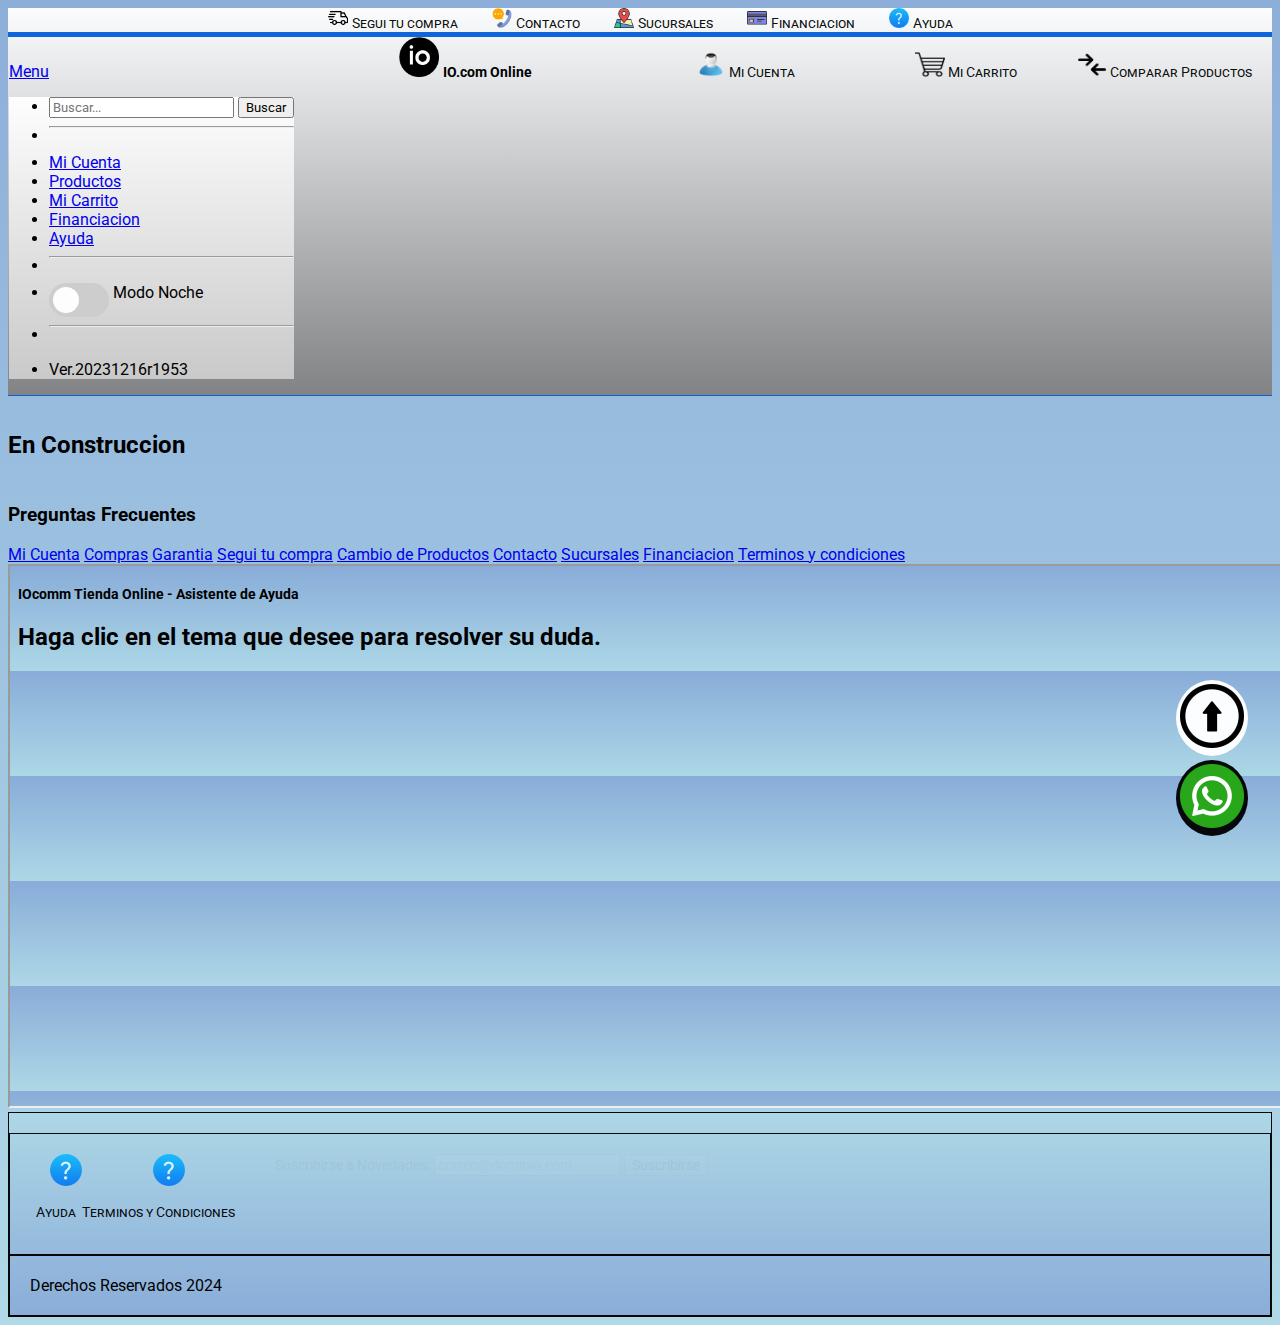
==== pages/ayuda.html @ 638e1729 "Modificacion SASS d" ====
<!--
*********************************************************
Autor: MH
Version: 20231109.1953
Descripcion: TP #2 (FlexBox, Grid, Bootstrap, Git, GitHub) Desarrollo Web para CoderHouse
*********************************************************
ayuda.html 
https://tincho83.github.io/FullStack_1DesarrolloWeb/
https://github.com/Tincho83/FullStack_1DesarrolloWeb
https://docs.github.com/en/authentication/keeping-your-account-and-data-secure/managing-your-personal-access-tokens
*********************************************************
-->
<!DOCTYPE html>
<html lang="es">

<head>
    <meta charset="UTF-8">
    <meta http-equiv="X-UA-Compatible" content="IE=edge">
    <meta name="viewport" content="width=device-width, initial-scale=1.0">

    <!-- Descripcion de sitio -->
    <meta name="description"
        content="Tienda Negocio Comercio de venta de articulos productos insumos de Informatica Computacion Servicio Tecnico Cordoba Argentina">

    <!-- link Bootstraps Online -->
    <link href="https://cdn.jsdelivr.net/npm/bootstrap@5.3.2/dist/css/bootstrap.min.css" rel="stylesheet"
        integrity="sha384-T3c6CoIi6uLrA9TneNEoa7RxnatzjcDSCmG1MXxSR1GAsXEV/Dwwykc2MPK8M2HN" crossorigin="anonymous">

    <!-- link Fuente TrueFont Online -->
    <link rel="preconnect" href="https://fonts.googleapis.com">
    <link rel="preconnect" href="https://fonts.gstatic.com" crossorigin>
    <link
        href="https://fonts.googleapis.com/css2?family=Roboto:ital,wght@0,100;0,300;0,400;0,500;0,700;0,900;1,100;1,300;1,400;1,500;1,700;1,900&display=swap"
        rel="stylesheet">

    <!-- link CSS -->
    <!-- <link rel="preload" href="../css/estilo.css" as="style"> -->
    <link rel="stylesheet" type="text/css" href="../css/estilo.css">

    <!-- link icono en pestaña navegador -->
    <link rel="icon" type="image/svg" href="../imgs/logo.svg" sizes="32x32">

    <!-- Titulo de Pagina -->
    <title>IO.com</title>
</head>

<body>

    <!-- Inicio: mensaje si posee una pantalla incompatible -->
    <div class="webSite_msjPantallaincompat">Use una pantalla que tenga 320px o superior en horizontal.</div>
    <!-- Fin: mensaje si posee una pantalla incompatible -->


    <!-- Inicio: Cabecera contiene vinculos superiores horizontales -->
    <header class="cabecera" id="inicio">

        <!-- Inicio: vinculos superiores horizontales -->
        <div class="cabecera_divEnlacesHorizontales">
            <ul class="cabecera_divEnlacesHorizontales_ul">
                <li class="cabecera_divEnlacesHorizontales_ul_li">
                    <a href="https://www.correoargentino.com.ar/" class="cabecera_divEnlacesHorizontales_ul_li_a"
                        target="_blank">
                        <img src="../imgs/enviosdeliverycorreo.png" alt="Segui tu Compra"
                            class="cabecera_divEnlacesHorizontales_ul_li_a_img">
                        <p class="cabecera_divEnlacesHorizontales_ul_li_a_img_p">Segui tu compra</p>
                    </a>
                </li>
                <li class="cabecera_divEnlacesHorizontales_ul_li">
                    <a href="../index.html#contacto" class="cabecera_divEnlacesHorizontales_ul_li_a" target="_blank">
                        <img src="../imgs/contactos.png" alt="Contactos"
                            class="cabecera_divEnlacesHorizontales_ul_li_a_img">
                        <p class="cabecera_divEnlacesHorizontales_ul_li_a_img_p">Contacto</p>
                    </a>
                </li>
                <li class="cabecera_divEnlacesHorizontales_ul_li">
                    <a href="../index.html#sucursales" class="cabecera_divEnlacesHorizontales_ul_li_a" target="_blank">
                        <img src="../imgs/sucursales.png" alt="Sucursales"
                            class="cabecera_divEnlacesHorizontales_ul_li_a_img">
                        <p class="cabecera_divEnlacesHorizontales_ul_li_a_img_p">Sucursales</p>
                    </a>
                </li>
                <li class="cabecera_divEnlacesHorizontales_ul_li">
                    <a href="../pages/financiacion.html" class="cabecera_divEnlacesHorizontales_ul_li_a"
                        target="_blank">
                        <img src="../imgs/creditos.png" alt="Financiacion"
                            class="cabecera_divEnlacesHorizontales_ul_li_a_img">
                        <p class="cabecera_divEnlacesHorizontales_ul_li_a_img_p">Financiacion</p>
                    </a>
                </li>
                <li class="cabecera_divEnlacesHorizontales_ul_li">
                    <a href="../pages/ayuda.html" class="cabecera_divEnlacesHorizontales_ul_li_a" target="_blank">
                        <img src="../imgs/ayuda.png" alt="Preguntas Frecuentes y Ayuda"
                            class="cabecera_divEnlacesHorizontales_ul_li_a_img">
                        <p class="cabecera_divEnlacesHorizontales_ul_li_a_img_p">Ayuda</p>
                    </a>
                </li>
            </ul>
        </div>
        <!-- Fin: vinculos superiores horizontales -->

        <!-- Inicio: Panel Web !!! Usando Flexbox -->
        <div class="cabecera_divPanelWeb">
            <div class="cabecera_divPanelWeb_divMenuflex">

                <!-- Inicio: Menu Dropdown !!! Usando BootStrat -->
                <div class="cabecera_divPanelWeb_divMenuflex_divMenuDropdown">
                    <a class="btn btn-secondary dropdown-toggle" href="#" role="button" data-bs-toggle="dropdown"
                        aria-expanded="false">
                        Menu
                    </a>

                    <ul class="dropdown-menu">
                        <li>
                            <form class="d-flex" role="search">
                                <input class="form-control me-2" type="search" placeholder="Buscar..."
                                    aria-label="Search">
                                <button class="btn btn-outline-success" type="submit">Buscar</button>
                            </form>
                        </li>

                        <li>
                            <hr class="dropdown-divider">
                        </li>

                        <li><a class="dropdown-item" href="../pages/cuenta.html">Mi Cuenta</a></li>
                        <li><a class="dropdown-item" href="../pages/productos.html">Productos</a></li>
                        <li><a class="dropdown-item" href="../pages/carrito.html">Mi Carrito</a></li>
                        <li><a class="dropdown-item" href="../pages/financiacion.html">Financiacion</a></li>
                        <li><a class="dropdown-item" href="../pages/ayuda.html">Ayuda</a></li>

                        <li>
                            <hr class="dropdown-divider">
                        </li>

                        <li>
                            <!-- Inicio: Switch Modo Noche -->
                            <label class="switch">
                                <input type="checkbox">
                                <span class="slider round"></span>
                            </label>
                            <span class="texto">Modo Noche</span>
                            <!-- Fin: Switch Modo Noche -->

                        </li>
                        <li>
                            <hr class="dropdown-divider">
                        </li>
                        <li>
                            <p>Ver.20231216r1953</p>
                        </li>
                        <!-- <a class="dropdown-item" href="#">Ver.20231203r1953</a></li> -->
                    </ul>
                </div>
                <!-- Fin: Menu Dropdown de BootStrat -->

            </div>

            <!-- Inicio: Logo -->
            <div class="cabecera_divPanelWeb_divMenuflex">
                <a href="../index.html"><img src="../imgs/logo.png" alt="Logo de IOcomm"
                        class="cabecera_divPanelWeb_divMenuflex_a_img-logo"></a>
                <h1>IO.com Online</h1>
            </div>
            <!-- Fin: Logo -->

            <!-- Inicio: SubPanel -->
            <div class="cabecera_divPanelWeb_divMenuflex">
                <!-- Separador -->
                <!-- <div class="cabecera_separadorpanelizq"></div> -->

                <!-- Inicio: Panel Cuenta y Carrito -->
                <div class="cabecera_divPanelWeb_divMenuflex_divPanelCuentaCarrito">
                    <ul class="cabecera_divPanelWeb_divMenuflex_divPanelCuentaCarrito_ul">
                        <li class="cabecera_divPanelWeb_divMenuflex_divPanelCuentaCarrito_ul_li">
                            <a href="../pages/cuenta.html"
                                class="cabecera_divPanelWeb_divMenuflex_divPanelCuentaCarrito_ul_li_a" target="_blank">
                                <img src="../imgs/cuenta.png" alt="Mi Cuenta"
                                    class="cabecera_divPanelWeb_divMenuflex_divPanelCuentaCarrito_ul_li_a_img">
                                <p class="cabecera_divPanelWeb_divMenuflex_divPanelCuentaCarrito_ul_li_a_img_p">Mi
                                    Cuenta</p>
                            </a>
                        </li>
                        <li class="cabecera_divPanelWeb_divMenuflex_divPanelCuentaCarrito_ul_li">
                            <a href="../pages/carrito.html"
                                class="cabecera_divPanelWeb_divMenuflex_divPanelCuentaCarrito_ul_li_a" target="_blank">
                                <img src="../imgs/carrito.png" alt="Mi Carrito"
                                    class="cabecera_divPanelWeb_divMenuflex_divPanelCuentaCarrito_ul_li_a_img">
                                <p class="cabecera_divPanelWeb_divMenuflex_divPanelCuentaCarrito_ul_li_a_img_p">Mi
                                    Carrito</p>
                            </a>
                        </li>
                        <li class="cabecera_divPanelWeb_divMenuflex_divPanelCuentaCarrito_ul_li-sucursal">
                            <a href="../pages/comparar.html"
                                class="cabecera_divPanelWeb_divMenuflex_divPanelCuentaCarrito_ul_li-sucursal_a"
                                target="_blank">
                                <img src="../imgs/comparar2.png" alt="Comparar"
                                    class="cabecera_divPanelWeb_divMenuflex_divPanelCuentaCarrito_ul_li-sucursal_a_img">
                                <p
                                    class="cabecera_divPanelWeb_divMenuflex_divPanelCuentaCarrito_ul_li-sucursal_a_img_p">
                                    Comparar Productos</p>
                            </a>
                        </li>
                    </ul>
                </div>
                <!-- Fin: Panel Cuenta y Carrito -->

                <!-- Separador -->
                <!-- <div class="cabecera_separadorpanelder"></div>                             -->
            </div>
            <!-- Fin: SubPanel -->

        </div>
        <!-- Fin: Panel Web -->

    </header>
    <!-- Fin: Cabecera contiene vinculos superiores horizontales Responsive-->

    <!-- Principal contiene iframe para abrir algunas paginas, slide y vistazo de productos mas visitados -->
    <main class="contenedorprincipal_ayuda">
        <aside class="contenedorprincipal_ayuda_aside">
            <h2>En Construccion</h2>
            <h3>Preguntas Frecuentes</h3>
            <a href="#" target="" class="contenedorprincipal_ayuda_aside_a">Mi Cuenta</a>
            <a href="#" target="" class="contenedorprincipal_ayuda_aside_a">Compras</a>
            <a href="#" target="" class="contenedorprincipal_ayuda_aside_a">Garantia</a>
            <a href="#" target="iframe_pags" class="contenedorprincipal_ayuda_aside_a">Segui tu compra</a>
            <a href="#" target="iframe_pags" class="contenedorprincipal_ayuda_aside_a">Cambio de Productos</a>
            <a href="../index.html#contacto" target="iframe_pags" class="contenedorprincipal_ayuda_aside_a">Contacto</a>
            <a href="../index.html#sucursales" target="iframe_pags"
                class="contenedorprincipal_ayuda_aside_a">Sucursales</a>
            <a href="../pages/financiacion.html" target="iframe_pags"
                class="contenedorprincipal_ayuda_aside_a">Financiacion</a>
            <a href="#" target="" class="contenedorprincipal_ayuda_aside_a">Terminos y condiciones</a>
        </aside>
        <div class="contenedorprincipal_ayuda_iframe">
            <iframe src="../pages/ayuda_asistente.html" class="framedepaginas" name="iframe_pags"
                title="iframepaginasayuda"></iframe>
        </div>

        <!-- Fin: Contenedor Cuenta -->



    </main>

    <!-- Pie de Pagina contiene datos de contacto, horario, ubicacion, links de ayuda y suscripcion de novedades -->
    <footer class="piepagina">

        <!-- Inicio: Ir Arriba Flotante -->
        <div class="piepagina_divflotantesc">
            <a href="#inicio" target="_self">
                <img src="../imgs/subir.png" alt="ir a inicio superior de la pagina"
                    class="piepagina_divflotante_imgsubir">
            </a>
        </div>
        <!-- Fin: Ir Arriba Flotante -->

        <!-- Inicio: Contacto WhatsApps Flotante -->
        <div class="piepagina_divflotante">
            <a href="https://api.whatsapp.com/send?phone=5435156056156&text=%C2%A1Hola%21+Estoy+en+la+tienda+y+quiero+pedir+m%C3%A1s+informaci%C3%B3n.&type=phone_number&app_absent=0"
                target="_blank">
                <img src="../imgs/whatsapp.png" alt="Contacto Whastapp" class="piepagina_divflotante_imgWhatsapps">
            </a>

        </div>
        <!-- Fin: Contacto WhatsApps Flotante -->


        <!-- Inicio: info de ayuda y suscripcion -->
        <div class="piepagina_divSuscripcion">

            <a href="pages/ayuda.html" class="cabecera_divEnlacesHorizontales_ul_li_a" target="_blank">
                <img src="../imgs/ayuda.png" alt="ayuda" class="piepagina_divSuscripcion_img-AyudaTermCondicion">
                <p class="piepagina_divSuscripcion_img-AyudaTermCondicion_p">Ayuda</p>
            </a>

            <a href="#" class="cabecera_divEnlacesHorizontales_ul_li_a" target="_blank">
                <img src="../imgs/ayuda.png" alt="Terminos y Condiciones"
                    class="piepagina_divSuscripcion_img-AyudaTermCondicion">
                <p class="piepagina_divSuscripcion_img-AyudaTermCondicion_p">Terminos y Condiciones</p>
            </a>

            <div class="piepagina_divSuscripcion_divSuscripcionMail">
                <div>
                    <label for="email" class="piepagina_divSuscripcion_divSuscripcionMail_label">
                        <span class="piepagina_divSuscripcion_divSuscripcionMail_label_span">Suscribirse a
                            Novedades:</span></label>
                    <input type="email" id="email" name="email" placeholder="correo@dominio.com"
                        class="piepagina_divSuscripcion_divSuscripcionMail_inputMail">
                    <input type="submit" value="Suscribirse"
                        class="piepagina_divSuscripcion_divSuscripcionMail_inputBTNMail">
                </div>
            </div>
        </div>
        <!-- Fin: info de ayuda y suscripcion -->

        <!-- Inicio: Datos de desarrollador Web -->
        <div class="piepagina_divDatos">
            <label for="comercio">Derechos Reservados 2024</label>
        </div>
        <!-- Fin: Datos de desarrollador Web -->


    </footer>
    <!-- Inicio: Adjunto script Bootstrap -->
    <script src="https://cdn.jsdelivr.net/npm/bootstrap@5.3.2/dist/js/bootstrap.bundle.min.js"
        integrity="sha384-C6RzsynM9kWDrMNeT87bh95OGNyZPhcTNXj1NW7RuBCsyN/o0jlpcV8Qyq46cDfL"
        crossorigin="anonymous"></script>
    <!-- Fin: Adjunto script Bootstrap -->
</body>

</html>
---- css/estilo.css ----
/* $fuenteweb-gral: (
fuente: 'Roboto', 'sans-serif'
)


$carousel-gral: ( 
ancho: 250px,
alto: 250px
)







$titulo-producto: (
tamanio: 2rem,
colorfondo: red,
decoracion: none
) */
/* $fuenteweb-gral: (
fuente: 'Roboto', 'sans-serif'
)


$carousel-gral: ( 
ancho: 250px,
alto: 250px
)







$titulo-producto: (
tamanio: 2rem,
colorfondo: red,
decoracion: none
) */
/* $fuenteweb-gral: (
fuente: 'Roboto', 'sans-serif'
)


$carousel-gral: ( 
ancho: 250px,
alto: 250px
)







$titulo-producto: (
tamanio: 2rem,
colorfondo: red,
decoracion: none
) */
@import url("https://fonts.googleapis.com/css2?family=Roboto:ital,wght@0,100;0,300;0,400;0,500;0,700;0,900;1,100;1,300;1,400;1,500;1,700;1,900&display=swap");
@media only screen and (max-width: 319px) {
  .webSite_msjPantallaincompat {
    visibility: visible;
  }
}
/* $fuenteweb-gral: (
fuente: 'Roboto', 'sans-serif'
)


$carousel-gral: ( 
ancho: 250px,
alto: 250px
)







$titulo-producto: (
tamanio: 2rem,
colorfondo: red,
decoracion: none
) */
/* Comentario se muestra en el compilado */
* {
  font-family: "Roboto", sans-serif;
}

@keyframes animacionsubir {
  0% {
    transform: scale(1, 1);
  }
  100% {
    transform: scale(1.4, 1.4);
  }
}
@keyframes animacionwts {
  0% {
    transform: rotateX(0deg);
  }
  14% {
    transform: rotateX(33deg);
  }
  28% {
    transform: rotateX(0deg);
  }
  43% {
    transform: rotateX(-33deg);
  }
  57% {
    transform: rotateX(0deg);
  }
  73% {
    transform: rotateX(22deg);
  }
  89% {
    transform: rotateX(-22deg);
  }
  100% {
    transform: rotateX(0deg);
  }
}
@media only screen and (max-width: 319px) {
  .webSite_msjPantallaincompat {
    background-color: rgba(255, 255, 192, 0.96);
    color: rgba(0, 0, 0, 0.96);
    border: 3px solid rgba(0, 0, 0, 0.96);
    text-align: center;
    font-style: italic;
  }
  body {
    background-color: rgba(128, 128, 128, 0.96);
  }
  header,
  main,
  footer {
    display: none;
  }
}
@media only screen and (min-width: 320px) {
  .webSite_msjPantallaincompat {
    display: none;
  }
  body {
    /* background-color: $color-celestecielo_usogeneral; */
    background-image: linear-gradient(to top, rgba(173, 216, 230, 0.96), rgba(136, 171, 216, 0.96));
  }
  .snow_wrap {
    width: 10px;
    overflow: hidden;
  }
  .snow {
    position: absolute;
    overflow: hidden;
    width: 5px;
    height: 5px;
    background: rgba(255, 255, 255, 0.96);
    border-radius: 50%;
  }
  .snow:nth-child(1) {
    opacity: 0.0542;
    transform: translate(29.4605vw, -10px) scale(0.0031);
    animation: fall-1 12s -9s linear infinite;
  }
  @keyframes fall-1 {
    31.222% {
      transform: translate(29.4605vw -7.8286vw, 31.222vh) scale(0.0031);
    }
    to {
      transform: translate(25.5462vw, 100vh) scale(0.0031);
    }
  }
  .snow:nth-child(2) {
    opacity: 0.0207;
    transform: translate(83.1408vw, -10px) scale(0.0032);
    animation: fall-2 24s -24s linear infinite;
  }
  @keyframes fall-2 {
    49.561% {
      transform: translate(83.1408vw -7.3525vw, 49.561vh) scale(0.0032);
    }
    to {
      transform: translate(79.46455vw, 100vh) scale(0.0032);
    }
  }
  .snow:nth-child(3) {
    opacity: 0.2433;
    transform: translate(49.2294vw, -10px) scale(0.3154);
    animation: fall-3 10s -30s linear infinite;
  }
  @keyframes fall-3 {
    56.357% {
      transform: translate(49.2294vw -2.2375vw, 56.357vh) scale(0.3154);
    }
    to {
      transform: translate(48.11065vw, 100vh) scale(0.3154);
    }
  }
  .snow:nth-child(4) {
    opacity: 0.7512;
    transform: translate(2.6198vw, -10px) scale(0.5861);
    animation: fall-4 10s -15s linear infinite;
  }
  @keyframes fall-4 {
    33.665% {
      transform: translate(2.6198vw -9.005vw, 33.665vh) scale(0.5861);
    }
    to {
      transform: translate(-1.8827vw, 100vh) scale(0.5861);
    }
  }
  .snow:nth-child(5) {
    opacity: 0.2405;
    transform: translate(75.1178vw, -10px) scale(0.16);
    animation: fall-5 22s -6s linear infinite;
  }
  @keyframes fall-5 {
    31.745% {
      transform: translate(75.1178vw 2.4024vw, 31.745vh) scale(0.16);
    }
    to {
      transform: translate(76.319vw, 100vh) scale(0.16);
    }
  }
  .snow:nth-child(6) {
    opacity: 0.9524;
    transform: translate(49.7406vw, -10px) scale(0.8295);
    animation: fall-6 20s -30s linear infinite;
  }
  @keyframes fall-6 {
    37.245% {
      transform: translate(49.7406vw -1.6332vw, 37.245vh) scale(0.8295);
    }
    to {
      transform: translate(48.924vw, 100vh) scale(0.8295);
    }
  }
  .snow:nth-child(7) {
    opacity: 0.2494;
    transform: translate(3.9647vw, -10px) scale(0.3267);
    animation: fall-7 11s -12s linear infinite;
  }
  @keyframes fall-7 {
    74.278% {
      transform: translate(3.9647vw 8.9304vw, 74.278vh) scale(0.3267);
    }
    to {
      transform: translate(8.4299vw, 100vh) scale(0.3267);
    }
  }
  .snow:nth-child(8) {
    opacity: 0.5833;
    transform: translate(76.4331vw, -10px) scale(0.3206);
    animation: fall-8 17s -11s linear infinite;
  }
  @keyframes fall-8 {
    58.964% {
      transform: translate(76.4331vw -8.8337vw, 58.964vh) scale(0.3206);
    }
    to {
      transform: translate(72.01625vw, 100vh) scale(0.3206);
    }
  }
  .snow:nth-child(9) {
    opacity: 0.2668;
    transform: translate(94.7927vw, -10px) scale(0.2202);
    animation: fall-9 26s -15s linear infinite;
  }
  @keyframes fall-9 {
    54.288% {
      transform: translate(94.7927vw -0.6984vw, 54.288vh) scale(0.2202);
    }
    to {
      transform: translate(94.4435vw, 100vh) scale(0.2202);
    }
  }
  .snow:nth-child(10) {
    opacity: 0.9334;
    transform: translate(78.4781vw, -10px) scale(0.4163);
    animation: fall-10 22s -16s linear infinite;
  }
  @keyframes fall-10 {
    34.947% {
      transform: translate(78.4781vw -3.3273vw, 34.947vh) scale(0.4163);
    }
    to {
      transform: translate(76.81445vw, 100vh) scale(0.4163);
    }
  }
  .snow:nth-child(11) {
    opacity: 0.1829;
    transform: translate(47.2046vw, -10px) scale(0.7298);
    animation: fall-11 18s -27s linear infinite;
  }
  @keyframes fall-11 {
    52.463% {
      transform: translate(47.2046vw -9.9775vw, 52.463vh) scale(0.7298);
    }
    to {
      transform: translate(42.21585vw, 100vh) scale(0.7298);
    }
  }
  .snow:nth-child(12) {
    opacity: 0.55;
    transform: translate(50.0331vw, -10px) scale(0.4997);
    animation: fall-12 15s -3s linear infinite;
  }
  @keyframes fall-12 {
    37.481% {
      transform: translate(50.0331vw 4.8541vw, 37.481vh) scale(0.4997);
    }
    to {
      transform: translate(52.46015vw, 100vh) scale(0.4997);
    }
  }
  .snow:nth-child(13) {
    opacity: 0.1528;
    transform: translate(12.7481vw, -10px) scale(0.3963);
    animation: fall-13 16s -25s linear infinite;
  }
  @keyframes fall-13 {
    41.922% {
      transform: translate(12.7481vw -7.3468vw, 41.922vh) scale(0.3963);
    }
    to {
      transform: translate(9.0747vw, 100vh) scale(0.3963);
    }
  }
  .snow:nth-child(14) {
    opacity: 0.4059;
    transform: translate(92.053vw, -10px) scale(0.1931);
    animation: fall-14 12s -26s linear infinite;
  }
  @keyframes fall-14 {
    30.844% {
      transform: translate(92.053vw -3.3606vw, 30.844vh) scale(0.1931);
    }
    to {
      transform: translate(90.3727vw, 100vh) scale(0.1931);
    }
  }
  .snow:nth-child(15) {
    opacity: 0.9337;
    transform: translate(42.1417vw, -10px) scale(0.2214);
    animation: fall-15 25s -4s linear infinite;
  }
  @keyframes fall-15 {
    41.04% {
      transform: translate(42.1417vw 1.4748vw, 41.04vh) scale(0.2214);
    }
    to {
      transform: translate(42.8791vw, 100vh) scale(0.2214);
    }
  }
  .snow:nth-child(16) {
    opacity: 0.153;
    transform: translate(33.5711vw, -10px) scale(0.3894);
    animation: fall-16 13s -14s linear infinite;
  }
  @keyframes fall-16 {
    64.715% {
      transform: translate(33.5711vw -4.8263vw, 64.715vh) scale(0.3894);
    }
    to {
      transform: translate(31.15795vw, 100vh) scale(0.3894);
    }
  }
  .snow:nth-child(17) {
    opacity: 0.7907;
    transform: translate(75.3236vw, -10px) scale(0.2098);
    animation: fall-17 24s -4s linear infinite;
  }
  @keyframes fall-17 {
    54.024% {
      transform: translate(75.3236vw 1.8059vw, 54.024vh) scale(0.2098);
    }
    to {
      transform: translate(76.22655vw, 100vh) scale(0.2098);
    }
  }
  .snow:nth-child(18) {
    opacity: 0.8335;
    transform: translate(45.1868vw, -10px) scale(0.8064);
    animation: fall-18 16s -13s linear infinite;
  }
  @keyframes fall-18 {
    68.604% {
      transform: translate(45.1868vw 6.0808vw, 68.604vh) scale(0.8064);
    }
    to {
      transform: translate(48.2272vw, 100vh) scale(0.8064);
    }
  }
  .snow:nth-child(19) {
    opacity: 0.9132;
    transform: translate(81.0147vw, -10px) scale(0.4317);
    animation: fall-19 12s -30s linear infinite;
  }
  @keyframes fall-19 {
    65.118% {
      transform: translate(81.0147vw 2.6153vw, 65.118vh) scale(0.4317);
    }
    to {
      transform: translate(82.32235vw, 100vh) scale(0.4317);
    }
  }
  .snow:nth-child(20) {
    opacity: 0.198;
    transform: translate(79.754vw, -10px) scale(0.9906);
    animation: fall-20 25s -15s linear infinite;
  }
  @keyframes fall-20 {
    62.823% {
      transform: translate(79.754vw 7.3912vw, 62.823vh) scale(0.9906);
    }
    to {
      transform: translate(83.4496vw, 100vh) scale(0.9906);
    }
  }
  .snow:nth-child(21) {
    opacity: 0.8711;
    transform: translate(61.9343vw, -10px) scale(0.71);
    animation: fall-21 23s -8s linear infinite;
  }
  @keyframes fall-21 {
    38.578% {
      transform: translate(61.9343vw -4.4328vw, 38.578vh) scale(0.71);
    }
    to {
      transform: translate(59.7179vw, 100vh) scale(0.71);
    }
  }
  .snow:nth-child(22) {
    opacity: 0.6806;
    transform: translate(1.3628vw, -10px) scale(0.9915);
    animation: fall-22 21s -2s linear infinite;
  }
  @keyframes fall-22 {
    70.906% {
      transform: translate(1.3628vw 3.2463vw, 70.906vh) scale(0.9915);
    }
    to {
      transform: translate(2.98595vw, 100vh) scale(0.9915);
    }
  }
  .snow:nth-child(23) {
    opacity: 0.1425;
    transform: translate(61.3485vw, -10px) scale(0.0507);
    animation: fall-23 20s -15s linear infinite;
  }
  @keyframes fall-23 {
    79.922% {
      transform: translate(61.3485vw 0.3982vw, 79.922vh) scale(0.0507);
    }
    to {
      transform: translate(61.5476vw, 100vh) scale(0.0507);
    }
  }
  .snow:nth-child(24) {
    opacity: 0.0229;
    transform: translate(82.2485vw, -10px) scale(0.0793);
    animation: fall-24 12s -20s linear infinite;
  }
  @keyframes fall-24 {
    56.42% {
      transform: translate(82.2485vw 3.3939vw, 56.42vh) scale(0.0793);
    }
    to {
      transform: translate(83.94545vw, 100vh) scale(0.0793);
    }
  }
  .snow:nth-child(25) {
    opacity: 0.1842;
    transform: translate(80.1628vw, -10px) scale(0.8941);
    animation: fall-25 25s -21s linear infinite;
  }
  @keyframes fall-25 {
    47.866% {
      transform: translate(80.1628vw 3.5235vw, 47.866vh) scale(0.8941);
    }
    to {
      transform: translate(81.92455vw, 100vh) scale(0.8941);
    }
  }
  .snow:nth-child(26) {
    opacity: 0.379;
    transform: translate(81.6284vw, -10px) scale(0.4452);
    animation: fall-26 21s -29s linear infinite;
  }
  @keyframes fall-26 {
    59.363% {
      transform: translate(81.6284vw -8.0804vw, 59.363vh) scale(0.4452);
    }
    to {
      transform: translate(77.5882vw, 100vh) scale(0.4452);
    }
  }
  .snow:nth-child(27) {
    opacity: 0.7881;
    transform: translate(11.4775vw, -10px) scale(0.1381);
    animation: fall-27 19s -6s linear infinite;
  }
  @keyframes fall-27 {
    59.969% {
      transform: translate(11.4775vw 6.8324vw, 59.969vh) scale(0.1381);
    }
    to {
      transform: translate(14.8937vw, 100vh) scale(0.1381);
    }
  }
  .snow:nth-child(28) {
    opacity: 0.7458;
    transform: translate(42.5991vw, -10px) scale(0.3382);
    animation: fall-28 14s -10s linear infinite;
  }
  @keyframes fall-28 {
    44.634% {
      transform: translate(42.5991vw -0.0615vw, 44.634vh) scale(0.3382);
    }
    to {
      transform: translate(42.56835vw, 100vh) scale(0.3382);
    }
  }
  .snow:nth-child(29) {
    opacity: 0.5689;
    transform: translate(52.4914vw, -10px) scale(0.3077);
    animation: fall-29 18s -24s linear infinite;
  }
  @keyframes fall-29 {
    44.14% {
      transform: translate(52.4914vw 6.5769vw, 44.14vh) scale(0.3077);
    }
    to {
      transform: translate(55.77985vw, 100vh) scale(0.3077);
    }
  }
  .snow:nth-child(30) {
    opacity: 0.006;
    transform: translate(99.9281vw, -10px) scale(0.2042);
    animation: fall-30 17s -1s linear infinite;
  }
  @keyframes fall-30 {
    53.619% {
      transform: translate(99.9281vw -2.9506vw, 53.619vh) scale(0.2042);
    }
    to {
      transform: translate(98.4528vw, 100vh) scale(0.2042);
    }
  }
  .snow:nth-child(31) {
    opacity: 0.9696;
    transform: translate(56.3559vw, -10px) scale(0.9509);
    animation: fall-31 29s -11s linear infinite;
  }
  @keyframes fall-31 {
    65.14% {
      transform: translate(56.3559vw 2.6012vw, 65.14vh) scale(0.9509);
    }
    to {
      transform: translate(57.6565vw, 100vh) scale(0.9509);
    }
  }
  .snow:nth-child(32) {
    opacity: 0.518;
    transform: translate(68.6696vw, -10px) scale(0.259);
    animation: fall-32 18s -2s linear infinite;
  }
  @keyframes fall-32 {
    38.481% {
      transform: translate(68.6696vw -7.4264vw, 38.481vh) scale(0.259);
    }
    to {
      transform: translate(64.9564vw, 100vh) scale(0.259);
    }
  }
  .snow:nth-child(33) {
    opacity: 0.4506;
    transform: translate(95.0705vw, -10px) scale(0.1348);
    animation: fall-33 21s -16s linear infinite;
  }
  @keyframes fall-33 {
    70.447% {
      transform: translate(95.0705vw -5.6542vw, 70.447vh) scale(0.1348);
    }
    to {
      transform: translate(92.2434vw, 100vh) scale(0.1348);
    }
  }
  .snow:nth-child(34) {
    opacity: 0.9977;
    transform: translate(41.8137vw, -10px) scale(0.4668);
    animation: fall-34 12s -14s linear infinite;
  }
  @keyframes fall-34 {
    55.239% {
      transform: translate(41.8137vw 8.835vw, 55.239vh) scale(0.4668);
    }
    to {
      transform: translate(46.2312vw, 100vh) scale(0.4668);
    }
  }
  .snow:nth-child(35) {
    opacity: 0.7796;
    transform: translate(89.9701vw, -10px) scale(0.6526);
    animation: fall-35 13s -28s linear infinite;
  }
  @keyframes fall-35 {
    62.171% {
      transform: translate(89.9701vw -4.8089vw, 62.171vh) scale(0.6526);
    }
    to {
      transform: translate(87.56565vw, 100vh) scale(0.6526);
    }
  }
  .snow:nth-child(36) {
    opacity: 0.5484;
    transform: translate(41.6787vw, -10px) scale(0.947);
    animation: fall-36 29s -30s linear infinite;
  }
  @keyframes fall-36 {
    65.382% {
      transform: translate(41.6787vw -7.0964vw, 65.382vh) scale(0.947);
    }
    to {
      transform: translate(38.1305vw, 100vh) scale(0.947);
    }
  }
  .snow:nth-child(37) {
    opacity: 0.9658;
    transform: translate(34.5915vw, -10px) scale(0.4222);
    animation: fall-37 28s -21s linear infinite;
  }
  @keyframes fall-37 {
    56.732% {
      transform: translate(34.5915vw 3.104vw, 56.732vh) scale(0.4222);
    }
    to {
      transform: translate(36.1435vw, 100vh) scale(0.4222);
    }
  }
  .snow:nth-child(38) {
    opacity: 0.0261;
    transform: translate(11.5454vw, -10px) scale(0.9242);
    animation: fall-38 10s -20s linear infinite;
  }
  @keyframes fall-38 {
    74.835% {
      transform: translate(11.5454vw -9.3137vw, 74.835vh) scale(0.9242);
    }
    to {
      transform: translate(6.88855vw, 100vh) scale(0.9242);
    }
  }
  .snow:nth-child(39) {
    opacity: 0.4103;
    transform: translate(69.2742vw, -10px) scale(0.9989);
    animation: fall-39 13s -20s linear infinite;
  }
  @keyframes fall-39 {
    61.194% {
      transform: translate(69.2742vw 8.8026vw, 61.194vh) scale(0.9989);
    }
    to {
      transform: translate(73.6755vw, 100vh) scale(0.9989);
    }
  }
  .snow:nth-child(40) {
    opacity: 0.5781;
    transform: translate(1.8394vw, -10px) scale(0.7853);
    animation: fall-40 15s -21s linear infinite;
  }
  @keyframes fall-40 {
    76.345% {
      transform: translate(1.8394vw 5.6366vw, 76.345vh) scale(0.7853);
    }
    to {
      transform: translate(4.6577vw, 100vh) scale(0.7853);
    }
  }
  .snow:nth-child(41) {
    opacity: 0.5531;
    transform: translate(22.0194vw, -10px) scale(0.6705);
    animation: fall-41 17s -25s linear infinite;
  }
  @keyframes fall-41 {
    34.202% {
      transform: translate(22.0194vw -1.944vw, 34.202vh) scale(0.6705);
    }
    to {
      transform: translate(21.0474vw, 100vh) scale(0.6705);
    }
  }
  .snow:nth-child(42) {
    opacity: 0.5076;
    transform: translate(39.0039vw, -10px) scale(0.7802);
    animation: fall-42 28s -5s linear infinite;
  }
  @keyframes fall-42 {
    47.196% {
      transform: translate(39.0039vw -5.2111vw, 47.196vh) scale(0.7802);
    }
    to {
      transform: translate(36.39835vw, 100vh) scale(0.7802);
    }
  }
  .snow:nth-child(43) {
    opacity: 0.6994;
    transform: translate(97.5293vw, -10px) scale(0.3543);
    animation: fall-43 12s -22s linear infinite;
  }
  @keyframes fall-43 {
    58.749% {
      transform: translate(97.5293vw -7.0458vw, 58.749vh) scale(0.3543);
    }
    to {
      transform: translate(94.0064vw, 100vh) scale(0.3543);
    }
  }
  .snow:nth-child(44) {
    opacity: 0.9165;
    transform: translate(22.2354vw, -10px) scale(0.4077);
    animation: fall-44 20s -8s linear infinite;
  }
  @keyframes fall-44 {
    74.738% {
      transform: translate(22.2354vw -3.0205vw, 74.738vh) scale(0.4077);
    }
    to {
      transform: translate(20.72515vw, 100vh) scale(0.4077);
    }
  }
  .snow:nth-child(45) {
    opacity: 0.2035;
    transform: translate(17.4336vw, -10px) scale(0.7901);
    animation: fall-45 30s -12s linear infinite;
  }
  @keyframes fall-45 {
    56.505% {
      transform: translate(17.4336vw -1.2564vw, 56.505vh) scale(0.7901);
    }
    to {
      transform: translate(16.8054vw, 100vh) scale(0.7901);
    }
  }
  .snow:nth-child(46) {
    opacity: 0.9431;
    transform: translate(99.4685vw, -10px) scale(0.4964);
    animation: fall-46 25s -28s linear infinite;
  }
  @keyframes fall-46 {
    66.853% {
      transform: translate(99.4685vw -7.1751vw, 66.853vh) scale(0.4964);
    }
    to {
      transform: translate(95.88095vw, 100vh) scale(0.4964);
    }
  }
  .snow:nth-child(47) {
    opacity: 0.965;
    transform: translate(63.7819vw, -10px) scale(0.875);
    animation: fall-47 30s -4s linear infinite;
  }
  @keyframes fall-47 {
    30.891% {
      transform: translate(63.7819vw -7.8112vw, 30.891vh) scale(0.875);
    }
    to {
      transform: translate(59.8763vw, 100vh) scale(0.875);
    }
  }
  .snow:nth-child(48) {
    opacity: 0.3098;
    transform: translate(68.3923vw, -10px) scale(0.9865);
    animation: fall-48 27s -19s linear infinite;
  }
  @keyframes fall-48 {
    41.089% {
      transform: translate(68.3923vw 2.3581vw, 41.089vh) scale(0.9865);
    }
    to {
      transform: translate(69.57135vw, 100vh) scale(0.9865);
    }
  }
  .snow:nth-child(49) {
    opacity: 0.6886;
    transform: translate(56.8412vw, -10px) scale(0.6711);
    animation: fall-49 28s -16s linear infinite;
  }
  @keyframes fall-49 {
    45.559% {
      transform: translate(56.8412vw -3.5972vw, 45.559vh) scale(0.6711);
    }
    to {
      transform: translate(55.0426vw, 100vh) scale(0.6711);
    }
  }
  .snow:nth-child(50) {
    opacity: 0.9607;
    transform: translate(88.1962vw, -10px) scale(0.1932);
    animation: fall-50 18s -8s linear infinite;
  }
  @keyframes fall-50 {
    71.263% {
      transform: translate(88.1962vw 2.552vw, 71.263vh) scale(0.1932);
    }
    to {
      transform: translate(89.4722vw, 100vh) scale(0.1932);
    }
  }
  .snow:nth-child(51) {
    opacity: 0.2158;
    transform: translate(27.5657vw, -10px) scale(0.1506);
    animation: fall-51 26s -16s linear infinite;
  }
  @keyframes fall-51 {
    60.966% {
      transform: translate(27.5657vw 9.491vw, 60.966vh) scale(0.1506);
    }
    to {
      transform: translate(32.3112vw, 100vh) scale(0.1506);
    }
  }
  .snow:nth-child(52) {
    opacity: 0.4325;
    transform: translate(72.5158vw, -10px) scale(0.16);
    animation: fall-52 27s -27s linear infinite;
  }
  @keyframes fall-52 {
    42.817% {
      transform: translate(72.5158vw -0.5815vw, 42.817vh) scale(0.16);
    }
    to {
      transform: translate(72.22505vw, 100vh) scale(0.16);
    }
  }
  .snow:nth-child(53) {
    opacity: 0.9014;
    transform: translate(3.0402vw, -10px) scale(0.9664);
    animation: fall-53 27s -18s linear infinite;
  }
  @keyframes fall-53 {
    77.522% {
      transform: translate(3.0402vw -9.9797vw, 77.522vh) scale(0.9664);
    }
    to {
      transform: translate(-1.94965vw, 100vh) scale(0.9664);
    }
  }
  .snow:nth-child(54) {
    opacity: 0.2027;
    transform: translate(86.891vw, -10px) scale(0.6904);
    animation: fall-54 18s -18s linear infinite;
  }
  @keyframes fall-54 {
    46.975% {
      transform: translate(86.891vw 7.7762vw, 46.975vh) scale(0.6904);
    }
    to {
      transform: translate(90.7791vw, 100vh) scale(0.6904);
    }
  }
  .snow:nth-child(55) {
    opacity: 0.5575;
    transform: translate(94.2095vw, -10px) scale(0.5894);
    animation: fall-55 30s -19s linear infinite;
  }
  @keyframes fall-55 {
    71.022% {
      transform: translate(94.2095vw -3.6132vw, 71.022vh) scale(0.5894);
    }
    to {
      transform: translate(92.4029vw, 100vh) scale(0.5894);
    }
  }
  .snow:nth-child(56) {
    opacity: 0.4431;
    transform: translate(77.9098vw, -10px) scale(0.4121);
    animation: fall-56 15s -25s linear infinite;
  }
  @keyframes fall-56 {
    78.781% {
      transform: translate(77.9098vw -5.5797vw, 78.781vh) scale(0.4121);
    }
    to {
      transform: translate(75.11995vw, 100vh) scale(0.4121);
    }
  }
  .snow:nth-child(57) {
    opacity: 0.4826;
    transform: translate(1.0643vw, -10px) scale(0.2634);
    animation: fall-57 28s -15s linear infinite;
  }
  @keyframes fall-57 {
    69.624% {
      transform: translate(1.0643vw -5.2999vw, 69.624vh) scale(0.2634);
    }
    to {
      transform: translate(-1.58565vw, 100vh) scale(0.2634);
    }
  }
  .snow:nth-child(58) {
    opacity: 0.857;
    transform: translate(14.7263vw, -10px) scale(0.7755);
    animation: fall-58 12s -30s linear infinite;
  }
  @keyframes fall-58 {
    54.556% {
      transform: translate(14.7263vw -2.2814vw, 54.556vh) scale(0.7755);
    }
    to {
      transform: translate(13.5856vw, 100vh) scale(0.7755);
    }
  }
  .snow:nth-child(59) {
    opacity: 0.8795;
    transform: translate(12.5051vw, -10px) scale(0.0788);
    animation: fall-59 19s -11s linear infinite;
  }
  @keyframes fall-59 {
    62.855% {
      transform: translate(12.5051vw -4.2913vw, 62.855vh) scale(0.0788);
    }
    to {
      transform: translate(10.35945vw, 100vh) scale(0.0788);
    }
  }
  .snow:nth-child(60) {
    opacity: 0.5597;
    transform: translate(74.7272vw, -10px) scale(0.8226);
    animation: fall-60 30s -25s linear infinite;
  }
  @keyframes fall-60 {
    51.636% {
      transform: translate(74.7272vw -2.4859vw, 51.636vh) scale(0.8226);
    }
    to {
      transform: translate(73.48425vw, 100vh) scale(0.8226);
    }
  }
  .snow:nth-child(61) {
    opacity: 0.3136;
    transform: translate(10.1222vw, -10px) scale(0.9658);
    animation: fall-61 18s -28s linear infinite;
  }
  @keyframes fall-61 {
    64.145% {
      transform: translate(10.1222vw 3.8111vw, 64.145vh) scale(0.9658);
    }
    to {
      transform: translate(12.02775vw, 100vh) scale(0.9658);
    }
  }
  .snow:nth-child(62) {
    opacity: 0.5068;
    transform: translate(15.8274vw, -10px) scale(0.4387);
    animation: fall-62 22s -22s linear infinite;
  }
  @keyframes fall-62 {
    70.928% {
      transform: translate(15.8274vw -3.1907vw, 70.928vh) scale(0.4387);
    }
    to {
      transform: translate(14.23205vw, 100vh) scale(0.4387);
    }
  }
  .snow:nth-child(63) {
    opacity: 0.5066;
    transform: translate(1.5167vw, -10px) scale(0.5803);
    animation: fall-63 25s -6s linear infinite;
  }
  @keyframes fall-63 {
    56.921% {
      transform: translate(1.5167vw 7.7781vw, 56.921vh) scale(0.5803);
    }
    to {
      transform: translate(5.40575vw, 100vh) scale(0.5803);
    }
  }
  .snow:nth-child(64) {
    opacity: 0.0271;
    transform: translate(65.2962vw, -10px) scale(0.0068);
    animation: fall-64 18s -22s linear infinite;
  }
  @keyframes fall-64 {
    31.585% {
      transform: translate(65.2962vw 2.6827vw, 31.585vh) scale(0.0068);
    }
    to {
      transform: translate(66.63755vw, 100vh) scale(0.0068);
    }
  }
  .snow:nth-child(65) {
    opacity: 0.5535;
    transform: translate(29.5386vw, -10px) scale(0.7143);
    animation: fall-65 12s -20s linear infinite;
  }
  @keyframes fall-65 {
    72.808% {
      transform: translate(29.5386vw 4.4512vw, 72.808vh) scale(0.7143);
    }
    to {
      transform: translate(31.7642vw, 100vh) scale(0.7143);
    }
  }
  .snow:nth-child(66) {
    opacity: 0.1915;
    transform: translate(49.4134vw, -10px) scale(0.9903);
    animation: fall-66 21s -10s linear infinite;
  }
  @keyframes fall-66 {
    72.454% {
      transform: translate(49.4134vw 2.055vw, 72.454vh) scale(0.9903);
    }
    to {
      transform: translate(50.4409vw, 100vh) scale(0.9903);
    }
  }
  .snow:nth-child(67) {
    opacity: 0.2125;
    transform: translate(41.4571vw, -10px) scale(0.4222);
    animation: fall-67 14s -24s linear infinite;
  }
  @keyframes fall-67 {
    50.778% {
      transform: translate(41.4571vw 2.1404vw, 50.778vh) scale(0.4222);
    }
    to {
      transform: translate(42.5273vw, 100vh) scale(0.4222);
    }
  }
  .snow:nth-child(68) {
    opacity: 0.0792;
    transform: translate(25.4033vw, -10px) scale(0.0335);
    animation: fall-68 10s -28s linear infinite;
  }
  @keyframes fall-68 {
    44.579% {
      transform: translate(25.4033vw -0.4093vw, 44.579vh) scale(0.0335);
    }
    to {
      transform: translate(25.19865vw, 100vh) scale(0.0335);
    }
  }
  .snow:nth-child(69) {
    opacity: 0.3321;
    transform: translate(80.4616vw, -10px) scale(0.3366);
    animation: fall-69 17s -25s linear infinite;
  }
  @keyframes fall-69 {
    41.288% {
      transform: translate(80.4616vw 4.9157vw, 41.288vh) scale(0.3366);
    }
    to {
      transform: translate(82.91945vw, 100vh) scale(0.3366);
    }
  }
  .snow:nth-child(70) {
    opacity: 0.5501;
    transform: translate(55.5621vw, -10px) scale(0.017);
    animation: fall-70 21s -5s linear infinite;
  }
  @keyframes fall-70 {
    40.746% {
      transform: translate(55.5621vw 6.3613vw, 40.746vh) scale(0.017);
    }
    to {
      transform: translate(58.74275vw, 100vh) scale(0.017);
    }
  }
  .snow:nth-child(71) {
    opacity: 0.4238;
    transform: translate(23.445vw, -10px) scale(0.6807);
    animation: fall-71 28s -25s linear infinite;
  }
  @keyframes fall-71 {
    54.407% {
      transform: translate(23.445vw -8.9288vw, 54.407vh) scale(0.6807);
    }
    to {
      transform: translate(18.9806vw, 100vh) scale(0.6807);
    }
  }
  .snow:nth-child(72) {
    opacity: 0.7367;
    transform: translate(21.6485vw, -10px) scale(0.5794);
    animation: fall-72 10s -15s linear infinite;
  }
  @keyframes fall-72 {
    63.133% {
      transform: translate(21.6485vw -9.3229vw, 63.133vh) scale(0.5794);
    }
    to {
      transform: translate(16.98705vw, 100vh) scale(0.5794);
    }
  }
  .snow:nth-child(73) {
    opacity: 0.2068;
    transform: translate(20.945vw, -10px) scale(0.2481);
    animation: fall-73 15s -16s linear infinite;
  }
  @keyframes fall-73 {
    41.174% {
      transform: translate(20.945vw 8.083vw, 41.174vh) scale(0.2481);
    }
    to {
      transform: translate(24.9865vw, 100vh) scale(0.2481);
    }
  }
  .snow:nth-child(74) {
    opacity: 0.3503;
    transform: translate(68.4456vw, -10px) scale(0.484);
    animation: fall-74 17s -28s linear infinite;
  }
  @keyframes fall-74 {
    70.022% {
      transform: translate(68.4456vw 6.9419vw, 70.022vh) scale(0.484);
    }
    to {
      transform: translate(71.91655vw, 100vh) scale(0.484);
    }
  }
  .snow:nth-child(75) {
    opacity: 0.6475;
    transform: translate(58.6381vw, -10px) scale(0.8167);
    animation: fall-75 10s -2s linear infinite;
  }
  @keyframes fall-75 {
    64.465% {
      transform: translate(58.6381vw -0.16vw, 64.465vh) scale(0.8167);
    }
    to {
      transform: translate(58.5581vw, 100vh) scale(0.8167);
    }
  }
  .snow:nth-child(76) {
    opacity: 0.6191;
    transform: translate(4.6759vw, -10px) scale(0.3617);
    animation: fall-76 24s -9s linear infinite;
  }
  @keyframes fall-76 {
    52.19% {
      transform: translate(4.6759vw 9.7715vw, 52.19vh) scale(0.3617);
    }
    to {
      transform: translate(9.56165vw, 100vh) scale(0.3617);
    }
  }
  .snow:nth-child(77) {
    opacity: 0.6435;
    transform: translate(25.6625vw, -10px) scale(0.4054);
    animation: fall-77 30s -20s linear infinite;
  }
  @keyframes fall-77 {
    66.539% {
      transform: translate(25.6625vw -7.4627vw, 66.539vh) scale(0.4054);
    }
    to {
      transform: translate(21.93115vw, 100vh) scale(0.4054);
    }
  }
  .snow:nth-child(78) {
    opacity: 0.5434;
    transform: translate(71.1433vw, -10px) scale(0.0563);
    animation: fall-78 25s -26s linear infinite;
  }
  @keyframes fall-78 {
    70.308% {
      transform: translate(71.1433vw -6.2085vw, 70.308vh) scale(0.0563);
    }
    to {
      transform: translate(68.03905vw, 100vh) scale(0.0563);
    }
  }
  .snow:nth-child(79) {
    opacity: 0.4725;
    transform: translate(27.1745vw, -10px) scale(0.8904);
    animation: fall-79 10s -20s linear infinite;
  }
  @keyframes fall-79 {
    70.128% {
      transform: translate(27.1745vw -6.7532vw, 70.128vh) scale(0.8904);
    }
    to {
      transform: translate(23.7979vw, 100vh) scale(0.8904);
    }
  }
  .snow:nth-child(80) {
    opacity: 0.5951;
    transform: translate(3.281vw, -10px) scale(0.5773);
    animation: fall-80 23s -30s linear infinite;
  }
  @keyframes fall-80 {
    50.093% {
      transform: translate(3.281vw -0.2527vw, 50.093vh) scale(0.5773);
    }
    to {
      transform: translate(3.15465vw, 100vh) scale(0.5773);
    }
  }
  .snow:nth-child(81) {
    opacity: 0.4651;
    transform: translate(53.0154vw, -10px) scale(0.5431);
    animation: fall-81 13s -12s linear infinite;
  }
  @keyframes fall-81 {
    41.939% {
      transform: translate(53.0154vw 6.0434vw, 41.939vh) scale(0.5431);
    }
    to {
      transform: translate(56.0371vw, 100vh) scale(0.5431);
    }
  }
  .snow:nth-child(82) {
    opacity: 0.8206;
    transform: translate(86.3806vw, -10px) scale(0.5615);
    animation: fall-82 10s -10s linear infinite;
  }
  @keyframes fall-82 {
    30.342% {
      transform: translate(86.3806vw -3.1754vw, 30.342vh) scale(0.5615);
    }
    to {
      transform: translate(84.7929vw, 100vh) scale(0.5615);
    }
  }
  .snow:nth-child(83) {
    opacity: 0.1854;
    transform: translate(73.9357vw, -10px) scale(0.484);
    animation: fall-83 29s -23s linear infinite;
  }
  @keyframes fall-83 {
    67.549% {
      transform: translate(73.9357vw -8.018vw, 67.549vh) scale(0.484);
    }
    to {
      transform: translate(69.9267vw, 100vh) scale(0.484);
    }
  }
  .snow:nth-child(84) {
    opacity: 0.1851;
    transform: translate(42.1997vw, -10px) scale(0.2122);
    animation: fall-84 25s -18s linear infinite;
  }
  @keyframes fall-84 {
    78.448% {
      transform: translate(42.1997vw -8.2917vw, 78.448vh) scale(0.2122);
    }
    to {
      transform: translate(38.05385vw, 100vh) scale(0.2122);
    }
  }
  .snow:nth-child(85) {
    opacity: 0.2465;
    transform: translate(36.4946vw, -10px) scale(0.2948);
    animation: fall-85 27s -16s linear infinite;
  }
  @keyframes fall-85 {
    54.689% {
      transform: translate(36.4946vw 6.0008vw, 54.689vh) scale(0.2948);
    }
    to {
      transform: translate(39.495vw, 100vh) scale(0.2948);
    }
  }
  .snow:nth-child(86) {
    opacity: 0.0868;
    transform: translate(1.7166vw, -10px) scale(0.1256);
    animation: fall-86 19s -4s linear infinite;
  }
  @keyframes fall-86 {
    34.954% {
      transform: translate(1.7166vw 1.8984vw, 34.954vh) scale(0.1256);
    }
    to {
      transform: translate(2.6658vw, 100vh) scale(0.1256);
    }
  }
  .snow:nth-child(87) {
    opacity: 0.2754;
    transform: translate(58.5915vw, -10px) scale(0.0752);
    animation: fall-87 30s -3s linear infinite;
  }
  @keyframes fall-87 {
    58.074% {
      transform: translate(58.5915vw 4.0886vw, 58.074vh) scale(0.0752);
    }
    to {
      transform: translate(60.6358vw, 100vh) scale(0.0752);
    }
  }
  .snow:nth-child(88) {
    opacity: 0.5281;
    transform: translate(13.4432vw, -10px) scale(0.7771);
    animation: fall-88 17s -7s linear infinite;
  }
  @keyframes fall-88 {
    79.226% {
      transform: translate(13.4432vw -7.0518vw, 79.226vh) scale(0.7771);
    }
    to {
      transform: translate(9.9173vw, 100vh) scale(0.7771);
    }
  }
  .snow:nth-child(89) {
    opacity: 0.1911;
    transform: translate(40.8526vw, -10px) scale(0.1519);
    animation: fall-89 27s -3s linear infinite;
  }
  @keyframes fall-89 {
    50.818% {
      transform: translate(40.8526vw 4.7632vw, 50.818vh) scale(0.1519);
    }
    to {
      transform: translate(43.2342vw, 100vh) scale(0.1519);
    }
  }
  .snow:nth-child(90) {
    opacity: 0.2372;
    transform: translate(42.8vw, -10px) scale(0.5234);
    animation: fall-90 16s -18s linear infinite;
  }
  @keyframes fall-90 {
    74.236% {
      transform: translate(42.8vw 4.3275vw, 74.236vh) scale(0.5234);
    }
    to {
      transform: translate(44.96375vw, 100vh) scale(0.5234);
    }
  }
  .snow:nth-child(91) {
    opacity: 0.8746;
    transform: translate(93.0047vw, -10px) scale(0.2814);
    animation: fall-91 17s -16s linear infinite;
  }
  @keyframes fall-91 {
    47.059% {
      transform: translate(93.0047vw -7.5129vw, 47.059vh) scale(0.2814);
    }
    to {
      transform: translate(89.24825vw, 100vh) scale(0.2814);
    }
  }
  .snow:nth-child(92) {
    opacity: 0.2285;
    transform: translate(93.2954vw, -10px) scale(0.8371);
    animation: fall-92 10s -19s linear infinite;
  }
  @keyframes fall-92 {
    36.022% {
      transform: translate(93.2954vw 6.6558vw, 36.022vh) scale(0.8371);
    }
    to {
      transform: translate(96.6233vw, 100vh) scale(0.8371);
    }
  }
  .snow:nth-child(93) {
    opacity: 0.1927;
    transform: translate(87.091vw, -10px) scale(0.7084);
    animation: fall-93 19s -7s linear infinite;
  }
  @keyframes fall-93 {
    56.275% {
      transform: translate(87.091vw 3.8587vw, 56.275vh) scale(0.7084);
    }
    to {
      transform: translate(89.02035vw, 100vh) scale(0.7084);
    }
  }
  .snow:nth-child(94) {
    opacity: 0.9049;
    transform: translate(39.8972vw, -10px) scale(0.0034);
    animation: fall-94 25s -11s linear infinite;
  }
  @keyframes fall-94 {
    47.61% {
      transform: translate(39.8972vw -2.2772vw, 47.61vh) scale(0.0034);
    }
    to {
      transform: translate(38.7586vw, 100vh) scale(0.0034);
    }
  }
  .snow:nth-child(95) {
    opacity: 0.3306;
    transform: translate(39.0181vw, -10px) scale(0.1686);
    animation: fall-95 14s -14s linear infinite;
  }
  @keyframes fall-95 {
    36.244% {
      transform: translate(39.0181vw -0.6845vw, 36.244vh) scale(0.1686);
    }
    to {
      transform: translate(38.67585vw, 100vh) scale(0.1686);
    }
  }
  .snow:nth-child(96) {
    opacity: 0.0072;
    transform: translate(43.0439vw, -10px) scale(0.3598);
    animation: fall-96 18s -7s linear infinite;
  }
  @keyframes fall-96 {
    74.751% {
      transform: translate(43.0439vw -1.3482vw, 74.751vh) scale(0.3598);
    }
    to {
      transform: translate(42.3698vw, 100vh) scale(0.3598);
    }
  }
  .snow:nth-child(97) {
    opacity: 0.748;
    transform: translate(14.0983vw, -10px) scale(0.8518);
    animation: fall-97 21s -20s linear infinite;
  }
  @keyframes fall-97 {
    74.412% {
      transform: translate(14.0983vw 3.5759vw, 74.412vh) scale(0.8518);
    }
    to {
      transform: translate(15.88625vw, 100vh) scale(0.8518);
    }
  }
  .snow:nth-child(98) {
    opacity: 0.968;
    transform: translate(41.1545vw, -10px) scale(0.2809);
    animation: fall-98 23s -20s linear infinite;
  }
  @keyframes fall-98 {
    30.122% {
      transform: translate(41.1545vw 0.5259vw, 30.122vh) scale(0.2809);
    }
    to {
      transform: translate(41.41745vw, 100vh) scale(0.2809);
    }
  }
  .snow:nth-child(99) {
    opacity: 0.6096;
    transform: translate(93.2198vw, -10px) scale(0.6083);
    animation: fall-99 25s -17s linear infinite;
  }
  @keyframes fall-99 {
    57.372% {
      transform: translate(93.2198vw -2.2313vw, 57.372vh) scale(0.6083);
    }
    to {
      transform: translate(92.10415vw, 100vh) scale(0.6083);
    }
  }
  .snow:nth-child(100) {
    opacity: 0.1262;
    transform: translate(8.6814vw, -10px) scale(0.7159);
    animation: fall-100 28s -10s linear infinite;
  }
  @keyframes fall-100 {
    36.441% {
      transform: translate(8.6814vw -3.6851vw, 36.441vh) scale(0.7159);
    }
    to {
      transform: translate(6.83885vw, 100vh) scale(0.7159);
    }
  }
  .snow:nth-child(101) {
    opacity: 0.1144;
    transform: translate(88.6599vw, -10px) scale(0.2718);
    animation: fall-101 27s -18s linear infinite;
  }
  @keyframes fall-101 {
    46.751% {
      transform: translate(88.6599vw -8.6809vw, 46.751vh) scale(0.2718);
    }
    to {
      transform: translate(84.31945vw, 100vh) scale(0.2718);
    }
  }
  .snow:nth-child(102) {
    opacity: 0.1621;
    transform: translate(90.8986vw, -10px) scale(0.112);
    animation: fall-102 30s -14s linear infinite;
  }
  @keyframes fall-102 {
    54.181% {
      transform: translate(90.8986vw 0.8831vw, 54.181vh) scale(0.112);
    }
    to {
      transform: translate(91.34015vw, 100vh) scale(0.112);
    }
  }
  .snow:nth-child(103) {
    opacity: 0.7539;
    transform: translate(34.3369vw, -10px) scale(0.9215);
    animation: fall-103 24s -19s linear infinite;
  }
  @keyframes fall-103 {
    64.739% {
      transform: translate(34.3369vw -1.8892vw, 64.739vh) scale(0.9215);
    }
    to {
      transform: translate(33.3923vw, 100vh) scale(0.9215);
    }
  }
  .snow:nth-child(104) {
    opacity: 0.31;
    transform: translate(96.7708vw, -10px) scale(0.896);
    animation: fall-104 25s -10s linear infinite;
  }
  @keyframes fall-104 {
    30.87% {
      transform: translate(96.7708vw -4.7404vw, 30.87vh) scale(0.896);
    }
    to {
      transform: translate(94.4006vw, 100vh) scale(0.896);
    }
  }
  .snow:nth-child(105) {
    opacity: 0.6158;
    transform: translate(75.3836vw, -10px) scale(0.9271);
    animation: fall-105 13s -19s linear infinite;
  }
  @keyframes fall-105 {
    79.35% {
      transform: translate(75.3836vw -6.019vw, 79.35vh) scale(0.9271);
    }
    to {
      transform: translate(72.3741vw, 100vh) scale(0.9271);
    }
  }
  .snow:nth-child(106) {
    opacity: 0.5813;
    transform: translate(39.0496vw, -10px) scale(0.3345);
    animation: fall-106 21s -29s linear infinite;
  }
  @keyframes fall-106 {
    44.13% {
      transform: translate(39.0496vw 4.3897vw, 44.13vh) scale(0.3345);
    }
    to {
      transform: translate(41.24445vw, 100vh) scale(0.3345);
    }
  }
  .snow:nth-child(107) {
    opacity: 0.6274;
    transform: translate(8.2784vw, -10px) scale(0.9712);
    animation: fall-107 24s -11s linear infinite;
  }
  @keyframes fall-107 {
    50.168% {
      transform: translate(8.2784vw 5.7297vw, 50.168vh) scale(0.9712);
    }
    to {
      transform: translate(11.14325vw, 100vh) scale(0.9712);
    }
  }
  .snow:nth-child(108) {
    opacity: 0.6018;
    transform: translate(79.9661vw, -10px) scale(0.6582);
    animation: fall-108 20s -29s linear infinite;
  }
  @keyframes fall-108 {
    36.707% {
      transform: translate(79.9661vw 0.2813vw, 36.707vh) scale(0.6582);
    }
    to {
      transform: translate(80.10675vw, 100vh) scale(0.6582);
    }
  }
  .snow:nth-child(109) {
    opacity: 0.4937;
    transform: translate(67.7646vw, -10px) scale(0.5353);
    animation: fall-109 27s -4s linear infinite;
  }
  @keyframes fall-109 {
    76.202% {
      transform: translate(67.7646vw 8.2473vw, 76.202vh) scale(0.5353);
    }
    to {
      transform: translate(71.88825vw, 100vh) scale(0.5353);
    }
  }
  .snow:nth-child(110) {
    opacity: 0.4412;
    transform: translate(45.4735vw, -10px) scale(0.0422);
    animation: fall-110 18s -24s linear infinite;
  }
  @keyframes fall-110 {
    61.722% {
      transform: translate(45.4735vw -4.0488vw, 61.722vh) scale(0.0422);
    }
    to {
      transform: translate(43.4491vw, 100vh) scale(0.0422);
    }
  }
  .snow:nth-child(111) {
    opacity: 0.7374;
    transform: translate(64.797vw, -10px) scale(0.9781);
    animation: fall-111 22s -26s linear infinite;
  }
  @keyframes fall-111 {
    41.24% {
      transform: translate(64.797vw 9.1369vw, 41.24vh) scale(0.9781);
    }
    to {
      transform: translate(69.36545vw, 100vh) scale(0.9781);
    }
  }
  .snow:nth-child(112) {
    opacity: 0.3154;
    transform: translate(85.0956vw, -10px) scale(0.6162);
    animation: fall-112 22s -18s linear infinite;
  }
  @keyframes fall-112 {
    52.062% {
      transform: translate(85.0956vw -0.5742vw, 52.062vh) scale(0.6162);
    }
    to {
      transform: translate(84.8085vw, 100vh) scale(0.6162);
    }
  }
  .snow:nth-child(113) {
    opacity: 0.6718;
    transform: translate(67.6768vw, -10px) scale(0.8587);
    animation: fall-113 22s -28s linear infinite;
  }
  @keyframes fall-113 {
    47.819% {
      transform: translate(67.6768vw -2.4628vw, 47.819vh) scale(0.8587);
    }
    to {
      transform: translate(66.4454vw, 100vh) scale(0.8587);
    }
  }
  .snow:nth-child(114) {
    opacity: 0.5783;
    transform: translate(76.2758vw, -10px) scale(0.5257);
    animation: fall-114 13s -30s linear infinite;
  }
  @keyframes fall-114 {
    68.12% {
      transform: translate(76.2758vw 7.477vw, 68.12vh) scale(0.5257);
    }
    to {
      transform: translate(80.0143vw, 100vh) scale(0.5257);
    }
  }
  .snow:nth-child(115) {
    opacity: 0.2496;
    transform: translate(15.2639vw, -10px) scale(0.1269);
    animation: fall-115 28s -11s linear infinite;
  }
  @keyframes fall-115 {
    44.876% {
      transform: translate(15.2639vw 3.4542vw, 44.876vh) scale(0.1269);
    }
    to {
      transform: translate(16.991vw, 100vh) scale(0.1269);
    }
  }
  .snow:nth-child(116) {
    opacity: 0.3428;
    transform: translate(32.4984vw, -10px) scale(0.1247);
    animation: fall-116 25s -4s linear infinite;
  }
  @keyframes fall-116 {
    78.426% {
      transform: translate(32.4984vw 5.2261vw, 78.426vh) scale(0.1247);
    }
    to {
      transform: translate(35.11145vw, 100vh) scale(0.1247);
    }
  }
  .snow:nth-child(117) {
    opacity: 0.6462;
    transform: translate(3.5755vw, -10px) scale(0.6297);
    animation: fall-117 25s -27s linear infinite;
  }
  @keyframes fall-117 {
    61.121% {
      transform: translate(3.5755vw -2.2333vw, 61.121vh) scale(0.6297);
    }
    to {
      transform: translate(2.45885vw, 100vh) scale(0.6297);
    }
  }
  .snow:nth-child(118) {
    opacity: 0.7032;
    transform: translate(56.5736vw, -10px) scale(0.2654);
    animation: fall-118 20s -28s linear infinite;
  }
  @keyframes fall-118 {
    77.46% {
      transform: translate(56.5736vw -4.0086vw, 77.46vh) scale(0.2654);
    }
    to {
      transform: translate(54.5693vw, 100vh) scale(0.2654);
    }
  }
  .snow:nth-child(119) {
    opacity: 0.9503;
    transform: translate(21.8196vw, -10px) scale(0.3497);
    animation: fall-119 13s -19s linear infinite;
  }
  @keyframes fall-119 {
    49.956% {
      transform: translate(21.8196vw -0.2275vw, 49.956vh) scale(0.3497);
    }
    to {
      transform: translate(21.70585vw, 100vh) scale(0.3497);
    }
  }
  .snow:nth-child(120) {
    opacity: 0.8854;
    transform: translate(33.7197vw, -10px) scale(0.1877);
    animation: fall-120 17s -20s linear infinite;
  }
  @keyframes fall-120 {
    73.878% {
      transform: translate(33.7197vw 6.0296vw, 73.878vh) scale(0.1877);
    }
    to {
      transform: translate(36.7345vw, 100vh) scale(0.1877);
    }
  }
  .snow:nth-child(121) {
    opacity: 0.6113;
    transform: translate(75.6362vw, -10px) scale(0.4601);
    animation: fall-121 12s -3s linear infinite;
  }
  @keyframes fall-121 {
    71.566% {
      transform: translate(75.6362vw -8.0335vw, 71.566vh) scale(0.4601);
    }
    to {
      transform: translate(71.61945vw, 100vh) scale(0.4601);
    }
  }
  .snow:nth-child(122) {
    opacity: 0.202;
    transform: translate(78.2926vw, -10px) scale(0.194);
    animation: fall-122 25s -6s linear infinite;
  }
  @keyframes fall-122 {
    42.819% {
      transform: translate(78.2926vw 6.9628vw, 42.819vh) scale(0.194);
    }
    to {
      transform: translate(81.774vw, 100vh) scale(0.194);
    }
  }
  .snow:nth-child(123) {
    opacity: 0.1706;
    transform: translate(2.1399vw, -10px) scale(0.1451);
    animation: fall-123 20s -22s linear infinite;
  }
  @keyframes fall-123 {
    56.57% {
      transform: translate(2.1399vw -8.097vw, 56.57vh) scale(0.1451);
    }
    to {
      transform: translate(-1.9086vw, 100vh) scale(0.1451);
    }
  }
  .snow:nth-child(124) {
    opacity: 0.8082;
    transform: translate(52.3676vw, -10px) scale(0.2865);
    animation: fall-124 24s -10s linear infinite;
  }
  @keyframes fall-124 {
    76.453% {
      transform: translate(52.3676vw -7.4406vw, 76.453vh) scale(0.2865);
    }
    to {
      transform: translate(48.6473vw, 100vh) scale(0.2865);
    }
  }
  .snow:nth-child(125) {
    opacity: 0.667;
    transform: translate(16.0962vw, -10px) scale(0.7301);
    animation: fall-125 18s -23s linear infinite;
  }
  @keyframes fall-125 {
    59.003% {
      transform: translate(16.0962vw 9.0069vw, 59.003vh) scale(0.7301);
    }
    to {
      transform: translate(20.59965vw, 100vh) scale(0.7301);
    }
  }
  .snow:nth-child(126) {
    opacity: 0.9575;
    transform: translate(99.5655vw, -10px) scale(0.6718);
    animation: fall-126 26s -12s linear infinite;
  }
  @keyframes fall-126 {
    51.145% {
      transform: translate(99.5655vw -8.4153vw, 51.145vh) scale(0.6718);
    }
    to {
      transform: translate(95.35785vw, 100vh) scale(0.6718);
    }
  }
  .snow:nth-child(127) {
    opacity: 0.9897;
    transform: translate(37.1398vw, -10px) scale(0.4909);
    animation: fall-127 10s -15s linear infinite;
  }
  @keyframes fall-127 {
    79.083% {
      transform: translate(37.1398vw 9.4827vw, 79.083vh) scale(0.4909);
    }
    to {
      transform: translate(41.88115vw, 100vh) scale(0.4909);
    }
  }
  .snow:nth-child(128) {
    opacity: 0.4701;
    transform: translate(78.1105vw, -10px) scale(0.8513);
    animation: fall-128 11s -15s linear infinite;
  }
  @keyframes fall-128 {
    64.02% {
      transform: translate(78.1105vw -5.9525vw, 64.02vh) scale(0.8513);
    }
    to {
      transform: translate(75.13425vw, 100vh) scale(0.8513);
    }
  }
  .snow:nth-child(129) {
    opacity: 0.0257;
    transform: translate(97.1548vw, -10px) scale(0.2037);
    animation: fall-129 12s -3s linear infinite;
  }
  @keyframes fall-129 {
    78.974% {
      transform: translate(97.1548vw 5.166vw, 78.974vh) scale(0.2037);
    }
    to {
      transform: translate(99.7378vw, 100vh) scale(0.2037);
    }
  }
  .snow:nth-child(130) {
    opacity: 0.4958;
    transform: translate(69.6002vw, -10px) scale(0.3105);
    animation: fall-130 24s -17s linear infinite;
  }
  @keyframes fall-130 {
    76.856% {
      transform: translate(69.6002vw -6.3279vw, 76.856vh) scale(0.3105);
    }
    to {
      transform: translate(66.43625vw, 100vh) scale(0.3105);
    }
  }
  .snow:nth-child(131) {
    opacity: 0.9759;
    transform: translate(37.6439vw, -10px) scale(0.3609);
    animation: fall-131 13s -28s linear infinite;
  }
  @keyframes fall-131 {
    64.132% {
      transform: translate(37.6439vw -0.7671vw, 64.132vh) scale(0.3609);
    }
    to {
      transform: translate(37.26035vw, 100vh) scale(0.3609);
    }
  }
  .snow:nth-child(132) {
    opacity: 0.5767;
    transform: translate(16.8845vw, -10px) scale(0.6431);
    animation: fall-132 28s -9s linear infinite;
  }
  @keyframes fall-132 {
    65.537% {
      transform: translate(16.8845vw -1.3307vw, 65.537vh) scale(0.6431);
    }
    to {
      transform: translate(16.21915vw, 100vh) scale(0.6431);
    }
  }
  .snow:nth-child(133) {
    opacity: 0.4964;
    transform: translate(65.769vw, -10px) scale(0.165);
    animation: fall-133 29s -9s linear infinite;
  }
  @keyframes fall-133 {
    52.804% {
      transform: translate(65.769vw 9.5607vw, 52.804vh) scale(0.165);
    }
    to {
      transform: translate(70.54935vw, 100vh) scale(0.165);
    }
  }
  .snow:nth-child(134) {
    opacity: 0.3233;
    transform: translate(4.717vw, -10px) scale(0.0771);
    animation: fall-134 21s -15s linear infinite;
  }
  @keyframes fall-134 {
    48.79% {
      transform: translate(4.717vw 4.9658vw, 48.79vh) scale(0.0771);
    }
    to {
      transform: translate(7.1999vw, 100vh) scale(0.0771);
    }
  }
  .snow:nth-child(135) {
    opacity: 0.7682;
    transform: translate(73.528vw, -10px) scale(0.4676);
    animation: fall-135 22s -9s linear infinite;
  }
  @keyframes fall-135 {
    33.149% {
      transform: translate(73.528vw 7.4134vw, 33.149vh) scale(0.4676);
    }
    to {
      transform: translate(77.2347vw, 100vh) scale(0.4676);
    }
  }
  .snow:nth-child(136) {
    opacity: 0.2735;
    transform: translate(22.4523vw, -10px) scale(0.359);
    animation: fall-136 24s -29s linear infinite;
  }
  @keyframes fall-136 {
    75.709% {
      transform: translate(22.4523vw 2.1034vw, 75.709vh) scale(0.359);
    }
    to {
      transform: translate(23.504vw, 100vh) scale(0.359);
    }
  }
  .snow:nth-child(137) {
    opacity: 0.3008;
    transform: translate(26.6963vw, -10px) scale(0.919);
    animation: fall-137 10s -1s linear infinite;
  }
  @keyframes fall-137 {
    30.563% {
      transform: translate(26.6963vw -7.031vw, 30.563vh) scale(0.919);
    }
    to {
      transform: translate(23.1808vw, 100vh) scale(0.919);
    }
  }
  .snow:nth-child(138) {
    opacity: 0.5985;
    transform: translate(83.2212vw, -10px) scale(0.1028);
    animation: fall-138 15s -25s linear infinite;
  }
  @keyframes fall-138 {
    56.659% {
      transform: translate(83.2212vw 7.1234vw, 56.659vh) scale(0.1028);
    }
    to {
      transform: translate(86.7829vw, 100vh) scale(0.1028);
    }
  }
  .snow:nth-child(139) {
    opacity: 0.6448;
    transform: translate(30.1738vw, -10px) scale(0.951);
    animation: fall-139 21s -28s linear infinite;
  }
  @keyframes fall-139 {
    45.926% {
      transform: translate(30.1738vw 9.1303vw, 45.926vh) scale(0.951);
    }
    to {
      transform: translate(34.73895vw, 100vh) scale(0.951);
    }
  }
  .snow:nth-child(140) {
    opacity: 0.0051;
    transform: translate(13.3149vw, -10px) scale(0.2645);
    animation: fall-140 28s -28s linear infinite;
  }
  @keyframes fall-140 {
    67.994% {
      transform: translate(13.3149vw -7.6065vw, 67.994vh) scale(0.2645);
    }
    to {
      transform: translate(9.51165vw, 100vh) scale(0.2645);
    }
  }
  .snow:nth-child(141) {
    opacity: 0.8503;
    transform: translate(66.8729vw, -10px) scale(0.7503);
    animation: fall-141 27s -11s linear infinite;
  }
  @keyframes fall-141 {
    74.683% {
      transform: translate(66.8729vw 1.0195vw, 74.683vh) scale(0.7503);
    }
    to {
      transform: translate(67.38265vw, 100vh) scale(0.7503);
    }
  }
  .snow:nth-child(142) {
    opacity: 0.8606;
    transform: translate(38.3579vw, -10px) scale(0.879);
    animation: fall-142 20s -2s linear infinite;
  }
  @keyframes fall-142 {
    30.125% {
      transform: translate(38.3579vw 1.1959vw, 30.125vh) scale(0.879);
    }
    to {
      transform: translate(38.95585vw, 100vh) scale(0.879);
    }
  }
  .snow:nth-child(143) {
    opacity: 0.7758;
    transform: translate(79.2713vw, -10px) scale(0.1359);
    animation: fall-143 24s -9s linear infinite;
  }
  @keyframes fall-143 {
    33.639% {
      transform: translate(79.2713vw -4.0493vw, 33.639vh) scale(0.1359);
    }
    to {
      transform: translate(77.24665vw, 100vh) scale(0.1359);
    }
  }
  .snow:nth-child(144) {
    opacity: 0.9803;
    transform: translate(4.9988vw, -10px) scale(0.3019);
    animation: fall-144 13s -25s linear infinite;
  }
  @keyframes fall-144 {
    36.206% {
      transform: translate(4.9988vw -4.7604vw, 36.206vh) scale(0.3019);
    }
    to {
      transform: translate(2.6186vw, 100vh) scale(0.3019);
    }
  }
  .snow:nth-child(145) {
    opacity: 0.3086;
    transform: translate(74.1074vw, -10px) scale(0.1345);
    animation: fall-145 26s -6s linear infinite;
  }
  @keyframes fall-145 {
    34.316% {
      transform: translate(74.1074vw -6.782vw, 34.316vh) scale(0.1345);
    }
    to {
      transform: translate(70.7164vw, 100vh) scale(0.1345);
    }
  }
  .snow:nth-child(146) {
    opacity: 0.0986;
    transform: translate(7.869vw, -10px) scale(0.2586);
    animation: fall-146 27s -14s linear infinite;
  }
  @keyframes fall-146 {
    79.807% {
      transform: translate(7.869vw 2.8051vw, 79.807vh) scale(0.2586);
    }
    to {
      transform: translate(9.27155vw, 100vh) scale(0.2586);
    }
  }
  .snow:nth-child(147) {
    opacity: 0.1769;
    transform: translate(7.6149vw, -10px) scale(0.05);
    animation: fall-147 21s -26s linear infinite;
  }
  @keyframes fall-147 {
    37.522% {
      transform: translate(7.6149vw 5.8311vw, 37.522vh) scale(0.05);
    }
    to {
      transform: translate(10.53045vw, 100vh) scale(0.05);
    }
  }
  .snow:nth-child(148) {
    opacity: 0.5325;
    transform: translate(51.2412vw, -10px) scale(0.0227);
    animation: fall-148 18s -16s linear infinite;
  }
  @keyframes fall-148 {
    38.166% {
      transform: translate(51.2412vw -1.0201vw, 38.166vh) scale(0.0227);
    }
    to {
      transform: translate(50.73115vw, 100vh) scale(0.0227);
    }
  }
  .snow:nth-child(149) {
    opacity: 0.0932;
    transform: translate(52.9559vw, -10px) scale(0.5176);
    animation: fall-149 14s -24s linear infinite;
  }
  @keyframes fall-149 {
    57.625% {
      transform: translate(52.9559vw -3.0557vw, 57.625vh) scale(0.5176);
    }
    to {
      transform: translate(51.42805vw, 100vh) scale(0.5176);
    }
  }
  .snow:nth-child(150) {
    opacity: 0.8366;
    transform: translate(19.2077vw, -10px) scale(0.699);
    animation: fall-150 30s -12s linear infinite;
  }
  @keyframes fall-150 {
    45.936% {
      transform: translate(19.2077vw 7.7089vw, 45.936vh) scale(0.699);
    }
    to {
      transform: translate(23.06215vw, 100vh) scale(0.699);
    }
  }
  .snow:nth-child(151) {
    opacity: 0.0172;
    transform: translate(23.9106vw, -10px) scale(0.3264);
    animation: fall-151 19s -13s linear infinite;
  }
  @keyframes fall-151 {
    56.385% {
      transform: translate(23.9106vw 1.1174vw, 56.385vh) scale(0.3264);
    }
    to {
      transform: translate(24.4693vw, 100vh) scale(0.3264);
    }
  }
  .snow:nth-child(152) {
    opacity: 0.2153;
    transform: translate(85.7214vw, -10px) scale(0.6977);
    animation: fall-152 11s -18s linear infinite;
  }
  @keyframes fall-152 {
    60.907% {
      transform: translate(85.7214vw -4.3347vw, 60.907vh) scale(0.6977);
    }
    to {
      transform: translate(83.55405vw, 100vh) scale(0.6977);
    }
  }
  .snow:nth-child(153) {
    opacity: 0.2085;
    transform: translate(92.9627vw, -10px) scale(0.3255);
    animation: fall-153 27s -7s linear infinite;
  }
  @keyframes fall-153 {
    52.255% {
      transform: translate(92.9627vw -7.2044vw, 52.255vh) scale(0.3255);
    }
    to {
      transform: translate(89.3605vw, 100vh) scale(0.3255);
    }
  }
  .snow:nth-child(154) {
    opacity: 0.864;
    transform: translate(64.4406vw, -10px) scale(0.7818);
    animation: fall-154 12s -8s linear infinite;
  }
  @keyframes fall-154 {
    42.861% {
      transform: translate(64.4406vw -2.8665vw, 42.861vh) scale(0.7818);
    }
    to {
      transform: translate(63.00735vw, 100vh) scale(0.7818);
    }
  }
  .snow:nth-child(155) {
    opacity: 0.7914;
    transform: translate(21.13vw, -10px) scale(0.4825);
    animation: fall-155 22s -30s linear infinite;
  }
  @keyframes fall-155 {
    49.608% {
      transform: translate(21.13vw -7.3468vw, 49.608vh) scale(0.4825);
    }
    to {
      transform: translate(17.4566vw, 100vh) scale(0.4825);
    }
  }
  .snow:nth-child(156) {
    opacity: 0.9028;
    transform: translate(4.0522vw, -10px) scale(0.9345);
    animation: fall-156 10s -13s linear infinite;
  }
  @keyframes fall-156 {
    52.434% {
      transform: translate(4.0522vw -7.4803vw, 52.434vh) scale(0.9345);
    }
    to {
      transform: translate(0.31205vw, 100vh) scale(0.9345);
    }
  }
  .snow:nth-child(157) {
    opacity: 0.1198;
    transform: translate(97.3854vw, -10px) scale(0.149);
    animation: fall-157 15s -17s linear infinite;
  }
  @keyframes fall-157 {
    76.369% {
      transform: translate(97.3854vw 7.9167vw, 76.369vh) scale(0.149);
    }
    to {
      transform: translate(101.34375vw, 100vh) scale(0.149);
    }
  }
  .snow:nth-child(158) {
    opacity: 0.2847;
    transform: translate(92.617vw, -10px) scale(0.2377);
    animation: fall-158 19s -30s linear infinite;
  }
  @keyframes fall-158 {
    37.32% {
      transform: translate(92.617vw 3.9196vw, 37.32vh) scale(0.2377);
    }
    to {
      transform: translate(94.5768vw, 100vh) scale(0.2377);
    }
  }
  .snow:nth-child(159) {
    opacity: 0.8095;
    transform: translate(77.3199vw, -10px) scale(0.7267);
    animation: fall-159 19s -15s linear infinite;
  }
  @keyframes fall-159 {
    40.231% {
      transform: translate(77.3199vw -5.3048vw, 40.231vh) scale(0.7267);
    }
    to {
      transform: translate(74.6675vw, 100vh) scale(0.7267);
    }
  }
  .snow:nth-child(160) {
    opacity: 0.5062;
    transform: translate(69.5597vw, -10px) scale(0.2496);
    animation: fall-160 13s -27s linear infinite;
  }
  @keyframes fall-160 {
    35.257% {
      transform: translate(69.5597vw -4.5135vw, 35.257vh) scale(0.2496);
    }
    to {
      transform: translate(67.30295vw, 100vh) scale(0.2496);
    }
  }
  .snow:nth-child(161) {
    opacity: 0.3028;
    transform: translate(99.0454vw, -10px) scale(0.5103);
    animation: fall-161 27s -6s linear infinite;
  }
  @keyframes fall-161 {
    57.278% {
      transform: translate(99.0454vw 3.7143vw, 57.278vh) scale(0.5103);
    }
    to {
      transform: translate(100.90255vw, 100vh) scale(0.5103);
    }
  }
  .snow:nth-child(162) {
    opacity: 0.9857;
    transform: translate(7.8706vw, -10px) scale(0.5186);
    animation: fall-162 27s -30s linear infinite;
  }
  @keyframes fall-162 {
    66.42% {
      transform: translate(7.8706vw -4.3293vw, 66.42vh) scale(0.5186);
    }
    to {
      transform: translate(5.70595vw, 100vh) scale(0.5186);
    }
  }
  .snow:nth-child(163) {
    opacity: 0.6314;
    transform: translate(19.9863vw, -10px) scale(0.74);
    animation: fall-163 23s -15s linear infinite;
  }
  @keyframes fall-163 {
    50.489% {
      transform: translate(19.9863vw -8.9621vw, 50.489vh) scale(0.74);
    }
    to {
      transform: translate(15.50525vw, 100vh) scale(0.74);
    }
  }
  .snow:nth-child(164) {
    opacity: 0.3552;
    transform: translate(66.4206vw, -10px) scale(0.2071);
    animation: fall-164 10s -19s linear infinite;
  }
  @keyframes fall-164 {
    46.648% {
      transform: translate(66.4206vw -5.443vw, 46.648vh) scale(0.2071);
    }
    to {
      transform: translate(63.6991vw, 100vh) scale(0.2071);
    }
  }
  .snow:nth-child(165) {
    opacity: 0.3326;
    transform: translate(98.8111vw, -10px) scale(0.231);
    animation: fall-165 25s -9s linear infinite;
  }
  @keyframes fall-165 {
    33.157% {
      transform: translate(98.8111vw -4.3053vw, 33.157vh) scale(0.231);
    }
    to {
      transform: translate(96.65845vw, 100vh) scale(0.231);
    }
  }
  .snow:nth-child(166) {
    opacity: 0.815;
    transform: translate(63.3868vw, -10px) scale(0.1942);
    animation: fall-166 15s -21s linear infinite;
  }
  @keyframes fall-166 {
    42.936% {
      transform: translate(63.3868vw 6.5035vw, 42.936vh) scale(0.1942);
    }
    to {
      transform: translate(66.63855vw, 100vh) scale(0.1942);
    }
  }
  .snow:nth-child(167) {
    opacity: 0.6468;
    transform: translate(91.1266vw, -10px) scale(0.4168);
    animation: fall-167 20s -14s linear infinite;
  }
  @keyframes fall-167 {
    76.875% {
      transform: translate(91.1266vw 2.8474vw, 76.875vh) scale(0.4168);
    }
    to {
      transform: translate(92.5503vw, 100vh) scale(0.4168);
    }
  }
  .snow:nth-child(168) {
    opacity: 0.7642;
    transform: translate(63.0492vw, -10px) scale(0.3541);
    animation: fall-168 25s -19s linear infinite;
  }
  @keyframes fall-168 {
    77.558% {
      transform: translate(63.0492vw 8.3105vw, 77.558vh) scale(0.3541);
    }
    to {
      transform: translate(67.20445vw, 100vh) scale(0.3541);
    }
  }
  .snow:nth-child(169) {
    opacity: 0.6181;
    transform: translate(28.837vw, -10px) scale(0.1881);
    animation: fall-169 15s -5s linear infinite;
  }
  @keyframes fall-169 {
    43.649% {
      transform: translate(28.837vw 4.9409vw, 43.649vh) scale(0.1881);
    }
    to {
      transform: translate(31.30745vw, 100vh) scale(0.1881);
    }
  }
  .snow:nth-child(170) {
    opacity: 0.0565;
    transform: translate(84.059vw, -10px) scale(0.3174);
    animation: fall-170 17s -9s linear infinite;
  }
  @keyframes fall-170 {
    36.412% {
      transform: translate(84.059vw -1.9431vw, 36.412vh) scale(0.3174);
    }
    to {
      transform: translate(83.08745vw, 100vh) scale(0.3174);
    }
  }
  .snow:nth-child(171) {
    opacity: 0.5264;
    transform: translate(86.9428vw, -10px) scale(0.5563);
    animation: fall-171 29s -30s linear infinite;
  }
  @keyframes fall-171 {
    35.023% {
      transform: translate(86.9428vw -6.5009vw, 35.023vh) scale(0.5563);
    }
    to {
      transform: translate(83.69235vw, 100vh) scale(0.5563);
    }
  }
  .snow:nth-child(172) {
    opacity: 0.3807;
    transform: translate(55.6429vw, -10px) scale(0.6916);
    animation: fall-172 27s -20s linear infinite;
  }
  @keyframes fall-172 {
    43.17% {
      transform: translate(55.6429vw 7.9363vw, 43.17vh) scale(0.6916);
    }
    to {
      transform: translate(59.61105vw, 100vh) scale(0.6916);
    }
  }
  .snow:nth-child(173) {
    opacity: 0.7062;
    transform: translate(92.8611vw, -10px) scale(0.9258);
    animation: fall-173 21s -29s linear infinite;
  }
  @keyframes fall-173 {
    58.739% {
      transform: translate(92.8611vw -7.2267vw, 58.739vh) scale(0.9258);
    }
    to {
      transform: translate(89.24775vw, 100vh) scale(0.9258);
    }
  }
  .snow:nth-child(174) {
    opacity: 0.3128;
    transform: translate(12.8796vw, -10px) scale(0.8486);
    animation: fall-174 27s -13s linear infinite;
  }
  @keyframes fall-174 {
    68.325% {
      transform: translate(12.8796vw 3.5079vw, 68.325vh) scale(0.8486);
    }
    to {
      transform: translate(14.63355vw, 100vh) scale(0.8486);
    }
  }
  .snow:nth-child(175) {
    opacity: 0.2708;
    transform: translate(34.4239vw, -10px) scale(0.7492);
    animation: fall-175 25s -12s linear infinite;
  }
  @keyframes fall-175 {
    66.432% {
      transform: translate(34.4239vw 1.0779vw, 66.432vh) scale(0.7492);
    }
    to {
      transform: translate(34.96285vw, 100vh) scale(0.7492);
    }
  }
  .snow:nth-child(176) {
    opacity: 0.2673;
    transform: translate(13.8391vw, -10px) scale(0.9287);
    animation: fall-176 18s -19s linear infinite;
  }
  @keyframes fall-176 {
    32.355% {
      transform: translate(13.8391vw 1.719vw, 32.355vh) scale(0.9287);
    }
    to {
      transform: translate(14.6986vw, 100vh) scale(0.9287);
    }
  }
  .snow:nth-child(177) {
    opacity: 0.4392;
    transform: translate(87.8675vw, -10px) scale(0.1289);
    animation: fall-177 12s -8s linear infinite;
  }
  @keyframes fall-177 {
    59.528% {
      transform: translate(87.8675vw -8.3783vw, 59.528vh) scale(0.1289);
    }
    to {
      transform: translate(83.67835vw, 100vh) scale(0.1289);
    }
  }
  .snow:nth-child(178) {
    opacity: 0.7665;
    transform: translate(7.9063vw, -10px) scale(0.5635);
    animation: fall-178 16s -14s linear infinite;
  }
  @keyframes fall-178 {
    54.976% {
      transform: translate(7.9063vw 0.8707vw, 54.976vh) scale(0.5635);
    }
    to {
      transform: translate(8.34165vw, 100vh) scale(0.5635);
    }
  }
  .snow:nth-child(179) {
    opacity: 0.762;
    transform: translate(58.6765vw, -10px) scale(0.9312);
    animation: fall-179 10s -15s linear infinite;
  }
  @keyframes fall-179 {
    54.475% {
      transform: translate(58.6765vw 8.9396vw, 54.475vh) scale(0.9312);
    }
    to {
      transform: translate(63.1463vw, 100vh) scale(0.9312);
    }
  }
  .snow:nth-child(180) {
    opacity: 0.8322;
    transform: translate(27.2358vw, -10px) scale(0.2389);
    animation: fall-180 23s -17s linear infinite;
  }
  @keyframes fall-180 {
    66.063% {
      transform: translate(27.2358vw -1.3897vw, 66.063vh) scale(0.2389);
    }
    to {
      transform: translate(26.54095vw, 100vh) scale(0.2389);
    }
  }
  .snow:nth-child(181) {
    opacity: 0.8521;
    transform: translate(99.213vw, -10px) scale(0.2087);
    animation: fall-181 16s -12s linear infinite;
  }
  @keyframes fall-181 {
    42.386% {
      transform: translate(99.213vw -7.7968vw, 42.386vh) scale(0.2087);
    }
    to {
      transform: translate(95.3146vw, 100vh) scale(0.2087);
    }
  }
  .snow:nth-child(182) {
    opacity: 0.9204;
    transform: translate(6.4444vw, -10px) scale(0.4891);
    animation: fall-182 21s -8s linear infinite;
  }
  @keyframes fall-182 {
    69.344% {
      transform: translate(6.4444vw -8.9413vw, 69.344vh) scale(0.4891);
    }
    to {
      transform: translate(1.97375vw, 100vh) scale(0.4891);
    }
  }
  .snow:nth-child(183) {
    opacity: 0.0915;
    transform: translate(58.4786vw, -10px) scale(0.1668);
    animation: fall-183 25s -18s linear infinite;
  }
  @keyframes fall-183 {
    35.254% {
      transform: translate(58.4786vw -6.1249vw, 35.254vh) scale(0.1668);
    }
    to {
      transform: translate(55.41615vw, 100vh) scale(0.1668);
    }
  }
  .snow:nth-child(184) {
    opacity: 0.7732;
    transform: translate(76.9731vw, -10px) scale(0.1906);
    animation: fall-184 25s -4s linear infinite;
  }
  @keyframes fall-184 {
    72.408% {
      transform: translate(76.9731vw 8.056vw, 72.408vh) scale(0.1906);
    }
    to {
      transform: translate(81.0011vw, 100vh) scale(0.1906);
    }
  }
  .snow:nth-child(185) {
    opacity: 0.2936;
    transform: translate(46.7673vw, -10px) scale(0.0693);
    animation: fall-185 21s -28s linear infinite;
  }
  @keyframes fall-185 {
    70.218% {
      transform: translate(46.7673vw 1.9556vw, 70.218vh) scale(0.0693);
    }
    to {
      transform: translate(47.7451vw, 100vh) scale(0.0693);
    }
  }
  .snow:nth-child(186) {
    opacity: 0.3133;
    transform: translate(64.0549vw, -10px) scale(0.6692);
    animation: fall-186 22s -16s linear infinite;
  }
  @keyframes fall-186 {
    44.929% {
      transform: translate(64.0549vw -0.9377vw, 44.929vh) scale(0.6692);
    }
    to {
      transform: translate(63.58605vw, 100vh) scale(0.6692);
    }
  }
  .snow:nth-child(187) {
    opacity: 0.1208;
    transform: translate(43.6653vw, -10px) scale(0.7479);
    animation: fall-187 18s -8s linear infinite;
  }
  @keyframes fall-187 {
    55.984% {
      transform: translate(43.6653vw 6.7276vw, 55.984vh) scale(0.7479);
    }
    to {
      transform: translate(47.0291vw, 100vh) scale(0.7479);
    }
  }
  .snow:nth-child(188) {
    opacity: 0.1125;
    transform: translate(63.452vw, -10px) scale(0.8329);
    animation: fall-188 23s -23s linear infinite;
  }
  @keyframes fall-188 {
    39.717% {
      transform: translate(63.452vw 7.3907vw, 39.717vh) scale(0.8329);
    }
    to {
      transform: translate(67.14735vw, 100vh) scale(0.8329);
    }
  }
  .snow:nth-child(189) {
    opacity: 0.3867;
    transform: translate(26.1389vw, -10px) scale(0.1116);
    animation: fall-189 29s -16s linear infinite;
  }
  @keyframes fall-189 {
    62.725% {
      transform: translate(26.1389vw -9.4659vw, 62.725vh) scale(0.1116);
    }
    to {
      transform: translate(21.40595vw, 100vh) scale(0.1116);
    }
  }
  .snow:nth-child(190) {
    opacity: 0.4429;
    transform: translate(14.3152vw, -10px) scale(0.096);
    animation: fall-190 27s -19s linear infinite;
  }
  @keyframes fall-190 {
    77.149% {
      transform: translate(14.3152vw -5.9948vw, 77.149vh) scale(0.096);
    }
    to {
      transform: translate(11.3178vw, 100vh) scale(0.096);
    }
  }
  .snow:nth-child(191) {
    opacity: 0.4734;
    transform: translate(71.0015vw, -10px) scale(0.8453);
    animation: fall-191 29s -15s linear infinite;
  }
  @keyframes fall-191 {
    31.14% {
      transform: translate(71.0015vw -3.5436vw, 31.14vh) scale(0.8453);
    }
    to {
      transform: translate(69.2297vw, 100vh) scale(0.8453);
    }
  }
  .snow:nth-child(192) {
    opacity: 0.0416;
    transform: translate(36.0253vw, -10px) scale(1);
    animation: fall-192 14s -27s linear infinite;
  }
  @keyframes fall-192 {
    74.434% {
      transform: translate(36.0253vw -5.1743vw, 74.434vh) scale(1);
    }
    to {
      transform: translate(33.43815vw, 100vh) scale(1);
    }
  }
  .snow:nth-child(193) {
    opacity: 0.0091;
    transform: translate(21.8826vw, -10px) scale(0.0797);
    animation: fall-193 24s -17s linear infinite;
  }
  @keyframes fall-193 {
    53.699% {
      transform: translate(21.8826vw -0.7236vw, 53.699vh) scale(0.0797);
    }
    to {
      transform: translate(21.5208vw, 100vh) scale(0.0797);
    }
  }
  .snow:nth-child(194) {
    opacity: 0.5475;
    transform: translate(97.6381vw, -10px) scale(0.8418);
    animation: fall-194 14s -1s linear infinite;
  }
  @keyframes fall-194 {
    31.541% {
      transform: translate(97.6381vw 6.0112vw, 31.541vh) scale(0.8418);
    }
    to {
      transform: translate(100.6437vw, 100vh) scale(0.8418);
    }
  }
  .snow:nth-child(195) {
    opacity: 0.7581;
    transform: translate(86.5243vw, -10px) scale(0.1558);
    animation: fall-195 11s -19s linear infinite;
  }
  @keyframes fall-195 {
    78.451% {
      transform: translate(86.5243vw 7.8927vw, 78.451vh) scale(0.1558);
    }
    to {
      transform: translate(90.47065vw, 100vh) scale(0.1558);
    }
  }
  .snow:nth-child(196) {
    opacity: 0.1292;
    transform: translate(18.8192vw, -10px) scale(0.9208);
    animation: fall-196 12s -6s linear infinite;
  }
  @keyframes fall-196 {
    49.957% {
      transform: translate(18.8192vw 2.1442vw, 49.957vh) scale(0.9208);
    }
    to {
      transform: translate(19.8913vw, 100vh) scale(0.9208);
    }
  }
  .snow:nth-child(197) {
    opacity: 0.8683;
    transform: translate(88.4412vw, -10px) scale(0.7098);
    animation: fall-197 20s -2s linear infinite;
  }
  @keyframes fall-197 {
    34.504% {
      transform: translate(88.4412vw -6.2686vw, 34.504vh) scale(0.7098);
    }
    to {
      transform: translate(85.3069vw, 100vh) scale(0.7098);
    }
  }
  .snow:nth-child(198) {
    opacity: 0.7449;
    transform: translate(17.9247vw, -10px) scale(0.0564);
    animation: fall-198 16s -1s linear infinite;
  }
  @keyframes fall-198 {
    71.309% {
      transform: translate(17.9247vw 7.7132vw, 71.309vh) scale(0.0564);
    }
    to {
      transform: translate(21.7813vw, 100vh) scale(0.0564);
    }
  }
  .snow:nth-child(199) {
    opacity: 0.6125;
    transform: translate(93.2209vw, -10px) scale(0.3538);
    animation: fall-199 26s -27s linear infinite;
  }
  @keyframes fall-199 {
    37.675% {
      transform: translate(93.2209vw -5.1172vw, 37.675vh) scale(0.3538);
    }
    to {
      transform: translate(90.6623vw, 100vh) scale(0.3538);
    }
  }
  .snow:nth-child(200) {
    opacity: 0.3531;
    transform: translate(14.2259vw, -10px) scale(0.2333);
    animation: fall-200 18s -18s linear infinite;
  }
  @keyframes fall-200 {
    47.253% {
      transform: translate(14.2259vw -9.8263vw, 47.253vh) scale(0.2333);
    }
    to {
      transform: translate(9.31275vw, 100vh) scale(0.2333);
    }
  }
  h1 {
    font-size: 9px;
    margin-bottom: 0rem;
  }
  .btn {
    --bs-btn-font-size: 0.75rem;
  }
  .dropdown-menu {
    --bs-dropdown-min-width: 19rem;
  }
  .cabecera {
    background-image: linear-gradient(to top, rgba(128, 128, 128, 0.96), rgba(255, 255, 255, 0.96));
  }
  .cabecera_divEnlacesHorizontales {
    justify-content: space-between;
    display: none;
  }
  .cabecera_divEnlacesHorizontales_ul {
    margin-top: 0px;
    margin-bottom: 0px;
    padding: 0px 0px 0px 0px;
    text-align: center;
    align-content: center;
    justify-content: space-between;
  }
  .cabecera_divEnlacesHorizontales_ul_li {
    display: inline;
    padding: 0px 15px 0px 15px;
    margin-bottom: 20px;
    font-size: 14px;
    text-align: center;
    align-content: center;
  }
  .cabecera_divEnlacesHorizontales_ul_li_a {
    text-decoration: none;
    text-align: center;
    align-content: center;
    color: rgba(0, 0, 0, 0.96);
    padding: 0px;
    margin-bottom: 0px;
    font-variant: small-caps;
    font-size: 1rem;
  }
  .cabecera_divEnlacesHorizontales_ul_li_a:hover {
    color: rgba(0, 128, 255, 0.96);
    font-weight: bold;
  }
  .cabecera_divEnlacesHorizontales_ul_li_a_img {
    width: 20px;
    height: 20px;
    padding: 0px 0px 0px 0px;
    margin-top: 0px;
    margin-bottom: 0px;
  }
  .cabecera_divEnlacesHorizontales_ul_li_a_img_p {
    display: none;
    border: 1px solid rgba(0, 0, 0, 0.96);
  }
  .cabecera_divPanelWeb {
    display: flex;
    flex-direction: row;
    flex-wrap: nowrap;
    justify-content: space-between;
    align-items: baseline;
    align-content: space-between;
    border-bottom: 1px solid rgba(4, 96, 216, 0.96);
  }
  .cabecera_divPanelWeb_divMenuflex:nth-child(1) {
    display: block;
    flex-grow: 0;
    flex-shrink: 1;
    flex-basis: auto;
    align-self: auto;
    order: 0;
  }
  .cabecera_divPanelWeb_divMenuflex_divMenuDropdown {
    margin-left: 1px;
  }
  .dropdown-menu {
    background-image: linear-gradient(to top, rgba(204, 204, 204, 0.96), rgba(255, 255, 255, 0.96));
  }
  .switch {
    position: relative;
    display: inline-block;
    width: 60px;
    height: 34px;
  }
  .switch input {
    opacity: 0;
    width: 0;
    height: 0;
  }
  .slider {
    position: absolute;
    cursor: pointer;
    top: 0;
    left: 0;
    right: 0;
    bottom: 0;
    background-color: rgba(204, 204, 204, 0.96);
    -webkit-transition: 0.4s;
    transition: 0.4s;
  }
  .slider:before {
    position: absolute;
    content: "";
    height: 26px;
    width: 26px;
    left: 4px;
    bottom: 4px;
    background-color: rgba(255, 255, 255, 0.96);
    -webkit-transition: 0.4s;
    transition: 0.4s;
  }
  input:checked + .slider {
    background-color: rgba(33, 149, 243, 0.96);
  }
  input:checked + .slider:before {
    -webkit-transform: translateX(26px);
    -ms-transform: translateX(26px);
    transform: translateX(26px);
  }
  input:focus + .slider {
    box-shadow: 0 0 1px rgba(33, 149, 243, 0.96);
  }
  .slider.round {
    border-radius: 34px;
  }
  .slider.round:before {
    border-radius: 50%;
  }
  .cabecera_divPanelWeb_divMenuflex:nth-child(2) {
    display: block;
    flex-grow: 0;
    flex-shrink: 1;
    flex-basis: auto;
    align-self: auto;
    order: 0;
    align-items: center;
    align-content: center;
  }
  .cabecera_divPanelWeb_divMenuflex_a_img-logo {
    width: 40px;
    height: 40px;
    padding: 0px 0px 0px 0px;
  }
  h1 {
    font-size: 9px;
    margin-bottom: 0rem;
  }
  .cabecera_divPanelWeb_divMenuflex:nth-child(3) {
    display: block;
    flex-grow: 0;
    flex-shrink: 1;
    flex-basis: auto;
    align-self: auto;
    order: 0;
  }
  .cabecera_divPanelWeb_divMenuflex_divPanelCuentaCarrito {
    justify-content: space-between;
  }
  .cabecera_divPanelWeb_divMenuflex_divPanelCuentaCarrito_ul {
    display: flex;
    justify-content: space-between;
    margin-top: 0px;
    margin-bottom: 0px;
    padding: 0px 0px 0px 0px;
  }
  .cabecera_divPanelWeb_divMenuflex_divPanelCuentaCarrito_ul_li {
    display: inline;
    padding: 0px 0px 0px 0px;
    margin-bottom: 0px;
    font-size: 14px;
    text-align: center;
  }
  .cabecera_divPanelWeb_divMenuflex_divPanelCuentaCarrito_ul_li_a {
    text-decoration: none;
    text-align: center;
    color: rgba(0, 0, 0, 0.96);
    padding: 0px;
    margin-bottom: 0px;
    font-variant: small-caps;
    font-size: 0.8rem;
  }
  .cabecera_divPanelWeb_divMenuflex_divPanelCuentaCarrito_ul_li_a:hover {
    font-weight: bold;
  }
  .cabecera_divPanelWeb_divMenuflex_divPanelCuentaCarrito_ul_li_a_img {
    width: 30px;
    height: 25px;
    padding: 0px 0px 0px 0px;
    margin-top: 0px;
  }
  .cabecera_divPanelWeb_divMenuflex_divPanelCuentaCarrito_ul_li_a_img_p {
    font-size: 9px;
    display: inline;
    margin-bottom: 0px;
  }
  .cabecera_divPanelWeb_divMenuflex_divPanelCuentaCarrito_ul_li-sucursal {
    display: inline;
    padding: 0px 0px 0px 0px;
    margin-bottom: 0px;
    font-size: 14px;
    text-align: center;
    display: none;
  }
  .cabecera_divPanelWeb_divMenuflex_divPanelCuentaCarrito_ul_li-sucursal_a {
    text-decoration: none;
    text-align: center;
    color: rgba(0, 0, 0, 0.96);
    padding: 0px;
    margin-bottom: 0px;
    font-variant: small-caps;
    font-size: 0.8rem;
  }
  .cabecera_divPanelWeb_divMenuflex_divPanelCuentaCarrito_ul_li-sucursal_a:hover {
    font-weight: bold;
  }
  .cabecera_divPanelWeb_divMenuflex_divPanelCuentaCarrito_ul_li-sucursal_a_img {
    width: 30px;
    height: 25px;
    padding: 0px 0px 0px 0px;
    margin-top: 0px;
  }
  .cabecera_divPanelWeb_divMenuflex_divPanelCuentaCarrito_ul_li-sucursal_a_img_p {
    font-size: 9px;
    display: inline;
    margin-bottom: 0px;
  }
  .contenedorprincipal {
    padding: 60px 0px 0px 0px;
    margin-top: 0px;
    margin-bottom: 0px;
    margin: 0px;
  }
  .carousel-inner {
    width: 250px;
    height: 250px;
  }
  .carousel-item {
    transition-duration: 1s;
    transition-timing-function: ease-in;
    transition-delay: 1s;
    transition-property: none;
    text-align: center;
  }
  .contenedorprincipal_divcontenedorFlex {
    display: flex;
    flex-direction: row;
    flex-wrap: nowrap;
    justify-content: space-between;
    align-items: stretch;
    align-content: stretch;
  }
  .contenedorprincipal_divcontenedorFlex_elementosflex:nth-child(1) {
    display: block;
    flex-grow: 0;
    flex-shrink: 1;
    flex-basis: auto;
    align-self: auto;
    order: 0;
  }
  .contenedorprincipal_divcontenedorFlex_elementosflex:nth-child(2) {
    display: block;
    flex-grow: 0;
    flex-shrink: 1;
    flex-basis: auto;
    align-self: auto;
    order: 0;
  }
  .contenedorprincipal_divcontenedorFlex_elementosflex:nth-child(3) {
    display: block;
    flex-grow: 0;
    flex-shrink: 1;
    flex-basis: auto;
    align-self: auto;
    order: 0;
  }
  .containerEjemplo {
    width: 100%;
    padding-left: 10px;
  }
  .containerEjemplo_block,
  .containerEjemplo_inline-block {
    width: 100%;
    padding: 10px 10px 0px 0px;
    text-align: center;
    /*         background-color: $color-celestecielo_usogeneral; */
    margin: 10px 0;
    font-size: 11px;
  }
  .containerEjemplo_inline-block {
    display: none;
  }
  .contenedorprincipal_contenidoprodfrecuente {
    border-top: 1px solid rgba(0, 0, 0, 0.96);
    display: block;
    padding: 0px 10px 0px 10px;
    margin-left: auto;
    margin-right: auto;
  }
  .contenedorprincipal_contenidoprodfrecuente_p {
    font-style: italic;
    padding: 0px 0px 0px 10px;
  }
  .contenedorprincipal_contenidoprodfrecuente_sectionProductosMozaico {
    margin-top: 20px;
    margin-left: 20px;
    margin-right: 20px;
    margin-bottom: 20px;
    border-radius: 1%;
  }
  .contenedorprincipal_contenidoprodfrecuente_sectionProductosMozaico h2 {
    padding-top: 10px;
    border-top: 3px solid rgba(0, 0, 0, 0.96);
  }
  .contenedorprincipal_contenidoprodfrecuente_sectionProductosMozaico_divElemento {
    border: 1px solid rgba(255, 0, 0, 0.96);
    width: 100%;
    padding: 3px 3px 3px 3px;
    text-align: center;
    /*       background-color: $color-celesteuno_usogeneral; */
    background-image: linear-gradient(to top, rgba(33, 149, 243, 0.96), rgba(173, 216, 230, 0.96));
    border-radius: 1%;
    margin: 3px 0;
  }
  .contenedorprincipal_contenidoprodfrecuente_sectionProductosMozaico_divElemento:hover {
    border: 1px solid rgba(0, 0, 0, 0.96);
  }
  .contenedorprincipal_contenidoprodfrecuente_sectionProductosMozaico_divElemento_pProducto {
    border: 1px solid rgba(0, 0, 0, 0.96);
    border-radius: 10%;
  }
  .contenedorprincipal_contenidoprodfrecuente_sectionProductosMozaico_divElemento_pNombreProducto {
    font-size: 9px;
    margin-bottom: 0.2rem;
    font-weight: bold;
  }
  .contenedorprincipal_contenidoprodfrecuente_sectionProductosMozaico_divElemento_checkbxComparar {
    font-size: 9px;
  }
  .contenedorprincipal_contenidoprodfrecuente_sectionProductosMozaico_divElemento_checkbxComparar_label {
    font-size: 9px;
  }
  .contenedorprincipal_contenidoprodfrecuente_sectionProductosMozaico_divElemento_imgproducto {
    width: 154px;
    height: 154px;
    border: 1px solid rgba(0, 0, 0, 0.96);
    border-radius: 2%;
  }
  .contenedorprincipal_contenidoprodfrecuente_sectionProductosMozaico_divElemento_pMarcaProducto {
    padding-top: 10px;
    font-size: 9px;
    margin-bottom: 0.2rem;
    visibility: visible;
  }
  .contenedorprincipal_contenidoprodfrecuente_sectionProductosMozaico_divElemento_pModeloProducto {
    font-size: 9px;
    margin-bottom: 0.2rem;
    visibility: visible;
  }
  .contenedorprincipal_contenidoprodfrecuente_sectionProductosMozaico_divElemento_pPrecioProducto {
    font-size: 9px;
    margin-bottom: 0.2rem;
    visibility: visible;
  }
  .contenedorprincipal_contenidoprodfrecuente_sectionProductosMozaico_divElemento_pPagoProducto {
    font-size: 9px;
    margin-bottom: 0.2rem;
  }
  .contenedorprincipal_contenidoprodfrecuente_sectionProductosMozaico_divElemento_btnAgregarCarrito {
    text-transform: uppercase;
    font-size: 9px;
  }
  .contenedorprincipal_divComunicado {
    padding: 20px 20px 20px 20px;
    background-color: rgba(255, 255, 192, 0.96);
  }
  .contenedorprincipal_divComunicado h3 {
    text-align: center;
    font-style: normal;
    font-weight: bold;
    font-size: 16px;
  }
  .contenedorprincipal_divComunicado h2 {
    text-align: center;
    font-style: normal;
    font-weight: bold;
    font-size: 22px;
    color: rgba(255, 0, 0, 0.96);
  }
  .piepagina {
    border: 1px solid rgba(0, 0, 0, 0.96);
    padding-top: 20px;
    background-image: linear-gradient(to top, rgba(136, 171, 216, 0.96), rgba(173, 216, 230, 0.96));
  }
  .piepagina_divflotantesc {
    display: inline-block;
    border-radius: 100%;
    padding: 0.25rem;
    position: fixed;
    bottom: 9rem;
    right: 2rem;
    background-color: rgba(255, 255, 255, 0.96);
    z-index: 10;
  }
  .piepagina_divflotantesc:hover {
    /* background-color: $color-rojobasico_usogeneral; */
    background-image: radial-gradient(ellipse 25px 60px, rgba(255, 255, 255, 0.96), rgba(255, 0, 0, 0.96));
    animation-name: animacionsubir;
    animation-duration: 2s;
    animation-timing-function: ease-in;
    animation-iteration-count: 1;
  }
  .piepagina_divflotante_imgsubir {
    width: 2rem;
    height: 2rem;
    z-index: 10;
  }
  .piepagina_divflotante {
    display: inline-block;
    border-radius: 100%;
    padding: 0.25rem;
    position: fixed;
    bottom: 4rem;
    right: 2rem;
    background-color: rgba(0, 0, 0, 0.96);
    z-index: 10;
  }
  .piepagina_divflotante:hover {
    background-color: rgba(221, 221, 221, 0.96);
    animation-name: animacionwts;
    animation-duration: 3s;
    animation-timing-function: ease-in;
    animation-iteration-count: infinite;
  }
  .piepagina_divflotante_imgWhatsapps {
    width: 2rem;
    height: 2rem;
    z-index: 10;
  }
  .piepagina_divflotante_imgWhatsapps:hover {
    width: 3rem;
    height: 3rem;
    z-index: 10;
  }
  .piepagina_divcontacto {
    border: 1px solid rgba(0, 0, 0, 0.96);
  }
  .piepagina_divcontacto_h2infocontacto {
    font-weight: bold;
  }
  .piepagina_divcontacto_pinfocontacto {
    font-style: italic;
    padding: 0px 0px 0px 10px;
  }
  .piepagina_divcontacto_ulInfoContacto {
    margin-top: 0px;
    margin-bottom: 0px;
    padding: 0px 0px 0px 0px;
    text-align: center;
    align-content: center;
    justify-content: space-between;
  }
  .piepagina_divcontacto_ulInfoContacto_li {
    display: block;
  }
  .piepagina_divcontacto_ulInfoContacto_li_img {
    width: 32px;
    height: 32px;
    margin-left: 20px;
  }
  .piepagina_divcontacto_ulInfoContacto_li_img_p {
    padding: 0px 0px 0px 0px;
    font-size: 14px;
  }
  .piepagina_divSuscripcion_img-AyudaTermCondicion {
    width: 32px;
    height: 32px;
    margin-left: 20px;
  }
  .piepagina_divSuscripcion_img-AyudaTermCondicion_p {
    font-size: 11px;
  }
  .piepagina_divcontacto_pdatoscontacto {
    display: inline;
  }
  .piepagina_divLocacion {
    border: 1px solid rgba(0, 0, 0, 0.96);
  }
  .piepagina_divLocacion_iframeUbicacion {
    width: auto;
    height: 300px;
  }
  .piepagina_divSuscripcion {
    border: 1px solid rgba(0, 0, 0, 0.96);
    padding: 20px 20px 20px 20px;
    display: flex;
    position: relative;
  }
  .piepagina_divSuscripcion_divSuscripcionMail {
    padding: 0px 0px 0px 40px;
    display: flex;
    z-index: -1;
  }
  .piepagina_divSuscripcion_divSuscripcionMail_label_span {
    font-size: 11px;
  }
  .piepagina_divSuscripcion_divSuscripcionMail_inputMail {
    width: auto;
    font-size: 7px;
  }
  .piepagina_divSuscripcion_divSuscripcionMail_inputBTNMail {
    width: auto;
    font-size: 9px;
  }
  .piepagina_divDatos {
    border: 1px solid rgba(0, 0, 0, 0.96);
    padding: 20px 20px 20px 20px;
  }
  .containergrid {
    display: grid;
    grid-template-columns: 1fr 1fr 1fr;
    grid-template-rows: 0.5fr 0.5fr 0.5fr 0.5fr 0.5fr 0.5fr 0.5fr 0.5fr;
    gap: 0px 0px;
    grid-auto-flow: row;
    grid-template-areas: "Producto Producto Producto" "NombreCatProducto NombreCatProducto NombreCatProducto" "ImgProducto ImgProducto ChBxComparar" "ImgProducto ImgProducto NombreMarca" "ImgProducto ImgProducto NombreModelo" "ImgProducto ImgProducto Precio" "ImgProducto ImgProducto BtnAgregarCarrito" "txtFinanciacion txtFinanciacion txtFinanciacion";
    border: 2px solid rgba(0, 0, 0, 0.96);
  }
  .Producto {
    grid-area: Producto;
  }
  .NombreCatProducto {
    grid-area: NombreCatProducto;
  }
  .ChBxComparar {
    grid-area: ChBxComparar;
  }
  .NombreMarca {
    grid-area: NombreMarca;
  }
  .NombreModelo {
    grid-area: NombreModelo;
  }
  .Precio {
    grid-area: Precio;
  }
  .BtnAgregarCarrito {
    grid-area: BtnAgregarCarrito;
    z-index: 2;
  }
  .txtFinanciacion {
    grid-area: txtFinanciacion;
  }
  .ImgProducto {
    grid-area: ImgProducto;
  }
  .container {
    border: 2px solid rgba(0, 0, 0, 0.96);
  }
  .ul_mediosPago {
    box-sizing: border-box;
    margin: 0px;
    padding: 0px;
    border: 0px;
    vertical-align: baseline;
    list-style: none;
    font-style: normal;
    font-variant-ligatures: normal;
    font-variant-caps: normal;
    font-variant-numeric: inherit;
    font-variant-east-asian: inherit;
    font-weight: 400;
    font-stretch: inherit;
    font-size: 16px;
    line-height: inherit;
    color: rgba(0, 0, 0, 0.96);
    letter-spacing: normal;
    orphans: 2;
    text-align: start;
    text-indent: 0px;
    text-transform: none;
    white-space: normal;
    widows: 2;
    word-spacing: 0px;
    -webkit-text-stroke-width: 0px;
    background-color: rgba(255, 255, 255, 0.96);
    text-decoration-thickness: initial;
    text-decoration-style: initial;
    text-decoration-color: initial;
  }
  .ul_li_mediosPago {
    font: inherit;
    box-sizing: border-box;
    margin: 0px;
    padding: 0px;
    border-top: none;
    border-right: 0px;
    border-bottom: 0px;
    border-left: 0px;
    border-image: initial;
    vertical-align: baseline;
    border-width: 1px 0px 0px;
    border-top-style: solid;
    border-right-style: initial;
    border-bottom-style: initial;
    border-left-style: initial;
    border-top-color: rgba(227, 229, 235, 0.96);
    border-right-color: initial;
    border-bottom-color: initial;
    border-left-color: initial;
  }
  .ul_li_img_mediosPago {
    height: 60px;
    width: 60px;
    font: inherit;
    box-sizing: border-box;
    margin: 0px;
    padding: 0px;
    border: 0px;
    vertical-align: baseline;
  }
  .p_mediosPago {
    font-family: inherit;
    box-sizing: border-box;
    margin: 0px 0px 1em;
    padding: 0px;
    border: 0px;
    font-style: inherit;
    font-variant: inherit;
    font-weight: inherit;
    font-stretch: inherit;
    font-size: inherit;
    line-height: 1.4285em;
    vertical-align: baseline;
    font-weight: bold;
  }
  .p_mediosPago_nobold {
    font-family: inherit;
    box-sizing: border-box;
    margin: 0px 0px 1em;
    padding: 0px;
    border: 0px;
    font-style: inherit;
    font-variant: inherit;
    font-weight: inherit;
    font-stretch: inherit;
    font-size: inherit;
    line-height: 1.4285em;
    vertical-align: baseline;
  }
  .contenedorprincipal_iniciosesionregistro {
    justify-content: space-between;
  }
  .iniciosesioncuenta {
    border: 1px solid rgba(80, 80, 80, 0.96);
    padding: 10px 20px 10px 20px;
  }
  .barraorden {
    border: 1px solid rgba(0, 0, 0, 0.96);
  }
  .containerbarraorden {
    display: flex;
    flex-direction: row;
    flex-wrap: wrap;
    justify-content: center;
    align-items: center;
    align-content: flex-start;
    height: 3vh;
    border: 1px solid rgba(0, 0, 0, 0.96);
  }
  .item-0,
  .item-1,
  .item-2 {
    order: 0;
    flex: 0 1 auto;
    align-self: auto;
    height: auto;
    width: auto;
    border: 1px solid rgba(0, 0, 0, 0.96);
  }
  .contenedorprincipal_ayuda {
    margin-top: 35px;
  }
  .contenedorprincipal_ayuda_aside {
    margin-top: 35px;
  }
  .contenedorprincipal_ayuda_aside h3 {
    margin-top: 35px;
    padding-top: 10px;
  }
  .framedepaginas {
    height: 60vh;
    width: 100vw;
  }
}
@media only screen and (min-width: 768px) {
  .cabecera_divEnlacesHorizontales {
    display: contents;
  }
  .cabecera_divEnlacesHorizontales_ul_li_a_img_p {
    display: contents;
    font-size: 11px;
  }
  .cabecera_divPanelWeb {
    border-top: 5px solid rgba(4, 96, 216, 0.96);
    position: relative;
  }
  .cabecera_divPanelWeb_divMenuflex:nth-child(2) {
    display: inline;
  }
  .cabecera_divPanelWeb_divMenuflex_a_img-logo {
    display: inline;
    width: 40px;
    height: 40px;
    padding: 0px 0px 0px 0px;
  }
  h1 {
    display: inline;
    font-size: 11px;
    margin-bottom: 0rem;
  }
  .cabecera_divPanelWeb_divMenuflex_divPanelCuentaCarrito_ul_li {
    padding: 0px 40px 0px 40px;
  }
  .cabecera_divPanelWeb_divMenuflex_divPanelCuentaCarrito_ul_li_a_img_p {
    font-size: 11px;
  }
  .cabecera_divPanelWeb_divMenuflex_divPanelCuentaCarrito_ul_li-sucursal {
    display: contents;
  }
  .cabecera_divPanelWeb_divMenuflex_divPanelCuentaCarrito_ul_li-sucursal_a_img_p {
    font-size: 11px;
    margin-right: 20px;
  }
  .carousel-inner {
    width: 300px;
    height: 300px;
  }
  .containerEjemplo_block {
    display: none;
  }
  .containerEjemplo_inline-block {
    display: inline-block;
    width: auto;
    padding: 15px 0px 15px 0px;
    font-size: 14px;
  }
  .contenedorprincipal {
    padding: 10px 0px 0px 0px;
  }
  .contenedorprincipal_contenidoprodfrecuente_sectionProductosMozaico_divElemento {
    border: 1px solid rgba(205, 38, 38, 0.96);
    width: 100%;
    padding: 15px;
    text-align: center;
    background-color: rgba(173, 216, 230, 0.96);
    margin: 10px 0;
    display: inline-block;
    width: auto;
  }
  .contenedorprincipal_contenidoprodfrecuente_sectionProductosMozaico_divElemento_imgproducto {
    width: 220px;
    height: 220px;
    border: 1px solid rgba(0, 0, 0, 0.96);
  }
  .contenedorprincipal_contenidoprodfrecuente_sectionProductosMozaico_divElemento_pMarcaProducto {
    visibility: visible;
    font-weight: bold;
  }
  .contenedorprincipal_contenidoprodfrecuente_sectionProductosMozaico_divElemento_pModeloProducto {
    visibility: visible;
    font-weight: bold;
  }
  .contenedorprincipal_contenidoprodfrecuente_sectionProductosMozaico_divElemento_pPrecioProducto {
    visibility: visible;
    font-weight: bold;
  }
  .piepagina_divflotante_imgsubir {
    width: 3rem;
    height: 3rem;
  }
  .piepagina_divflotante_imgWhatsapps {
    width: 3rem;
    height: 3rem;
  }
  .contenedorprincipal_divComunicado {
    display: none;
    font-size: 30px;
  }
  .piepagina_divcontacto_ulInfoContacto {
    padding: 0px 0px 0px 0px;
    margin-bottom: 20px;
    font-size: 16px;
  }
  .piepagina_divcontacto_ulInfoContacto_li {
    display: inline;
    padding: 0px 0px 0px 0px;
    margin-bottom: 20px;
    font-size: 16px;
  }
  .piepagina_divcontacto_ulInfoContacto_li_img {
    width: 32px;
    height: 32px;
    margin-left: 20px;
  }
  .piepagina_divcontacto_ulInfoContacto_li_img_p {
    display: inline;
    font-size: 16px;
  }
  .piepagina_divSuscripcion_img-AyudaTermCondicion_p {
    font-size: 14px;
  }
  .piepagina_divSuscripcion_divSuscripcionMail_label_span {
    font-size: 14px;
  }
  .piepagina_divSuscripcion_divSuscripcionMail_inputMail {
    width: auto;
    font-size: 11px;
  }
  .piepagina_divSuscripcion_divSuscripcionMail_inputBTNMail {
    width: auto;
    font-size: 11px;
  }
}
@media only screen and (min-width: 1024px) {
  .cabecera_divEnlacesHorizontales_ul_li_a_img_p {
    font-size: 14px;
  }
  h1 {
    display: inline;
    font-size: 14px;
    margin-bottom: 0rem;
  }
  .cabecera_divPanelWeb_divMenuflex_divPanelCuentaCarrito_ul_li {
    padding: 0px 60px 0px 60px;
  }
  .cabecera_divPanelWeb_divMenuflex_divPanelCuentaCarrito_ul_li_a_img_p {
    font-size: 14px;
  }
  .cabecera_divPanelWeb_divMenuflex_divPanelCuentaCarrito_ul_li-sucursal_a_img_p {
    font-size: 14px;
  }
  .carousel-inner {
    width: 350px;
    height: 350px;
  }
  .containerEjemplo_inline-block {
    display: inline-block;
    width: auto;
    padding: 15px 0px 15px 0px;
    font-size: 16px;
  }
  .contenedorprincipal_contenidoprodfrecuente_sectionProductosMozaico_divElemento_imgproducto {
    width: 290px;
    height: 290px;
    border: 1px solid rgba(0, 0, 0, 0.96);
  }
  .piepagina_divflotante_imgsubir {
    width: 4rem;
    height: 4rem;
  }
  .piepagina_divflotante_imgWhatsapps {
    width: 4rem;
    height: 4rem;
  }
  .contenedorprincipal_divComunicado {
    display: none;
    font-size: 32px;
  }
  .piepagina_divcontacto_ulInfoContacto_li_img_p {
    display: inline;
    font-size: 17px;
  }
  .piepagina_divSuscripcion_divSuscripcionMail_inputMail {
    width: auto;
    font-size: 14px;
  }
  .piepagina_divSuscripcion_divSuscripcionMail_inputBTNMail {
    width: auto;
    font-size: 14px;
  }
}

/*# sourceMappingURL=estilo.css.map */
---- css/estilo.css ----
/* $fuenteweb-gral: (
fuente: 'Roboto', 'sans-serif'
)


$carousel-gral: ( 
ancho: 250px,
alto: 250px
)







$titulo-producto: (
tamanio: 2rem,
colorfondo: red,
decoracion: none
) */
/* $fuenteweb-gral: (
fuente: 'Roboto', 'sans-serif'
)


$carousel-gral: ( 
ancho: 250px,
alto: 250px
)







$titulo-producto: (
tamanio: 2rem,
colorfondo: red,
decoracion: none
) */
/* $fuenteweb-gral: (
fuente: 'Roboto', 'sans-serif'
)


$carousel-gral: ( 
ancho: 250px,
alto: 250px
)







$titulo-producto: (
tamanio: 2rem,
colorfondo: red,
decoracion: none
) */
@import url("https://fonts.googleapis.com/css2?family=Roboto:ital,wght@0,100;0,300;0,400;0,500;0,700;0,900;1,100;1,300;1,400;1,500;1,700;1,900&display=swap");
@media only screen and (max-width: 319px) {
  .webSite_msjPantallaincompat {
    visibility: visible;
  }
}
/* $fuenteweb-gral: (
fuente: 'Roboto', 'sans-serif'
)


$carousel-gral: ( 
ancho: 250px,
alto: 250px
)







$titulo-producto: (
tamanio: 2rem,
colorfondo: red,
decoracion: none
) */
/* Comentario se muestra en el compilado */
* {
  font-family: "Roboto", sans-serif;
}

@keyframes animacionsubir {
  0% {
    transform: scale(1, 1);
  }
  100% {
    transform: scale(1.4, 1.4);
  }
}
@keyframes animacionwts {
  0% {
    transform: rotateX(0deg);
  }
  14% {
    transform: rotateX(33deg);
  }
  28% {
    transform: rotateX(0deg);
  }
  43% {
    transform: rotateX(-33deg);
  }
  57% {
    transform: rotateX(0deg);
  }
  73% {
    transform: rotateX(22deg);
  }
  89% {
    transform: rotateX(-22deg);
  }
  100% {
    transform: rotateX(0deg);
  }
}
@media only screen and (max-width: 319px) {
  .webSite_msjPantallaincompat {
    background-color: rgba(255, 255, 192, 0.96);
    color: rgba(0, 0, 0, 0.96);
    border: 3px solid rgba(0, 0, 0, 0.96);
    text-align: center;
    font-style: italic;
  }
  body {
    background-color: rgba(128, 128, 128, 0.96);
  }
  header,
  main,
  footer {
    display: none;
  }
}
@media only screen and (min-width: 320px) {
  .webSite_msjPantallaincompat {
    display: none;
  }
  body {
    /* background-color: $color-celestecielo_usogeneral; */
    background-image: linear-gradient(to top, rgba(173, 216, 230, 0.96), rgba(136, 171, 216, 0.96));
  }
  .snow_wrap {
    width: 10px;
    overflow: hidden;
  }
  .snow {
    position: absolute;
    overflow: hidden;
    width: 5px;
    height: 5px;
    background: rgba(255, 255, 255, 0.96);
    border-radius: 50%;
  }
  .snow:nth-child(1) {
    opacity: 0.0542;
    transform: translate(29.4605vw, -10px) scale(0.0031);
    animation: fall-1 12s -9s linear infinite;
  }
  @keyframes fall-1 {
    31.222% {
      transform: translate(29.4605vw -7.8286vw, 31.222vh) scale(0.0031);
    }
    to {
      transform: translate(25.5462vw, 100vh) scale(0.0031);
    }
  }
  .snow:nth-child(2) {
    opacity: 0.0207;
    transform: translate(83.1408vw, -10px) scale(0.0032);
    animation: fall-2 24s -24s linear infinite;
  }
  @keyframes fall-2 {
    49.561% {
      transform: translate(83.1408vw -7.3525vw, 49.561vh) scale(0.0032);
    }
    to {
      transform: translate(79.46455vw, 100vh) scale(0.0032);
    }
  }
  .snow:nth-child(3) {
    opacity: 0.2433;
    transform: translate(49.2294vw, -10px) scale(0.3154);
    animation: fall-3 10s -30s linear infinite;
  }
  @keyframes fall-3 {
    56.357% {
      transform: translate(49.2294vw -2.2375vw, 56.357vh) scale(0.3154);
    }
    to {
      transform: translate(48.11065vw, 100vh) scale(0.3154);
    }
  }
  .snow:nth-child(4) {
    opacity: 0.7512;
    transform: translate(2.6198vw, -10px) scale(0.5861);
    animation: fall-4 10s -15s linear infinite;
  }
  @keyframes fall-4 {
    33.665% {
      transform: translate(2.6198vw -9.005vw, 33.665vh) scale(0.5861);
    }
    to {
      transform: translate(-1.8827vw, 100vh) scale(0.5861);
    }
  }
  .snow:nth-child(5) {
    opacity: 0.2405;
    transform: translate(75.1178vw, -10px) scale(0.16);
    animation: fall-5 22s -6s linear infinite;
  }
  @keyframes fall-5 {
    31.745% {
      transform: translate(75.1178vw 2.4024vw, 31.745vh) scale(0.16);
    }
    to {
      transform: translate(76.319vw, 100vh) scale(0.16);
    }
  }
  .snow:nth-child(6) {
    opacity: 0.9524;
    transform: translate(49.7406vw, -10px) scale(0.8295);
    animation: fall-6 20s -30s linear infinite;
  }
  @keyframes fall-6 {
    37.245% {
      transform: translate(49.7406vw -1.6332vw, 37.245vh) scale(0.8295);
    }
    to {
      transform: translate(48.924vw, 100vh) scale(0.8295);
    }
  }
  .snow:nth-child(7) {
    opacity: 0.2494;
    transform: translate(3.9647vw, -10px) scale(0.3267);
    animation: fall-7 11s -12s linear infinite;
  }
  @keyframes fall-7 {
    74.278% {
      transform: translate(3.9647vw 8.9304vw, 74.278vh) scale(0.3267);
    }
    to {
      transform: translate(8.4299vw, 100vh) scale(0.3267);
    }
  }
  .snow:nth-child(8) {
    opacity: 0.5833;
    transform: translate(76.4331vw, -10px) scale(0.3206);
    animation: fall-8 17s -11s linear infinite;
  }
  @keyframes fall-8 {
    58.964% {
      transform: translate(76.4331vw -8.8337vw, 58.964vh) scale(0.3206);
    }
    to {
      transform: translate(72.01625vw, 100vh) scale(0.3206);
    }
  }
  .snow:nth-child(9) {
    opacity: 0.2668;
    transform: translate(94.7927vw, -10px) scale(0.2202);
    animation: fall-9 26s -15s linear infinite;
  }
  @keyframes fall-9 {
    54.288% {
      transform: translate(94.7927vw -0.6984vw, 54.288vh) scale(0.2202);
    }
    to {
      transform: translate(94.4435vw, 100vh) scale(0.2202);
    }
  }
  .snow:nth-child(10) {
    opacity: 0.9334;
    transform: translate(78.4781vw, -10px) scale(0.4163);
    animation: fall-10 22s -16s linear infinite;
  }
  @keyframes fall-10 {
    34.947% {
      transform: translate(78.4781vw -3.3273vw, 34.947vh) scale(0.4163);
    }
    to {
      transform: translate(76.81445vw, 100vh) scale(0.4163);
    }
  }
  .snow:nth-child(11) {
    opacity: 0.1829;
    transform: translate(47.2046vw, -10px) scale(0.7298);
    animation: fall-11 18s -27s linear infinite;
  }
  @keyframes fall-11 {
    52.463% {
      transform: translate(47.2046vw -9.9775vw, 52.463vh) scale(0.7298);
    }
    to {
      transform: translate(42.21585vw, 100vh) scale(0.7298);
    }
  }
  .snow:nth-child(12) {
    opacity: 0.55;
    transform: translate(50.0331vw, -10px) scale(0.4997);
    animation: fall-12 15s -3s linear infinite;
  }
  @keyframes fall-12 {
    37.481% {
      transform: translate(50.0331vw 4.8541vw, 37.481vh) scale(0.4997);
    }
    to {
      transform: translate(52.46015vw, 100vh) scale(0.4997);
    }
  }
  .snow:nth-child(13) {
    opacity: 0.1528;
    transform: translate(12.7481vw, -10px) scale(0.3963);
    animation: fall-13 16s -25s linear infinite;
  }
  @keyframes fall-13 {
    41.922% {
      transform: translate(12.7481vw -7.3468vw, 41.922vh) scale(0.3963);
    }
    to {
      transform: translate(9.0747vw, 100vh) scale(0.3963);
    }
  }
  .snow:nth-child(14) {
    opacity: 0.4059;
    transform: translate(92.053vw, -10px) scale(0.1931);
    animation: fall-14 12s -26s linear infinite;
  }
  @keyframes fall-14 {
    30.844% {
      transform: translate(92.053vw -3.3606vw, 30.844vh) scale(0.1931);
    }
    to {
      transform: translate(90.3727vw, 100vh) scale(0.1931);
    }
  }
  .snow:nth-child(15) {
    opacity: 0.9337;
    transform: translate(42.1417vw, -10px) scale(0.2214);
    animation: fall-15 25s -4s linear infinite;
  }
  @keyframes fall-15 {
    41.04% {
      transform: translate(42.1417vw 1.4748vw, 41.04vh) scale(0.2214);
    }
    to {
      transform: translate(42.8791vw, 100vh) scale(0.2214);
    }
  }
  .snow:nth-child(16) {
    opacity: 0.153;
    transform: translate(33.5711vw, -10px) scale(0.3894);
    animation: fall-16 13s -14s linear infinite;
  }
  @keyframes fall-16 {
    64.715% {
      transform: translate(33.5711vw -4.8263vw, 64.715vh) scale(0.3894);
    }
    to {
      transform: translate(31.15795vw, 100vh) scale(0.3894);
    }
  }
  .snow:nth-child(17) {
    opacity: 0.7907;
    transform: translate(75.3236vw, -10px) scale(0.2098);
    animation: fall-17 24s -4s linear infinite;
  }
  @keyframes fall-17 {
    54.024% {
      transform: translate(75.3236vw 1.8059vw, 54.024vh) scale(0.2098);
    }
    to {
      transform: translate(76.22655vw, 100vh) scale(0.2098);
    }
  }
  .snow:nth-child(18) {
    opacity: 0.8335;
    transform: translate(45.1868vw, -10px) scale(0.8064);
    animation: fall-18 16s -13s linear infinite;
  }
  @keyframes fall-18 {
    68.604% {
      transform: translate(45.1868vw 6.0808vw, 68.604vh) scale(0.8064);
    }
    to {
      transform: translate(48.2272vw, 100vh) scale(0.8064);
    }
  }
  .snow:nth-child(19) {
    opacity: 0.9132;
    transform: translate(81.0147vw, -10px) scale(0.4317);
    animation: fall-19 12s -30s linear infinite;
  }
  @keyframes fall-19 {
    65.118% {
      transform: translate(81.0147vw 2.6153vw, 65.118vh) scale(0.4317);
    }
    to {
      transform: translate(82.32235vw, 100vh) scale(0.4317);
    }
  }
  .snow:nth-child(20) {
    opacity: 0.198;
    transform: translate(79.754vw, -10px) scale(0.9906);
    animation: fall-20 25s -15s linear infinite;
  }
  @keyframes fall-20 {
    62.823% {
      transform: translate(79.754vw 7.3912vw, 62.823vh) scale(0.9906);
    }
    to {
      transform: translate(83.4496vw, 100vh) scale(0.9906);
    }
  }
  .snow:nth-child(21) {
    opacity: 0.8711;
    transform: translate(61.9343vw, -10px) scale(0.71);
    animation: fall-21 23s -8s linear infinite;
  }
  @keyframes fall-21 {
    38.578% {
      transform: translate(61.9343vw -4.4328vw, 38.578vh) scale(0.71);
    }
    to {
      transform: translate(59.7179vw, 100vh) scale(0.71);
    }
  }
  .snow:nth-child(22) {
    opacity: 0.6806;
    transform: translate(1.3628vw, -10px) scale(0.9915);
    animation: fall-22 21s -2s linear infinite;
  }
  @keyframes fall-22 {
    70.906% {
      transform: translate(1.3628vw 3.2463vw, 70.906vh) scale(0.9915);
    }
    to {
      transform: translate(2.98595vw, 100vh) scale(0.9915);
    }
  }
  .snow:nth-child(23) {
    opacity: 0.1425;
    transform: translate(61.3485vw, -10px) scale(0.0507);
    animation: fall-23 20s -15s linear infinite;
  }
  @keyframes fall-23 {
    79.922% {
      transform: translate(61.3485vw 0.3982vw, 79.922vh) scale(0.0507);
    }
    to {
      transform: translate(61.5476vw, 100vh) scale(0.0507);
    }
  }
  .snow:nth-child(24) {
    opacity: 0.0229;
    transform: translate(82.2485vw, -10px) scale(0.0793);
    animation: fall-24 12s -20s linear infinite;
  }
  @keyframes fall-24 {
    56.42% {
      transform: translate(82.2485vw 3.3939vw, 56.42vh) scale(0.0793);
    }
    to {
      transform: translate(83.94545vw, 100vh) scale(0.0793);
    }
  }
  .snow:nth-child(25) {
    opacity: 0.1842;
    transform: translate(80.1628vw, -10px) scale(0.8941);
    animation: fall-25 25s -21s linear infinite;
  }
  @keyframes fall-25 {
    47.866% {
      transform: translate(80.1628vw 3.5235vw, 47.866vh) scale(0.8941);
    }
    to {
      transform: translate(81.92455vw, 100vh) scale(0.8941);
    }
  }
  .snow:nth-child(26) {
    opacity: 0.379;
    transform: translate(81.6284vw, -10px) scale(0.4452);
    animation: fall-26 21s -29s linear infinite;
  }
  @keyframes fall-26 {
    59.363% {
      transform: translate(81.6284vw -8.0804vw, 59.363vh) scale(0.4452);
    }
    to {
      transform: translate(77.5882vw, 100vh) scale(0.4452);
    }
  }
  .snow:nth-child(27) {
    opacity: 0.7881;
    transform: translate(11.4775vw, -10px) scale(0.1381);
    animation: fall-27 19s -6s linear infinite;
  }
  @keyframes fall-27 {
    59.969% {
      transform: translate(11.4775vw 6.8324vw, 59.969vh) scale(0.1381);
    }
    to {
      transform: translate(14.8937vw, 100vh) scale(0.1381);
    }
  }
  .snow:nth-child(28) {
    opacity: 0.7458;
    transform: translate(42.5991vw, -10px) scale(0.3382);
    animation: fall-28 14s -10s linear infinite;
  }
  @keyframes fall-28 {
    44.634% {
      transform: translate(42.5991vw -0.0615vw, 44.634vh) scale(0.3382);
    }
    to {
      transform: translate(42.56835vw, 100vh) scale(0.3382);
    }
  }
  .snow:nth-child(29) {
    opacity: 0.5689;
    transform: translate(52.4914vw, -10px) scale(0.3077);
    animation: fall-29 18s -24s linear infinite;
  }
  @keyframes fall-29 {
    44.14% {
      transform: translate(52.4914vw 6.5769vw, 44.14vh) scale(0.3077);
    }
    to {
      transform: translate(55.77985vw, 100vh) scale(0.3077);
    }
  }
  .snow:nth-child(30) {
    opacity: 0.006;
    transform: translate(99.9281vw, -10px) scale(0.2042);
    animation: fall-30 17s -1s linear infinite;
  }
  @keyframes fall-30 {
    53.619% {
      transform: translate(99.9281vw -2.9506vw, 53.619vh) scale(0.2042);
    }
    to {
      transform: translate(98.4528vw, 100vh) scale(0.2042);
    }
  }
  .snow:nth-child(31) {
    opacity: 0.9696;
    transform: translate(56.3559vw, -10px) scale(0.9509);
    animation: fall-31 29s -11s linear infinite;
  }
  @keyframes fall-31 {
    65.14% {
      transform: translate(56.3559vw 2.6012vw, 65.14vh) scale(0.9509);
    }
    to {
      transform: translate(57.6565vw, 100vh) scale(0.9509);
    }
  }
  .snow:nth-child(32) {
    opacity: 0.518;
    transform: translate(68.6696vw, -10px) scale(0.259);
    animation: fall-32 18s -2s linear infinite;
  }
  @keyframes fall-32 {
    38.481% {
      transform: translate(68.6696vw -7.4264vw, 38.481vh) scale(0.259);
    }
    to {
      transform: translate(64.9564vw, 100vh) scale(0.259);
    }
  }
  .snow:nth-child(33) {
    opacity: 0.4506;
    transform: translate(95.0705vw, -10px) scale(0.1348);
    animation: fall-33 21s -16s linear infinite;
  }
  @keyframes fall-33 {
    70.447% {
      transform: translate(95.0705vw -5.6542vw, 70.447vh) scale(0.1348);
    }
    to {
      transform: translate(92.2434vw, 100vh) scale(0.1348);
    }
  }
  .snow:nth-child(34) {
    opacity: 0.9977;
    transform: translate(41.8137vw, -10px) scale(0.4668);
    animation: fall-34 12s -14s linear infinite;
  }
  @keyframes fall-34 {
    55.239% {
      transform: translate(41.8137vw 8.835vw, 55.239vh) scale(0.4668);
    }
    to {
      transform: translate(46.2312vw, 100vh) scale(0.4668);
    }
  }
  .snow:nth-child(35) {
    opacity: 0.7796;
    transform: translate(89.9701vw, -10px) scale(0.6526);
    animation: fall-35 13s -28s linear infinite;
  }
  @keyframes fall-35 {
    62.171% {
      transform: translate(89.9701vw -4.8089vw, 62.171vh) scale(0.6526);
    }
    to {
      transform: translate(87.56565vw, 100vh) scale(0.6526);
    }
  }
  .snow:nth-child(36) {
    opacity: 0.5484;
    transform: translate(41.6787vw, -10px) scale(0.947);
    animation: fall-36 29s -30s linear infinite;
  }
  @keyframes fall-36 {
    65.382% {
      transform: translate(41.6787vw -7.0964vw, 65.382vh) scale(0.947);
    }
    to {
      transform: translate(38.1305vw, 100vh) scale(0.947);
    }
  }
  .snow:nth-child(37) {
    opacity: 0.9658;
    transform: translate(34.5915vw, -10px) scale(0.4222);
    animation: fall-37 28s -21s linear infinite;
  }
  @keyframes fall-37 {
    56.732% {
      transform: translate(34.5915vw 3.104vw, 56.732vh) scale(0.4222);
    }
    to {
      transform: translate(36.1435vw, 100vh) scale(0.4222);
    }
  }
  .snow:nth-child(38) {
    opacity: 0.0261;
    transform: translate(11.5454vw, -10px) scale(0.9242);
    animation: fall-38 10s -20s linear infinite;
  }
  @keyframes fall-38 {
    74.835% {
      transform: translate(11.5454vw -9.3137vw, 74.835vh) scale(0.9242);
    }
    to {
      transform: translate(6.88855vw, 100vh) scale(0.9242);
    }
  }
  .snow:nth-child(39) {
    opacity: 0.4103;
    transform: translate(69.2742vw, -10px) scale(0.9989);
    animation: fall-39 13s -20s linear infinite;
  }
  @keyframes fall-39 {
    61.194% {
      transform: translate(69.2742vw 8.8026vw, 61.194vh) scale(0.9989);
    }
    to {
      transform: translate(73.6755vw, 100vh) scale(0.9989);
    }
  }
  .snow:nth-child(40) {
    opacity: 0.5781;
    transform: translate(1.8394vw, -10px) scale(0.7853);
    animation: fall-40 15s -21s linear infinite;
  }
  @keyframes fall-40 {
    76.345% {
      transform: translate(1.8394vw 5.6366vw, 76.345vh) scale(0.7853);
    }
    to {
      transform: translate(4.6577vw, 100vh) scale(0.7853);
    }
  }
  .snow:nth-child(41) {
    opacity: 0.5531;
    transform: translate(22.0194vw, -10px) scale(0.6705);
    animation: fall-41 17s -25s linear infinite;
  }
  @keyframes fall-41 {
    34.202% {
      transform: translate(22.0194vw -1.944vw, 34.202vh) scale(0.6705);
    }
    to {
      transform: translate(21.0474vw, 100vh) scale(0.6705);
    }
  }
  .snow:nth-child(42) {
    opacity: 0.5076;
    transform: translate(39.0039vw, -10px) scale(0.7802);
    animation: fall-42 28s -5s linear infinite;
  }
  @keyframes fall-42 {
    47.196% {
      transform: translate(39.0039vw -5.2111vw, 47.196vh) scale(0.7802);
    }
    to {
      transform: translate(36.39835vw, 100vh) scale(0.7802);
    }
  }
  .snow:nth-child(43) {
    opacity: 0.6994;
    transform: translate(97.5293vw, -10px) scale(0.3543);
    animation: fall-43 12s -22s linear infinite;
  }
  @keyframes fall-43 {
    58.749% {
      transform: translate(97.5293vw -7.0458vw, 58.749vh) scale(0.3543);
    }
    to {
      transform: translate(94.0064vw, 100vh) scale(0.3543);
    }
  }
  .snow:nth-child(44) {
    opacity: 0.9165;
    transform: translate(22.2354vw, -10px) scale(0.4077);
    animation: fall-44 20s -8s linear infinite;
  }
  @keyframes fall-44 {
    74.738% {
      transform: translate(22.2354vw -3.0205vw, 74.738vh) scale(0.4077);
    }
    to {
      transform: translate(20.72515vw, 100vh) scale(0.4077);
    }
  }
  .snow:nth-child(45) {
    opacity: 0.2035;
    transform: translate(17.4336vw, -10px) scale(0.7901);
    animation: fall-45 30s -12s linear infinite;
  }
  @keyframes fall-45 {
    56.505% {
      transform: translate(17.4336vw -1.2564vw, 56.505vh) scale(0.7901);
    }
    to {
      transform: translate(16.8054vw, 100vh) scale(0.7901);
    }
  }
  .snow:nth-child(46) {
    opacity: 0.9431;
    transform: translate(99.4685vw, -10px) scale(0.4964);
    animation: fall-46 25s -28s linear infinite;
  }
  @keyframes fall-46 {
    66.853% {
      transform: translate(99.4685vw -7.1751vw, 66.853vh) scale(0.4964);
    }
    to {
      transform: translate(95.88095vw, 100vh) scale(0.4964);
    }
  }
  .snow:nth-child(47) {
    opacity: 0.965;
    transform: translate(63.7819vw, -10px) scale(0.875);
    animation: fall-47 30s -4s linear infinite;
  }
  @keyframes fall-47 {
    30.891% {
      transform: translate(63.7819vw -7.8112vw, 30.891vh) scale(0.875);
    }
    to {
      transform: translate(59.8763vw, 100vh) scale(0.875);
    }
  }
  .snow:nth-child(48) {
    opacity: 0.3098;
    transform: translate(68.3923vw, -10px) scale(0.9865);
    animation: fall-48 27s -19s linear infinite;
  }
  @keyframes fall-48 {
    41.089% {
      transform: translate(68.3923vw 2.3581vw, 41.089vh) scale(0.9865);
    }
    to {
      transform: translate(69.57135vw, 100vh) scale(0.9865);
    }
  }
  .snow:nth-child(49) {
    opacity: 0.6886;
    transform: translate(56.8412vw, -10px) scale(0.6711);
    animation: fall-49 28s -16s linear infinite;
  }
  @keyframes fall-49 {
    45.559% {
      transform: translate(56.8412vw -3.5972vw, 45.559vh) scale(0.6711);
    }
    to {
      transform: translate(55.0426vw, 100vh) scale(0.6711);
    }
  }
  .snow:nth-child(50) {
    opacity: 0.9607;
    transform: translate(88.1962vw, -10px) scale(0.1932);
    animation: fall-50 18s -8s linear infinite;
  }
  @keyframes fall-50 {
    71.263% {
      transform: translate(88.1962vw 2.552vw, 71.263vh) scale(0.1932);
    }
    to {
      transform: translate(89.4722vw, 100vh) scale(0.1932);
    }
  }
  .snow:nth-child(51) {
    opacity: 0.2158;
    transform: translate(27.5657vw, -10px) scale(0.1506);
    animation: fall-51 26s -16s linear infinite;
  }
  @keyframes fall-51 {
    60.966% {
      transform: translate(27.5657vw 9.491vw, 60.966vh) scale(0.1506);
    }
    to {
      transform: translate(32.3112vw, 100vh) scale(0.1506);
    }
  }
  .snow:nth-child(52) {
    opacity: 0.4325;
    transform: translate(72.5158vw, -10px) scale(0.16);
    animation: fall-52 27s -27s linear infinite;
  }
  @keyframes fall-52 {
    42.817% {
      transform: translate(72.5158vw -0.5815vw, 42.817vh) scale(0.16);
    }
    to {
      transform: translate(72.22505vw, 100vh) scale(0.16);
    }
  }
  .snow:nth-child(53) {
    opacity: 0.9014;
    transform: translate(3.0402vw, -10px) scale(0.9664);
    animation: fall-53 27s -18s linear infinite;
  }
  @keyframes fall-53 {
    77.522% {
      transform: translate(3.0402vw -9.9797vw, 77.522vh) scale(0.9664);
    }
    to {
      transform: translate(-1.94965vw, 100vh) scale(0.9664);
    }
  }
  .snow:nth-child(54) {
    opacity: 0.2027;
    transform: translate(86.891vw, -10px) scale(0.6904);
    animation: fall-54 18s -18s linear infinite;
  }
  @keyframes fall-54 {
    46.975% {
      transform: translate(86.891vw 7.7762vw, 46.975vh) scale(0.6904);
    }
    to {
      transform: translate(90.7791vw, 100vh) scale(0.6904);
    }
  }
  .snow:nth-child(55) {
    opacity: 0.5575;
    transform: translate(94.2095vw, -10px) scale(0.5894);
    animation: fall-55 30s -19s linear infinite;
  }
  @keyframes fall-55 {
    71.022% {
      transform: translate(94.2095vw -3.6132vw, 71.022vh) scale(0.5894);
    }
    to {
      transform: translate(92.4029vw, 100vh) scale(0.5894);
    }
  }
  .snow:nth-child(56) {
    opacity: 0.4431;
    transform: translate(77.9098vw, -10px) scale(0.4121);
    animation: fall-56 15s -25s linear infinite;
  }
  @keyframes fall-56 {
    78.781% {
      transform: translate(77.9098vw -5.5797vw, 78.781vh) scale(0.4121);
    }
    to {
      transform: translate(75.11995vw, 100vh) scale(0.4121);
    }
  }
  .snow:nth-child(57) {
    opacity: 0.4826;
    transform: translate(1.0643vw, -10px) scale(0.2634);
    animation: fall-57 28s -15s linear infinite;
  }
  @keyframes fall-57 {
    69.624% {
      transform: translate(1.0643vw -5.2999vw, 69.624vh) scale(0.2634);
    }
    to {
      transform: translate(-1.58565vw, 100vh) scale(0.2634);
    }
  }
  .snow:nth-child(58) {
    opacity: 0.857;
    transform: translate(14.7263vw, -10px) scale(0.7755);
    animation: fall-58 12s -30s linear infinite;
  }
  @keyframes fall-58 {
    54.556% {
      transform: translate(14.7263vw -2.2814vw, 54.556vh) scale(0.7755);
    }
    to {
      transform: translate(13.5856vw, 100vh) scale(0.7755);
    }
  }
  .snow:nth-child(59) {
    opacity: 0.8795;
    transform: translate(12.5051vw, -10px) scale(0.0788);
    animation: fall-59 19s -11s linear infinite;
  }
  @keyframes fall-59 {
    62.855% {
      transform: translate(12.5051vw -4.2913vw, 62.855vh) scale(0.0788);
    }
    to {
      transform: translate(10.35945vw, 100vh) scale(0.0788);
    }
  }
  .snow:nth-child(60) {
    opacity: 0.5597;
    transform: translate(74.7272vw, -10px) scale(0.8226);
    animation: fall-60 30s -25s linear infinite;
  }
  @keyframes fall-60 {
    51.636% {
      transform: translate(74.7272vw -2.4859vw, 51.636vh) scale(0.8226);
    }
    to {
      transform: translate(73.48425vw, 100vh) scale(0.8226);
    }
  }
  .snow:nth-child(61) {
    opacity: 0.3136;
    transform: translate(10.1222vw, -10px) scale(0.9658);
    animation: fall-61 18s -28s linear infinite;
  }
  @keyframes fall-61 {
    64.145% {
      transform: translate(10.1222vw 3.8111vw, 64.145vh) scale(0.9658);
    }
    to {
      transform: translate(12.02775vw, 100vh) scale(0.9658);
    }
  }
  .snow:nth-child(62) {
    opacity: 0.5068;
    transform: translate(15.8274vw, -10px) scale(0.4387);
    animation: fall-62 22s -22s linear infinite;
  }
  @keyframes fall-62 {
    70.928% {
      transform: translate(15.8274vw -3.1907vw, 70.928vh) scale(0.4387);
    }
    to {
      transform: translate(14.23205vw, 100vh) scale(0.4387);
    }
  }
  .snow:nth-child(63) {
    opacity: 0.5066;
    transform: translate(1.5167vw, -10px) scale(0.5803);
    animation: fall-63 25s -6s linear infinite;
  }
  @keyframes fall-63 {
    56.921% {
      transform: translate(1.5167vw 7.7781vw, 56.921vh) scale(0.5803);
    }
    to {
      transform: translate(5.40575vw, 100vh) scale(0.5803);
    }
  }
  .snow:nth-child(64) {
    opacity: 0.0271;
    transform: translate(65.2962vw, -10px) scale(0.0068);
    animation: fall-64 18s -22s linear infinite;
  }
  @keyframes fall-64 {
    31.585% {
      transform: translate(65.2962vw 2.6827vw, 31.585vh) scale(0.0068);
    }
    to {
      transform: translate(66.63755vw, 100vh) scale(0.0068);
    }
  }
  .snow:nth-child(65) {
    opacity: 0.5535;
    transform: translate(29.5386vw, -10px) scale(0.7143);
    animation: fall-65 12s -20s linear infinite;
  }
  @keyframes fall-65 {
    72.808% {
      transform: translate(29.5386vw 4.4512vw, 72.808vh) scale(0.7143);
    }
    to {
      transform: translate(31.7642vw, 100vh) scale(0.7143);
    }
  }
  .snow:nth-child(66) {
    opacity: 0.1915;
    transform: translate(49.4134vw, -10px) scale(0.9903);
    animation: fall-66 21s -10s linear infinite;
  }
  @keyframes fall-66 {
    72.454% {
      transform: translate(49.4134vw 2.055vw, 72.454vh) scale(0.9903);
    }
    to {
      transform: translate(50.4409vw, 100vh) scale(0.9903);
    }
  }
  .snow:nth-child(67) {
    opacity: 0.2125;
    transform: translate(41.4571vw, -10px) scale(0.4222);
    animation: fall-67 14s -24s linear infinite;
  }
  @keyframes fall-67 {
    50.778% {
      transform: translate(41.4571vw 2.1404vw, 50.778vh) scale(0.4222);
    }
    to {
      transform: translate(42.5273vw, 100vh) scale(0.4222);
    }
  }
  .snow:nth-child(68) {
    opacity: 0.0792;
    transform: translate(25.4033vw, -10px) scale(0.0335);
    animation: fall-68 10s -28s linear infinite;
  }
  @keyframes fall-68 {
    44.579% {
      transform: translate(25.4033vw -0.4093vw, 44.579vh) scale(0.0335);
    }
    to {
      transform: translate(25.19865vw, 100vh) scale(0.0335);
    }
  }
  .snow:nth-child(69) {
    opacity: 0.3321;
    transform: translate(80.4616vw, -10px) scale(0.3366);
    animation: fall-69 17s -25s linear infinite;
  }
  @keyframes fall-69 {
    41.288% {
      transform: translate(80.4616vw 4.9157vw, 41.288vh) scale(0.3366);
    }
    to {
      transform: translate(82.91945vw, 100vh) scale(0.3366);
    }
  }
  .snow:nth-child(70) {
    opacity: 0.5501;
    transform: translate(55.5621vw, -10px) scale(0.017);
    animation: fall-70 21s -5s linear infinite;
  }
  @keyframes fall-70 {
    40.746% {
      transform: translate(55.5621vw 6.3613vw, 40.746vh) scale(0.017);
    }
    to {
      transform: translate(58.74275vw, 100vh) scale(0.017);
    }
  }
  .snow:nth-child(71) {
    opacity: 0.4238;
    transform: translate(23.445vw, -10px) scale(0.6807);
    animation: fall-71 28s -25s linear infinite;
  }
  @keyframes fall-71 {
    54.407% {
      transform: translate(23.445vw -8.9288vw, 54.407vh) scale(0.6807);
    }
    to {
      transform: translate(18.9806vw, 100vh) scale(0.6807);
    }
  }
  .snow:nth-child(72) {
    opacity: 0.7367;
    transform: translate(21.6485vw, -10px) scale(0.5794);
    animation: fall-72 10s -15s linear infinite;
  }
  @keyframes fall-72 {
    63.133% {
      transform: translate(21.6485vw -9.3229vw, 63.133vh) scale(0.5794);
    }
    to {
      transform: translate(16.98705vw, 100vh) scale(0.5794);
    }
  }
  .snow:nth-child(73) {
    opacity: 0.2068;
    transform: translate(20.945vw, -10px) scale(0.2481);
    animation: fall-73 15s -16s linear infinite;
  }
  @keyframes fall-73 {
    41.174% {
      transform: translate(20.945vw 8.083vw, 41.174vh) scale(0.2481);
    }
    to {
      transform: translate(24.9865vw, 100vh) scale(0.2481);
    }
  }
  .snow:nth-child(74) {
    opacity: 0.3503;
    transform: translate(68.4456vw, -10px) scale(0.484);
    animation: fall-74 17s -28s linear infinite;
  }
  @keyframes fall-74 {
    70.022% {
      transform: translate(68.4456vw 6.9419vw, 70.022vh) scale(0.484);
    }
    to {
      transform: translate(71.91655vw, 100vh) scale(0.484);
    }
  }
  .snow:nth-child(75) {
    opacity: 0.6475;
    transform: translate(58.6381vw, -10px) scale(0.8167);
    animation: fall-75 10s -2s linear infinite;
  }
  @keyframes fall-75 {
    64.465% {
      transform: translate(58.6381vw -0.16vw, 64.465vh) scale(0.8167);
    }
    to {
      transform: translate(58.5581vw, 100vh) scale(0.8167);
    }
  }
  .snow:nth-child(76) {
    opacity: 0.6191;
    transform: translate(4.6759vw, -10px) scale(0.3617);
    animation: fall-76 24s -9s linear infinite;
  }
  @keyframes fall-76 {
    52.19% {
      transform: translate(4.6759vw 9.7715vw, 52.19vh) scale(0.3617);
    }
    to {
      transform: translate(9.56165vw, 100vh) scale(0.3617);
    }
  }
  .snow:nth-child(77) {
    opacity: 0.6435;
    transform: translate(25.6625vw, -10px) scale(0.4054);
    animation: fall-77 30s -20s linear infinite;
  }
  @keyframes fall-77 {
    66.539% {
      transform: translate(25.6625vw -7.4627vw, 66.539vh) scale(0.4054);
    }
    to {
      transform: translate(21.93115vw, 100vh) scale(0.4054);
    }
  }
  .snow:nth-child(78) {
    opacity: 0.5434;
    transform: translate(71.1433vw, -10px) scale(0.0563);
    animation: fall-78 25s -26s linear infinite;
  }
  @keyframes fall-78 {
    70.308% {
      transform: translate(71.1433vw -6.2085vw, 70.308vh) scale(0.0563);
    }
    to {
      transform: translate(68.03905vw, 100vh) scale(0.0563);
    }
  }
  .snow:nth-child(79) {
    opacity: 0.4725;
    transform: translate(27.1745vw, -10px) scale(0.8904);
    animation: fall-79 10s -20s linear infinite;
  }
  @keyframes fall-79 {
    70.128% {
      transform: translate(27.1745vw -6.7532vw, 70.128vh) scale(0.8904);
    }
    to {
      transform: translate(23.7979vw, 100vh) scale(0.8904);
    }
  }
  .snow:nth-child(80) {
    opacity: 0.5951;
    transform: translate(3.281vw, -10px) scale(0.5773);
    animation: fall-80 23s -30s linear infinite;
  }
  @keyframes fall-80 {
    50.093% {
      transform: translate(3.281vw -0.2527vw, 50.093vh) scale(0.5773);
    }
    to {
      transform: translate(3.15465vw, 100vh) scale(0.5773);
    }
  }
  .snow:nth-child(81) {
    opacity: 0.4651;
    transform: translate(53.0154vw, -10px) scale(0.5431);
    animation: fall-81 13s -12s linear infinite;
  }
  @keyframes fall-81 {
    41.939% {
      transform: translate(53.0154vw 6.0434vw, 41.939vh) scale(0.5431);
    }
    to {
      transform: translate(56.0371vw, 100vh) scale(0.5431);
    }
  }
  .snow:nth-child(82) {
    opacity: 0.8206;
    transform: translate(86.3806vw, -10px) scale(0.5615);
    animation: fall-82 10s -10s linear infinite;
  }
  @keyframes fall-82 {
    30.342% {
      transform: translate(86.3806vw -3.1754vw, 30.342vh) scale(0.5615);
    }
    to {
      transform: translate(84.7929vw, 100vh) scale(0.5615);
    }
  }
  .snow:nth-child(83) {
    opacity: 0.1854;
    transform: translate(73.9357vw, -10px) scale(0.484);
    animation: fall-83 29s -23s linear infinite;
  }
  @keyframes fall-83 {
    67.549% {
      transform: translate(73.9357vw -8.018vw, 67.549vh) scale(0.484);
    }
    to {
      transform: translate(69.9267vw, 100vh) scale(0.484);
    }
  }
  .snow:nth-child(84) {
    opacity: 0.1851;
    transform: translate(42.1997vw, -10px) scale(0.2122);
    animation: fall-84 25s -18s linear infinite;
  }
  @keyframes fall-84 {
    78.448% {
      transform: translate(42.1997vw -8.2917vw, 78.448vh) scale(0.2122);
    }
    to {
      transform: translate(38.05385vw, 100vh) scale(0.2122);
    }
  }
  .snow:nth-child(85) {
    opacity: 0.2465;
    transform: translate(36.4946vw, -10px) scale(0.2948);
    animation: fall-85 27s -16s linear infinite;
  }
  @keyframes fall-85 {
    54.689% {
      transform: translate(36.4946vw 6.0008vw, 54.689vh) scale(0.2948);
    }
    to {
      transform: translate(39.495vw, 100vh) scale(0.2948);
    }
  }
  .snow:nth-child(86) {
    opacity: 0.0868;
    transform: translate(1.7166vw, -10px) scale(0.1256);
    animation: fall-86 19s -4s linear infinite;
  }
  @keyframes fall-86 {
    34.954% {
      transform: translate(1.7166vw 1.8984vw, 34.954vh) scale(0.1256);
    }
    to {
      transform: translate(2.6658vw, 100vh) scale(0.1256);
    }
  }
  .snow:nth-child(87) {
    opacity: 0.2754;
    transform: translate(58.5915vw, -10px) scale(0.0752);
    animation: fall-87 30s -3s linear infinite;
  }
  @keyframes fall-87 {
    58.074% {
      transform: translate(58.5915vw 4.0886vw, 58.074vh) scale(0.0752);
    }
    to {
      transform: translate(60.6358vw, 100vh) scale(0.0752);
    }
  }
  .snow:nth-child(88) {
    opacity: 0.5281;
    transform: translate(13.4432vw, -10px) scale(0.7771);
    animation: fall-88 17s -7s linear infinite;
  }
  @keyframes fall-88 {
    79.226% {
      transform: translate(13.4432vw -7.0518vw, 79.226vh) scale(0.7771);
    }
    to {
      transform: translate(9.9173vw, 100vh) scale(0.7771);
    }
  }
  .snow:nth-child(89) {
    opacity: 0.1911;
    transform: translate(40.8526vw, -10px) scale(0.1519);
    animation: fall-89 27s -3s linear infinite;
  }
  @keyframes fall-89 {
    50.818% {
      transform: translate(40.8526vw 4.7632vw, 50.818vh) scale(0.1519);
    }
    to {
      transform: translate(43.2342vw, 100vh) scale(0.1519);
    }
  }
  .snow:nth-child(90) {
    opacity: 0.2372;
    transform: translate(42.8vw, -10px) scale(0.5234);
    animation: fall-90 16s -18s linear infinite;
  }
  @keyframes fall-90 {
    74.236% {
      transform: translate(42.8vw 4.3275vw, 74.236vh) scale(0.5234);
    }
    to {
      transform: translate(44.96375vw, 100vh) scale(0.5234);
    }
  }
  .snow:nth-child(91) {
    opacity: 0.8746;
    transform: translate(93.0047vw, -10px) scale(0.2814);
    animation: fall-91 17s -16s linear infinite;
  }
  @keyframes fall-91 {
    47.059% {
      transform: translate(93.0047vw -7.5129vw, 47.059vh) scale(0.2814);
    }
    to {
      transform: translate(89.24825vw, 100vh) scale(0.2814);
    }
  }
  .snow:nth-child(92) {
    opacity: 0.2285;
    transform: translate(93.2954vw, -10px) scale(0.8371);
    animation: fall-92 10s -19s linear infinite;
  }
  @keyframes fall-92 {
    36.022% {
      transform: translate(93.2954vw 6.6558vw, 36.022vh) scale(0.8371);
    }
    to {
      transform: translate(96.6233vw, 100vh) scale(0.8371);
    }
  }
  .snow:nth-child(93) {
    opacity: 0.1927;
    transform: translate(87.091vw, -10px) scale(0.7084);
    animation: fall-93 19s -7s linear infinite;
  }
  @keyframes fall-93 {
    56.275% {
      transform: translate(87.091vw 3.8587vw, 56.275vh) scale(0.7084);
    }
    to {
      transform: translate(89.02035vw, 100vh) scale(0.7084);
    }
  }
  .snow:nth-child(94) {
    opacity: 0.9049;
    transform: translate(39.8972vw, -10px) scale(0.0034);
    animation: fall-94 25s -11s linear infinite;
  }
  @keyframes fall-94 {
    47.61% {
      transform: translate(39.8972vw -2.2772vw, 47.61vh) scale(0.0034);
    }
    to {
      transform: translate(38.7586vw, 100vh) scale(0.0034);
    }
  }
  .snow:nth-child(95) {
    opacity: 0.3306;
    transform: translate(39.0181vw, -10px) scale(0.1686);
    animation: fall-95 14s -14s linear infinite;
  }
  @keyframes fall-95 {
    36.244% {
      transform: translate(39.0181vw -0.6845vw, 36.244vh) scale(0.1686);
    }
    to {
      transform: translate(38.67585vw, 100vh) scale(0.1686);
    }
  }
  .snow:nth-child(96) {
    opacity: 0.0072;
    transform: translate(43.0439vw, -10px) scale(0.3598);
    animation: fall-96 18s -7s linear infinite;
  }
  @keyframes fall-96 {
    74.751% {
      transform: translate(43.0439vw -1.3482vw, 74.751vh) scale(0.3598);
    }
    to {
      transform: translate(42.3698vw, 100vh) scale(0.3598);
    }
  }
  .snow:nth-child(97) {
    opacity: 0.748;
    transform: translate(14.0983vw, -10px) scale(0.8518);
    animation: fall-97 21s -20s linear infinite;
  }
  @keyframes fall-97 {
    74.412% {
      transform: translate(14.0983vw 3.5759vw, 74.412vh) scale(0.8518);
    }
    to {
      transform: translate(15.88625vw, 100vh) scale(0.8518);
    }
  }
  .snow:nth-child(98) {
    opacity: 0.968;
    transform: translate(41.1545vw, -10px) scale(0.2809);
    animation: fall-98 23s -20s linear infinite;
  }
  @keyframes fall-98 {
    30.122% {
      transform: translate(41.1545vw 0.5259vw, 30.122vh) scale(0.2809);
    }
    to {
      transform: translate(41.41745vw, 100vh) scale(0.2809);
    }
  }
  .snow:nth-child(99) {
    opacity: 0.6096;
    transform: translate(93.2198vw, -10px) scale(0.6083);
    animation: fall-99 25s -17s linear infinite;
  }
  @keyframes fall-99 {
    57.372% {
      transform: translate(93.2198vw -2.2313vw, 57.372vh) scale(0.6083);
    }
    to {
      transform: translate(92.10415vw, 100vh) scale(0.6083);
    }
  }
  .snow:nth-child(100) {
    opacity: 0.1262;
    transform: translate(8.6814vw, -10px) scale(0.7159);
    animation: fall-100 28s -10s linear infinite;
  }
  @keyframes fall-100 {
    36.441% {
      transform: translate(8.6814vw -3.6851vw, 36.441vh) scale(0.7159);
    }
    to {
      transform: translate(6.83885vw, 100vh) scale(0.7159);
    }
  }
  .snow:nth-child(101) {
    opacity: 0.1144;
    transform: translate(88.6599vw, -10px) scale(0.2718);
    animation: fall-101 27s -18s linear infinite;
  }
  @keyframes fall-101 {
    46.751% {
      transform: translate(88.6599vw -8.6809vw, 46.751vh) scale(0.2718);
    }
    to {
      transform: translate(84.31945vw, 100vh) scale(0.2718);
    }
  }
  .snow:nth-child(102) {
    opacity: 0.1621;
    transform: translate(90.8986vw, -10px) scale(0.112);
    animation: fall-102 30s -14s linear infinite;
  }
  @keyframes fall-102 {
    54.181% {
      transform: translate(90.8986vw 0.8831vw, 54.181vh) scale(0.112);
    }
    to {
      transform: translate(91.34015vw, 100vh) scale(0.112);
    }
  }
  .snow:nth-child(103) {
    opacity: 0.7539;
    transform: translate(34.3369vw, -10px) scale(0.9215);
    animation: fall-103 24s -19s linear infinite;
  }
  @keyframes fall-103 {
    64.739% {
      transform: translate(34.3369vw -1.8892vw, 64.739vh) scale(0.9215);
    }
    to {
      transform: translate(33.3923vw, 100vh) scale(0.9215);
    }
  }
  .snow:nth-child(104) {
    opacity: 0.31;
    transform: translate(96.7708vw, -10px) scale(0.896);
    animation: fall-104 25s -10s linear infinite;
  }
  @keyframes fall-104 {
    30.87% {
      transform: translate(96.7708vw -4.7404vw, 30.87vh) scale(0.896);
    }
    to {
      transform: translate(94.4006vw, 100vh) scale(0.896);
    }
  }
  .snow:nth-child(105) {
    opacity: 0.6158;
    transform: translate(75.3836vw, -10px) scale(0.9271);
    animation: fall-105 13s -19s linear infinite;
  }
  @keyframes fall-105 {
    79.35% {
      transform: translate(75.3836vw -6.019vw, 79.35vh) scale(0.9271);
    }
    to {
      transform: translate(72.3741vw, 100vh) scale(0.9271);
    }
  }
  .snow:nth-child(106) {
    opacity: 0.5813;
    transform: translate(39.0496vw, -10px) scale(0.3345);
    animation: fall-106 21s -29s linear infinite;
  }
  @keyframes fall-106 {
    44.13% {
      transform: translate(39.0496vw 4.3897vw, 44.13vh) scale(0.3345);
    }
    to {
      transform: translate(41.24445vw, 100vh) scale(0.3345);
    }
  }
  .snow:nth-child(107) {
    opacity: 0.6274;
    transform: translate(8.2784vw, -10px) scale(0.9712);
    animation: fall-107 24s -11s linear infinite;
  }
  @keyframes fall-107 {
    50.168% {
      transform: translate(8.2784vw 5.7297vw, 50.168vh) scale(0.9712);
    }
    to {
      transform: translate(11.14325vw, 100vh) scale(0.9712);
    }
  }
  .snow:nth-child(108) {
    opacity: 0.6018;
    transform: translate(79.9661vw, -10px) scale(0.6582);
    animation: fall-108 20s -29s linear infinite;
  }
  @keyframes fall-108 {
    36.707% {
      transform: translate(79.9661vw 0.2813vw, 36.707vh) scale(0.6582);
    }
    to {
      transform: translate(80.10675vw, 100vh) scale(0.6582);
    }
  }
  .snow:nth-child(109) {
    opacity: 0.4937;
    transform: translate(67.7646vw, -10px) scale(0.5353);
    animation: fall-109 27s -4s linear infinite;
  }
  @keyframes fall-109 {
    76.202% {
      transform: translate(67.7646vw 8.2473vw, 76.202vh) scale(0.5353);
    }
    to {
      transform: translate(71.88825vw, 100vh) scale(0.5353);
    }
  }
  .snow:nth-child(110) {
    opacity: 0.4412;
    transform: translate(45.4735vw, -10px) scale(0.0422);
    animation: fall-110 18s -24s linear infinite;
  }
  @keyframes fall-110 {
    61.722% {
      transform: translate(45.4735vw -4.0488vw, 61.722vh) scale(0.0422);
    }
    to {
      transform: translate(43.4491vw, 100vh) scale(0.0422);
    }
  }
  .snow:nth-child(111) {
    opacity: 0.7374;
    transform: translate(64.797vw, -10px) scale(0.9781);
    animation: fall-111 22s -26s linear infinite;
  }
  @keyframes fall-111 {
    41.24% {
      transform: translate(64.797vw 9.1369vw, 41.24vh) scale(0.9781);
    }
    to {
      transform: translate(69.36545vw, 100vh) scale(0.9781);
    }
  }
  .snow:nth-child(112) {
    opacity: 0.3154;
    transform: translate(85.0956vw, -10px) scale(0.6162);
    animation: fall-112 22s -18s linear infinite;
  }
  @keyframes fall-112 {
    52.062% {
      transform: translate(85.0956vw -0.5742vw, 52.062vh) scale(0.6162);
    }
    to {
      transform: translate(84.8085vw, 100vh) scale(0.6162);
    }
  }
  .snow:nth-child(113) {
    opacity: 0.6718;
    transform: translate(67.6768vw, -10px) scale(0.8587);
    animation: fall-113 22s -28s linear infinite;
  }
  @keyframes fall-113 {
    47.819% {
      transform: translate(67.6768vw -2.4628vw, 47.819vh) scale(0.8587);
    }
    to {
      transform: translate(66.4454vw, 100vh) scale(0.8587);
    }
  }
  .snow:nth-child(114) {
    opacity: 0.5783;
    transform: translate(76.2758vw, -10px) scale(0.5257);
    animation: fall-114 13s -30s linear infinite;
  }
  @keyframes fall-114 {
    68.12% {
      transform: translate(76.2758vw 7.477vw, 68.12vh) scale(0.5257);
    }
    to {
      transform: translate(80.0143vw, 100vh) scale(0.5257);
    }
  }
  .snow:nth-child(115) {
    opacity: 0.2496;
    transform: translate(15.2639vw, -10px) scale(0.1269);
    animation: fall-115 28s -11s linear infinite;
  }
  @keyframes fall-115 {
    44.876% {
      transform: translate(15.2639vw 3.4542vw, 44.876vh) scale(0.1269);
    }
    to {
      transform: translate(16.991vw, 100vh) scale(0.1269);
    }
  }
  .snow:nth-child(116) {
    opacity: 0.3428;
    transform: translate(32.4984vw, -10px) scale(0.1247);
    animation: fall-116 25s -4s linear infinite;
  }
  @keyframes fall-116 {
    78.426% {
      transform: translate(32.4984vw 5.2261vw, 78.426vh) scale(0.1247);
    }
    to {
      transform: translate(35.11145vw, 100vh) scale(0.1247);
    }
  }
  .snow:nth-child(117) {
    opacity: 0.6462;
    transform: translate(3.5755vw, -10px) scale(0.6297);
    animation: fall-117 25s -27s linear infinite;
  }
  @keyframes fall-117 {
    61.121% {
      transform: translate(3.5755vw -2.2333vw, 61.121vh) scale(0.6297);
    }
    to {
      transform: translate(2.45885vw, 100vh) scale(0.6297);
    }
  }
  .snow:nth-child(118) {
    opacity: 0.7032;
    transform: translate(56.5736vw, -10px) scale(0.2654);
    animation: fall-118 20s -28s linear infinite;
  }
  @keyframes fall-118 {
    77.46% {
      transform: translate(56.5736vw -4.0086vw, 77.46vh) scale(0.2654);
    }
    to {
      transform: translate(54.5693vw, 100vh) scale(0.2654);
    }
  }
  .snow:nth-child(119) {
    opacity: 0.9503;
    transform: translate(21.8196vw, -10px) scale(0.3497);
    animation: fall-119 13s -19s linear infinite;
  }
  @keyframes fall-119 {
    49.956% {
      transform: translate(21.8196vw -0.2275vw, 49.956vh) scale(0.3497);
    }
    to {
      transform: translate(21.70585vw, 100vh) scale(0.3497);
    }
  }
  .snow:nth-child(120) {
    opacity: 0.8854;
    transform: translate(33.7197vw, -10px) scale(0.1877);
    animation: fall-120 17s -20s linear infinite;
  }
  @keyframes fall-120 {
    73.878% {
      transform: translate(33.7197vw 6.0296vw, 73.878vh) scale(0.1877);
    }
    to {
      transform: translate(36.7345vw, 100vh) scale(0.1877);
    }
  }
  .snow:nth-child(121) {
    opacity: 0.6113;
    transform: translate(75.6362vw, -10px) scale(0.4601);
    animation: fall-121 12s -3s linear infinite;
  }
  @keyframes fall-121 {
    71.566% {
      transform: translate(75.6362vw -8.0335vw, 71.566vh) scale(0.4601);
    }
    to {
      transform: translate(71.61945vw, 100vh) scale(0.4601);
    }
  }
  .snow:nth-child(122) {
    opacity: 0.202;
    transform: translate(78.2926vw, -10px) scale(0.194);
    animation: fall-122 25s -6s linear infinite;
  }
  @keyframes fall-122 {
    42.819% {
      transform: translate(78.2926vw 6.9628vw, 42.819vh) scale(0.194);
    }
    to {
      transform: translate(81.774vw, 100vh) scale(0.194);
    }
  }
  .snow:nth-child(123) {
    opacity: 0.1706;
    transform: translate(2.1399vw, -10px) scale(0.1451);
    animation: fall-123 20s -22s linear infinite;
  }
  @keyframes fall-123 {
    56.57% {
      transform: translate(2.1399vw -8.097vw, 56.57vh) scale(0.1451);
    }
    to {
      transform: translate(-1.9086vw, 100vh) scale(0.1451);
    }
  }
  .snow:nth-child(124) {
    opacity: 0.8082;
    transform: translate(52.3676vw, -10px) scale(0.2865);
    animation: fall-124 24s -10s linear infinite;
  }
  @keyframes fall-124 {
    76.453% {
      transform: translate(52.3676vw -7.4406vw, 76.453vh) scale(0.2865);
    }
    to {
      transform: translate(48.6473vw, 100vh) scale(0.2865);
    }
  }
  .snow:nth-child(125) {
    opacity: 0.667;
    transform: translate(16.0962vw, -10px) scale(0.7301);
    animation: fall-125 18s -23s linear infinite;
  }
  @keyframes fall-125 {
    59.003% {
      transform: translate(16.0962vw 9.0069vw, 59.003vh) scale(0.7301);
    }
    to {
      transform: translate(20.59965vw, 100vh) scale(0.7301);
    }
  }
  .snow:nth-child(126) {
    opacity: 0.9575;
    transform: translate(99.5655vw, -10px) scale(0.6718);
    animation: fall-126 26s -12s linear infinite;
  }
  @keyframes fall-126 {
    51.145% {
      transform: translate(99.5655vw -8.4153vw, 51.145vh) scale(0.6718);
    }
    to {
      transform: translate(95.35785vw, 100vh) scale(0.6718);
    }
  }
  .snow:nth-child(127) {
    opacity: 0.9897;
    transform: translate(37.1398vw, -10px) scale(0.4909);
    animation: fall-127 10s -15s linear infinite;
  }
  @keyframes fall-127 {
    79.083% {
      transform: translate(37.1398vw 9.4827vw, 79.083vh) scale(0.4909);
    }
    to {
      transform: translate(41.88115vw, 100vh) scale(0.4909);
    }
  }
  .snow:nth-child(128) {
    opacity: 0.4701;
    transform: translate(78.1105vw, -10px) scale(0.8513);
    animation: fall-128 11s -15s linear infinite;
  }
  @keyframes fall-128 {
    64.02% {
      transform: translate(78.1105vw -5.9525vw, 64.02vh) scale(0.8513);
    }
    to {
      transform: translate(75.13425vw, 100vh) scale(0.8513);
    }
  }
  .snow:nth-child(129) {
    opacity: 0.0257;
    transform: translate(97.1548vw, -10px) scale(0.2037);
    animation: fall-129 12s -3s linear infinite;
  }
  @keyframes fall-129 {
    78.974% {
      transform: translate(97.1548vw 5.166vw, 78.974vh) scale(0.2037);
    }
    to {
      transform: translate(99.7378vw, 100vh) scale(0.2037);
    }
  }
  .snow:nth-child(130) {
    opacity: 0.4958;
    transform: translate(69.6002vw, -10px) scale(0.3105);
    animation: fall-130 24s -17s linear infinite;
  }
  @keyframes fall-130 {
    76.856% {
      transform: translate(69.6002vw -6.3279vw, 76.856vh) scale(0.3105);
    }
    to {
      transform: translate(66.43625vw, 100vh) scale(0.3105);
    }
  }
  .snow:nth-child(131) {
    opacity: 0.9759;
    transform: translate(37.6439vw, -10px) scale(0.3609);
    animation: fall-131 13s -28s linear infinite;
  }
  @keyframes fall-131 {
    64.132% {
      transform: translate(37.6439vw -0.7671vw, 64.132vh) scale(0.3609);
    }
    to {
      transform: translate(37.26035vw, 100vh) scale(0.3609);
    }
  }
  .snow:nth-child(132) {
    opacity: 0.5767;
    transform: translate(16.8845vw, -10px) scale(0.6431);
    animation: fall-132 28s -9s linear infinite;
  }
  @keyframes fall-132 {
    65.537% {
      transform: translate(16.8845vw -1.3307vw, 65.537vh) scale(0.6431);
    }
    to {
      transform: translate(16.21915vw, 100vh) scale(0.6431);
    }
  }
  .snow:nth-child(133) {
    opacity: 0.4964;
    transform: translate(65.769vw, -10px) scale(0.165);
    animation: fall-133 29s -9s linear infinite;
  }
  @keyframes fall-133 {
    52.804% {
      transform: translate(65.769vw 9.5607vw, 52.804vh) scale(0.165);
    }
    to {
      transform: translate(70.54935vw, 100vh) scale(0.165);
    }
  }
  .snow:nth-child(134) {
    opacity: 0.3233;
    transform: translate(4.717vw, -10px) scale(0.0771);
    animation: fall-134 21s -15s linear infinite;
  }
  @keyframes fall-134 {
    48.79% {
      transform: translate(4.717vw 4.9658vw, 48.79vh) scale(0.0771);
    }
    to {
      transform: translate(7.1999vw, 100vh) scale(0.0771);
    }
  }
  .snow:nth-child(135) {
    opacity: 0.7682;
    transform: translate(73.528vw, -10px) scale(0.4676);
    animation: fall-135 22s -9s linear infinite;
  }
  @keyframes fall-135 {
    33.149% {
      transform: translate(73.528vw 7.4134vw, 33.149vh) scale(0.4676);
    }
    to {
      transform: translate(77.2347vw, 100vh) scale(0.4676);
    }
  }
  .snow:nth-child(136) {
    opacity: 0.2735;
    transform: translate(22.4523vw, -10px) scale(0.359);
    animation: fall-136 24s -29s linear infinite;
  }
  @keyframes fall-136 {
    75.709% {
      transform: translate(22.4523vw 2.1034vw, 75.709vh) scale(0.359);
    }
    to {
      transform: translate(23.504vw, 100vh) scale(0.359);
    }
  }
  .snow:nth-child(137) {
    opacity: 0.3008;
    transform: translate(26.6963vw, -10px) scale(0.919);
    animation: fall-137 10s -1s linear infinite;
  }
  @keyframes fall-137 {
    30.563% {
      transform: translate(26.6963vw -7.031vw, 30.563vh) scale(0.919);
    }
    to {
      transform: translate(23.1808vw, 100vh) scale(0.919);
    }
  }
  .snow:nth-child(138) {
    opacity: 0.5985;
    transform: translate(83.2212vw, -10px) scale(0.1028);
    animation: fall-138 15s -25s linear infinite;
  }
  @keyframes fall-138 {
    56.659% {
      transform: translate(83.2212vw 7.1234vw, 56.659vh) scale(0.1028);
    }
    to {
      transform: translate(86.7829vw, 100vh) scale(0.1028);
    }
  }
  .snow:nth-child(139) {
    opacity: 0.6448;
    transform: translate(30.1738vw, -10px) scale(0.951);
    animation: fall-139 21s -28s linear infinite;
  }
  @keyframes fall-139 {
    45.926% {
      transform: translate(30.1738vw 9.1303vw, 45.926vh) scale(0.951);
    }
    to {
      transform: translate(34.73895vw, 100vh) scale(0.951);
    }
  }
  .snow:nth-child(140) {
    opacity: 0.0051;
    transform: translate(13.3149vw, -10px) scale(0.2645);
    animation: fall-140 28s -28s linear infinite;
  }
  @keyframes fall-140 {
    67.994% {
      transform: translate(13.3149vw -7.6065vw, 67.994vh) scale(0.2645);
    }
    to {
      transform: translate(9.51165vw, 100vh) scale(0.2645);
    }
  }
  .snow:nth-child(141) {
    opacity: 0.8503;
    transform: translate(66.8729vw, -10px) scale(0.7503);
    animation: fall-141 27s -11s linear infinite;
  }
  @keyframes fall-141 {
    74.683% {
      transform: translate(66.8729vw 1.0195vw, 74.683vh) scale(0.7503);
    }
    to {
      transform: translate(67.38265vw, 100vh) scale(0.7503);
    }
  }
  .snow:nth-child(142) {
    opacity: 0.8606;
    transform: translate(38.3579vw, -10px) scale(0.879);
    animation: fall-142 20s -2s linear infinite;
  }
  @keyframes fall-142 {
    30.125% {
      transform: translate(38.3579vw 1.1959vw, 30.125vh) scale(0.879);
    }
    to {
      transform: translate(38.95585vw, 100vh) scale(0.879);
    }
  }
  .snow:nth-child(143) {
    opacity: 0.7758;
    transform: translate(79.2713vw, -10px) scale(0.1359);
    animation: fall-143 24s -9s linear infinite;
  }
  @keyframes fall-143 {
    33.639% {
      transform: translate(79.2713vw -4.0493vw, 33.639vh) scale(0.1359);
    }
    to {
      transform: translate(77.24665vw, 100vh) scale(0.1359);
    }
  }
  .snow:nth-child(144) {
    opacity: 0.9803;
    transform: translate(4.9988vw, -10px) scale(0.3019);
    animation: fall-144 13s -25s linear infinite;
  }
  @keyframes fall-144 {
    36.206% {
      transform: translate(4.9988vw -4.7604vw, 36.206vh) scale(0.3019);
    }
    to {
      transform: translate(2.6186vw, 100vh) scale(0.3019);
    }
  }
  .snow:nth-child(145) {
    opacity: 0.3086;
    transform: translate(74.1074vw, -10px) scale(0.1345);
    animation: fall-145 26s -6s linear infinite;
  }
  @keyframes fall-145 {
    34.316% {
      transform: translate(74.1074vw -6.782vw, 34.316vh) scale(0.1345);
    }
    to {
      transform: translate(70.7164vw, 100vh) scale(0.1345);
    }
  }
  .snow:nth-child(146) {
    opacity: 0.0986;
    transform: translate(7.869vw, -10px) scale(0.2586);
    animation: fall-146 27s -14s linear infinite;
  }
  @keyframes fall-146 {
    79.807% {
      transform: translate(7.869vw 2.8051vw, 79.807vh) scale(0.2586);
    }
    to {
      transform: translate(9.27155vw, 100vh) scale(0.2586);
    }
  }
  .snow:nth-child(147) {
    opacity: 0.1769;
    transform: translate(7.6149vw, -10px) scale(0.05);
    animation: fall-147 21s -26s linear infinite;
  }
  @keyframes fall-147 {
    37.522% {
      transform: translate(7.6149vw 5.8311vw, 37.522vh) scale(0.05);
    }
    to {
      transform: translate(10.53045vw, 100vh) scale(0.05);
    }
  }
  .snow:nth-child(148) {
    opacity: 0.5325;
    transform: translate(51.2412vw, -10px) scale(0.0227);
    animation: fall-148 18s -16s linear infinite;
  }
  @keyframes fall-148 {
    38.166% {
      transform: translate(51.2412vw -1.0201vw, 38.166vh) scale(0.0227);
    }
    to {
      transform: translate(50.73115vw, 100vh) scale(0.0227);
    }
  }
  .snow:nth-child(149) {
    opacity: 0.0932;
    transform: translate(52.9559vw, -10px) scale(0.5176);
    animation: fall-149 14s -24s linear infinite;
  }
  @keyframes fall-149 {
    57.625% {
      transform: translate(52.9559vw -3.0557vw, 57.625vh) scale(0.5176);
    }
    to {
      transform: translate(51.42805vw, 100vh) scale(0.5176);
    }
  }
  .snow:nth-child(150) {
    opacity: 0.8366;
    transform: translate(19.2077vw, -10px) scale(0.699);
    animation: fall-150 30s -12s linear infinite;
  }
  @keyframes fall-150 {
    45.936% {
      transform: translate(19.2077vw 7.7089vw, 45.936vh) scale(0.699);
    }
    to {
      transform: translate(23.06215vw, 100vh) scale(0.699);
    }
  }
  .snow:nth-child(151) {
    opacity: 0.0172;
    transform: translate(23.9106vw, -10px) scale(0.3264);
    animation: fall-151 19s -13s linear infinite;
  }
  @keyframes fall-151 {
    56.385% {
      transform: translate(23.9106vw 1.1174vw, 56.385vh) scale(0.3264);
    }
    to {
      transform: translate(24.4693vw, 100vh) scale(0.3264);
    }
  }
  .snow:nth-child(152) {
    opacity: 0.2153;
    transform: translate(85.7214vw, -10px) scale(0.6977);
    animation: fall-152 11s -18s linear infinite;
  }
  @keyframes fall-152 {
    60.907% {
      transform: translate(85.7214vw -4.3347vw, 60.907vh) scale(0.6977);
    }
    to {
      transform: translate(83.55405vw, 100vh) scale(0.6977);
    }
  }
  .snow:nth-child(153) {
    opacity: 0.2085;
    transform: translate(92.9627vw, -10px) scale(0.3255);
    animation: fall-153 27s -7s linear infinite;
  }
  @keyframes fall-153 {
    52.255% {
      transform: translate(92.9627vw -7.2044vw, 52.255vh) scale(0.3255);
    }
    to {
      transform: translate(89.3605vw, 100vh) scale(0.3255);
    }
  }
  .snow:nth-child(154) {
    opacity: 0.864;
    transform: translate(64.4406vw, -10px) scale(0.7818);
    animation: fall-154 12s -8s linear infinite;
  }
  @keyframes fall-154 {
    42.861% {
      transform: translate(64.4406vw -2.8665vw, 42.861vh) scale(0.7818);
    }
    to {
      transform: translate(63.00735vw, 100vh) scale(0.7818);
    }
  }
  .snow:nth-child(155) {
    opacity: 0.7914;
    transform: translate(21.13vw, -10px) scale(0.4825);
    animation: fall-155 22s -30s linear infinite;
  }
  @keyframes fall-155 {
    49.608% {
      transform: translate(21.13vw -7.3468vw, 49.608vh) scale(0.4825);
    }
    to {
      transform: translate(17.4566vw, 100vh) scale(0.4825);
    }
  }
  .snow:nth-child(156) {
    opacity: 0.9028;
    transform: translate(4.0522vw, -10px) scale(0.9345);
    animation: fall-156 10s -13s linear infinite;
  }
  @keyframes fall-156 {
    52.434% {
      transform: translate(4.0522vw -7.4803vw, 52.434vh) scale(0.9345);
    }
    to {
      transform: translate(0.31205vw, 100vh) scale(0.9345);
    }
  }
  .snow:nth-child(157) {
    opacity: 0.1198;
    transform: translate(97.3854vw, -10px) scale(0.149);
    animation: fall-157 15s -17s linear infinite;
  }
  @keyframes fall-157 {
    76.369% {
      transform: translate(97.3854vw 7.9167vw, 76.369vh) scale(0.149);
    }
    to {
      transform: translate(101.34375vw, 100vh) scale(0.149);
    }
  }
  .snow:nth-child(158) {
    opacity: 0.2847;
    transform: translate(92.617vw, -10px) scale(0.2377);
    animation: fall-158 19s -30s linear infinite;
  }
  @keyframes fall-158 {
    37.32% {
      transform: translate(92.617vw 3.9196vw, 37.32vh) scale(0.2377);
    }
    to {
      transform: translate(94.5768vw, 100vh) scale(0.2377);
    }
  }
  .snow:nth-child(159) {
    opacity: 0.8095;
    transform: translate(77.3199vw, -10px) scale(0.7267);
    animation: fall-159 19s -15s linear infinite;
  }
  @keyframes fall-159 {
    40.231% {
      transform: translate(77.3199vw -5.3048vw, 40.231vh) scale(0.7267);
    }
    to {
      transform: translate(74.6675vw, 100vh) scale(0.7267);
    }
  }
  .snow:nth-child(160) {
    opacity: 0.5062;
    transform: translate(69.5597vw, -10px) scale(0.2496);
    animation: fall-160 13s -27s linear infinite;
  }
  @keyframes fall-160 {
    35.257% {
      transform: translate(69.5597vw -4.5135vw, 35.257vh) scale(0.2496);
    }
    to {
      transform: translate(67.30295vw, 100vh) scale(0.2496);
    }
  }
  .snow:nth-child(161) {
    opacity: 0.3028;
    transform: translate(99.0454vw, -10px) scale(0.5103);
    animation: fall-161 27s -6s linear infinite;
  }
  @keyframes fall-161 {
    57.278% {
      transform: translate(99.0454vw 3.7143vw, 57.278vh) scale(0.5103);
    }
    to {
      transform: translate(100.90255vw, 100vh) scale(0.5103);
    }
  }
  .snow:nth-child(162) {
    opacity: 0.9857;
    transform: translate(7.8706vw, -10px) scale(0.5186);
    animation: fall-162 27s -30s linear infinite;
  }
  @keyframes fall-162 {
    66.42% {
      transform: translate(7.8706vw -4.3293vw, 66.42vh) scale(0.5186);
    }
    to {
      transform: translate(5.70595vw, 100vh) scale(0.5186);
    }
  }
  .snow:nth-child(163) {
    opacity: 0.6314;
    transform: translate(19.9863vw, -10px) scale(0.74);
    animation: fall-163 23s -15s linear infinite;
  }
  @keyframes fall-163 {
    50.489% {
      transform: translate(19.9863vw -8.9621vw, 50.489vh) scale(0.74);
    }
    to {
      transform: translate(15.50525vw, 100vh) scale(0.74);
    }
  }
  .snow:nth-child(164) {
    opacity: 0.3552;
    transform: translate(66.4206vw, -10px) scale(0.2071);
    animation: fall-164 10s -19s linear infinite;
  }
  @keyframes fall-164 {
    46.648% {
      transform: translate(66.4206vw -5.443vw, 46.648vh) scale(0.2071);
    }
    to {
      transform: translate(63.6991vw, 100vh) scale(0.2071);
    }
  }
  .snow:nth-child(165) {
    opacity: 0.3326;
    transform: translate(98.8111vw, -10px) scale(0.231);
    animation: fall-165 25s -9s linear infinite;
  }
  @keyframes fall-165 {
    33.157% {
      transform: translate(98.8111vw -4.3053vw, 33.157vh) scale(0.231);
    }
    to {
      transform: translate(96.65845vw, 100vh) scale(0.231);
    }
  }
  .snow:nth-child(166) {
    opacity: 0.815;
    transform: translate(63.3868vw, -10px) scale(0.1942);
    animation: fall-166 15s -21s linear infinite;
  }
  @keyframes fall-166 {
    42.936% {
      transform: translate(63.3868vw 6.5035vw, 42.936vh) scale(0.1942);
    }
    to {
      transform: translate(66.63855vw, 100vh) scale(0.1942);
    }
  }
  .snow:nth-child(167) {
    opacity: 0.6468;
    transform: translate(91.1266vw, -10px) scale(0.4168);
    animation: fall-167 20s -14s linear infinite;
  }
  @keyframes fall-167 {
    76.875% {
      transform: translate(91.1266vw 2.8474vw, 76.875vh) scale(0.4168);
    }
    to {
      transform: translate(92.5503vw, 100vh) scale(0.4168);
    }
  }
  .snow:nth-child(168) {
    opacity: 0.7642;
    transform: translate(63.0492vw, -10px) scale(0.3541);
    animation: fall-168 25s -19s linear infinite;
  }
  @keyframes fall-168 {
    77.558% {
      transform: translate(63.0492vw 8.3105vw, 77.558vh) scale(0.3541);
    }
    to {
      transform: translate(67.20445vw, 100vh) scale(0.3541);
    }
  }
  .snow:nth-child(169) {
    opacity: 0.6181;
    transform: translate(28.837vw, -10px) scale(0.1881);
    animation: fall-169 15s -5s linear infinite;
  }
  @keyframes fall-169 {
    43.649% {
      transform: translate(28.837vw 4.9409vw, 43.649vh) scale(0.1881);
    }
    to {
      transform: translate(31.30745vw, 100vh) scale(0.1881);
    }
  }
  .snow:nth-child(170) {
    opacity: 0.0565;
    transform: translate(84.059vw, -10px) scale(0.3174);
    animation: fall-170 17s -9s linear infinite;
  }
  @keyframes fall-170 {
    36.412% {
      transform: translate(84.059vw -1.9431vw, 36.412vh) scale(0.3174);
    }
    to {
      transform: translate(83.08745vw, 100vh) scale(0.3174);
    }
  }
  .snow:nth-child(171) {
    opacity: 0.5264;
    transform: translate(86.9428vw, -10px) scale(0.5563);
    animation: fall-171 29s -30s linear infinite;
  }
  @keyframes fall-171 {
    35.023% {
      transform: translate(86.9428vw -6.5009vw, 35.023vh) scale(0.5563);
    }
    to {
      transform: translate(83.69235vw, 100vh) scale(0.5563);
    }
  }
  .snow:nth-child(172) {
    opacity: 0.3807;
    transform: translate(55.6429vw, -10px) scale(0.6916);
    animation: fall-172 27s -20s linear infinite;
  }
  @keyframes fall-172 {
    43.17% {
      transform: translate(55.6429vw 7.9363vw, 43.17vh) scale(0.6916);
    }
    to {
      transform: translate(59.61105vw, 100vh) scale(0.6916);
    }
  }
  .snow:nth-child(173) {
    opacity: 0.7062;
    transform: translate(92.8611vw, -10px) scale(0.9258);
    animation: fall-173 21s -29s linear infinite;
  }
  @keyframes fall-173 {
    58.739% {
      transform: translate(92.8611vw -7.2267vw, 58.739vh) scale(0.9258);
    }
    to {
      transform: translate(89.24775vw, 100vh) scale(0.9258);
    }
  }
  .snow:nth-child(174) {
    opacity: 0.3128;
    transform: translate(12.8796vw, -10px) scale(0.8486);
    animation: fall-174 27s -13s linear infinite;
  }
  @keyframes fall-174 {
    68.325% {
      transform: translate(12.8796vw 3.5079vw, 68.325vh) scale(0.8486);
    }
    to {
      transform: translate(14.63355vw, 100vh) scale(0.8486);
    }
  }
  .snow:nth-child(175) {
    opacity: 0.2708;
    transform: translate(34.4239vw, -10px) scale(0.7492);
    animation: fall-175 25s -12s linear infinite;
  }
  @keyframes fall-175 {
    66.432% {
      transform: translate(34.4239vw 1.0779vw, 66.432vh) scale(0.7492);
    }
    to {
      transform: translate(34.96285vw, 100vh) scale(0.7492);
    }
  }
  .snow:nth-child(176) {
    opacity: 0.2673;
    transform: translate(13.8391vw, -10px) scale(0.9287);
    animation: fall-176 18s -19s linear infinite;
  }
  @keyframes fall-176 {
    32.355% {
      transform: translate(13.8391vw 1.719vw, 32.355vh) scale(0.9287);
    }
    to {
      transform: translate(14.6986vw, 100vh) scale(0.9287);
    }
  }
  .snow:nth-child(177) {
    opacity: 0.4392;
    transform: translate(87.8675vw, -10px) scale(0.1289);
    animation: fall-177 12s -8s linear infinite;
  }
  @keyframes fall-177 {
    59.528% {
      transform: translate(87.8675vw -8.3783vw, 59.528vh) scale(0.1289);
    }
    to {
      transform: translate(83.67835vw, 100vh) scale(0.1289);
    }
  }
  .snow:nth-child(178) {
    opacity: 0.7665;
    transform: translate(7.9063vw, -10px) scale(0.5635);
    animation: fall-178 16s -14s linear infinite;
  }
  @keyframes fall-178 {
    54.976% {
      transform: translate(7.9063vw 0.8707vw, 54.976vh) scale(0.5635);
    }
    to {
      transform: translate(8.34165vw, 100vh) scale(0.5635);
    }
  }
  .snow:nth-child(179) {
    opacity: 0.762;
    transform: translate(58.6765vw, -10px) scale(0.9312);
    animation: fall-179 10s -15s linear infinite;
  }
  @keyframes fall-179 {
    54.475% {
      transform: translate(58.6765vw 8.9396vw, 54.475vh) scale(0.9312);
    }
    to {
      transform: translate(63.1463vw, 100vh) scale(0.9312);
    }
  }
  .snow:nth-child(180) {
    opacity: 0.8322;
    transform: translate(27.2358vw, -10px) scale(0.2389);
    animation: fall-180 23s -17s linear infinite;
  }
  @keyframes fall-180 {
    66.063% {
      transform: translate(27.2358vw -1.3897vw, 66.063vh) scale(0.2389);
    }
    to {
      transform: translate(26.54095vw, 100vh) scale(0.2389);
    }
  }
  .snow:nth-child(181) {
    opacity: 0.8521;
    transform: translate(99.213vw, -10px) scale(0.2087);
    animation: fall-181 16s -12s linear infinite;
  }
  @keyframes fall-181 {
    42.386% {
      transform: translate(99.213vw -7.7968vw, 42.386vh) scale(0.2087);
    }
    to {
      transform: translate(95.3146vw, 100vh) scale(0.2087);
    }
  }
  .snow:nth-child(182) {
    opacity: 0.9204;
    transform: translate(6.4444vw, -10px) scale(0.4891);
    animation: fall-182 21s -8s linear infinite;
  }
  @keyframes fall-182 {
    69.344% {
      transform: translate(6.4444vw -8.9413vw, 69.344vh) scale(0.4891);
    }
    to {
      transform: translate(1.97375vw, 100vh) scale(0.4891);
    }
  }
  .snow:nth-child(183) {
    opacity: 0.0915;
    transform: translate(58.4786vw, -10px) scale(0.1668);
    animation: fall-183 25s -18s linear infinite;
  }
  @keyframes fall-183 {
    35.254% {
      transform: translate(58.4786vw -6.1249vw, 35.254vh) scale(0.1668);
    }
    to {
      transform: translate(55.41615vw, 100vh) scale(0.1668);
    }
  }
  .snow:nth-child(184) {
    opacity: 0.7732;
    transform: translate(76.9731vw, -10px) scale(0.1906);
    animation: fall-184 25s -4s linear infinite;
  }
  @keyframes fall-184 {
    72.408% {
      transform: translate(76.9731vw 8.056vw, 72.408vh) scale(0.1906);
    }
    to {
      transform: translate(81.0011vw, 100vh) scale(0.1906);
    }
  }
  .snow:nth-child(185) {
    opacity: 0.2936;
    transform: translate(46.7673vw, -10px) scale(0.0693);
    animation: fall-185 21s -28s linear infinite;
  }
  @keyframes fall-185 {
    70.218% {
      transform: translate(46.7673vw 1.9556vw, 70.218vh) scale(0.0693);
    }
    to {
      transform: translate(47.7451vw, 100vh) scale(0.0693);
    }
  }
  .snow:nth-child(186) {
    opacity: 0.3133;
    transform: translate(64.0549vw, -10px) scale(0.6692);
    animation: fall-186 22s -16s linear infinite;
  }
  @keyframes fall-186 {
    44.929% {
      transform: translate(64.0549vw -0.9377vw, 44.929vh) scale(0.6692);
    }
    to {
      transform: translate(63.58605vw, 100vh) scale(0.6692);
    }
  }
  .snow:nth-child(187) {
    opacity: 0.1208;
    transform: translate(43.6653vw, -10px) scale(0.7479);
    animation: fall-187 18s -8s linear infinite;
  }
  @keyframes fall-187 {
    55.984% {
      transform: translate(43.6653vw 6.7276vw, 55.984vh) scale(0.7479);
    }
    to {
      transform: translate(47.0291vw, 100vh) scale(0.7479);
    }
  }
  .snow:nth-child(188) {
    opacity: 0.1125;
    transform: translate(63.452vw, -10px) scale(0.8329);
    animation: fall-188 23s -23s linear infinite;
  }
  @keyframes fall-188 {
    39.717% {
      transform: translate(63.452vw 7.3907vw, 39.717vh) scale(0.8329);
    }
    to {
      transform: translate(67.14735vw, 100vh) scale(0.8329);
    }
  }
  .snow:nth-child(189) {
    opacity: 0.3867;
    transform: translate(26.1389vw, -10px) scale(0.1116);
    animation: fall-189 29s -16s linear infinite;
  }
  @keyframes fall-189 {
    62.725% {
      transform: translate(26.1389vw -9.4659vw, 62.725vh) scale(0.1116);
    }
    to {
      transform: translate(21.40595vw, 100vh) scale(0.1116);
    }
  }
  .snow:nth-child(190) {
    opacity: 0.4429;
    transform: translate(14.3152vw, -10px) scale(0.096);
    animation: fall-190 27s -19s linear infinite;
  }
  @keyframes fall-190 {
    77.149% {
      transform: translate(14.3152vw -5.9948vw, 77.149vh) scale(0.096);
    }
    to {
      transform: translate(11.3178vw, 100vh) scale(0.096);
    }
  }
  .snow:nth-child(191) {
    opacity: 0.4734;
    transform: translate(71.0015vw, -10px) scale(0.8453);
    animation: fall-191 29s -15s linear infinite;
  }
  @keyframes fall-191 {
    31.14% {
      transform: translate(71.0015vw -3.5436vw, 31.14vh) scale(0.8453);
    }
    to {
      transform: translate(69.2297vw, 100vh) scale(0.8453);
    }
  }
  .snow:nth-child(192) {
    opacity: 0.0416;
    transform: translate(36.0253vw, -10px) scale(1);
    animation: fall-192 14s -27s linear infinite;
  }
  @keyframes fall-192 {
    74.434% {
      transform: translate(36.0253vw -5.1743vw, 74.434vh) scale(1);
    }
    to {
      transform: translate(33.43815vw, 100vh) scale(1);
    }
  }
  .snow:nth-child(193) {
    opacity: 0.0091;
    transform: translate(21.8826vw, -10px) scale(0.0797);
    animation: fall-193 24s -17s linear infinite;
  }
  @keyframes fall-193 {
    53.699% {
      transform: translate(21.8826vw -0.7236vw, 53.699vh) scale(0.0797);
    }
    to {
      transform: translate(21.5208vw, 100vh) scale(0.0797);
    }
  }
  .snow:nth-child(194) {
    opacity: 0.5475;
    transform: translate(97.6381vw, -10px) scale(0.8418);
    animation: fall-194 14s -1s linear infinite;
  }
  @keyframes fall-194 {
    31.541% {
      transform: translate(97.6381vw 6.0112vw, 31.541vh) scale(0.8418);
    }
    to {
      transform: translate(100.6437vw, 100vh) scale(0.8418);
    }
  }
  .snow:nth-child(195) {
    opacity: 0.7581;
    transform: translate(86.5243vw, -10px) scale(0.1558);
    animation: fall-195 11s -19s linear infinite;
  }
  @keyframes fall-195 {
    78.451% {
      transform: translate(86.5243vw 7.8927vw, 78.451vh) scale(0.1558);
    }
    to {
      transform: translate(90.47065vw, 100vh) scale(0.1558);
    }
  }
  .snow:nth-child(196) {
    opacity: 0.1292;
    transform: translate(18.8192vw, -10px) scale(0.9208);
    animation: fall-196 12s -6s linear infinite;
  }
  @keyframes fall-196 {
    49.957% {
      transform: translate(18.8192vw 2.1442vw, 49.957vh) scale(0.9208);
    }
    to {
      transform: translate(19.8913vw, 100vh) scale(0.9208);
    }
  }
  .snow:nth-child(197) {
    opacity: 0.8683;
    transform: translate(88.4412vw, -10px) scale(0.7098);
    animation: fall-197 20s -2s linear infinite;
  }
  @keyframes fall-197 {
    34.504% {
      transform: translate(88.4412vw -6.2686vw, 34.504vh) scale(0.7098);
    }
    to {
      transform: translate(85.3069vw, 100vh) scale(0.7098);
    }
  }
  .snow:nth-child(198) {
    opacity: 0.7449;
    transform: translate(17.9247vw, -10px) scale(0.0564);
    animation: fall-198 16s -1s linear infinite;
  }
  @keyframes fall-198 {
    71.309% {
      transform: translate(17.9247vw 7.7132vw, 71.309vh) scale(0.0564);
    }
    to {
      transform: translate(21.7813vw, 100vh) scale(0.0564);
    }
  }
  .snow:nth-child(199) {
    opacity: 0.6125;
    transform: translate(93.2209vw, -10px) scale(0.3538);
    animation: fall-199 26s -27s linear infinite;
  }
  @keyframes fall-199 {
    37.675% {
      transform: translate(93.2209vw -5.1172vw, 37.675vh) scale(0.3538);
    }
    to {
      transform: translate(90.6623vw, 100vh) scale(0.3538);
    }
  }
  .snow:nth-child(200) {
    opacity: 0.3531;
    transform: translate(14.2259vw, -10px) scale(0.2333);
    animation: fall-200 18s -18s linear infinite;
  }
  @keyframes fall-200 {
    47.253% {
      transform: translate(14.2259vw -9.8263vw, 47.253vh) scale(0.2333);
    }
    to {
      transform: translate(9.31275vw, 100vh) scale(0.2333);
    }
  }
  h1 {
    font-size: 9px;
    margin-bottom: 0rem;
  }
  .btn {
    --bs-btn-font-size: 0.75rem;
  }
  .dropdown-menu {
    --bs-dropdown-min-width: 19rem;
  }
  .cabecera {
    background-image: linear-gradient(to top, rgba(128, 128, 128, 0.96), rgba(255, 255, 255, 0.96));
  }
  .cabecera_divEnlacesHorizontales {
    justify-content: space-between;
    display: none;
  }
  .cabecera_divEnlacesHorizontales_ul {
    margin-top: 0px;
    margin-bottom: 0px;
    padding: 0px 0px 0px 0px;
    text-align: center;
    align-content: center;
    justify-content: space-between;
  }
  .cabecera_divEnlacesHorizontales_ul_li {
    display: inline;
    padding: 0px 15px 0px 15px;
    margin-bottom: 20px;
    font-size: 14px;
    text-align: center;
    align-content: center;
  }
  .cabecera_divEnlacesHorizontales_ul_li_a {
    text-decoration: none;
    text-align: center;
    align-content: center;
    color: rgba(0, 0, 0, 0.96);
    padding: 0px;
    margin-bottom: 0px;
    font-variant: small-caps;
    font-size: 1rem;
  }
  .cabecera_divEnlacesHorizontales_ul_li_a:hover {
    color: rgba(0, 128, 255, 0.96);
    font-weight: bold;
  }
  .cabecera_divEnlacesHorizontales_ul_li_a_img {
    width: 20px;
    height: 20px;
    padding: 0px 0px 0px 0px;
    margin-top: 0px;
    margin-bottom: 0px;
  }
  .cabecera_divEnlacesHorizontales_ul_li_a_img_p {
    display: none;
    border: 1px solid rgba(0, 0, 0, 0.96);
  }
  .cabecera_divPanelWeb {
    display: flex;
    flex-direction: row;
    flex-wrap: nowrap;
    justify-content: space-between;
    align-items: baseline;
    align-content: space-between;
    border-bottom: 1px solid rgba(4, 96, 216, 0.96);
  }
  .cabecera_divPanelWeb_divMenuflex:nth-child(1) {
    display: block;
    flex-grow: 0;
    flex-shrink: 1;
    flex-basis: auto;
    align-self: auto;
    order: 0;
  }
  .cabecera_divPanelWeb_divMenuflex_divMenuDropdown {
    margin-left: 1px;
  }
  .dropdown-menu {
    background-image: linear-gradient(to top, rgba(204, 204, 204, 0.96), rgba(255, 255, 255, 0.96));
  }
  .switch {
    position: relative;
    display: inline-block;
    width: 60px;
    height: 34px;
  }
  .switch input {
    opacity: 0;
    width: 0;
    height: 0;
  }
  .slider {
    position: absolute;
    cursor: pointer;
    top: 0;
    left: 0;
    right: 0;
    bottom: 0;
    background-color: rgba(204, 204, 204, 0.96);
    -webkit-transition: 0.4s;
    transition: 0.4s;
  }
  .slider:before {
    position: absolute;
    content: "";
    height: 26px;
    width: 26px;
    left: 4px;
    bottom: 4px;
    background-color: rgba(255, 255, 255, 0.96);
    -webkit-transition: 0.4s;
    transition: 0.4s;
  }
  input:checked + .slider {
    background-color: rgba(33, 149, 243, 0.96);
  }
  input:checked + .slider:before {
    -webkit-transform: translateX(26px);
    -ms-transform: translateX(26px);
    transform: translateX(26px);
  }
  input:focus + .slider {
    box-shadow: 0 0 1px rgba(33, 149, 243, 0.96);
  }
  .slider.round {
    border-radius: 34px;
  }
  .slider.round:before {
    border-radius: 50%;
  }
  .cabecera_divPanelWeb_divMenuflex:nth-child(2) {
    display: block;
    flex-grow: 0;
    flex-shrink: 1;
    flex-basis: auto;
    align-self: auto;
    order: 0;
    align-items: center;
    align-content: center;
  }
  .cabecera_divPanelWeb_divMenuflex_a_img-logo {
    width: 40px;
    height: 40px;
    padding: 0px 0px 0px 0px;
  }
  h1 {
    font-size: 9px;
    margin-bottom: 0rem;
  }
  .cabecera_divPanelWeb_divMenuflex:nth-child(3) {
    display: block;
    flex-grow: 0;
    flex-shrink: 1;
    flex-basis: auto;
    align-self: auto;
    order: 0;
  }
  .cabecera_divPanelWeb_divMenuflex_divPanelCuentaCarrito {
    justify-content: space-between;
  }
  .cabecera_divPanelWeb_divMenuflex_divPanelCuentaCarrito_ul {
    display: flex;
    justify-content: space-between;
    margin-top: 0px;
    margin-bottom: 0px;
    padding: 0px 0px 0px 0px;
  }
  .cabecera_divPanelWeb_divMenuflex_divPanelCuentaCarrito_ul_li {
    display: inline;
    padding: 0px 0px 0px 0px;
    margin-bottom: 0px;
    font-size: 14px;
    text-align: center;
  }
  .cabecera_divPanelWeb_divMenuflex_divPanelCuentaCarrito_ul_li_a {
    text-decoration: none;
    text-align: center;
    color: rgba(0, 0, 0, 0.96);
    padding: 0px;
    margin-bottom: 0px;
    font-variant: small-caps;
    font-size: 0.8rem;
  }
  .cabecera_divPanelWeb_divMenuflex_divPanelCuentaCarrito_ul_li_a:hover {
    font-weight: bold;
  }
  .cabecera_divPanelWeb_divMenuflex_divPanelCuentaCarrito_ul_li_a_img {
    width: 30px;
    height: 25px;
    padding: 0px 0px 0px 0px;
    margin-top: 0px;
  }
  .cabecera_divPanelWeb_divMenuflex_divPanelCuentaCarrito_ul_li_a_img_p {
    font-size: 9px;
    display: inline;
    margin-bottom: 0px;
  }
  .cabecera_divPanelWeb_divMenuflex_divPanelCuentaCarrito_ul_li-sucursal {
    display: inline;
    padding: 0px 0px 0px 0px;
    margin-bottom: 0px;
    font-size: 14px;
    text-align: center;
    display: none;
  }
  .cabecera_divPanelWeb_divMenuflex_divPanelCuentaCarrito_ul_li-sucursal_a {
    text-decoration: none;
    text-align: center;
    color: rgba(0, 0, 0, 0.96);
    padding: 0px;
    margin-bottom: 0px;
    font-variant: small-caps;
    font-size: 0.8rem;
  }
  .cabecera_divPanelWeb_divMenuflex_divPanelCuentaCarrito_ul_li-sucursal_a:hover {
    font-weight: bold;
  }
  .cabecera_divPanelWeb_divMenuflex_divPanelCuentaCarrito_ul_li-sucursal_a_img {
    width: 30px;
    height: 25px;
    padding: 0px 0px 0px 0px;
    margin-top: 0px;
  }
  .cabecera_divPanelWeb_divMenuflex_divPanelCuentaCarrito_ul_li-sucursal_a_img_p {
    font-size: 9px;
    display: inline;
    margin-bottom: 0px;
  }
  .contenedorprincipal {
    padding: 60px 0px 0px 0px;
    margin-top: 0px;
    margin-bottom: 0px;
    margin: 0px;
  }
  .carousel-inner {
    width: 250px;
    height: 250px;
  }
  .carousel-item {
    transition-duration: 1s;
    transition-timing-function: ease-in;
    transition-delay: 1s;
    transition-property: none;
    text-align: center;
  }
  .contenedorprincipal_divcontenedorFlex {
    display: flex;
    flex-direction: row;
    flex-wrap: nowrap;
    justify-content: space-between;
    align-items: stretch;
    align-content: stretch;
  }
  .contenedorprincipal_divcontenedorFlex_elementosflex:nth-child(1) {
    display: block;
    flex-grow: 0;
    flex-shrink: 1;
    flex-basis: auto;
    align-self: auto;
    order: 0;
  }
  .contenedorprincipal_divcontenedorFlex_elementosflex:nth-child(2) {
    display: block;
    flex-grow: 0;
    flex-shrink: 1;
    flex-basis: auto;
    align-self: auto;
    order: 0;
  }
  .contenedorprincipal_divcontenedorFlex_elementosflex:nth-child(3) {
    display: block;
    flex-grow: 0;
    flex-shrink: 1;
    flex-basis: auto;
    align-self: auto;
    order: 0;
  }
  .containerEjemplo {
    width: 100%;
    padding-left: 10px;
  }
  .containerEjemplo_block,
  .containerEjemplo_inline-block {
    width: 100%;
    padding: 10px 10px 0px 0px;
    text-align: center;
    /*         background-color: $color-celestecielo_usogeneral; */
    margin: 10px 0;
    font-size: 11px;
  }
  .containerEjemplo_inline-block {
    display: none;
  }
  .contenedorprincipal_contenidoprodfrecuente {
    border-top: 1px solid rgba(0, 0, 0, 0.96);
    display: block;
    padding: 0px 10px 0px 10px;
    margin-left: auto;
    margin-right: auto;
  }
  .contenedorprincipal_contenidoprodfrecuente_p {
    font-style: italic;
    padding: 0px 0px 0px 10px;
  }
  .contenedorprincipal_contenidoprodfrecuente_sectionProductosMozaico {
    margin-top: 20px;
    margin-left: 20px;
    margin-right: 20px;
    margin-bottom: 20px;
    border-radius: 1%;
  }
  .contenedorprincipal_contenidoprodfrecuente_sectionProductosMozaico h2 {
    padding-top: 10px;
    border-top: 3px solid rgba(0, 0, 0, 0.96);
  }
  .contenedorprincipal_contenidoprodfrecuente_sectionProductosMozaico_divElemento {
    border: 1px solid rgba(255, 0, 0, 0.96);
    width: 100%;
    padding: 3px 3px 3px 3px;
    text-align: center;
    /*       background-color: $color-celesteuno_usogeneral; */
    background-image: linear-gradient(to top, rgba(33, 149, 243, 0.96), rgba(173, 216, 230, 0.96));
    border-radius: 1%;
    margin: 3px 0;
  }
  .contenedorprincipal_contenidoprodfrecuente_sectionProductosMozaico_divElemento:hover {
    border: 1px solid rgba(0, 0, 0, 0.96);
  }
  .contenedorprincipal_contenidoprodfrecuente_sectionProductosMozaico_divElemento_pProducto {
    border: 1px solid rgba(0, 0, 0, 0.96);
    border-radius: 10%;
  }
  .contenedorprincipal_contenidoprodfrecuente_sectionProductosMozaico_divElemento_pNombreProducto {
    font-size: 9px;
    margin-bottom: 0.2rem;
    font-weight: bold;
  }
  .contenedorprincipal_contenidoprodfrecuente_sectionProductosMozaico_divElemento_checkbxComparar {
    font-size: 9px;
  }
  .contenedorprincipal_contenidoprodfrecuente_sectionProductosMozaico_divElemento_checkbxComparar_label {
    font-size: 9px;
  }
  .contenedorprincipal_contenidoprodfrecuente_sectionProductosMozaico_divElemento_imgproducto {
    width: 154px;
    height: 154px;
    border: 1px solid rgba(0, 0, 0, 0.96);
    border-radius: 2%;
  }
  .contenedorprincipal_contenidoprodfrecuente_sectionProductosMozaico_divElemento_pMarcaProducto {
    padding-top: 10px;
    font-size: 9px;
    margin-bottom: 0.2rem;
    visibility: visible;
  }
  .contenedorprincipal_contenidoprodfrecuente_sectionProductosMozaico_divElemento_pModeloProducto {
    font-size: 9px;
    margin-bottom: 0.2rem;
    visibility: visible;
  }
  .contenedorprincipal_contenidoprodfrecuente_sectionProductosMozaico_divElemento_pPrecioProducto {
    font-size: 9px;
    margin-bottom: 0.2rem;
    visibility: visible;
  }
  .contenedorprincipal_contenidoprodfrecuente_sectionProductosMozaico_divElemento_pPagoProducto {
    font-size: 9px;
    margin-bottom: 0.2rem;
  }
  .contenedorprincipal_contenidoprodfrecuente_sectionProductosMozaico_divElemento_btnAgregarCarrito {
    text-transform: uppercase;
    font-size: 9px;
  }
  .contenedorprincipal_divComunicado {
    padding: 20px 20px 20px 20px;
    background-color: rgba(255, 255, 192, 0.96);
  }
  .contenedorprincipal_divComunicado h3 {
    text-align: center;
    font-style: normal;
    font-weight: bold;
    font-size: 16px;
  }
  .contenedorprincipal_divComunicado h2 {
    text-align: center;
    font-style: normal;
    font-weight: bold;
    font-size: 22px;
    color: rgba(255, 0, 0, 0.96);
  }
  .piepagina {
    border: 1px solid rgba(0, 0, 0, 0.96);
    padding-top: 20px;
    background-image: linear-gradient(to top, rgba(136, 171, 216, 0.96), rgba(173, 216, 230, 0.96));
  }
  .piepagina_divflotantesc {
    display: inline-block;
    border-radius: 100%;
    padding: 0.25rem;
    position: fixed;
    bottom: 9rem;
    right: 2rem;
    background-color: rgba(255, 255, 255, 0.96);
    z-index: 10;
  }
  .piepagina_divflotantesc:hover {
    /* background-color: $color-rojobasico_usogeneral; */
    background-image: radial-gradient(ellipse 25px 60px, rgba(255, 255, 255, 0.96), rgba(255, 0, 0, 0.96));
    animation-name: animacionsubir;
    animation-duration: 2s;
    animation-timing-function: ease-in;
    animation-iteration-count: 1;
  }
  .piepagina_divflotante_imgsubir {
    width: 2rem;
    height: 2rem;
    z-index: 10;
  }
  .piepagina_divflotante {
    display: inline-block;
    border-radius: 100%;
    padding: 0.25rem;
    position: fixed;
    bottom: 4rem;
    right: 2rem;
    background-color: rgba(0, 0, 0, 0.96);
    z-index: 10;
  }
  .piepagina_divflotante:hover {
    background-color: rgba(221, 221, 221, 0.96);
    animation-name: animacionwts;
    animation-duration: 3s;
    animation-timing-function: ease-in;
    animation-iteration-count: infinite;
  }
  .piepagina_divflotante_imgWhatsapps {
    width: 2rem;
    height: 2rem;
    z-index: 10;
  }
  .piepagina_divflotante_imgWhatsapps:hover {
    width: 3rem;
    height: 3rem;
    z-index: 10;
  }
  .piepagina_divcontacto {
    border: 1px solid rgba(0, 0, 0, 0.96);
  }
  .piepagina_divcontacto_h2infocontacto {
    font-weight: bold;
  }
  .piepagina_divcontacto_pinfocontacto {
    font-style: italic;
    padding: 0px 0px 0px 10px;
  }
  .piepagina_divcontacto_ulInfoContacto {
    margin-top: 0px;
    margin-bottom: 0px;
    padding: 0px 0px 0px 0px;
    text-align: center;
    align-content: center;
    justify-content: space-between;
  }
  .piepagina_divcontacto_ulInfoContacto_li {
    display: block;
  }
  .piepagina_divcontacto_ulInfoContacto_li_img {
    width: 32px;
    height: 32px;
    margin-left: 20px;
  }
  .piepagina_divcontacto_ulInfoContacto_li_img_p {
    padding: 0px 0px 0px 0px;
    font-size: 14px;
  }
  .piepagina_divSuscripcion_img-AyudaTermCondicion {
    width: 32px;
    height: 32px;
    margin-left: 20px;
  }
  .piepagina_divSuscripcion_img-AyudaTermCondicion_p {
    font-size: 11px;
  }
  .piepagina_divcontacto_pdatoscontacto {
    display: inline;
  }
  .piepagina_divLocacion {
    border: 1px solid rgba(0, 0, 0, 0.96);
  }
  .piepagina_divLocacion_iframeUbicacion {
    width: auto;
    height: 300px;
  }
  .piepagina_divSuscripcion {
    border: 1px solid rgba(0, 0, 0, 0.96);
    padding: 20px 20px 20px 20px;
    display: flex;
    position: relative;
  }
  .piepagina_divSuscripcion_divSuscripcionMail {
    padding: 0px 0px 0px 40px;
    display: flex;
    z-index: -1;
  }
  .piepagina_divSuscripcion_divSuscripcionMail_label_span {
    font-size: 11px;
  }
  .piepagina_divSuscripcion_divSuscripcionMail_inputMail {
    width: auto;
    font-size: 7px;
  }
  .piepagina_divSuscripcion_divSuscripcionMail_inputBTNMail {
    width: auto;
    font-size: 9px;
  }
  .piepagina_divDatos {
    border: 1px solid rgba(0, 0, 0, 0.96);
    padding: 20px 20px 20px 20px;
  }
  .containergrid {
    display: grid;
    grid-template-columns: 1fr 1fr 1fr;
    grid-template-rows: 0.5fr 0.5fr 0.5fr 0.5fr 0.5fr 0.5fr 0.5fr 0.5fr;
    gap: 0px 0px;
    grid-auto-flow: row;
    grid-template-areas: "Producto Producto Producto" "NombreCatProducto NombreCatProducto NombreCatProducto" "ImgProducto ImgProducto ChBxComparar" "ImgProducto ImgProducto NombreMarca" "ImgProducto ImgProducto NombreModelo" "ImgProducto ImgProducto Precio" "ImgProducto ImgProducto BtnAgregarCarrito" "txtFinanciacion txtFinanciacion txtFinanciacion";
    border: 2px solid rgba(0, 0, 0, 0.96);
  }
  .Producto {
    grid-area: Producto;
  }
  .NombreCatProducto {
    grid-area: NombreCatProducto;
  }
  .ChBxComparar {
    grid-area: ChBxComparar;
  }
  .NombreMarca {
    grid-area: NombreMarca;
  }
  .NombreModelo {
    grid-area: NombreModelo;
  }
  .Precio {
    grid-area: Precio;
  }
  .BtnAgregarCarrito {
    grid-area: BtnAgregarCarrito;
    z-index: 2;
  }
  .txtFinanciacion {
    grid-area: txtFinanciacion;
  }
  .ImgProducto {
    grid-area: ImgProducto;
  }
  .container {
    border: 2px solid rgba(0, 0, 0, 0.96);
  }
  .ul_mediosPago {
    box-sizing: border-box;
    margin: 0px;
    padding: 0px;
    border: 0px;
    vertical-align: baseline;
    list-style: none;
    font-style: normal;
    font-variant-ligatures: normal;
    font-variant-caps: normal;
    font-variant-numeric: inherit;
    font-variant-east-asian: inherit;
    font-weight: 400;
    font-stretch: inherit;
    font-size: 16px;
    line-height: inherit;
    color: rgba(0, 0, 0, 0.96);
    letter-spacing: normal;
    orphans: 2;
    text-align: start;
    text-indent: 0px;
    text-transform: none;
    white-space: normal;
    widows: 2;
    word-spacing: 0px;
    -webkit-text-stroke-width: 0px;
    background-color: rgba(255, 255, 255, 0.96);
    text-decoration-thickness: initial;
    text-decoration-style: initial;
    text-decoration-color: initial;
  }
  .ul_li_mediosPago {
    font: inherit;
    box-sizing: border-box;
    margin: 0px;
    padding: 0px;
    border-top: none;
    border-right: 0px;
    border-bottom: 0px;
    border-left: 0px;
    border-image: initial;
    vertical-align: baseline;
    border-width: 1px 0px 0px;
    border-top-style: solid;
    border-right-style: initial;
    border-bottom-style: initial;
    border-left-style: initial;
    border-top-color: rgba(227, 229, 235, 0.96);
    border-right-color: initial;
    border-bottom-color: initial;
    border-left-color: initial;
  }
  .ul_li_img_mediosPago {
    height: 60px;
    width: 60px;
    font: inherit;
    box-sizing: border-box;
    margin: 0px;
    padding: 0px;
    border: 0px;
    vertical-align: baseline;
  }
  .p_mediosPago {
    font-family: inherit;
    box-sizing: border-box;
    margin: 0px 0px 1em;
    padding: 0px;
    border: 0px;
    font-style: inherit;
    font-variant: inherit;
    font-weight: inherit;
    font-stretch: inherit;
    font-size: inherit;
    line-height: 1.4285em;
    vertical-align: baseline;
    font-weight: bold;
  }
  .p_mediosPago_nobold {
    font-family: inherit;
    box-sizing: border-box;
    margin: 0px 0px 1em;
    padding: 0px;
    border: 0px;
    font-style: inherit;
    font-variant: inherit;
    font-weight: inherit;
    font-stretch: inherit;
    font-size: inherit;
    line-height: 1.4285em;
    vertical-align: baseline;
  }
  .contenedorprincipal_iniciosesionregistro {
    justify-content: space-between;
  }
  .iniciosesioncuenta {
    border: 1px solid rgba(80, 80, 80, 0.96);
    padding: 10px 20px 10px 20px;
  }
  .barraorden {
    border: 1px solid rgba(0, 0, 0, 0.96);
  }
  .containerbarraorden {
    display: flex;
    flex-direction: row;
    flex-wrap: wrap;
    justify-content: center;
    align-items: center;
    align-content: flex-start;
    height: 3vh;
    border: 1px solid rgba(0, 0, 0, 0.96);
  }
  .item-0,
  .item-1,
  .item-2 {
    order: 0;
    flex: 0 1 auto;
    align-self: auto;
    height: auto;
    width: auto;
    border: 1px solid rgba(0, 0, 0, 0.96);
  }
  .contenedorprincipal_ayuda {
    margin-top: 35px;
  }
  .contenedorprincipal_ayuda_aside {
    margin-top: 35px;
  }
  .contenedorprincipal_ayuda_aside h3 {
    margin-top: 35px;
    padding-top: 10px;
  }
  .framedepaginas {
    height: 60vh;
    width: 100vw;
  }
}
@media only screen and (min-width: 768px) {
  .cabecera_divEnlacesHorizontales {
    display: contents;
  }
  .cabecera_divEnlacesHorizontales_ul_li_a_img_p {
    display: contents;
    font-size: 11px;
  }
  .cabecera_divPanelWeb {
    border-top: 5px solid rgba(4, 96, 216, 0.96);
    position: relative;
  }
  .cabecera_divPanelWeb_divMenuflex:nth-child(2) {
    display: inline;
  }
  .cabecera_divPanelWeb_divMenuflex_a_img-logo {
    display: inline;
    width: 40px;
    height: 40px;
    padding: 0px 0px 0px 0px;
  }
  h1 {
    display: inline;
    font-size: 11px;
    margin-bottom: 0rem;
  }
  .cabecera_divPanelWeb_divMenuflex_divPanelCuentaCarrito_ul_li {
    padding: 0px 40px 0px 40px;
  }
  .cabecera_divPanelWeb_divMenuflex_divPanelCuentaCarrito_ul_li_a_img_p {
    font-size: 11px;
  }
  .cabecera_divPanelWeb_divMenuflex_divPanelCuentaCarrito_ul_li-sucursal {
    display: contents;
  }
  .cabecera_divPanelWeb_divMenuflex_divPanelCuentaCarrito_ul_li-sucursal_a_img_p {
    font-size: 11px;
    margin-right: 20px;
  }
  .carousel-inner {
    width: 300px;
    height: 300px;
  }
  .containerEjemplo_block {
    display: none;
  }
  .containerEjemplo_inline-block {
    display: inline-block;
    width: auto;
    padding: 15px 0px 15px 0px;
    font-size: 14px;
  }
  .contenedorprincipal {
    padding: 10px 0px 0px 0px;
  }
  .contenedorprincipal_contenidoprodfrecuente_sectionProductosMozaico_divElemento {
    border: 1px solid rgba(205, 38, 38, 0.96);
    width: 100%;
    padding: 15px;
    text-align: center;
    background-color: rgba(173, 216, 230, 0.96);
    margin: 10px 0;
    display: inline-block;
    width: auto;
  }
  .contenedorprincipal_contenidoprodfrecuente_sectionProductosMozaico_divElemento_imgproducto {
    width: 220px;
    height: 220px;
    border: 1px solid rgba(0, 0, 0, 0.96);
  }
  .contenedorprincipal_contenidoprodfrecuente_sectionProductosMozaico_divElemento_pMarcaProducto {
    visibility: visible;
    font-weight: bold;
  }
  .contenedorprincipal_contenidoprodfrecuente_sectionProductosMozaico_divElemento_pModeloProducto {
    visibility: visible;
    font-weight: bold;
  }
  .contenedorprincipal_contenidoprodfrecuente_sectionProductosMozaico_divElemento_pPrecioProducto {
    visibility: visible;
    font-weight: bold;
  }
  .piepagina_divflotante_imgsubir {
    width: 3rem;
    height: 3rem;
  }
  .piepagina_divflotante_imgWhatsapps {
    width: 3rem;
    height: 3rem;
  }
  .contenedorprincipal_divComunicado {
    display: none;
    font-size: 30px;
  }
  .piepagina_divcontacto_ulInfoContacto {
    padding: 0px 0px 0px 0px;
    margin-bottom: 20px;
    font-size: 16px;
  }
  .piepagina_divcontacto_ulInfoContacto_li {
    display: inline;
    padding: 0px 0px 0px 0px;
    margin-bottom: 20px;
    font-size: 16px;
  }
  .piepagina_divcontacto_ulInfoContacto_li_img {
    width: 32px;
    height: 32px;
    margin-left: 20px;
  }
  .piepagina_divcontacto_ulInfoContacto_li_img_p {
    display: inline;
    font-size: 16px;
  }
  .piepagina_divSuscripcion_img-AyudaTermCondicion_p {
    font-size: 14px;
  }
  .piepagina_divSuscripcion_divSuscripcionMail_label_span {
    font-size: 14px;
  }
  .piepagina_divSuscripcion_divSuscripcionMail_inputMail {
    width: auto;
    font-size: 11px;
  }
  .piepagina_divSuscripcion_divSuscripcionMail_inputBTNMail {
    width: auto;
    font-size: 11px;
  }
}
@media only screen and (min-width: 1024px) {
  .cabecera_divEnlacesHorizontales_ul_li_a_img_p {
    font-size: 14px;
  }
  h1 {
    display: inline;
    font-size: 14px;
    margin-bottom: 0rem;
  }
  .cabecera_divPanelWeb_divMenuflex_divPanelCuentaCarrito_ul_li {
    padding: 0px 60px 0px 60px;
  }
  .cabecera_divPanelWeb_divMenuflex_divPanelCuentaCarrito_ul_li_a_img_p {
    font-size: 14px;
  }
  .cabecera_divPanelWeb_divMenuflex_divPanelCuentaCarrito_ul_li-sucursal_a_img_p {
    font-size: 14px;
  }
  .carousel-inner {
    width: 350px;
    height: 350px;
  }
  .containerEjemplo_inline-block {
    display: inline-block;
    width: auto;
    padding: 15px 0px 15px 0px;
    font-size: 16px;
  }
  .contenedorprincipal_contenidoprodfrecuente_sectionProductosMozaico_divElemento_imgproducto {
    width: 290px;
    height: 290px;
    border: 1px solid rgba(0, 0, 0, 0.96);
  }
  .piepagina_divflotante_imgsubir {
    width: 4rem;
    height: 4rem;
  }
  .piepagina_divflotante_imgWhatsapps {
    width: 4rem;
    height: 4rem;
  }
  .contenedorprincipal_divComunicado {
    display: none;
    font-size: 32px;
  }
  .piepagina_divcontacto_ulInfoContacto_li_img_p {
    display: inline;
    font-size: 17px;
  }
  .piepagina_divSuscripcion_divSuscripcionMail_inputMail {
    width: auto;
    font-size: 14px;
  }
  .piepagina_divSuscripcion_divSuscripcionMail_inputBTNMail {
    width: auto;
    font-size: 14px;
  }
}

/*# sourceMappingURL=estilo.css.map */
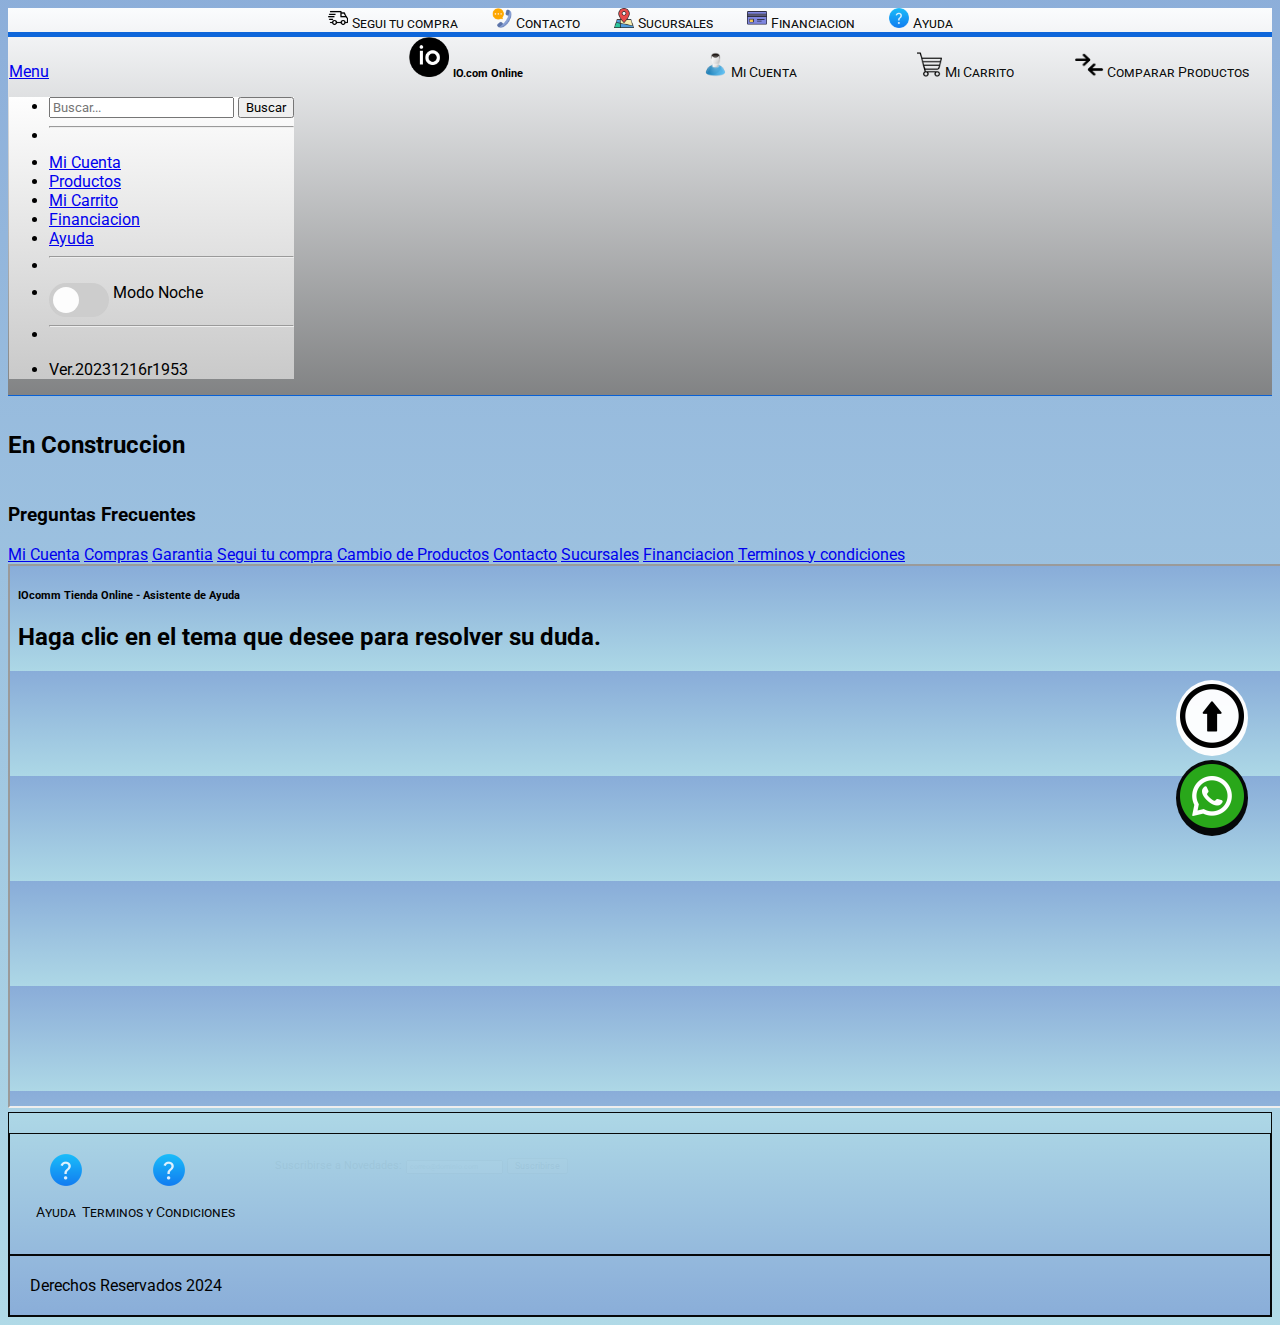
==== commit 06f26d54: "Modificacion 11012024c" ====
--- a/pages/ayuda.html
+++ b/pages/ayuda.html
@@ -18,9 +18,12 @@
     <meta http-equiv="X-UA-Compatible" content="IE=edge">
     <meta name="viewport" content="width=device-width, initial-scale=1.0">
 
-    <!-- Descripcion de sitio -->
+    <!-- Descripcion de sitio y SEO -->
     <meta name="description"
-        content="Tienda Negocio Comercio de venta de articulos productos insumos de Informatica Computacion Servicio Tecnico Cordoba Argentina">
+        content="Compra en IOcom tus productos informaticos con envio a toda la Argentina o solicita servicio tecnico en Cordoba Capital, con la mejor financiacion.">
+    <meta name="keywords" content="IOCOM, Tienda Negocio Comercio de venta de articulos productos insumos de Informatica Computacion Servicio Tecnico Cordoba Argentina">
+    <link rel="icon" type="image/svg" href="imgs/logo.svg" sizes="32x32">
+    <title>Tienda Informatica IO.com - Ayuda</title>
 
     <!-- link Bootstraps Online -->
     <link href="https://cdn.jsdelivr.net/npm/bootstrap@5.3.2/dist/css/bootstrap.min.css" rel="stylesheet"
@@ -37,11 +40,6 @@
     <!-- <link rel="preload" href="../css/estilo.css" as="style"> -->
     <link rel="stylesheet" type="text/css" href="../css/estilo.css">
 
-    <!-- link icono en pestaña navegador -->
-    <link rel="icon" type="image/svg" href="../imgs/logo.svg" sizes="32x32">
-
-    <!-- Titulo de Pagina -->
-    <title>IO.com</title>
 </head>
 
 <body>
@@ -230,7 +228,7 @@
                 class="contenedorprincipal_ayuda_aside_a">Sucursales</a>
             <a href="../pages/financiacion.html" target="iframe_pags"
                 class="contenedorprincipal_ayuda_aside_a">Financiacion</a>
-            <a href="#" target="" class="contenedorprincipal_ayuda_aside_a">Terminos y condiciones</a>
+            <a href="../pages/terminoscond.html" target="" class="contenedorprincipal_ayuda_aside_a">Terminos y condiciones</a>
         </aside>
         <div class="contenedorprincipal_ayuda_iframe">
             <iframe src="../pages/ayuda_asistente.html" class="framedepaginas" name="iframe_pags"
--- a/css/estilo.css
+++ b/css/estilo.css
@@ -1,3 +1,12 @@
+@import url("https://fonts.googleapis.com/css2?family=Roboto:ital,wght@0,100;0,300;0,400;0,500;0,700;0,900;1,100;1,300;1,400;1,500;1,700;1,900&display=swap");
+.bloquemensaje {
+  width: 100%;
+  padding: 10px 10px 0px 0px;
+  text-align: center;
+  margin: 10px 0;
+  font-size: 11px;
+}
+
 /* $fuenteweb-gral: (
 fuente: 'Roboto', 'sans-serif'
 )
@@ -19,6 +28,14 @@
 colorfondo: red,
 decoracion: none
 ) */
+.bloquemensaje {
+  width: 100%;
+  padding: 10px 10px 0px 0px;
+  text-align: center;
+  margin: 10px 0;
+  font-size: 11px;
+}
+
 /* $fuenteweb-gral: (
 fuente: 'Roboto', 'sans-serif'
 )
@@ -40,6 +57,44 @@
 colorfondo: red,
 decoracion: none
 ) */
+@media only screen and (max-width: 319px) {
+  .webSite_msjPantallaincompat {
+    background-color: rgba(255, 255, 192, 0.96);
+    color: rgba(0, 0, 0, 0.96);
+    border: 3px solid rgba(0, 0, 0, 0.96);
+    text-align: center;
+    font-style: italic;
+  }
+  .snow_wrap {
+    visibility: hidden;
+    display: none;
+  }
+  #contenamin {
+    position: absolute;
+    top: -24px;
+    width: 99%;
+    text-align: right;
+  }
+  body {
+    background-color: rgba(128, 128, 128, 0.96);
+  }
+  header,
+  .portada,
+  main,
+  footer {
+    display: none;
+  }
+}
+/* @import "./components/nieve"; */
+/* @import "./components/muerdago"; */
+.bloquemensaje {
+  width: 100%;
+  padding: 10px 10px 0px 0px;
+  text-align: center;
+  margin: 10px 0;
+  font-size: 11px;
+}
+
 /* $fuenteweb-gral: (
 fuente: 'Roboto', 'sans-serif'
 )
@@ -61,2708 +116,10 @@
 colorfondo: red,
 decoracion: none
 ) */
-@import url("https://fonts.googleapis.com/css2?family=Roboto:ital,wght@0,100;0,300;0,400;0,500;0,700;0,900;1,100;1,300;1,400;1,500;1,700;1,900&display=swap");
-@media only screen and (max-width: 319px) {
-  .webSite_msjPantallaincompat {
-    visibility: visible;
-  }
-}
-/* $fuenteweb-gral: (
-fuente: 'Roboto', 'sans-serif'
-)
-
-
-$carousel-gral: ( 
-ancho: 250px,
-alto: 250px
-)
-
-
-
-
-
-
-
-$titulo-producto: (
-tamanio: 2rem,
-colorfondo: red,
-decoracion: none
-) */
-/* Comentario se muestra en el compilado */
-* {
-  font-family: "Roboto", sans-serif;
-}
-
-@keyframes animacionsubir {
-  0% {
-    transform: scale(1, 1);
-  }
-  100% {
-    transform: scale(1.4, 1.4);
-  }
-}
-@keyframes animacionwts {
-  0% {
-    transform: rotateX(0deg);
-  }
-  14% {
-    transform: rotateX(33deg);
-  }
-  28% {
-    transform: rotateX(0deg);
-  }
-  43% {
-    transform: rotateX(-33deg);
-  }
-  57% {
-    transform: rotateX(0deg);
-  }
-  73% {
-    transform: rotateX(22deg);
-  }
-  89% {
-    transform: rotateX(-22deg);
-  }
-  100% {
-    transform: rotateX(0deg);
-  }
-}
-@media only screen and (max-width: 319px) {
-  .webSite_msjPantallaincompat {
-    background-color: rgba(255, 255, 192, 0.96);
-    color: rgba(0, 0, 0, 0.96);
-    border: 3px solid rgba(0, 0, 0, 0.96);
-    text-align: center;
-    font-style: italic;
-  }
+@media only screen and (min-width: 320px) {
   body {
-    background-color: rgba(128, 128, 128, 0.96);
-  }
-  header,
-  main,
-  footer {
-    display: none;
-  }
-}
-@media only screen and (min-width: 320px) {
-  .webSite_msjPantallaincompat {
-    display: none;
-  }
-  body {
-    /* background-color: $color-celestecielo_usogeneral; */
     background-image: linear-gradient(to top, rgba(173, 216, 230, 0.96), rgba(136, 171, 216, 0.96));
-  }
-  .snow_wrap {
-    width: 10px;
-    overflow: hidden;
-  }
-  .snow {
-    position: absolute;
-    overflow: hidden;
-    width: 5px;
-    height: 5px;
-    background: rgba(255, 255, 255, 0.96);
-    border-radius: 50%;
-  }
-  .snow:nth-child(1) {
-    opacity: 0.0542;
-    transform: translate(29.4605vw, -10px) scale(0.0031);
-    animation: fall-1 12s -9s linear infinite;
-  }
-  @keyframes fall-1 {
-    31.222% {
-      transform: translate(29.4605vw -7.8286vw, 31.222vh) scale(0.0031);
-    }
-    to {
-      transform: translate(25.5462vw, 100vh) scale(0.0031);
-    }
-  }
-  .snow:nth-child(2) {
-    opacity: 0.0207;
-    transform: translate(83.1408vw, -10px) scale(0.0032);
-    animation: fall-2 24s -24s linear infinite;
-  }
-  @keyframes fall-2 {
-    49.561% {
-      transform: translate(83.1408vw -7.3525vw, 49.561vh) scale(0.0032);
-    }
-    to {
-      transform: translate(79.46455vw, 100vh) scale(0.0032);
-    }
-  }
-  .snow:nth-child(3) {
-    opacity: 0.2433;
-    transform: translate(49.2294vw, -10px) scale(0.3154);
-    animation: fall-3 10s -30s linear infinite;
-  }
-  @keyframes fall-3 {
-    56.357% {
-      transform: translate(49.2294vw -2.2375vw, 56.357vh) scale(0.3154);
-    }
-    to {
-      transform: translate(48.11065vw, 100vh) scale(0.3154);
-    }
-  }
-  .snow:nth-child(4) {
-    opacity: 0.7512;
-    transform: translate(2.6198vw, -10px) scale(0.5861);
-    animation: fall-4 10s -15s linear infinite;
-  }
-  @keyframes fall-4 {
-    33.665% {
-      transform: translate(2.6198vw -9.005vw, 33.665vh) scale(0.5861);
-    }
-    to {
-      transform: translate(-1.8827vw, 100vh) scale(0.5861);
-    }
-  }
-  .snow:nth-child(5) {
-    opacity: 0.2405;
-    transform: translate(75.1178vw, -10px) scale(0.16);
-    animation: fall-5 22s -6s linear infinite;
-  }
-  @keyframes fall-5 {
-    31.745% {
-      transform: translate(75.1178vw 2.4024vw, 31.745vh) scale(0.16);
-    }
-    to {
-      transform: translate(76.319vw, 100vh) scale(0.16);
-    }
-  }
-  .snow:nth-child(6) {
-    opacity: 0.9524;
-    transform: translate(49.7406vw, -10px) scale(0.8295);
-    animation: fall-6 20s -30s linear infinite;
-  }
-  @keyframes fall-6 {
-    37.245% {
-      transform: translate(49.7406vw -1.6332vw, 37.245vh) scale(0.8295);
-    }
-    to {
-      transform: translate(48.924vw, 100vh) scale(0.8295);
-    }
-  }
-  .snow:nth-child(7) {
-    opacity: 0.2494;
-    transform: translate(3.9647vw, -10px) scale(0.3267);
-    animation: fall-7 11s -12s linear infinite;
-  }
-  @keyframes fall-7 {
-    74.278% {
-      transform: translate(3.9647vw 8.9304vw, 74.278vh) scale(0.3267);
-    }
-    to {
-      transform: translate(8.4299vw, 100vh) scale(0.3267);
-    }
-  }
-  .snow:nth-child(8) {
-    opacity: 0.5833;
-    transform: translate(76.4331vw, -10px) scale(0.3206);
-    animation: fall-8 17s -11s linear infinite;
-  }
-  @keyframes fall-8 {
-    58.964% {
-      transform: translate(76.4331vw -8.8337vw, 58.964vh) scale(0.3206);
-    }
-    to {
-      transform: translate(72.01625vw, 100vh) scale(0.3206);
-    }
-  }
-  .snow:nth-child(9) {
-    opacity: 0.2668;
-    transform: translate(94.7927vw, -10px) scale(0.2202);
-    animation: fall-9 26s -15s linear infinite;
-  }
-  @keyframes fall-9 {
-    54.288% {
-      transform: translate(94.7927vw -0.6984vw, 54.288vh) scale(0.2202);
-    }
-    to {
-      transform: translate(94.4435vw, 100vh) scale(0.2202);
-    }
-  }
-  .snow:nth-child(10) {
-    opacity: 0.9334;
-    transform: translate(78.4781vw, -10px) scale(0.4163);
-    animation: fall-10 22s -16s linear infinite;
-  }
-  @keyframes fall-10 {
-    34.947% {
-      transform: translate(78.4781vw -3.3273vw, 34.947vh) scale(0.4163);
-    }
-    to {
-      transform: translate(76.81445vw, 100vh) scale(0.4163);
-    }
-  }
-  .snow:nth-child(11) {
-    opacity: 0.1829;
-    transform: translate(47.2046vw, -10px) scale(0.7298);
-    animation: fall-11 18s -27s linear infinite;
-  }
-  @keyframes fall-11 {
-    52.463% {
-      transform: translate(47.2046vw -9.9775vw, 52.463vh) scale(0.7298);
-    }
-    to {
-      transform: translate(42.21585vw, 100vh) scale(0.7298);
-    }
-  }
-  .snow:nth-child(12) {
-    opacity: 0.55;
-    transform: translate(50.0331vw, -10px) scale(0.4997);
-    animation: fall-12 15s -3s linear infinite;
-  }
-  @keyframes fall-12 {
-    37.481% {
-      transform: translate(50.0331vw 4.8541vw, 37.481vh) scale(0.4997);
-    }
-    to {
-      transform: translate(52.46015vw, 100vh) scale(0.4997);
-    }
-  }
-  .snow:nth-child(13) {
-    opacity: 0.1528;
-    transform: translate(12.7481vw, -10px) scale(0.3963);
-    animation: fall-13 16s -25s linear infinite;
-  }
-  @keyframes fall-13 {
-    41.922% {
-      transform: translate(12.7481vw -7.3468vw, 41.922vh) scale(0.3963);
-    }
-    to {
-      transform: translate(9.0747vw, 100vh) scale(0.3963);
-    }
-  }
-  .snow:nth-child(14) {
-    opacity: 0.4059;
-    transform: translate(92.053vw, -10px) scale(0.1931);
-    animation: fall-14 12s -26s linear infinite;
-  }
-  @keyframes fall-14 {
-    30.844% {
-      transform: translate(92.053vw -3.3606vw, 30.844vh) scale(0.1931);
-    }
-    to {
-      transform: translate(90.3727vw, 100vh) scale(0.1931);
-    }
-  }
-  .snow:nth-child(15) {
-    opacity: 0.9337;
-    transform: translate(42.1417vw, -10px) scale(0.2214);
-    animation: fall-15 25s -4s linear infinite;
-  }
-  @keyframes fall-15 {
-    41.04% {
-      transform: translate(42.1417vw 1.4748vw, 41.04vh) scale(0.2214);
-    }
-    to {
-      transform: translate(42.8791vw, 100vh) scale(0.2214);
-    }
-  }
-  .snow:nth-child(16) {
-    opacity: 0.153;
-    transform: translate(33.5711vw, -10px) scale(0.3894);
-    animation: fall-16 13s -14s linear infinite;
-  }
-  @keyframes fall-16 {
-    64.715% {
-      transform: translate(33.5711vw -4.8263vw, 64.715vh) scale(0.3894);
-    }
-    to {
-      transform: translate(31.15795vw, 100vh) scale(0.3894);
-    }
-  }
-  .snow:nth-child(17) {
-    opacity: 0.7907;
-    transform: translate(75.3236vw, -10px) scale(0.2098);
-    animation: fall-17 24s -4s linear infinite;
-  }
-  @keyframes fall-17 {
-    54.024% {
-      transform: translate(75.3236vw 1.8059vw, 54.024vh) scale(0.2098);
-    }
-    to {
-      transform: translate(76.22655vw, 100vh) scale(0.2098);
-    }
-  }
-  .snow:nth-child(18) {
-    opacity: 0.8335;
-    transform: translate(45.1868vw, -10px) scale(0.8064);
-    animation: fall-18 16s -13s linear infinite;
-  }
-  @keyframes fall-18 {
-    68.604% {
-      transform: translate(45.1868vw 6.0808vw, 68.604vh) scale(0.8064);
-    }
-    to {
-      transform: translate(48.2272vw, 100vh) scale(0.8064);
-    }
-  }
-  .snow:nth-child(19) {
-    opacity: 0.9132;
-    transform: translate(81.0147vw, -10px) scale(0.4317);
-    animation: fall-19 12s -30s linear infinite;
-  }
-  @keyframes fall-19 {
-    65.118% {
-      transform: translate(81.0147vw 2.6153vw, 65.118vh) scale(0.4317);
-    }
-    to {
-      transform: translate(82.32235vw, 100vh) scale(0.4317);
-    }
-  }
-  .snow:nth-child(20) {
-    opacity: 0.198;
-    transform: translate(79.754vw, -10px) scale(0.9906);
-    animation: fall-20 25s -15s linear infinite;
-  }
-  @keyframes fall-20 {
-    62.823% {
-      transform: translate(79.754vw 7.3912vw, 62.823vh) scale(0.9906);
-    }
-    to {
-      transform: translate(83.4496vw, 100vh) scale(0.9906);
-    }
-  }
-  .snow:nth-child(21) {
-    opacity: 0.8711;
-    transform: translate(61.9343vw, -10px) scale(0.71);
-    animation: fall-21 23s -8s linear infinite;
-  }
-  @keyframes fall-21 {
-    38.578% {
-      transform: translate(61.9343vw -4.4328vw, 38.578vh) scale(0.71);
-    }
-    to {
-      transform: translate(59.7179vw, 100vh) scale(0.71);
-    }
-  }
-  .snow:nth-child(22) {
-    opacity: 0.6806;
-    transform: translate(1.3628vw, -10px) scale(0.9915);
-    animation: fall-22 21s -2s linear infinite;
-  }
-  @keyframes fall-22 {
-    70.906% {
-      transform: translate(1.3628vw 3.2463vw, 70.906vh) scale(0.9915);
-    }
-    to {
-      transform: translate(2.98595vw, 100vh) scale(0.9915);
-    }
-  }
-  .snow:nth-child(23) {
-    opacity: 0.1425;
-    transform: translate(61.3485vw, -10px) scale(0.0507);
-    animation: fall-23 20s -15s linear infinite;
-  }
-  @keyframes fall-23 {
-    79.922% {
-      transform: translate(61.3485vw 0.3982vw, 79.922vh) scale(0.0507);
-    }
-    to {
-      transform: translate(61.5476vw, 100vh) scale(0.0507);
-    }
-  }
-  .snow:nth-child(24) {
-    opacity: 0.0229;
-    transform: translate(82.2485vw, -10px) scale(0.0793);
-    animation: fall-24 12s -20s linear infinite;
-  }
-  @keyframes fall-24 {
-    56.42% {
-      transform: translate(82.2485vw 3.3939vw, 56.42vh) scale(0.0793);
-    }
-    to {
-      transform: translate(83.94545vw, 100vh) scale(0.0793);
-    }
-  }
-  .snow:nth-child(25) {
-    opacity: 0.1842;
-    transform: translate(80.1628vw, -10px) scale(0.8941);
-    animation: fall-25 25s -21s linear infinite;
-  }
-  @keyframes fall-25 {
-    47.866% {
-      transform: translate(80.1628vw 3.5235vw, 47.866vh) scale(0.8941);
-    }
-    to {
-      transform: translate(81.92455vw, 100vh) scale(0.8941);
-    }
-  }
-  .snow:nth-child(26) {
-    opacity: 0.379;
-    transform: translate(81.6284vw, -10px) scale(0.4452);
-    animation: fall-26 21s -29s linear infinite;
-  }
-  @keyframes fall-26 {
-    59.363% {
-      transform: translate(81.6284vw -8.0804vw, 59.363vh) scale(0.4452);
-    }
-    to {
-      transform: translate(77.5882vw, 100vh) scale(0.4452);
-    }
-  }
-  .snow:nth-child(27) {
-    opacity: 0.7881;
-    transform: translate(11.4775vw, -10px) scale(0.1381);
-    animation: fall-27 19s -6s linear infinite;
-  }
-  @keyframes fall-27 {
-    59.969% {
-      transform: translate(11.4775vw 6.8324vw, 59.969vh) scale(0.1381);
-    }
-    to {
-      transform: translate(14.8937vw, 100vh) scale(0.1381);
-    }
-  }
-  .snow:nth-child(28) {
-    opacity: 0.7458;
-    transform: translate(42.5991vw, -10px) scale(0.3382);
-    animation: fall-28 14s -10s linear infinite;
-  }
-  @keyframes fall-28 {
-    44.634% {
-      transform: translate(42.5991vw -0.0615vw, 44.634vh) scale(0.3382);
-    }
-    to {
-      transform: translate(42.56835vw, 100vh) scale(0.3382);
-    }
-  }
-  .snow:nth-child(29) {
-    opacity: 0.5689;
-    transform: translate(52.4914vw, -10px) scale(0.3077);
-    animation: fall-29 18s -24s linear infinite;
-  }
-  @keyframes fall-29 {
-    44.14% {
-      transform: translate(52.4914vw 6.5769vw, 44.14vh) scale(0.3077);
-    }
-    to {
-      transform: translate(55.77985vw, 100vh) scale(0.3077);
-    }
-  }
-  .snow:nth-child(30) {
-    opacity: 0.006;
-    transform: translate(99.9281vw, -10px) scale(0.2042);
-    animation: fall-30 17s -1s linear infinite;
-  }
-  @keyframes fall-30 {
-    53.619% {
-      transform: translate(99.9281vw -2.9506vw, 53.619vh) scale(0.2042);
-    }
-    to {
-      transform: translate(98.4528vw, 100vh) scale(0.2042);
-    }
-  }
-  .snow:nth-child(31) {
-    opacity: 0.9696;
-    transform: translate(56.3559vw, -10px) scale(0.9509);
-    animation: fall-31 29s -11s linear infinite;
-  }
-  @keyframes fall-31 {
-    65.14% {
-      transform: translate(56.3559vw 2.6012vw, 65.14vh) scale(0.9509);
-    }
-    to {
-      transform: translate(57.6565vw, 100vh) scale(0.9509);
-    }
-  }
-  .snow:nth-child(32) {
-    opacity: 0.518;
-    transform: translate(68.6696vw, -10px) scale(0.259);
-    animation: fall-32 18s -2s linear infinite;
-  }
-  @keyframes fall-32 {
-    38.481% {
-      transform: translate(68.6696vw -7.4264vw, 38.481vh) scale(0.259);
-    }
-    to {
-      transform: translate(64.9564vw, 100vh) scale(0.259);
-    }
-  }
-  .snow:nth-child(33) {
-    opacity: 0.4506;
-    transform: translate(95.0705vw, -10px) scale(0.1348);
-    animation: fall-33 21s -16s linear infinite;
-  }
-  @keyframes fall-33 {
-    70.447% {
-      transform: translate(95.0705vw -5.6542vw, 70.447vh) scale(0.1348);
-    }
-    to {
-      transform: translate(92.2434vw, 100vh) scale(0.1348);
-    }
-  }
-  .snow:nth-child(34) {
-    opacity: 0.9977;
-    transform: translate(41.8137vw, -10px) scale(0.4668);
-    animation: fall-34 12s -14s linear infinite;
-  }
-  @keyframes fall-34 {
-    55.239% {
-      transform: translate(41.8137vw 8.835vw, 55.239vh) scale(0.4668);
-    }
-    to {
-      transform: translate(46.2312vw, 100vh) scale(0.4668);
-    }
-  }
-  .snow:nth-child(35) {
-    opacity: 0.7796;
-    transform: translate(89.9701vw, -10px) scale(0.6526);
-    animation: fall-35 13s -28s linear infinite;
-  }
-  @keyframes fall-35 {
-    62.171% {
-      transform: translate(89.9701vw -4.8089vw, 62.171vh) scale(0.6526);
-    }
-    to {
-      transform: translate(87.56565vw, 100vh) scale(0.6526);
-    }
-  }
-  .snow:nth-child(36) {
-    opacity: 0.5484;
-    transform: translate(41.6787vw, -10px) scale(0.947);
-    animation: fall-36 29s -30s linear infinite;
-  }
-  @keyframes fall-36 {
-    65.382% {
-      transform: translate(41.6787vw -7.0964vw, 65.382vh) scale(0.947);
-    }
-    to {
-      transform: translate(38.1305vw, 100vh) scale(0.947);
-    }
-  }
-  .snow:nth-child(37) {
-    opacity: 0.9658;
-    transform: translate(34.5915vw, -10px) scale(0.4222);
-    animation: fall-37 28s -21s linear infinite;
-  }
-  @keyframes fall-37 {
-    56.732% {
-      transform: translate(34.5915vw 3.104vw, 56.732vh) scale(0.4222);
-    }
-    to {
-      transform: translate(36.1435vw, 100vh) scale(0.4222);
-    }
-  }
-  .snow:nth-child(38) {
-    opacity: 0.0261;
-    transform: translate(11.5454vw, -10px) scale(0.9242);
-    animation: fall-38 10s -20s linear infinite;
-  }
-  @keyframes fall-38 {
-    74.835% {
-      transform: translate(11.5454vw -9.3137vw, 74.835vh) scale(0.9242);
-    }
-    to {
-      transform: translate(6.88855vw, 100vh) scale(0.9242);
-    }
-  }
-  .snow:nth-child(39) {
-    opacity: 0.4103;
-    transform: translate(69.2742vw, -10px) scale(0.9989);
-    animation: fall-39 13s -20s linear infinite;
-  }
-  @keyframes fall-39 {
-    61.194% {
-      transform: translate(69.2742vw 8.8026vw, 61.194vh) scale(0.9989);
-    }
-    to {
-      transform: translate(73.6755vw, 100vh) scale(0.9989);
-    }
-  }
-  .snow:nth-child(40) {
-    opacity: 0.5781;
-    transform: translate(1.8394vw, -10px) scale(0.7853);
-    animation: fall-40 15s -21s linear infinite;
-  }
-  @keyframes fall-40 {
-    76.345% {
-      transform: translate(1.8394vw 5.6366vw, 76.345vh) scale(0.7853);
-    }
-    to {
-      transform: translate(4.6577vw, 100vh) scale(0.7853);
-    }
-  }
-  .snow:nth-child(41) {
-    opacity: 0.5531;
-    transform: translate(22.0194vw, -10px) scale(0.6705);
-    animation: fall-41 17s -25s linear infinite;
-  }
-  @keyframes fall-41 {
-    34.202% {
-      transform: translate(22.0194vw -1.944vw, 34.202vh) scale(0.6705);
-    }
-    to {
-      transform: translate(21.0474vw, 100vh) scale(0.6705);
-    }
-  }
-  .snow:nth-child(42) {
-    opacity: 0.5076;
-    transform: translate(39.0039vw, -10px) scale(0.7802);
-    animation: fall-42 28s -5s linear infinite;
-  }
-  @keyframes fall-42 {
-    47.196% {
-      transform: translate(39.0039vw -5.2111vw, 47.196vh) scale(0.7802);
-    }
-    to {
-      transform: translate(36.39835vw, 100vh) scale(0.7802);
-    }
-  }
-  .snow:nth-child(43) {
-    opacity: 0.6994;
-    transform: translate(97.5293vw, -10px) scale(0.3543);
-    animation: fall-43 12s -22s linear infinite;
-  }
-  @keyframes fall-43 {
-    58.749% {
-      transform: translate(97.5293vw -7.0458vw, 58.749vh) scale(0.3543);
-    }
-    to {
-      transform: translate(94.0064vw, 100vh) scale(0.3543);
-    }
-  }
-  .snow:nth-child(44) {
-    opacity: 0.9165;
-    transform: translate(22.2354vw, -10px) scale(0.4077);
-    animation: fall-44 20s -8s linear infinite;
-  }
-  @keyframes fall-44 {
-    74.738% {
-      transform: translate(22.2354vw -3.0205vw, 74.738vh) scale(0.4077);
-    }
-    to {
-      transform: translate(20.72515vw, 100vh) scale(0.4077);
-    }
-  }
-  .snow:nth-child(45) {
-    opacity: 0.2035;
-    transform: translate(17.4336vw, -10px) scale(0.7901);
-    animation: fall-45 30s -12s linear infinite;
-  }
-  @keyframes fall-45 {
-    56.505% {
-      transform: translate(17.4336vw -1.2564vw, 56.505vh) scale(0.7901);
-    }
-    to {
-      transform: translate(16.8054vw, 100vh) scale(0.7901);
-    }
-  }
-  .snow:nth-child(46) {
-    opacity: 0.9431;
-    transform: translate(99.4685vw, -10px) scale(0.4964);
-    animation: fall-46 25s -28s linear infinite;
-  }
-  @keyframes fall-46 {
-    66.853% {
-      transform: translate(99.4685vw -7.1751vw, 66.853vh) scale(0.4964);
-    }
-    to {
-      transform: translate(95.88095vw, 100vh) scale(0.4964);
-    }
-  }
-  .snow:nth-child(47) {
-    opacity: 0.965;
-    transform: translate(63.7819vw, -10px) scale(0.875);
-    animation: fall-47 30s -4s linear infinite;
-  }
-  @keyframes fall-47 {
-    30.891% {
-      transform: translate(63.7819vw -7.8112vw, 30.891vh) scale(0.875);
-    }
-    to {
-      transform: translate(59.8763vw, 100vh) scale(0.875);
-    }
-  }
-  .snow:nth-child(48) {
-    opacity: 0.3098;
-    transform: translate(68.3923vw, -10px) scale(0.9865);
-    animation: fall-48 27s -19s linear infinite;
-  }
-  @keyframes fall-48 {
-    41.089% {
-      transform: translate(68.3923vw 2.3581vw, 41.089vh) scale(0.9865);
-    }
-    to {
-      transform: translate(69.57135vw, 100vh) scale(0.9865);
-    }
-  }
-  .snow:nth-child(49) {
-    opacity: 0.6886;
-    transform: translate(56.8412vw, -10px) scale(0.6711);
-    animation: fall-49 28s -16s linear infinite;
-  }
-  @keyframes fall-49 {
-    45.559% {
-      transform: translate(56.8412vw -3.5972vw, 45.559vh) scale(0.6711);
-    }
-    to {
-      transform: translate(55.0426vw, 100vh) scale(0.6711);
-    }
-  }
-  .snow:nth-child(50) {
-    opacity: 0.9607;
-    transform: translate(88.1962vw, -10px) scale(0.1932);
-    animation: fall-50 18s -8s linear infinite;
-  }
-  @keyframes fall-50 {
-    71.263% {
-      transform: translate(88.1962vw 2.552vw, 71.263vh) scale(0.1932);
-    }
-    to {
-      transform: translate(89.4722vw, 100vh) scale(0.1932);
-    }
-  }
-  .snow:nth-child(51) {
-    opacity: 0.2158;
-    transform: translate(27.5657vw, -10px) scale(0.1506);
-    animation: fall-51 26s -16s linear infinite;
-  }
-  @keyframes fall-51 {
-    60.966% {
-      transform: translate(27.5657vw 9.491vw, 60.966vh) scale(0.1506);
-    }
-    to {
-      transform: translate(32.3112vw, 100vh) scale(0.1506);
-    }
-  }
-  .snow:nth-child(52) {
-    opacity: 0.4325;
-    transform: translate(72.5158vw, -10px) scale(0.16);
-    animation: fall-52 27s -27s linear infinite;
-  }
-  @keyframes fall-52 {
-    42.817% {
-      transform: translate(72.5158vw -0.5815vw, 42.817vh) scale(0.16);
-    }
-    to {
-      transform: translate(72.22505vw, 100vh) scale(0.16);
-    }
-  }
-  .snow:nth-child(53) {
-    opacity: 0.9014;
-    transform: translate(3.0402vw, -10px) scale(0.9664);
-    animation: fall-53 27s -18s linear infinite;
-  }
-  @keyframes fall-53 {
-    77.522% {
-      transform: translate(3.0402vw -9.9797vw, 77.522vh) scale(0.9664);
-    }
-    to {
-      transform: translate(-1.94965vw, 100vh) scale(0.9664);
-    }
-  }
-  .snow:nth-child(54) {
-    opacity: 0.2027;
-    transform: translate(86.891vw, -10px) scale(0.6904);
-    animation: fall-54 18s -18s linear infinite;
-  }
-  @keyframes fall-54 {
-    46.975% {
-      transform: translate(86.891vw 7.7762vw, 46.975vh) scale(0.6904);
-    }
-    to {
-      transform: translate(90.7791vw, 100vh) scale(0.6904);
-    }
-  }
-  .snow:nth-child(55) {
-    opacity: 0.5575;
-    transform: translate(94.2095vw, -10px) scale(0.5894);
-    animation: fall-55 30s -19s linear infinite;
-  }
-  @keyframes fall-55 {
-    71.022% {
-      transform: translate(94.2095vw -3.6132vw, 71.022vh) scale(0.5894);
-    }
-    to {
-      transform: translate(92.4029vw, 100vh) scale(0.5894);
-    }
-  }
-  .snow:nth-child(56) {
-    opacity: 0.4431;
-    transform: translate(77.9098vw, -10px) scale(0.4121);
-    animation: fall-56 15s -25s linear infinite;
-  }
-  @keyframes fall-56 {
-    78.781% {
-      transform: translate(77.9098vw -5.5797vw, 78.781vh) scale(0.4121);
-    }
-    to {
-      transform: translate(75.11995vw, 100vh) scale(0.4121);
-    }
-  }
-  .snow:nth-child(57) {
-    opacity: 0.4826;
-    transform: translate(1.0643vw, -10px) scale(0.2634);
-    animation: fall-57 28s -15s linear infinite;
-  }
-  @keyframes fall-57 {
-    69.624% {
-      transform: translate(1.0643vw -5.2999vw, 69.624vh) scale(0.2634);
-    }
-    to {
-      transform: translate(-1.58565vw, 100vh) scale(0.2634);
-    }
-  }
-  .snow:nth-child(58) {
-    opacity: 0.857;
-    transform: translate(14.7263vw, -10px) scale(0.7755);
-    animation: fall-58 12s -30s linear infinite;
-  }
-  @keyframes fall-58 {
-    54.556% {
-      transform: translate(14.7263vw -2.2814vw, 54.556vh) scale(0.7755);
-    }
-    to {
-      transform: translate(13.5856vw, 100vh) scale(0.7755);
-    }
-  }
-  .snow:nth-child(59) {
-    opacity: 0.8795;
-    transform: translate(12.5051vw, -10px) scale(0.0788);
-    animation: fall-59 19s -11s linear infinite;
-  }
-  @keyframes fall-59 {
-    62.855% {
-      transform: translate(12.5051vw -4.2913vw, 62.855vh) scale(0.0788);
-    }
-    to {
-      transform: translate(10.35945vw, 100vh) scale(0.0788);
-    }
-  }
-  .snow:nth-child(60) {
-    opacity: 0.5597;
-    transform: translate(74.7272vw, -10px) scale(0.8226);
-    animation: fall-60 30s -25s linear infinite;
-  }
-  @keyframes fall-60 {
-    51.636% {
-      transform: translate(74.7272vw -2.4859vw, 51.636vh) scale(0.8226);
-    }
-    to {
-      transform: translate(73.48425vw, 100vh) scale(0.8226);
-    }
-  }
-  .snow:nth-child(61) {
-    opacity: 0.3136;
-    transform: translate(10.1222vw, -10px) scale(0.9658);
-    animation: fall-61 18s -28s linear infinite;
-  }
-  @keyframes fall-61 {
-    64.145% {
-      transform: translate(10.1222vw 3.8111vw, 64.145vh) scale(0.9658);
-    }
-    to {
-      transform: translate(12.02775vw, 100vh) scale(0.9658);
-    }
-  }
-  .snow:nth-child(62) {
-    opacity: 0.5068;
-    transform: translate(15.8274vw, -10px) scale(0.4387);
-    animation: fall-62 22s -22s linear infinite;
-  }
-  @keyframes fall-62 {
-    70.928% {
-      transform: translate(15.8274vw -3.1907vw, 70.928vh) scale(0.4387);
-    }
-    to {
-      transform: translate(14.23205vw, 100vh) scale(0.4387);
-    }
-  }
-  .snow:nth-child(63) {
-    opacity: 0.5066;
-    transform: translate(1.5167vw, -10px) scale(0.5803);
-    animation: fall-63 25s -6s linear infinite;
-  }
-  @keyframes fall-63 {
-    56.921% {
-      transform: translate(1.5167vw 7.7781vw, 56.921vh) scale(0.5803);
-    }
-    to {
-      transform: translate(5.40575vw, 100vh) scale(0.5803);
-    }
-  }
-  .snow:nth-child(64) {
-    opacity: 0.0271;
-    transform: translate(65.2962vw, -10px) scale(0.0068);
-    animation: fall-64 18s -22s linear infinite;
-  }
-  @keyframes fall-64 {
-    31.585% {
-      transform: translate(65.2962vw 2.6827vw, 31.585vh) scale(0.0068);
-    }
-    to {
-      transform: translate(66.63755vw, 100vh) scale(0.0068);
-    }
-  }
-  .snow:nth-child(65) {
-    opacity: 0.5535;
-    transform: translate(29.5386vw, -10px) scale(0.7143);
-    animation: fall-65 12s -20s linear infinite;
-  }
-  @keyframes fall-65 {
-    72.808% {
-      transform: translate(29.5386vw 4.4512vw, 72.808vh) scale(0.7143);
-    }
-    to {
-      transform: translate(31.7642vw, 100vh) scale(0.7143);
-    }
-  }
-  .snow:nth-child(66) {
-    opacity: 0.1915;
-    transform: translate(49.4134vw, -10px) scale(0.9903);
-    animation: fall-66 21s -10s linear infinite;
-  }
-  @keyframes fall-66 {
-    72.454% {
-      transform: translate(49.4134vw 2.055vw, 72.454vh) scale(0.9903);
-    }
-    to {
-      transform: translate(50.4409vw, 100vh) scale(0.9903);
-    }
-  }
-  .snow:nth-child(67) {
-    opacity: 0.2125;
-    transform: translate(41.4571vw, -10px) scale(0.4222);
-    animation: fall-67 14s -24s linear infinite;
-  }
-  @keyframes fall-67 {
-    50.778% {
-      transform: translate(41.4571vw 2.1404vw, 50.778vh) scale(0.4222);
-    }
-    to {
-      transform: translate(42.5273vw, 100vh) scale(0.4222);
-    }
-  }
-  .snow:nth-child(68) {
-    opacity: 0.0792;
-    transform: translate(25.4033vw, -10px) scale(0.0335);
-    animation: fall-68 10s -28s linear infinite;
-  }
-  @keyframes fall-68 {
-    44.579% {
-      transform: translate(25.4033vw -0.4093vw, 44.579vh) scale(0.0335);
-    }
-    to {
-      transform: translate(25.19865vw, 100vh) scale(0.0335);
-    }
-  }
-  .snow:nth-child(69) {
-    opacity: 0.3321;
-    transform: translate(80.4616vw, -10px) scale(0.3366);
-    animation: fall-69 17s -25s linear infinite;
-  }
-  @keyframes fall-69 {
-    41.288% {
-      transform: translate(80.4616vw 4.9157vw, 41.288vh) scale(0.3366);
-    }
-    to {
-      transform: translate(82.91945vw, 100vh) scale(0.3366);
-    }
-  }
-  .snow:nth-child(70) {
-    opacity: 0.5501;
-    transform: translate(55.5621vw, -10px) scale(0.017);
-    animation: fall-70 21s -5s linear infinite;
-  }
-  @keyframes fall-70 {
-    40.746% {
-      transform: translate(55.5621vw 6.3613vw, 40.746vh) scale(0.017);
-    }
-    to {
-      transform: translate(58.74275vw, 100vh) scale(0.017);
-    }
-  }
-  .snow:nth-child(71) {
-    opacity: 0.4238;
-    transform: translate(23.445vw, -10px) scale(0.6807);
-    animation: fall-71 28s -25s linear infinite;
-  }
-  @keyframes fall-71 {
-    54.407% {
-      transform: translate(23.445vw -8.9288vw, 54.407vh) scale(0.6807);
-    }
-    to {
-      transform: translate(18.9806vw, 100vh) scale(0.6807);
-    }
-  }
-  .snow:nth-child(72) {
-    opacity: 0.7367;
-    transform: translate(21.6485vw, -10px) scale(0.5794);
-    animation: fall-72 10s -15s linear infinite;
-  }
-  @keyframes fall-72 {
-    63.133% {
-      transform: translate(21.6485vw -9.3229vw, 63.133vh) scale(0.5794);
-    }
-    to {
-      transform: translate(16.98705vw, 100vh) scale(0.5794);
-    }
-  }
-  .snow:nth-child(73) {
-    opacity: 0.2068;
-    transform: translate(20.945vw, -10px) scale(0.2481);
-    animation: fall-73 15s -16s linear infinite;
-  }
-  @keyframes fall-73 {
-    41.174% {
-      transform: translate(20.945vw 8.083vw, 41.174vh) scale(0.2481);
-    }
-    to {
-      transform: translate(24.9865vw, 100vh) scale(0.2481);
-    }
-  }
-  .snow:nth-child(74) {
-    opacity: 0.3503;
-    transform: translate(68.4456vw, -10px) scale(0.484);
-    animation: fall-74 17s -28s linear infinite;
-  }
-  @keyframes fall-74 {
-    70.022% {
-      transform: translate(68.4456vw 6.9419vw, 70.022vh) scale(0.484);
-    }
-    to {
-      transform: translate(71.91655vw, 100vh) scale(0.484);
-    }
-  }
-  .snow:nth-child(75) {
-    opacity: 0.6475;
-    transform: translate(58.6381vw, -10px) scale(0.8167);
-    animation: fall-75 10s -2s linear infinite;
-  }
-  @keyframes fall-75 {
-    64.465% {
-      transform: translate(58.6381vw -0.16vw, 64.465vh) scale(0.8167);
-    }
-    to {
-      transform: translate(58.5581vw, 100vh) scale(0.8167);
-    }
-  }
-  .snow:nth-child(76) {
-    opacity: 0.6191;
-    transform: translate(4.6759vw, -10px) scale(0.3617);
-    animation: fall-76 24s -9s linear infinite;
-  }
-  @keyframes fall-76 {
-    52.19% {
-      transform: translate(4.6759vw 9.7715vw, 52.19vh) scale(0.3617);
-    }
-    to {
-      transform: translate(9.56165vw, 100vh) scale(0.3617);
-    }
-  }
-  .snow:nth-child(77) {
-    opacity: 0.6435;
-    transform: translate(25.6625vw, -10px) scale(0.4054);
-    animation: fall-77 30s -20s linear infinite;
-  }
-  @keyframes fall-77 {
-    66.539% {
-      transform: translate(25.6625vw -7.4627vw, 66.539vh) scale(0.4054);
-    }
-    to {
-      transform: translate(21.93115vw, 100vh) scale(0.4054);
-    }
-  }
-  .snow:nth-child(78) {
-    opacity: 0.5434;
-    transform: translate(71.1433vw, -10px) scale(0.0563);
-    animation: fall-78 25s -26s linear infinite;
-  }
-  @keyframes fall-78 {
-    70.308% {
-      transform: translate(71.1433vw -6.2085vw, 70.308vh) scale(0.0563);
-    }
-    to {
-      transform: translate(68.03905vw, 100vh) scale(0.0563);
-    }
-  }
-  .snow:nth-child(79) {
-    opacity: 0.4725;
-    transform: translate(27.1745vw, -10px) scale(0.8904);
-    animation: fall-79 10s -20s linear infinite;
-  }
-  @keyframes fall-79 {
-    70.128% {
-      transform: translate(27.1745vw -6.7532vw, 70.128vh) scale(0.8904);
-    }
-    to {
-      transform: translate(23.7979vw, 100vh) scale(0.8904);
-    }
-  }
-  .snow:nth-child(80) {
-    opacity: 0.5951;
-    transform: translate(3.281vw, -10px) scale(0.5773);
-    animation: fall-80 23s -30s linear infinite;
-  }
-  @keyframes fall-80 {
-    50.093% {
-      transform: translate(3.281vw -0.2527vw, 50.093vh) scale(0.5773);
-    }
-    to {
-      transform: translate(3.15465vw, 100vh) scale(0.5773);
-    }
-  }
-  .snow:nth-child(81) {
-    opacity: 0.4651;
-    transform: translate(53.0154vw, -10px) scale(0.5431);
-    animation: fall-81 13s -12s linear infinite;
-  }
-  @keyframes fall-81 {
-    41.939% {
-      transform: translate(53.0154vw 6.0434vw, 41.939vh) scale(0.5431);
-    }
-    to {
-      transform: translate(56.0371vw, 100vh) scale(0.5431);
-    }
-  }
-  .snow:nth-child(82) {
-    opacity: 0.8206;
-    transform: translate(86.3806vw, -10px) scale(0.5615);
-    animation: fall-82 10s -10s linear infinite;
-  }
-  @keyframes fall-82 {
-    30.342% {
-      transform: translate(86.3806vw -3.1754vw, 30.342vh) scale(0.5615);
-    }
-    to {
-      transform: translate(84.7929vw, 100vh) scale(0.5615);
-    }
-  }
-  .snow:nth-child(83) {
-    opacity: 0.1854;
-    transform: translate(73.9357vw, -10px) scale(0.484);
-    animation: fall-83 29s -23s linear infinite;
-  }
-  @keyframes fall-83 {
-    67.549% {
-      transform: translate(73.9357vw -8.018vw, 67.549vh) scale(0.484);
-    }
-    to {
-      transform: translate(69.9267vw, 100vh) scale(0.484);
-    }
-  }
-  .snow:nth-child(84) {
-    opacity: 0.1851;
-    transform: translate(42.1997vw, -10px) scale(0.2122);
-    animation: fall-84 25s -18s linear infinite;
-  }
-  @keyframes fall-84 {
-    78.448% {
-      transform: translate(42.1997vw -8.2917vw, 78.448vh) scale(0.2122);
-    }
-    to {
-      transform: translate(38.05385vw, 100vh) scale(0.2122);
-    }
-  }
-  .snow:nth-child(85) {
-    opacity: 0.2465;
-    transform: translate(36.4946vw, -10px) scale(0.2948);
-    animation: fall-85 27s -16s linear infinite;
-  }
-  @keyframes fall-85 {
-    54.689% {
-      transform: translate(36.4946vw 6.0008vw, 54.689vh) scale(0.2948);
-    }
-    to {
-      transform: translate(39.495vw, 100vh) scale(0.2948);
-    }
-  }
-  .snow:nth-child(86) {
-    opacity: 0.0868;
-    transform: translate(1.7166vw, -10px) scale(0.1256);
-    animation: fall-86 19s -4s linear infinite;
-  }
-  @keyframes fall-86 {
-    34.954% {
-      transform: translate(1.7166vw 1.8984vw, 34.954vh) scale(0.1256);
-    }
-    to {
-      transform: translate(2.6658vw, 100vh) scale(0.1256);
-    }
-  }
-  .snow:nth-child(87) {
-    opacity: 0.2754;
-    transform: translate(58.5915vw, -10px) scale(0.0752);
-    animation: fall-87 30s -3s linear infinite;
-  }
-  @keyframes fall-87 {
-    58.074% {
-      transform: translate(58.5915vw 4.0886vw, 58.074vh) scale(0.0752);
-    }
-    to {
-      transform: translate(60.6358vw, 100vh) scale(0.0752);
-    }
-  }
-  .snow:nth-child(88) {
-    opacity: 0.5281;
-    transform: translate(13.4432vw, -10px) scale(0.7771);
-    animation: fall-88 17s -7s linear infinite;
-  }
-  @keyframes fall-88 {
-    79.226% {
-      transform: translate(13.4432vw -7.0518vw, 79.226vh) scale(0.7771);
-    }
-    to {
-      transform: translate(9.9173vw, 100vh) scale(0.7771);
-    }
-  }
-  .snow:nth-child(89) {
-    opacity: 0.1911;
-    transform: translate(40.8526vw, -10px) scale(0.1519);
-    animation: fall-89 27s -3s linear infinite;
-  }
-  @keyframes fall-89 {
-    50.818% {
-      transform: translate(40.8526vw 4.7632vw, 50.818vh) scale(0.1519);
-    }
-    to {
-      transform: translate(43.2342vw, 100vh) scale(0.1519);
-    }
-  }
-  .snow:nth-child(90) {
-    opacity: 0.2372;
-    transform: translate(42.8vw, -10px) scale(0.5234);
-    animation: fall-90 16s -18s linear infinite;
-  }
-  @keyframes fall-90 {
-    74.236% {
-      transform: translate(42.8vw 4.3275vw, 74.236vh) scale(0.5234);
-    }
-    to {
-      transform: translate(44.96375vw, 100vh) scale(0.5234);
-    }
-  }
-  .snow:nth-child(91) {
-    opacity: 0.8746;
-    transform: translate(93.0047vw, -10px) scale(0.2814);
-    animation: fall-91 17s -16s linear infinite;
-  }
-  @keyframes fall-91 {
-    47.059% {
-      transform: translate(93.0047vw -7.5129vw, 47.059vh) scale(0.2814);
-    }
-    to {
-      transform: translate(89.24825vw, 100vh) scale(0.2814);
-    }
-  }
-  .snow:nth-child(92) {
-    opacity: 0.2285;
-    transform: translate(93.2954vw, -10px) scale(0.8371);
-    animation: fall-92 10s -19s linear infinite;
-  }
-  @keyframes fall-92 {
-    36.022% {
-      transform: translate(93.2954vw 6.6558vw, 36.022vh) scale(0.8371);
-    }
-    to {
-      transform: translate(96.6233vw, 100vh) scale(0.8371);
-    }
-  }
-  .snow:nth-child(93) {
-    opacity: 0.1927;
-    transform: translate(87.091vw, -10px) scale(0.7084);
-    animation: fall-93 19s -7s linear infinite;
-  }
-  @keyframes fall-93 {
-    56.275% {
-      transform: translate(87.091vw 3.8587vw, 56.275vh) scale(0.7084);
-    }
-    to {
-      transform: translate(89.02035vw, 100vh) scale(0.7084);
-    }
-  }
-  .snow:nth-child(94) {
-    opacity: 0.9049;
-    transform: translate(39.8972vw, -10px) scale(0.0034);
-    animation: fall-94 25s -11s linear infinite;
-  }
-  @keyframes fall-94 {
-    47.61% {
-      transform: translate(39.8972vw -2.2772vw, 47.61vh) scale(0.0034);
-    }
-    to {
-      transform: translate(38.7586vw, 100vh) scale(0.0034);
-    }
-  }
-  .snow:nth-child(95) {
-    opacity: 0.3306;
-    transform: translate(39.0181vw, -10px) scale(0.1686);
-    animation: fall-95 14s -14s linear infinite;
-  }
-  @keyframes fall-95 {
-    36.244% {
-      transform: translate(39.0181vw -0.6845vw, 36.244vh) scale(0.1686);
-    }
-    to {
-      transform: translate(38.67585vw, 100vh) scale(0.1686);
-    }
-  }
-  .snow:nth-child(96) {
-    opacity: 0.0072;
-    transform: translate(43.0439vw, -10px) scale(0.3598);
-    animation: fall-96 18s -7s linear infinite;
-  }
-  @keyframes fall-96 {
-    74.751% {
-      transform: translate(43.0439vw -1.3482vw, 74.751vh) scale(0.3598);
-    }
-    to {
-      transform: translate(42.3698vw, 100vh) scale(0.3598);
-    }
-  }
-  .snow:nth-child(97) {
-    opacity: 0.748;
-    transform: translate(14.0983vw, -10px) scale(0.8518);
-    animation: fall-97 21s -20s linear infinite;
-  }
-  @keyframes fall-97 {
-    74.412% {
-      transform: translate(14.0983vw 3.5759vw, 74.412vh) scale(0.8518);
-    }
-    to {
-      transform: translate(15.88625vw, 100vh) scale(0.8518);
-    }
-  }
-  .snow:nth-child(98) {
-    opacity: 0.968;
-    transform: translate(41.1545vw, -10px) scale(0.2809);
-    animation: fall-98 23s -20s linear infinite;
-  }
-  @keyframes fall-98 {
-    30.122% {
-      transform: translate(41.1545vw 0.5259vw, 30.122vh) scale(0.2809);
-    }
-    to {
-      transform: translate(41.41745vw, 100vh) scale(0.2809);
-    }
-  }
-  .snow:nth-child(99) {
-    opacity: 0.6096;
-    transform: translate(93.2198vw, -10px) scale(0.6083);
-    animation: fall-99 25s -17s linear infinite;
-  }
-  @keyframes fall-99 {
-    57.372% {
-      transform: translate(93.2198vw -2.2313vw, 57.372vh) scale(0.6083);
-    }
-    to {
-      transform: translate(92.10415vw, 100vh) scale(0.6083);
-    }
-  }
-  .snow:nth-child(100) {
-    opacity: 0.1262;
-    transform: translate(8.6814vw, -10px) scale(0.7159);
-    animation: fall-100 28s -10s linear infinite;
-  }
-  @keyframes fall-100 {
-    36.441% {
-      transform: translate(8.6814vw -3.6851vw, 36.441vh) scale(0.7159);
-    }
-    to {
-      transform: translate(6.83885vw, 100vh) scale(0.7159);
-    }
-  }
-  .snow:nth-child(101) {
-    opacity: 0.1144;
-    transform: translate(88.6599vw, -10px) scale(0.2718);
-    animation: fall-101 27s -18s linear infinite;
-  }
-  @keyframes fall-101 {
-    46.751% {
-      transform: translate(88.6599vw -8.6809vw, 46.751vh) scale(0.2718);
-    }
-    to {
-      transform: translate(84.31945vw, 100vh) scale(0.2718);
-    }
-  }
-  .snow:nth-child(102) {
-    opacity: 0.1621;
-    transform: translate(90.8986vw, -10px) scale(0.112);
-    animation: fall-102 30s -14s linear infinite;
-  }
-  @keyframes fall-102 {
-    54.181% {
-      transform: translate(90.8986vw 0.8831vw, 54.181vh) scale(0.112);
-    }
-    to {
-      transform: translate(91.34015vw, 100vh) scale(0.112);
-    }
-  }
-  .snow:nth-child(103) {
-    opacity: 0.7539;
-    transform: translate(34.3369vw, -10px) scale(0.9215);
-    animation: fall-103 24s -19s linear infinite;
-  }
-  @keyframes fall-103 {
-    64.739% {
-      transform: translate(34.3369vw -1.8892vw, 64.739vh) scale(0.9215);
-    }
-    to {
-      transform: translate(33.3923vw, 100vh) scale(0.9215);
-    }
-  }
-  .snow:nth-child(104) {
-    opacity: 0.31;
-    transform: translate(96.7708vw, -10px) scale(0.896);
-    animation: fall-104 25s -10s linear infinite;
-  }
-  @keyframes fall-104 {
-    30.87% {
-      transform: translate(96.7708vw -4.7404vw, 30.87vh) scale(0.896);
-    }
-    to {
-      transform: translate(94.4006vw, 100vh) scale(0.896);
-    }
-  }
-  .snow:nth-child(105) {
-    opacity: 0.6158;
-    transform: translate(75.3836vw, -10px) scale(0.9271);
-    animation: fall-105 13s -19s linear infinite;
-  }
-  @keyframes fall-105 {
-    79.35% {
-      transform: translate(75.3836vw -6.019vw, 79.35vh) scale(0.9271);
-    }
-    to {
-      transform: translate(72.3741vw, 100vh) scale(0.9271);
-    }
-  }
-  .snow:nth-child(106) {
-    opacity: 0.5813;
-    transform: translate(39.0496vw, -10px) scale(0.3345);
-    animation: fall-106 21s -29s linear infinite;
-  }
-  @keyframes fall-106 {
-    44.13% {
-      transform: translate(39.0496vw 4.3897vw, 44.13vh) scale(0.3345);
-    }
-    to {
-      transform: translate(41.24445vw, 100vh) scale(0.3345);
-    }
-  }
-  .snow:nth-child(107) {
-    opacity: 0.6274;
-    transform: translate(8.2784vw, -10px) scale(0.9712);
-    animation: fall-107 24s -11s linear infinite;
-  }
-  @keyframes fall-107 {
-    50.168% {
-      transform: translate(8.2784vw 5.7297vw, 50.168vh) scale(0.9712);
-    }
-    to {
-      transform: translate(11.14325vw, 100vh) scale(0.9712);
-    }
-  }
-  .snow:nth-child(108) {
-    opacity: 0.6018;
-    transform: translate(79.9661vw, -10px) scale(0.6582);
-    animation: fall-108 20s -29s linear infinite;
-  }
-  @keyframes fall-108 {
-    36.707% {
-      transform: translate(79.9661vw 0.2813vw, 36.707vh) scale(0.6582);
-    }
-    to {
-      transform: translate(80.10675vw, 100vh) scale(0.6582);
-    }
-  }
-  .snow:nth-child(109) {
-    opacity: 0.4937;
-    transform: translate(67.7646vw, -10px) scale(0.5353);
-    animation: fall-109 27s -4s linear infinite;
-  }
-  @keyframes fall-109 {
-    76.202% {
-      transform: translate(67.7646vw 8.2473vw, 76.202vh) scale(0.5353);
-    }
-    to {
-      transform: translate(71.88825vw, 100vh) scale(0.5353);
-    }
-  }
-  .snow:nth-child(110) {
-    opacity: 0.4412;
-    transform: translate(45.4735vw, -10px) scale(0.0422);
-    animation: fall-110 18s -24s linear infinite;
-  }
-  @keyframes fall-110 {
-    61.722% {
-      transform: translate(45.4735vw -4.0488vw, 61.722vh) scale(0.0422);
-    }
-    to {
-      transform: translate(43.4491vw, 100vh) scale(0.0422);
-    }
-  }
-  .snow:nth-child(111) {
-    opacity: 0.7374;
-    transform: translate(64.797vw, -10px) scale(0.9781);
-    animation: fall-111 22s -26s linear infinite;
-  }
-  @keyframes fall-111 {
-    41.24% {
-      transform: translate(64.797vw 9.1369vw, 41.24vh) scale(0.9781);
-    }
-    to {
-      transform: translate(69.36545vw, 100vh) scale(0.9781);
-    }
-  }
-  .snow:nth-child(112) {
-    opacity: 0.3154;
-    transform: translate(85.0956vw, -10px) scale(0.6162);
-    animation: fall-112 22s -18s linear infinite;
-  }
-  @keyframes fall-112 {
-    52.062% {
-      transform: translate(85.0956vw -0.5742vw, 52.062vh) scale(0.6162);
-    }
-    to {
-      transform: translate(84.8085vw, 100vh) scale(0.6162);
-    }
-  }
-  .snow:nth-child(113) {
-    opacity: 0.6718;
-    transform: translate(67.6768vw, -10px) scale(0.8587);
-    animation: fall-113 22s -28s linear infinite;
-  }
-  @keyframes fall-113 {
-    47.819% {
-      transform: translate(67.6768vw -2.4628vw, 47.819vh) scale(0.8587);
-    }
-    to {
-      transform: translate(66.4454vw, 100vh) scale(0.8587);
-    }
-  }
-  .snow:nth-child(114) {
-    opacity: 0.5783;
-    transform: translate(76.2758vw, -10px) scale(0.5257);
-    animation: fall-114 13s -30s linear infinite;
-  }
-  @keyframes fall-114 {
-    68.12% {
-      transform: translate(76.2758vw 7.477vw, 68.12vh) scale(0.5257);
-    }
-    to {
-      transform: translate(80.0143vw, 100vh) scale(0.5257);
-    }
-  }
-  .snow:nth-child(115) {
-    opacity: 0.2496;
-    transform: translate(15.2639vw, -10px) scale(0.1269);
-    animation: fall-115 28s -11s linear infinite;
-  }
-  @keyframes fall-115 {
-    44.876% {
-      transform: translate(15.2639vw 3.4542vw, 44.876vh) scale(0.1269);
-    }
-    to {
-      transform: translate(16.991vw, 100vh) scale(0.1269);
-    }
-  }
-  .snow:nth-child(116) {
-    opacity: 0.3428;
-    transform: translate(32.4984vw, -10px) scale(0.1247);
-    animation: fall-116 25s -4s linear infinite;
-  }
-  @keyframes fall-116 {
-    78.426% {
-      transform: translate(32.4984vw 5.2261vw, 78.426vh) scale(0.1247);
-    }
-    to {
-      transform: translate(35.11145vw, 100vh) scale(0.1247);
-    }
-  }
-  .snow:nth-child(117) {
-    opacity: 0.6462;
-    transform: translate(3.5755vw, -10px) scale(0.6297);
-    animation: fall-117 25s -27s linear infinite;
-  }
-  @keyframes fall-117 {
-    61.121% {
-      transform: translate(3.5755vw -2.2333vw, 61.121vh) scale(0.6297);
-    }
-    to {
-      transform: translate(2.45885vw, 100vh) scale(0.6297);
-    }
-  }
-  .snow:nth-child(118) {
-    opacity: 0.7032;
-    transform: translate(56.5736vw, -10px) scale(0.2654);
-    animation: fall-118 20s -28s linear infinite;
-  }
-  @keyframes fall-118 {
-    77.46% {
-      transform: translate(56.5736vw -4.0086vw, 77.46vh) scale(0.2654);
-    }
-    to {
-      transform: translate(54.5693vw, 100vh) scale(0.2654);
-    }
-  }
-  .snow:nth-child(119) {
-    opacity: 0.9503;
-    transform: translate(21.8196vw, -10px) scale(0.3497);
-    animation: fall-119 13s -19s linear infinite;
-  }
-  @keyframes fall-119 {
-    49.956% {
-      transform: translate(21.8196vw -0.2275vw, 49.956vh) scale(0.3497);
-    }
-    to {
-      transform: translate(21.70585vw, 100vh) scale(0.3497);
-    }
-  }
-  .snow:nth-child(120) {
-    opacity: 0.8854;
-    transform: translate(33.7197vw, -10px) scale(0.1877);
-    animation: fall-120 17s -20s linear infinite;
-  }
-  @keyframes fall-120 {
-    73.878% {
-      transform: translate(33.7197vw 6.0296vw, 73.878vh) scale(0.1877);
-    }
-    to {
-      transform: translate(36.7345vw, 100vh) scale(0.1877);
-    }
-  }
-  .snow:nth-child(121) {
-    opacity: 0.6113;
-    transform: translate(75.6362vw, -10px) scale(0.4601);
-    animation: fall-121 12s -3s linear infinite;
-  }
-  @keyframes fall-121 {
-    71.566% {
-      transform: translate(75.6362vw -8.0335vw, 71.566vh) scale(0.4601);
-    }
-    to {
-      transform: translate(71.61945vw, 100vh) scale(0.4601);
-    }
-  }
-  .snow:nth-child(122) {
-    opacity: 0.202;
-    transform: translate(78.2926vw, -10px) scale(0.194);
-    animation: fall-122 25s -6s linear infinite;
-  }
-  @keyframes fall-122 {
-    42.819% {
-      transform: translate(78.2926vw 6.9628vw, 42.819vh) scale(0.194);
-    }
-    to {
-      transform: translate(81.774vw, 100vh) scale(0.194);
-    }
-  }
-  .snow:nth-child(123) {
-    opacity: 0.1706;
-    transform: translate(2.1399vw, -10px) scale(0.1451);
-    animation: fall-123 20s -22s linear infinite;
-  }
-  @keyframes fall-123 {
-    56.57% {
-      transform: translate(2.1399vw -8.097vw, 56.57vh) scale(0.1451);
-    }
-    to {
-      transform: translate(-1.9086vw, 100vh) scale(0.1451);
-    }
-  }
-  .snow:nth-child(124) {
-    opacity: 0.8082;
-    transform: translate(52.3676vw, -10px) scale(0.2865);
-    animation: fall-124 24s -10s linear infinite;
-  }
-  @keyframes fall-124 {
-    76.453% {
-      transform: translate(52.3676vw -7.4406vw, 76.453vh) scale(0.2865);
-    }
-    to {
-      transform: translate(48.6473vw, 100vh) scale(0.2865);
-    }
-  }
-  .snow:nth-child(125) {
-    opacity: 0.667;
-    transform: translate(16.0962vw, -10px) scale(0.7301);
-    animation: fall-125 18s -23s linear infinite;
-  }
-  @keyframes fall-125 {
-    59.003% {
-      transform: translate(16.0962vw 9.0069vw, 59.003vh) scale(0.7301);
-    }
-    to {
-      transform: translate(20.59965vw, 100vh) scale(0.7301);
-    }
-  }
-  .snow:nth-child(126) {
-    opacity: 0.9575;
-    transform: translate(99.5655vw, -10px) scale(0.6718);
-    animation: fall-126 26s -12s linear infinite;
-  }
-  @keyframes fall-126 {
-    51.145% {
-      transform: translate(99.5655vw -8.4153vw, 51.145vh) scale(0.6718);
-    }
-    to {
-      transform: translate(95.35785vw, 100vh) scale(0.6718);
-    }
-  }
-  .snow:nth-child(127) {
-    opacity: 0.9897;
-    transform: translate(37.1398vw, -10px) scale(0.4909);
-    animation: fall-127 10s -15s linear infinite;
-  }
-  @keyframes fall-127 {
-    79.083% {
-      transform: translate(37.1398vw 9.4827vw, 79.083vh) scale(0.4909);
-    }
-    to {
-      transform: translate(41.88115vw, 100vh) scale(0.4909);
-    }
-  }
-  .snow:nth-child(128) {
-    opacity: 0.4701;
-    transform: translate(78.1105vw, -10px) scale(0.8513);
-    animation: fall-128 11s -15s linear infinite;
-  }
-  @keyframes fall-128 {
-    64.02% {
-      transform: translate(78.1105vw -5.9525vw, 64.02vh) scale(0.8513);
-    }
-    to {
-      transform: translate(75.13425vw, 100vh) scale(0.8513);
-    }
-  }
-  .snow:nth-child(129) {
-    opacity: 0.0257;
-    transform: translate(97.1548vw, -10px) scale(0.2037);
-    animation: fall-129 12s -3s linear infinite;
-  }
-  @keyframes fall-129 {
-    78.974% {
-      transform: translate(97.1548vw 5.166vw, 78.974vh) scale(0.2037);
-    }
-    to {
-      transform: translate(99.7378vw, 100vh) scale(0.2037);
-    }
-  }
-  .snow:nth-child(130) {
-    opacity: 0.4958;
-    transform: translate(69.6002vw, -10px) scale(0.3105);
-    animation: fall-130 24s -17s linear infinite;
-  }
-  @keyframes fall-130 {
-    76.856% {
-      transform: translate(69.6002vw -6.3279vw, 76.856vh) scale(0.3105);
-    }
-    to {
-      transform: translate(66.43625vw, 100vh) scale(0.3105);
-    }
-  }
-  .snow:nth-child(131) {
-    opacity: 0.9759;
-    transform: translate(37.6439vw, -10px) scale(0.3609);
-    animation: fall-131 13s -28s linear infinite;
-  }
-  @keyframes fall-131 {
-    64.132% {
-      transform: translate(37.6439vw -0.7671vw, 64.132vh) scale(0.3609);
-    }
-    to {
-      transform: translate(37.26035vw, 100vh) scale(0.3609);
-    }
-  }
-  .snow:nth-child(132) {
-    opacity: 0.5767;
-    transform: translate(16.8845vw, -10px) scale(0.6431);
-    animation: fall-132 28s -9s linear infinite;
-  }
-  @keyframes fall-132 {
-    65.537% {
-      transform: translate(16.8845vw -1.3307vw, 65.537vh) scale(0.6431);
-    }
-    to {
-      transform: translate(16.21915vw, 100vh) scale(0.6431);
-    }
-  }
-  .snow:nth-child(133) {
-    opacity: 0.4964;
-    transform: translate(65.769vw, -10px) scale(0.165);
-    animation: fall-133 29s -9s linear infinite;
-  }
-  @keyframes fall-133 {
-    52.804% {
-      transform: translate(65.769vw 9.5607vw, 52.804vh) scale(0.165);
-    }
-    to {
-      transform: translate(70.54935vw, 100vh) scale(0.165);
-    }
-  }
-  .snow:nth-child(134) {
-    opacity: 0.3233;
-    transform: translate(4.717vw, -10px) scale(0.0771);
-    animation: fall-134 21s -15s linear infinite;
-  }
-  @keyframes fall-134 {
-    48.79% {
-      transform: translate(4.717vw 4.9658vw, 48.79vh) scale(0.0771);
-    }
-    to {
-      transform: translate(7.1999vw, 100vh) scale(0.0771);
-    }
-  }
-  .snow:nth-child(135) {
-    opacity: 0.7682;
-    transform: translate(73.528vw, -10px) scale(0.4676);
-    animation: fall-135 22s -9s linear infinite;
-  }
-  @keyframes fall-135 {
-    33.149% {
-      transform: translate(73.528vw 7.4134vw, 33.149vh) scale(0.4676);
-    }
-    to {
-      transform: translate(77.2347vw, 100vh) scale(0.4676);
-    }
-  }
-  .snow:nth-child(136) {
-    opacity: 0.2735;
-    transform: translate(22.4523vw, -10px) scale(0.359);
-    animation: fall-136 24s -29s linear infinite;
-  }
-  @keyframes fall-136 {
-    75.709% {
-      transform: translate(22.4523vw 2.1034vw, 75.709vh) scale(0.359);
-    }
-    to {
-      transform: translate(23.504vw, 100vh) scale(0.359);
-    }
-  }
-  .snow:nth-child(137) {
-    opacity: 0.3008;
-    transform: translate(26.6963vw, -10px) scale(0.919);
-    animation: fall-137 10s -1s linear infinite;
-  }
-  @keyframes fall-137 {
-    30.563% {
-      transform: translate(26.6963vw -7.031vw, 30.563vh) scale(0.919);
-    }
-    to {
-      transform: translate(23.1808vw, 100vh) scale(0.919);
-    }
-  }
-  .snow:nth-child(138) {
-    opacity: 0.5985;
-    transform: translate(83.2212vw, -10px) scale(0.1028);
-    animation: fall-138 15s -25s linear infinite;
-  }
-  @keyframes fall-138 {
-    56.659% {
-      transform: translate(83.2212vw 7.1234vw, 56.659vh) scale(0.1028);
-    }
-    to {
-      transform: translate(86.7829vw, 100vh) scale(0.1028);
-    }
-  }
-  .snow:nth-child(139) {
-    opacity: 0.6448;
-    transform: translate(30.1738vw, -10px) scale(0.951);
-    animation: fall-139 21s -28s linear infinite;
-  }
-  @keyframes fall-139 {
-    45.926% {
-      transform: translate(30.1738vw 9.1303vw, 45.926vh) scale(0.951);
-    }
-    to {
-      transform: translate(34.73895vw, 100vh) scale(0.951);
-    }
-  }
-  .snow:nth-child(140) {
-    opacity: 0.0051;
-    transform: translate(13.3149vw, -10px) scale(0.2645);
-    animation: fall-140 28s -28s linear infinite;
-  }
-  @keyframes fall-140 {
-    67.994% {
-      transform: translate(13.3149vw -7.6065vw, 67.994vh) scale(0.2645);
-    }
-    to {
-      transform: translate(9.51165vw, 100vh) scale(0.2645);
-    }
-  }
-  .snow:nth-child(141) {
-    opacity: 0.8503;
-    transform: translate(66.8729vw, -10px) scale(0.7503);
-    animation: fall-141 27s -11s linear infinite;
-  }
-  @keyframes fall-141 {
-    74.683% {
-      transform: translate(66.8729vw 1.0195vw, 74.683vh) scale(0.7503);
-    }
-    to {
-      transform: translate(67.38265vw, 100vh) scale(0.7503);
-    }
-  }
-  .snow:nth-child(142) {
-    opacity: 0.8606;
-    transform: translate(38.3579vw, -10px) scale(0.879);
-    animation: fall-142 20s -2s linear infinite;
-  }
-  @keyframes fall-142 {
-    30.125% {
-      transform: translate(38.3579vw 1.1959vw, 30.125vh) scale(0.879);
-    }
-    to {
-      transform: translate(38.95585vw, 100vh) scale(0.879);
-    }
-  }
-  .snow:nth-child(143) {
-    opacity: 0.7758;
-    transform: translate(79.2713vw, -10px) scale(0.1359);
-    animation: fall-143 24s -9s linear infinite;
-  }
-  @keyframes fall-143 {
-    33.639% {
-      transform: translate(79.2713vw -4.0493vw, 33.639vh) scale(0.1359);
-    }
-    to {
-      transform: translate(77.24665vw, 100vh) scale(0.1359);
-    }
-  }
-  .snow:nth-child(144) {
-    opacity: 0.9803;
-    transform: translate(4.9988vw, -10px) scale(0.3019);
-    animation: fall-144 13s -25s linear infinite;
-  }
-  @keyframes fall-144 {
-    36.206% {
-      transform: translate(4.9988vw -4.7604vw, 36.206vh) scale(0.3019);
-    }
-    to {
-      transform: translate(2.6186vw, 100vh) scale(0.3019);
-    }
-  }
-  .snow:nth-child(145) {
-    opacity: 0.3086;
-    transform: translate(74.1074vw, -10px) scale(0.1345);
-    animation: fall-145 26s -6s linear infinite;
-  }
-  @keyframes fall-145 {
-    34.316% {
-      transform: translate(74.1074vw -6.782vw, 34.316vh) scale(0.1345);
-    }
-    to {
-      transform: translate(70.7164vw, 100vh) scale(0.1345);
-    }
-  }
-  .snow:nth-child(146) {
-    opacity: 0.0986;
-    transform: translate(7.869vw, -10px) scale(0.2586);
-    animation: fall-146 27s -14s linear infinite;
-  }
-  @keyframes fall-146 {
-    79.807% {
-      transform: translate(7.869vw 2.8051vw, 79.807vh) scale(0.2586);
-    }
-    to {
-      transform: translate(9.27155vw, 100vh) scale(0.2586);
-    }
-  }
-  .snow:nth-child(147) {
-    opacity: 0.1769;
-    transform: translate(7.6149vw, -10px) scale(0.05);
-    animation: fall-147 21s -26s linear infinite;
-  }
-  @keyframes fall-147 {
-    37.522% {
-      transform: translate(7.6149vw 5.8311vw, 37.522vh) scale(0.05);
-    }
-    to {
-      transform: translate(10.53045vw, 100vh) scale(0.05);
-    }
-  }
-  .snow:nth-child(148) {
-    opacity: 0.5325;
-    transform: translate(51.2412vw, -10px) scale(0.0227);
-    animation: fall-148 18s -16s linear infinite;
-  }
-  @keyframes fall-148 {
-    38.166% {
-      transform: translate(51.2412vw -1.0201vw, 38.166vh) scale(0.0227);
-    }
-    to {
-      transform: translate(50.73115vw, 100vh) scale(0.0227);
-    }
-  }
-  .snow:nth-child(149) {
-    opacity: 0.0932;
-    transform: translate(52.9559vw, -10px) scale(0.5176);
-    animation: fall-149 14s -24s linear infinite;
-  }
-  @keyframes fall-149 {
-    57.625% {
-      transform: translate(52.9559vw -3.0557vw, 57.625vh) scale(0.5176);
-    }
-    to {
-      transform: translate(51.42805vw, 100vh) scale(0.5176);
-    }
-  }
-  .snow:nth-child(150) {
-    opacity: 0.8366;
-    transform: translate(19.2077vw, -10px) scale(0.699);
-    animation: fall-150 30s -12s linear infinite;
-  }
-  @keyframes fall-150 {
-    45.936% {
-      transform: translate(19.2077vw 7.7089vw, 45.936vh) scale(0.699);
-    }
-    to {
-      transform: translate(23.06215vw, 100vh) scale(0.699);
-    }
-  }
-  .snow:nth-child(151) {
-    opacity: 0.0172;
-    transform: translate(23.9106vw, -10px) scale(0.3264);
-    animation: fall-151 19s -13s linear infinite;
-  }
-  @keyframes fall-151 {
-    56.385% {
-      transform: translate(23.9106vw 1.1174vw, 56.385vh) scale(0.3264);
-    }
-    to {
-      transform: translate(24.4693vw, 100vh) scale(0.3264);
-    }
-  }
-  .snow:nth-child(152) {
-    opacity: 0.2153;
-    transform: translate(85.7214vw, -10px) scale(0.6977);
-    animation: fall-152 11s -18s linear infinite;
-  }
-  @keyframes fall-152 {
-    60.907% {
-      transform: translate(85.7214vw -4.3347vw, 60.907vh) scale(0.6977);
-    }
-    to {
-      transform: translate(83.55405vw, 100vh) scale(0.6977);
-    }
-  }
-  .snow:nth-child(153) {
-    opacity: 0.2085;
-    transform: translate(92.9627vw, -10px) scale(0.3255);
-    animation: fall-153 27s -7s linear infinite;
-  }
-  @keyframes fall-153 {
-    52.255% {
-      transform: translate(92.9627vw -7.2044vw, 52.255vh) scale(0.3255);
-    }
-    to {
-      transform: translate(89.3605vw, 100vh) scale(0.3255);
-    }
-  }
-  .snow:nth-child(154) {
-    opacity: 0.864;
-    transform: translate(64.4406vw, -10px) scale(0.7818);
-    animation: fall-154 12s -8s linear infinite;
-  }
-  @keyframes fall-154 {
-    42.861% {
-      transform: translate(64.4406vw -2.8665vw, 42.861vh) scale(0.7818);
-    }
-    to {
-      transform: translate(63.00735vw, 100vh) scale(0.7818);
-    }
-  }
-  .snow:nth-child(155) {
-    opacity: 0.7914;
-    transform: translate(21.13vw, -10px) scale(0.4825);
-    animation: fall-155 22s -30s linear infinite;
-  }
-  @keyframes fall-155 {
-    49.608% {
-      transform: translate(21.13vw -7.3468vw, 49.608vh) scale(0.4825);
-    }
-    to {
-      transform: translate(17.4566vw, 100vh) scale(0.4825);
-    }
-  }
-  .snow:nth-child(156) {
-    opacity: 0.9028;
-    transform: translate(4.0522vw, -10px) scale(0.9345);
-    animation: fall-156 10s -13s linear infinite;
-  }
-  @keyframes fall-156 {
-    52.434% {
-      transform: translate(4.0522vw -7.4803vw, 52.434vh) scale(0.9345);
-    }
-    to {
-      transform: translate(0.31205vw, 100vh) scale(0.9345);
-    }
-  }
-  .snow:nth-child(157) {
-    opacity: 0.1198;
-    transform: translate(97.3854vw, -10px) scale(0.149);
-    animation: fall-157 15s -17s linear infinite;
-  }
-  @keyframes fall-157 {
-    76.369% {
-      transform: translate(97.3854vw 7.9167vw, 76.369vh) scale(0.149);
-    }
-    to {
-      transform: translate(101.34375vw, 100vh) scale(0.149);
-    }
-  }
-  .snow:nth-child(158) {
-    opacity: 0.2847;
-    transform: translate(92.617vw, -10px) scale(0.2377);
-    animation: fall-158 19s -30s linear infinite;
-  }
-  @keyframes fall-158 {
-    37.32% {
-      transform: translate(92.617vw 3.9196vw, 37.32vh) scale(0.2377);
-    }
-    to {
-      transform: translate(94.5768vw, 100vh) scale(0.2377);
-    }
-  }
-  .snow:nth-child(159) {
-    opacity: 0.8095;
-    transform: translate(77.3199vw, -10px) scale(0.7267);
-    animation: fall-159 19s -15s linear infinite;
-  }
-  @keyframes fall-159 {
-    40.231% {
-      transform: translate(77.3199vw -5.3048vw, 40.231vh) scale(0.7267);
-    }
-    to {
-      transform: translate(74.6675vw, 100vh) scale(0.7267);
-    }
-  }
-  .snow:nth-child(160) {
-    opacity: 0.5062;
-    transform: translate(69.5597vw, -10px) scale(0.2496);
-    animation: fall-160 13s -27s linear infinite;
-  }
-  @keyframes fall-160 {
-    35.257% {
-      transform: translate(69.5597vw -4.5135vw, 35.257vh) scale(0.2496);
-    }
-    to {
-      transform: translate(67.30295vw, 100vh) scale(0.2496);
-    }
-  }
-  .snow:nth-child(161) {
-    opacity: 0.3028;
-    transform: translate(99.0454vw, -10px) scale(0.5103);
-    animation: fall-161 27s -6s linear infinite;
-  }
-  @keyframes fall-161 {
-    57.278% {
-      transform: translate(99.0454vw 3.7143vw, 57.278vh) scale(0.5103);
-    }
-    to {
-      transform: translate(100.90255vw, 100vh) scale(0.5103);
-    }
-  }
-  .snow:nth-child(162) {
-    opacity: 0.9857;
-    transform: translate(7.8706vw, -10px) scale(0.5186);
-    animation: fall-162 27s -30s linear infinite;
-  }
-  @keyframes fall-162 {
-    66.42% {
-      transform: translate(7.8706vw -4.3293vw, 66.42vh) scale(0.5186);
-    }
-    to {
-      transform: translate(5.70595vw, 100vh) scale(0.5186);
-    }
-  }
-  .snow:nth-child(163) {
-    opacity: 0.6314;
-    transform: translate(19.9863vw, -10px) scale(0.74);
-    animation: fall-163 23s -15s linear infinite;
-  }
-  @keyframes fall-163 {
-    50.489% {
-      transform: translate(19.9863vw -8.9621vw, 50.489vh) scale(0.74);
-    }
-    to {
-      transform: translate(15.50525vw, 100vh) scale(0.74);
-    }
-  }
-  .snow:nth-child(164) {
-    opacity: 0.3552;
-    transform: translate(66.4206vw, -10px) scale(0.2071);
-    animation: fall-164 10s -19s linear infinite;
-  }
-  @keyframes fall-164 {
-    46.648% {
-      transform: translate(66.4206vw -5.443vw, 46.648vh) scale(0.2071);
-    }
-    to {
-      transform: translate(63.6991vw, 100vh) scale(0.2071);
-    }
-  }
-  .snow:nth-child(165) {
-    opacity: 0.3326;
-    transform: translate(98.8111vw, -10px) scale(0.231);
-    animation: fall-165 25s -9s linear infinite;
-  }
-  @keyframes fall-165 {
-    33.157% {
-      transform: translate(98.8111vw -4.3053vw, 33.157vh) scale(0.231);
-    }
-    to {
-      transform: translate(96.65845vw, 100vh) scale(0.231);
-    }
-  }
-  .snow:nth-child(166) {
-    opacity: 0.815;
-    transform: translate(63.3868vw, -10px) scale(0.1942);
-    animation: fall-166 15s -21s linear infinite;
-  }
-  @keyframes fall-166 {
-    42.936% {
-      transform: translate(63.3868vw 6.5035vw, 42.936vh) scale(0.1942);
-    }
-    to {
-      transform: translate(66.63855vw, 100vh) scale(0.1942);
-    }
-  }
-  .snow:nth-child(167) {
-    opacity: 0.6468;
-    transform: translate(91.1266vw, -10px) scale(0.4168);
-    animation: fall-167 20s -14s linear infinite;
-  }
-  @keyframes fall-167 {
-    76.875% {
-      transform: translate(91.1266vw 2.8474vw, 76.875vh) scale(0.4168);
-    }
-    to {
-      transform: translate(92.5503vw, 100vh) scale(0.4168);
-    }
-  }
-  .snow:nth-child(168) {
-    opacity: 0.7642;
-    transform: translate(63.0492vw, -10px) scale(0.3541);
-    animation: fall-168 25s -19s linear infinite;
-  }
-  @keyframes fall-168 {
-    77.558% {
-      transform: translate(63.0492vw 8.3105vw, 77.558vh) scale(0.3541);
-    }
-    to {
-      transform: translate(67.20445vw, 100vh) scale(0.3541);
-    }
-  }
-  .snow:nth-child(169) {
-    opacity: 0.6181;
-    transform: translate(28.837vw, -10px) scale(0.1881);
-    animation: fall-169 15s -5s linear infinite;
-  }
-  @keyframes fall-169 {
-    43.649% {
-      transform: translate(28.837vw 4.9409vw, 43.649vh) scale(0.1881);
-    }
-    to {
-      transform: translate(31.30745vw, 100vh) scale(0.1881);
-    }
-  }
-  .snow:nth-child(170) {
-    opacity: 0.0565;
-    transform: translate(84.059vw, -10px) scale(0.3174);
-    animation: fall-170 17s -9s linear infinite;
-  }
-  @keyframes fall-170 {
-    36.412% {
-      transform: translate(84.059vw -1.9431vw, 36.412vh) scale(0.3174);
-    }
-    to {
-      transform: translate(83.08745vw, 100vh) scale(0.3174);
-    }
-  }
-  .snow:nth-child(171) {
-    opacity: 0.5264;
-    transform: translate(86.9428vw, -10px) scale(0.5563);
-    animation: fall-171 29s -30s linear infinite;
-  }
-  @keyframes fall-171 {
-    35.023% {
-      transform: translate(86.9428vw -6.5009vw, 35.023vh) scale(0.5563);
-    }
-    to {
-      transform: translate(83.69235vw, 100vh) scale(0.5563);
-    }
-  }
-  .snow:nth-child(172) {
-    opacity: 0.3807;
-    transform: translate(55.6429vw, -10px) scale(0.6916);
-    animation: fall-172 27s -20s linear infinite;
-  }
-  @keyframes fall-172 {
-    43.17% {
-      transform: translate(55.6429vw 7.9363vw, 43.17vh) scale(0.6916);
-    }
-    to {
-      transform: translate(59.61105vw, 100vh) scale(0.6916);
-    }
-  }
-  .snow:nth-child(173) {
-    opacity: 0.7062;
-    transform: translate(92.8611vw, -10px) scale(0.9258);
-    animation: fall-173 21s -29s linear infinite;
-  }
-  @keyframes fall-173 {
-    58.739% {
-      transform: translate(92.8611vw -7.2267vw, 58.739vh) scale(0.9258);
-    }
-    to {
-      transform: translate(89.24775vw, 100vh) scale(0.9258);
-    }
-  }
-  .snow:nth-child(174) {
-    opacity: 0.3128;
-    transform: translate(12.8796vw, -10px) scale(0.8486);
-    animation: fall-174 27s -13s linear infinite;
-  }
-  @keyframes fall-174 {
-    68.325% {
-      transform: translate(12.8796vw 3.5079vw, 68.325vh) scale(0.8486);
-    }
-    to {
-      transform: translate(14.63355vw, 100vh) scale(0.8486);
-    }
-  }
-  .snow:nth-child(175) {
-    opacity: 0.2708;
-    transform: translate(34.4239vw, -10px) scale(0.7492);
-    animation: fall-175 25s -12s linear infinite;
-  }
-  @keyframes fall-175 {
-    66.432% {
-      transform: translate(34.4239vw 1.0779vw, 66.432vh) scale(0.7492);
-    }
-    to {
-      transform: translate(34.96285vw, 100vh) scale(0.7492);
-    }
-  }
-  .snow:nth-child(176) {
-    opacity: 0.2673;
-    transform: translate(13.8391vw, -10px) scale(0.9287);
-    animation: fall-176 18s -19s linear infinite;
-  }
-  @keyframes fall-176 {
-    32.355% {
-      transform: translate(13.8391vw 1.719vw, 32.355vh) scale(0.9287);
-    }
-    to {
-      transform: translate(14.6986vw, 100vh) scale(0.9287);
-    }
-  }
-  .snow:nth-child(177) {
-    opacity: 0.4392;
-    transform: translate(87.8675vw, -10px) scale(0.1289);
-    animation: fall-177 12s -8s linear infinite;
-  }
-  @keyframes fall-177 {
-    59.528% {
-      transform: translate(87.8675vw -8.3783vw, 59.528vh) scale(0.1289);
-    }
-    to {
-      transform: translate(83.67835vw, 100vh) scale(0.1289);
-    }
-  }
-  .snow:nth-child(178) {
-    opacity: 0.7665;
-    transform: translate(7.9063vw, -10px) scale(0.5635);
-    animation: fall-178 16s -14s linear infinite;
-  }
-  @keyframes fall-178 {
-    54.976% {
-      transform: translate(7.9063vw 0.8707vw, 54.976vh) scale(0.5635);
-    }
-    to {
-      transform: translate(8.34165vw, 100vh) scale(0.5635);
-    }
-  }
-  .snow:nth-child(179) {
-    opacity: 0.762;
-    transform: translate(58.6765vw, -10px) scale(0.9312);
-    animation: fall-179 10s -15s linear infinite;
-  }
-  @keyframes fall-179 {
-    54.475% {
-      transform: translate(58.6765vw 8.9396vw, 54.475vh) scale(0.9312);
-    }
-    to {
-      transform: translate(63.1463vw, 100vh) scale(0.9312);
-    }
-  }
-  .snow:nth-child(180) {
-    opacity: 0.8322;
-    transform: translate(27.2358vw, -10px) scale(0.2389);
-    animation: fall-180 23s -17s linear infinite;
-  }
-  @keyframes fall-180 {
-    66.063% {
-      transform: translate(27.2358vw -1.3897vw, 66.063vh) scale(0.2389);
-    }
-    to {
-      transform: translate(26.54095vw, 100vh) scale(0.2389);
-    }
-  }
-  .snow:nth-child(181) {
-    opacity: 0.8521;
-    transform: translate(99.213vw, -10px) scale(0.2087);
-    animation: fall-181 16s -12s linear infinite;
-  }
-  @keyframes fall-181 {
-    42.386% {
-      transform: translate(99.213vw -7.7968vw, 42.386vh) scale(0.2087);
-    }
-    to {
-      transform: translate(95.3146vw, 100vh) scale(0.2087);
-    }
-  }
-  .snow:nth-child(182) {
-    opacity: 0.9204;
-    transform: translate(6.4444vw, -10px) scale(0.4891);
-    animation: fall-182 21s -8s linear infinite;
-  }
-  @keyframes fall-182 {
-    69.344% {
-      transform: translate(6.4444vw -8.9413vw, 69.344vh) scale(0.4891);
-    }
-    to {
-      transform: translate(1.97375vw, 100vh) scale(0.4891);
-    }
-  }
-  .snow:nth-child(183) {
-    opacity: 0.0915;
-    transform: translate(58.4786vw, -10px) scale(0.1668);
-    animation: fall-183 25s -18s linear infinite;
-  }
-  @keyframes fall-183 {
-    35.254% {
-      transform: translate(58.4786vw -6.1249vw, 35.254vh) scale(0.1668);
-    }
-    to {
-      transform: translate(55.41615vw, 100vh) scale(0.1668);
-    }
-  }
-  .snow:nth-child(184) {
-    opacity: 0.7732;
-    transform: translate(76.9731vw, -10px) scale(0.1906);
-    animation: fall-184 25s -4s linear infinite;
-  }
-  @keyframes fall-184 {
-    72.408% {
-      transform: translate(76.9731vw 8.056vw, 72.408vh) scale(0.1906);
-    }
-    to {
-      transform: translate(81.0011vw, 100vh) scale(0.1906);
-    }
-  }
-  .snow:nth-child(185) {
-    opacity: 0.2936;
-    transform: translate(46.7673vw, -10px) scale(0.0693);
-    animation: fall-185 21s -28s linear infinite;
-  }
-  @keyframes fall-185 {
-    70.218% {
-      transform: translate(46.7673vw 1.9556vw, 70.218vh) scale(0.0693);
-    }
-    to {
-      transform: translate(47.7451vw, 100vh) scale(0.0693);
-    }
-  }
-  .snow:nth-child(186) {
-    opacity: 0.3133;
-    transform: translate(64.0549vw, -10px) scale(0.6692);
-    animation: fall-186 22s -16s linear infinite;
-  }
-  @keyframes fall-186 {
-    44.929% {
-      transform: translate(64.0549vw -0.9377vw, 44.929vh) scale(0.6692);
-    }
-    to {
-      transform: translate(63.58605vw, 100vh) scale(0.6692);
-    }
-  }
-  .snow:nth-child(187) {
-    opacity: 0.1208;
-    transform: translate(43.6653vw, -10px) scale(0.7479);
-    animation: fall-187 18s -8s linear infinite;
-  }
-  @keyframes fall-187 {
-    55.984% {
-      transform: translate(43.6653vw 6.7276vw, 55.984vh) scale(0.7479);
-    }
-    to {
-      transform: translate(47.0291vw, 100vh) scale(0.7479);
-    }
-  }
-  .snow:nth-child(188) {
-    opacity: 0.1125;
-    transform: translate(63.452vw, -10px) scale(0.8329);
-    animation: fall-188 23s -23s linear infinite;
-  }
-  @keyframes fall-188 {
-    39.717% {
-      transform: translate(63.452vw 7.3907vw, 39.717vh) scale(0.8329);
-    }
-    to {
-      transform: translate(67.14735vw, 100vh) scale(0.8329);
-    }
-  }
-  .snow:nth-child(189) {
-    opacity: 0.3867;
-    transform: translate(26.1389vw, -10px) scale(0.1116);
-    animation: fall-189 29s -16s linear infinite;
-  }
-  @keyframes fall-189 {
-    62.725% {
-      transform: translate(26.1389vw -9.4659vw, 62.725vh) scale(0.1116);
-    }
-    to {
-      transform: translate(21.40595vw, 100vh) scale(0.1116);
-    }
-  }
-  .snow:nth-child(190) {
-    opacity: 0.4429;
-    transform: translate(14.3152vw, -10px) scale(0.096);
-    animation: fall-190 27s -19s linear infinite;
-  }
-  @keyframes fall-190 {
-    77.149% {
-      transform: translate(14.3152vw -5.9948vw, 77.149vh) scale(0.096);
-    }
-    to {
-      transform: translate(11.3178vw, 100vh) scale(0.096);
-    }
-  }
-  .snow:nth-child(191) {
-    opacity: 0.4734;
-    transform: translate(71.0015vw, -10px) scale(0.8453);
-    animation: fall-191 29s -15s linear infinite;
-  }
-  @keyframes fall-191 {
-    31.14% {
-      transform: translate(71.0015vw -3.5436vw, 31.14vh) scale(0.8453);
-    }
-    to {
-      transform: translate(69.2297vw, 100vh) scale(0.8453);
-    }
-  }
-  .snow:nth-child(192) {
-    opacity: 0.0416;
-    transform: translate(36.0253vw, -10px) scale(1);
-    animation: fall-192 14s -27s linear infinite;
-  }
-  @keyframes fall-192 {
-    74.434% {
-      transform: translate(36.0253vw -5.1743vw, 74.434vh) scale(1);
-    }
-    to {
-      transform: translate(33.43815vw, 100vh) scale(1);
-    }
-  }
-  .snow:nth-child(193) {
-    opacity: 0.0091;
-    transform: translate(21.8826vw, -10px) scale(0.0797);
-    animation: fall-193 24s -17s linear infinite;
-  }
-  @keyframes fall-193 {
-    53.699% {
-      transform: translate(21.8826vw -0.7236vw, 53.699vh) scale(0.0797);
-    }
-    to {
-      transform: translate(21.5208vw, 100vh) scale(0.0797);
-    }
-  }
-  .snow:nth-child(194) {
-    opacity: 0.5475;
-    transform: translate(97.6381vw, -10px) scale(0.8418);
-    animation: fall-194 14s -1s linear infinite;
-  }
-  @keyframes fall-194 {
-    31.541% {
-      transform: translate(97.6381vw 6.0112vw, 31.541vh) scale(0.8418);
-    }
-    to {
-      transform: translate(100.6437vw, 100vh) scale(0.8418);
-    }
-  }
-  .snow:nth-child(195) {
-    opacity: 0.7581;
-    transform: translate(86.5243vw, -10px) scale(0.1558);
-    animation: fall-195 11s -19s linear infinite;
-  }
-  @keyframes fall-195 {
-    78.451% {
-      transform: translate(86.5243vw 7.8927vw, 78.451vh) scale(0.1558);
-    }
-    to {
-      transform: translate(90.47065vw, 100vh) scale(0.1558);
-    }
-  }
-  .snow:nth-child(196) {
-    opacity: 0.1292;
-    transform: translate(18.8192vw, -10px) scale(0.9208);
-    animation: fall-196 12s -6s linear infinite;
-  }
-  @keyframes fall-196 {
-    49.957% {
-      transform: translate(18.8192vw 2.1442vw, 49.957vh) scale(0.9208);
-    }
-    to {
-      transform: translate(19.8913vw, 100vh) scale(0.9208);
-    }
-  }
-  .snow:nth-child(197) {
-    opacity: 0.8683;
-    transform: translate(88.4412vw, -10px) scale(0.7098);
-    animation: fall-197 20s -2s linear infinite;
-  }
-  @keyframes fall-197 {
-    34.504% {
-      transform: translate(88.4412vw -6.2686vw, 34.504vh) scale(0.7098);
-    }
-    to {
-      transform: translate(85.3069vw, 100vh) scale(0.7098);
-    }
-  }
-  .snow:nth-child(198) {
-    opacity: 0.7449;
-    transform: translate(17.9247vw, -10px) scale(0.0564);
-    animation: fall-198 16s -1s linear infinite;
-  }
-  @keyframes fall-198 {
-    71.309% {
-      transform: translate(17.9247vw 7.7132vw, 71.309vh) scale(0.0564);
-    }
-    to {
-      transform: translate(21.7813vw, 100vh) scale(0.0564);
-    }
-  }
-  .snow:nth-child(199) {
-    opacity: 0.6125;
-    transform: translate(93.2209vw, -10px) scale(0.3538);
-    animation: fall-199 26s -27s linear infinite;
-  }
-  @keyframes fall-199 {
-    37.675% {
-      transform: translate(93.2209vw -5.1172vw, 37.675vh) scale(0.3538);
-    }
-    to {
-      transform: translate(90.6623vw, 100vh) scale(0.3538);
-    }
-  }
-  .snow:nth-child(200) {
-    opacity: 0.3531;
-    transform: translate(14.2259vw, -10px) scale(0.2333);
-    animation: fall-200 18s -18s linear infinite;
-  }
-  @keyframes fall-200 {
-    47.253% {
-      transform: translate(14.2259vw -9.8263vw, 47.253vh) scale(0.2333);
-    }
-    to {
-      transform: translate(9.31275vw, 100vh) scale(0.2333);
-    }
+    /*         overflow: hidden; */
   }
   h1 {
     font-size: 9px;
@@ -2773,6 +130,12 @@
   }
   .dropdown-menu {
     --bs-dropdown-min-width: 19rem;
+  }
+  #contenamin {
+    position: absolute;
+    top: -24px;
+    width: 99%;
+    text-align: right;
   }
   .cabecera {
     background-image: linear-gradient(to top, rgba(128, 128, 128, 0.96), rgba(255, 255, 255, 0.96));
@@ -2809,7 +172,7 @@
   }
   .cabecera_divEnlacesHorizontales_ul_li_a:hover {
     color: rgba(0, 128, 255, 0.96);
-    font-weight: bold;
+    font-weight: 300;
   }
   .cabecera_divEnlacesHorizontales_ul_li_a_img {
     width: 20px;
@@ -2853,8 +216,8 @@
   }
   .switch input {
     opacity: 0;
-    width: 0;
-    height: 0;
+    width: 0px;
+    height: 0px;
   }
   .slider {
     position: absolute;
@@ -2870,8 +233,8 @@
   .slider:before {
     position: absolute;
     content: "";
+    width: 26px;
     height: 26px;
-    width: 26px;
     left: 4px;
     bottom: 4px;
     background-color: rgba(255, 255, 255, 0.96);
@@ -2930,11 +293,11 @@
     justify-content: space-between;
     margin-top: 0px;
     margin-bottom: 0px;
-    padding: 0px 0px 0px 0px;
+    padding: 5px 3px 0px 5px;
   }
   .cabecera_divPanelWeb_divMenuflex_divPanelCuentaCarrito_ul_li {
     display: inline;
-    padding: 0px 0px 0px 0px;
+    padding-right: 5px;
     margin-bottom: 0px;
     font-size: 14px;
     text-align: center;
@@ -2952,7 +315,7 @@
     font-weight: bold;
   }
   .cabecera_divPanelWeb_divMenuflex_divPanelCuentaCarrito_ul_li_a_img {
-    width: 30px;
+    width: 25px;
     height: 25px;
     padding: 0px 0px 0px 0px;
     margin-top: 0px;
@@ -2993,24 +356,111 @@
     display: inline;
     margin-bottom: 0px;
   }
+}
+@media only screen and (min-width: 768px) {
+  .cabecera_divEnlacesHorizontales {
+    display: contents;
+  }
+  .cabecera_divEnlacesHorizontales_ul_li_a_img_p {
+    display: contents;
+    font-size: 11px;
+  }
+  .cabecera_divPanelWeb {
+    border-top: 5px solid rgba(4, 96, 216, 0.96);
+    position: relative;
+  }
+  .cabecera_divPanelWeb_divMenuflex:nth-child(2) {
+    display: inline;
+  }
+  .cabecera_divPanelWeb_divMenuflex_a_img-logo {
+    display: inline;
+    width: 40px;
+    height: 40px;
+    padding: 0px 0px 0px 0px;
+  }
+  h1 {
+    display: inline;
+    font-size: 11px;
+    margin-bottom: 0rem;
+  }
+  .cabecera_divPanelWeb_divMenuflex_divPanelCuentaCarrito_ul_li {
+    padding: 0px 40px 0px 40px;
+  }
+  .cabecera_divPanelWeb_divMenuflex_divPanelCuentaCarrito_ul_li_a_img_p {
+    font-size: 11px;
+  }
+  .cabecera_divPanelWeb_divMenuflex_divPanelCuentaCarrito_ul_li-sucursal {
+    display: contents;
+  }
+  .cabecera_divPanelWeb_divMenuflex_divPanelCuentaCarrito_ul_li-sucursal_a_img_p {
+    font-size: 11px;
+    margin-right: 20px;
+  }
+}
+@media only screen and (min-width: 1024px) {
+  .cabecera_divEnlacesHorizontales_ul_li_a_img_p {
+    font-size: 14px;
+  }
+  h1 {
+    display: inline;
+    margin-bottom: 0rem;
+  }
+  .cabecera_divPanelWeb_divMenuflex_divPanelCuentaCarrito_ul_li {
+    padding: 0px 60px 0px 60px;
+  }
+  .cabecera_divPanelWeb_divMenuflex_divPanelCuentaCarrito_ul_li_a_img_p {
+    font-size: 14px;
+  }
+  .cabecera_divPanelWeb_divMenuflex_divPanelCuentaCarrito_ul_li-sucursal_a_img_p {
+    font-size: 14px;
+  }
+}
+.bloquemensaje {
+  width: 100%;
+  padding: 10px 10px 0px 0px;
+  text-align: center;
+  margin: 10px 0;
+  font-size: 11px;
+}
+
+/* $fuenteweb-gral: (
+fuente: 'Roboto', 'sans-serif'
+)
+
+
+$carousel-gral: ( 
+ancho: 250px,
+alto: 250px
+)
+
+
+
+
+
+
+
+$titulo-producto: (
+tamanio: 2rem,
+colorfondo: red,
+decoracion: none
+) */
+@media only screen and (min-width: 320px) {
+  .portada {
+    color: rgba(0, 0, 0, 0.96);
+    font-size: 1.3rem;
+    padding: 5px 0px 0px 35vw;
+  }
   .contenedorprincipal {
-    padding: 60px 0px 0px 0px;
+    padding: 30px 0px 0px 0px;
     margin-top: 0px;
     margin-bottom: 0px;
     margin: 0px;
   }
-  .carousel-inner {
-    width: 250px;
-    height: 250px;
-  }
-  .carousel-item {
-    transition-duration: 1s;
-    transition-timing-function: ease-in;
-    transition-delay: 1s;
-    transition-property: none;
-    text-align: center;
-  }
-  .contenedorprincipal_divcontenedorFlex {
+  .contenedorprincipal .img_barraorden {
+    width: 16px;
+    height: 16px;
+  }
+  .contenedorprincipal .contenedorprincipal_divcontenedorFlex {
     display: flex;
     flex-direction: row;
     flex-wrap: nowrap;
@@ -3018,7 +468,7 @@
     align-items: stretch;
     align-content: stretch;
   }
-  .contenedorprincipal_divcontenedorFlex_elementosflex:nth-child(1) {
+  .contenedorprincipal .contenedorprincipal_divcontenedorFlex .contenedorprincipal_divcontenedorFlex_elementosflex:nth-child(1) {
     display: block;
     flex-grow: 0;
     flex-shrink: 1;
@@ -3026,7 +476,7 @@
     align-self: auto;
     order: 0;
   }
-  .contenedorprincipal_divcontenedorFlex_elementosflex:nth-child(2) {
+  .contenedorprincipal .contenedorprincipal_divcontenedorFlex .contenedorprincipal_divcontenedorFlex_elementosflex:nth-child(2) {
     display: block;
     flex-grow: 0;
     flex-shrink: 1;
@@ -3034,7 +484,7 @@
     align-self: auto;
     order: 0;
   }
-  .contenedorprincipal_divcontenedorFlex_elementosflex:nth-child(3) {
+  .contenedorprincipal .contenedorprincipal_divcontenedorFlex .contenedorprincipal_divcontenedorFlex_elementosflex:nth-child(3) {
     display: block;
     flex-grow: 0;
     flex-shrink: 1;
@@ -3042,21 +492,36 @@
     align-self: auto;
     order: 0;
   }
-  .containerEjemplo {
+  .contenedorprincipal .contenedorprincipal_divcontenedorFlex_elementosflex .carousel-inner {
+    width: 240px;
+    height: 240px;
+  }
+  .contenedorprincipal .contenedorprincipal_divcontenedorFlex_elementosflex .carousel-inner .carousel-item {
+    transition-duration: 1s;
+    transition-timing-function: ease-in;
+    transition-delay: 1s;
+    transition-property: none;
+    text-align: center;
+  }
+  .contmensaje {
     width: 100%;
     padding-left: 10px;
   }
-  .containerEjemplo_block,
-  .containerEjemplo_inline-block {
+  .contmensaje_block,
+  .contmensaje_inline-block {
     width: 100%;
     padding: 10px 10px 0px 0px;
     text-align: center;
-    /*         background-color: $color-celestecielo_usogeneral; */
     margin: 10px 0;
     font-size: 11px;
   }
-  .containerEjemplo_inline-block {
+  .contmensaje_inline-block {
     display: none;
+  }
+  .row {
+    margin-left: 2px;
+    margin-right: 0px;
+    --bs-gutter-x: 0.5rem;
   }
   .contenedorprincipal_contenidoprodfrecuente {
     border-top: 1px solid rgba(0, 0, 0, 0.96);
@@ -3085,7 +550,6 @@
     width: 100%;
     padding: 3px 3px 3px 3px;
     text-align: center;
-    /*       background-color: $color-celesteuno_usogeneral; */
     background-image: linear-gradient(to top, rgba(33, 149, 243, 0.96), rgba(173, 216, 230, 0.96));
     border-radius: 1%;
     margin: 3px 0;
@@ -3097,15 +561,11 @@
     border: 1px solid rgba(0, 0, 0, 0.96);
     border-radius: 10%;
   }
-  .contenedorprincipal_contenidoprodfrecuente_sectionProductosMozaico_divElemento_pNombreProducto {
+  .contenedorprincipal_contenidoprodfrecuente_sectionProductosMozaico_divElemento_pNombreProducto, .contenedorprincipal_contenidoprodfrecuente_sectionProductosMozaico_divElemento_btnAgregarCarrito, .contenedorprincipal_contenidoprodfrecuente_sectionProductosMozaico_divElemento_pPagoProducto, .contenedorprincipal_contenidoprodfrecuente_sectionProductosMozaico_divElemento_pPrecioProducto, .contenedorprincipal_contenidoprodfrecuente_sectionProductosMozaico_divElemento_pModeloProducto, .contenedorprincipal_contenidoprodfrecuente_sectionProductosMozaico_divElemento_pMarcaProducto, .contenedorprincipal_contenidoprodfrecuente_sectionProductosMozaico_divElemento_checkbxComparar_label {
     font-size: 9px;
     margin-bottom: 0.2rem;
-    font-weight: bold;
   }
   .contenedorprincipal_contenidoprodfrecuente_sectionProductosMozaico_divElemento_checkbxComparar {
-    font-size: 9px;
-  }
-  .contenedorprincipal_contenidoprodfrecuente_sectionProductosMozaico_divElemento_checkbxComparar_label {
     font-size: 9px;
   }
   .contenedorprincipal_contenidoprodfrecuente_sectionProductosMozaico_divElemento_imgproducto {
@@ -3116,173 +576,36 @@
   }
   .contenedorprincipal_contenidoprodfrecuente_sectionProductosMozaico_divElemento_pMarcaProducto {
     padding-top: 10px;
-    font-size: 9px;
-    margin-bottom: 0.2rem;
     visibility: visible;
   }
   .contenedorprincipal_contenidoprodfrecuente_sectionProductosMozaico_divElemento_pModeloProducto {
-    font-size: 9px;
-    margin-bottom: 0.2rem;
     visibility: visible;
   }
   .contenedorprincipal_contenidoprodfrecuente_sectionProductosMozaico_divElemento_pPrecioProducto {
-    font-size: 9px;
-    margin-bottom: 0.2rem;
     visibility: visible;
-  }
-  .contenedorprincipal_contenidoprodfrecuente_sectionProductosMozaico_divElemento_pPagoProducto {
-    font-size: 9px;
-    margin-bottom: 0.2rem;
   }
   .contenedorprincipal_contenidoprodfrecuente_sectionProductosMozaico_divElemento_btnAgregarCarrito {
     text-transform: uppercase;
-    font-size: 9px;
   }
   .contenedorprincipal_divComunicado {
     padding: 20px 20px 20px 20px;
     background-color: rgba(255, 255, 192, 0.96);
   }
-  .contenedorprincipal_divComunicado h3 {
+  .contenedorprincipal_divComunicado h3, .contenedorprincipal_divComunicado h2 {
     text-align: center;
     font-style: normal;
     font-weight: bold;
     font-size: 16px;
   }
   .contenedorprincipal_divComunicado h2 {
-    text-align: center;
-    font-style: normal;
-    font-weight: bold;
     font-size: 22px;
     color: rgba(255, 0, 0, 0.96);
   }
-  .piepagina {
-    border: 1px solid rgba(0, 0, 0, 0.96);
-    padding-top: 20px;
-    background-image: linear-gradient(to top, rgba(136, 171, 216, 0.96), rgba(173, 216, 230, 0.96));
-  }
-  .piepagina_divflotantesc {
-    display: inline-block;
-    border-radius: 100%;
-    padding: 0.25rem;
-    position: fixed;
-    bottom: 9rem;
-    right: 2rem;
-    background-color: rgba(255, 255, 255, 0.96);
-    z-index: 10;
-  }
-  .piepagina_divflotantesc:hover {
-    /* background-color: $color-rojobasico_usogeneral; */
-    background-image: radial-gradient(ellipse 25px 60px, rgba(255, 255, 255, 0.96), rgba(255, 0, 0, 0.96));
-    animation-name: animacionsubir;
-    animation-duration: 2s;
-    animation-timing-function: ease-in;
-    animation-iteration-count: 1;
-  }
-  .piepagina_divflotante_imgsubir {
-    width: 2rem;
-    height: 2rem;
-    z-index: 10;
-  }
-  .piepagina_divflotante {
-    display: inline-block;
-    border-radius: 100%;
-    padding: 0.25rem;
-    position: fixed;
-    bottom: 4rem;
-    right: 2rem;
-    background-color: rgba(0, 0, 0, 0.96);
-    z-index: 10;
-  }
-  .piepagina_divflotante:hover {
-    background-color: rgba(221, 221, 221, 0.96);
-    animation-name: animacionwts;
-    animation-duration: 3s;
-    animation-timing-function: ease-in;
-    animation-iteration-count: infinite;
-  }
-  .piepagina_divflotante_imgWhatsapps {
-    width: 2rem;
-    height: 2rem;
-    z-index: 10;
-  }
-  .piepagina_divflotante_imgWhatsapps:hover {
-    width: 3rem;
-    height: 3rem;
-    z-index: 10;
-  }
-  .piepagina_divcontacto {
-    border: 1px solid rgba(0, 0, 0, 0.96);
-  }
-  .piepagina_divcontacto_h2infocontacto {
-    font-weight: bold;
-  }
-  .piepagina_divcontacto_pinfocontacto {
-    font-style: italic;
-    padding: 0px 0px 0px 10px;
-  }
-  .piepagina_divcontacto_ulInfoContacto {
-    margin-top: 0px;
-    margin-bottom: 0px;
-    padding: 0px 0px 0px 0px;
-    text-align: center;
-    align-content: center;
-    justify-content: space-between;
-  }
-  .piepagina_divcontacto_ulInfoContacto_li {
-    display: block;
-  }
-  .piepagina_divcontacto_ulInfoContacto_li_img {
-    width: 32px;
-    height: 32px;
-    margin-left: 20px;
-  }
-  .piepagina_divcontacto_ulInfoContacto_li_img_p {
-    padding: 0px 0px 0px 0px;
-    font-size: 14px;
-  }
-  .piepagina_divSuscripcion_img-AyudaTermCondicion {
-    width: 32px;
-    height: 32px;
-    margin-left: 20px;
-  }
-  .piepagina_divSuscripcion_img-AyudaTermCondicion_p {
-    font-size: 11px;
-  }
-  .piepagina_divcontacto_pdatoscontacto {
-    display: inline;
-  }
-  .piepagina_divLocacion {
-    border: 1px solid rgba(0, 0, 0, 0.96);
-  }
-  .piepagina_divLocacion_iframeUbicacion {
-    width: auto;
-    height: 300px;
-  }
-  .piepagina_divSuscripcion {
-    border: 1px solid rgba(0, 0, 0, 0.96);
-    padding: 20px 20px 20px 20px;
-    display: flex;
-    position: relative;
-  }
-  .piepagina_divSuscripcion_divSuscripcionMail {
-    padding: 0px 0px 0px 40px;
-    display: flex;
-    z-index: -1;
-  }
-  .piepagina_divSuscripcion_divSuscripcionMail_label_span {
-    font-size: 11px;
-  }
-  .piepagina_divSuscripcion_divSuscripcionMail_inputMail {
-    width: auto;
-    font-size: 7px;
-  }
-  .piepagina_divSuscripcion_divSuscripcionMail_inputBTNMail {
-    width: auto;
-    font-size: 9px;
-  }
-  .piepagina_divDatos {
-    border: 1px solid rgba(0, 0, 0, 0.96);
-    padding: 20px 20px 20px 20px;
+  aside h4 {
+    padding-left: 5px;
+  }
+  aside p {
+    padding-left: 10px;
   }
   .containergrid {
     display: grid;
@@ -3321,8 +644,57 @@
   .ImgProducto {
     grid-area: ImgProducto;
   }
+  .item-0,
+  .item-1,
+  .item-2 {
+    order: 0;
+    flex: 0 1 auto;
+    align-self: auto;
+    width: auto;
+    height: auto;
+    /*         border: 1px solid $color-negrobasico_usogeneral; */
+    padding-left: 2px;
+    padding-right: 2px;
+  }
+  .containerbarraorden {
+    display: flex;
+    flex-direction: row;
+    flex-wrap: wrap;
+    justify-content: center;
+    align-items: center;
+    align-content: flex-start;
+    height: 5vh;
+    /*  border: 1px solid $color-negrobasico_usogeneral; */
+  }
+  .barraorden {
+    padding-left: 10px;
+  }
+  .filtroproductos {
+    border: 1px solid rgba(0, 0, 0, 0.96);
+  }
   .container {
     border: 2px solid rgba(0, 0, 0, 0.96);
+  }
+  .contenedorprincipal_iniciosesionregistro {
+    justify-content: space-between;
+  }
+  .iniciosesioncuenta {
+    border: 1px solid rgba(80, 80, 80, 0.96);
+    padding: 10px 20px 10px 20px;
+  }
+  .framedepaginas {
+    width: 100vw;
+    height: 60vh;
+  }
+  .contenedorprincipal_ayuda {
+    margin-top: 35px;
+  }
+  .contenedorprincipal_ayuda_aside {
+    margin-top: 35px;
+  }
+  .contenedorprincipal_ayuda_aside h3, .contenedorprincipal_ayuda_aside .contenedorprincipal_divComunicado h2, .contenedorprincipal_divComunicado .contenedorprincipal_ayuda_aside h2 {
+    margin-top: 35px;
+    padding-top: 10px;
   }
   .ul_mediosPago {
     box-sizing: border-box;
@@ -3377,8 +749,8 @@
     border-left-color: initial;
   }
   .ul_li_img_mediosPago {
+    width: 60px;
     height: 60px;
-    width: 60px;
     font: inherit;
     box-sizing: border-box;
     margin: 0px;
@@ -3386,7 +758,7 @@
     border: 0px;
     vertical-align: baseline;
   }
-  .p_mediosPago {
+  .p_mediosPago_nobold, .p_mediosPago {
     font-family: inherit;
     box-sizing: border-box;
     margin: 0px 0px 1em;
@@ -3399,114 +771,23 @@
     font-size: inherit;
     line-height: 1.4285em;
     vertical-align: baseline;
+  }
+  .p_mediosPago {
     font-weight: bold;
   }
-  .p_mediosPago_nobold {
-    font-family: inherit;
-    box-sizing: border-box;
-    margin: 0px 0px 1em;
-    padding: 0px;
-    border: 0px;
-    font-style: inherit;
-    font-variant: inherit;
-    font-weight: inherit;
-    font-stretch: inherit;
-    font-size: inherit;
-    line-height: 1.4285em;
-    vertical-align: baseline;
-  }
-  .contenedorprincipal_iniciosesionregistro {
-    justify-content: space-between;
-  }
-  .iniciosesioncuenta {
-    border: 1px solid rgba(80, 80, 80, 0.96);
-    padding: 10px 20px 10px 20px;
-  }
-  .barraorden {
-    border: 1px solid rgba(0, 0, 0, 0.96);
-  }
-  .containerbarraorden {
-    display: flex;
-    flex-direction: row;
-    flex-wrap: wrap;
-    justify-content: center;
-    align-items: center;
-    align-content: flex-start;
-    height: 3vh;
-    border: 1px solid rgba(0, 0, 0, 0.96);
-  }
-  .item-0,
-  .item-1,
-  .item-2 {
-    order: 0;
-    flex: 0 1 auto;
-    align-self: auto;
-    height: auto;
-    width: auto;
-    border: 1px solid rgba(0, 0, 0, 0.96);
-  }
-  .contenedorprincipal_ayuda {
-    margin-top: 35px;
-  }
-  .contenedorprincipal_ayuda_aside {
-    margin-top: 35px;
-  }
-  .contenedorprincipal_ayuda_aside h3 {
-    margin-top: 35px;
-    padding-top: 10px;
-  }
-  .framedepaginas {
-    height: 60vh;
-    width: 100vw;
-  }
 }
 @media only screen and (min-width: 768px) {
-  .cabecera_divEnlacesHorizontales {
-    display: contents;
-  }
-  .cabecera_divEnlacesHorizontales_ul_li_a_img_p {
-    display: contents;
-    font-size: 11px;
-  }
-  .cabecera_divPanelWeb {
-    border-top: 5px solid rgba(4, 96, 216, 0.96);
-    position: relative;
-  }
-  .cabecera_divPanelWeb_divMenuflex:nth-child(2) {
-    display: inline;
-  }
-  .cabecera_divPanelWeb_divMenuflex_a_img-logo {
-    display: inline;
-    width: 40px;
-    height: 40px;
-    padding: 0px 0px 0px 0px;
-  }
-  h1 {
-    display: inline;
-    font-size: 11px;
-    margin-bottom: 0rem;
-  }
-  .cabecera_divPanelWeb_divMenuflex_divPanelCuentaCarrito_ul_li {
-    padding: 0px 40px 0px 40px;
-  }
-  .cabecera_divPanelWeb_divMenuflex_divPanelCuentaCarrito_ul_li_a_img_p {
-    font-size: 11px;
-  }
-  .cabecera_divPanelWeb_divMenuflex_divPanelCuentaCarrito_ul_li-sucursal {
-    display: contents;
-  }
-  .cabecera_divPanelWeb_divMenuflex_divPanelCuentaCarrito_ul_li-sucursal_a_img_p {
-    font-size: 11px;
-    margin-right: 20px;
+  .portada {
+    font-size: 1.4rem;
   }
   .carousel-inner {
     width: 300px;
     height: 300px;
   }
-  .containerEjemplo_block {
+  .contmensaje_block {
     display: none;
   }
-  .containerEjemplo_inline-block {
+  .contmensaje_inline-block {
     display: inline-block;
     width: auto;
     padding: 15px 0px 15px 0px;
@@ -3518,7 +799,7 @@
   .contenedorprincipal_contenidoprodfrecuente_sectionProductosMozaico_divElemento {
     border: 1px solid rgba(205, 38, 38, 0.96);
     width: 100%;
-    padding: 15px;
+    padding: 10px;
     text-align: center;
     background-color: rgba(173, 216, 230, 0.96);
     margin: 10px 0;
@@ -3542,110 +823,348 @@
     visibility: visible;
     font-weight: bold;
   }
-  .piepagina_divflotante_imgsubir {
-    width: 3rem;
-    height: 3rem;
-  }
-  .piepagina_divflotante_imgWhatsapps {
-    width: 3rem;
-    height: 3rem;
-  }
   .contenedorprincipal_divComunicado {
     display: none;
     font-size: 30px;
   }
-  .piepagina_divcontacto_ulInfoContacto {
+}
+@media only screen and (min-width: 1024px) {
+  .portada {
+    font-size: 1.4rem;
+  }
+  .carousel-inner {
+    width: 350px;
+    height: 350px;
+  }
+  .contmensaje_inline-block {
+    display: inline-block;
+    width: auto;
+    padding: 15px 0px 15px 0px;
+    font-size: 16px;
+  }
+  .contenedorprincipal_contenidoprodfrecuente_sectionProductosMozaico_divElemento_imgproducto {
+    width: 290px;
+    height: 290px;
+    border: 1px solid rgba(0, 0, 0, 0.96);
+  }
+  .contenedorprincipal_divComunicado {
+    display: none;
+    font-size: 32px;
+  }
+}
+.bloquemensaje {
+  width: 100%;
+  padding: 10px 10px 0px 0px;
+  text-align: center;
+  margin: 10px 0;
+  font-size: 11px;
+}
+
+/* $fuenteweb-gral: (
+fuente: 'Roboto', 'sans-serif'
+)
+
+
+$carousel-gral: ( 
+ancho: 250px,
+alto: 250px
+)
+
+
+
+
+
+
+
+$titulo-producto: (
+tamanio: 2rem,
+colorfondo: red,
+decoracion: none
+) */
+@media only screen and (min-width: 320px) {
+  .piepagina {
+    border: 1px solid rgba(0, 0, 0, 0.96);
+    padding-top: 20px;
+    background-image: linear-gradient(to top, rgba(136, 171, 216, 0.96), rgba(173, 216, 230, 0.96));
+  }
+  .piepagina .piepagina_divflotante_imgsubir {
+    width: 2rem;
+    height: 2rem;
+    z-index: 10;
+  }
+  .piepagina .piepagina_divflotantesc {
+    display: inline-block;
+    border-radius: 100%;
+    padding: 0.25rem;
+    position: fixed;
+    bottom: 9rem;
+    right: 2rem;
+    background-color: rgba(255, 255, 255, 0.96);
+    z-index: 10;
+  }
+  .piepagina .piepagina_divflotantesc:hover {
+    background-image: radial-gradient(ellipse 25px 60px, rgba(255, 255, 255, 0.96), rgba(255, 0, 0, 0.96));
+    animation-name: animacionsubir;
+    animation-duration: 2s;
+    animation-timing-function: ease-in;
+    animation-iteration-count: 1;
+  }
+  .piepagina .piepagina_divflotante_imgWhatsapps {
+    width: 2rem;
+    height: 2rem;
+    z-index: 10;
+  }
+  .piepagina .piepagina_divflotante_imgWhatsapps:hover {
+    width: 3rem;
+    height: 3rem;
+    z-index: 10;
+  }
+  .piepagina .piepagina_divflotante {
+    display: inline-block;
+    border-radius: 100%;
+    padding: 0.25rem;
+    position: fixed;
+    bottom: 4rem;
+    right: 2rem;
+    background-color: rgba(0, 0, 0, 0.96);
+    z-index: 10;
+  }
+  .piepagina .piepagina_divflotante:hover {
+    background-color: rgba(221, 221, 221, 0.96);
+    animation-name: animacionwts;
+    animation-duration: 3s;
+    animation-timing-function: ease-in;
+    animation-iteration-count: infinite;
+  }
+  .piepagina_divcontacto {
+    border: 1px solid rgba(0, 0, 0, 0.96);
+  }
+  .piepagina_divcontacto .piepagina_divcontacto_h2infocontacto {
+    font-weight: bold;
+  }
+  .piepagina_divcontacto .piepagina_divcontacto_pinfocontacto {
+    font-style: italic;
+    padding: 0px 0px 0px 10px;
+  }
+  .piepagina_divcontacto .piepagina_divcontacto_ulInfoContacto {
+    margin-top: 0px;
+    margin-bottom: 0px;
+    padding: 0px 0px 0px 0px;
+    text-align: center;
+    align-content: center;
+    justify-content: space-between;
+  }
+  .piepagina_divcontacto .piepagina_divcontacto_ulInfoContacto .piepagina_divcontacto_ulInfoContacto_li {
+    display: block;
+  }
+  .piepagina_divcontacto .piepagina_divcontacto_ulInfoContacto .piepagina_divcontacto_ulInfoContacto_li .piepagina_divcontacto_ulInfoContacto_li_img {
+    width: 32px;
+    height: 32px;
+    margin-left: 20px;
+  }
+  .piepagina_divcontacto .piepagina_divcontacto_ulInfoContacto .piepagina_divcontacto_ulInfoContacto_li .piepagina_divcontacto_ulInfoContacto_li_img_p {
+    padding: 0px 0px 0px 0px;
+    font-size: 14px;
+  }
+  .piepagina_divLocacion {
+    border: 1px solid rgba(0, 0, 0, 0.96);
+  }
+  .piepagina_divLocacion .piepagina_divcontacto_ulInfoContacto {
+    margin-top: 0px;
+    margin-bottom: 0px;
+    padding: 0px 0px 0px 0px;
+    text-align: center;
+    align-content: center;
+    justify-content: space-between;
+  }
+  .piepagina_divLocacion .piepagina_divcontacto_ulInfoContacto_li_img {
+    width: 32px;
+    height: 32px;
+    margin-left: 20px;
+  }
+  .piepagina_divLocacion .piepagina_divLocacion_iframeUbicacion {
+    width: auto;
+    height: 300px;
+  }
+  .piepagina_divSuscripcion {
+    border: 1px solid rgba(0, 0, 0, 0.96);
+    padding: 20px 20px 20px 20px;
+    display: flex;
+    position: relative;
+  }
+  .piepagina_divSuscripcion .piepagina_divSuscripcion_img-AyudaTermCondicion {
+    width: 32px;
+    height: 32px;
+    margin-left: 20px;
+  }
+  .piepagina_divSuscripcion .piepagina_divSuscripcion_img-AyudaTermCondicion_p {
+    font-size: 1rem;
+  }
+  .piepagina_divSuscripcion .piepagina_divSuscripcion_divSuscripcionMail {
+    padding: 0px 0px 0px 40px;
+    display: flex;
+    z-index: -1;
+  }
+  .piepagina_divSuscripcion .piepagina_divSuscripcion_divSuscripcionMail .piepagina_divSuscripcion_divSuscripcionMail_label_span {
+    font-size: 11px;
+  }
+  .piepagina_divSuscripcion .piepagina_divSuscripcion_divSuscripcionMail .piepagina_divSuscripcion_divSuscripcionMail_inputMail {
+    width: auto;
+    font-size: 7px;
+  }
+  .piepagina_divSuscripcion .piepagina_divSuscripcion_divSuscripcionMail .piepagina_divSuscripcion_divSuscripcionMail_inputBTNMail {
+    width: auto;
+    font-size: 9px;
+  }
+  .piepagina_divDatos {
+    border: 1px solid rgba(0, 0, 0, 0.96);
+    padding: 20px 20px 20px 20px;
+  }
+  /*         .piepagina_divcontacto_pdatoscontacto {
+          display: inline;
+           } */
+}
+@media only screen and (min-width: 768px) {
+  .piepagina .piepagina_divflotante_imgsubir {
+    width: 3rem;
+    height: 3rem;
+  }
+  .piepagina .piepagina_divflotante_imgWhatsapps {
+    width: 3rem;
+    height: 3rem;
+  }
+  .piepagina_divcontacto .piepagina_divcontacto_ulInfoContacto {
     padding: 0px 0px 0px 0px;
     margin-bottom: 20px;
     font-size: 16px;
   }
-  .piepagina_divcontacto_ulInfoContacto_li {
+  .piepagina_divcontacto .piepagina_divcontacto_ulInfoContacto_li {
     display: inline;
     padding: 0px 0px 0px 0px;
     margin-bottom: 20px;
     font-size: 16px;
   }
-  .piepagina_divcontacto_ulInfoContacto_li_img {
+  .piepagina_divcontacto .piepagina_divcontacto_ulInfoContacto_li_img {
     width: 32px;
     height: 32px;
     margin-left: 20px;
   }
-  .piepagina_divcontacto_ulInfoContacto_li_img_p {
+  .piepagina_divcontacto .piepagina_divcontacto_ulInfoContacto_li_img_p {
     display: inline;
     font-size: 16px;
   }
-  .piepagina_divSuscripcion_img-AyudaTermCondicion_p {
+  .piepagina_divSuscripcion .piepagina_divSuscripcion_img-AyudaTermCondicion_p {
     font-size: 14px;
   }
-  .piepagina_divSuscripcion_divSuscripcionMail_label_span {
+  .piepagina_divSuscripcion .piepagina_divSuscripcion_divSuscripcionMail_label_span {
     font-size: 14px;
   }
-  .piepagina_divSuscripcion_divSuscripcionMail_inputMail {
+  .piepagina_divSuscripcion .piepagina_divSuscripcion_divSuscripcionMail_inputMail {
     width: auto;
     font-size: 11px;
   }
-  .piepagina_divSuscripcion_divSuscripcionMail_inputBTNMail {
+  .piepagina_divSuscripcion .piepagina_divSuscripcion_divSuscripcionMail_inputBTNMail {
     width: auto;
     font-size: 11px;
   }
 }
 @media only screen and (min-width: 1024px) {
-  .cabecera_divEnlacesHorizontales_ul_li_a_img_p {
-    font-size: 14px;
-  }
-  h1 {
-    display: inline;
-    font-size: 14px;
-    margin-bottom: 0rem;
-  }
-  .cabecera_divPanelWeb_divMenuflex_divPanelCuentaCarrito_ul_li {
-    padding: 0px 60px 0px 60px;
-  }
-  .cabecera_divPanelWeb_divMenuflex_divPanelCuentaCarrito_ul_li_a_img_p {
-    font-size: 14px;
-  }
-  .cabecera_divPanelWeb_divMenuflex_divPanelCuentaCarrito_ul_li-sucursal_a_img_p {
-    font-size: 14px;
-  }
-  .carousel-inner {
-    width: 350px;
-    height: 350px;
-  }
-  .containerEjemplo_inline-block {
-    display: inline-block;
-    width: auto;
-    padding: 15px 0px 15px 0px;
-    font-size: 16px;
-  }
-  .contenedorprincipal_contenidoprodfrecuente_sectionProductosMozaico_divElemento_imgproducto {
-    width: 290px;
-    height: 290px;
-    border: 1px solid rgba(0, 0, 0, 0.96);
-  }
-  .piepagina_divflotante_imgsubir {
+  .piepagina .piepagina_divflotante_imgsubir {
     width: 4rem;
     height: 4rem;
   }
-  .piepagina_divflotante_imgWhatsapps {
+  .piepagina .piepagina_divflotante_imgWhatsapps {
     width: 4rem;
     height: 4rem;
   }
-  .contenedorprincipal_divComunicado {
-    display: none;
-    font-size: 32px;
-  }
-  .piepagina_divcontacto_ulInfoContacto_li_img_p {
+  .piepagina_divcontacto .piepagina_divcontacto_ulInfoContacto_li_img_p {
     display: inline;
     font-size: 17px;
   }
-  .piepagina_divSuscripcion_divSuscripcionMail_inputMail {
+  .piepagina_divSuscripcion .piepagina_divSuscripcion_divSuscripcionMail_inputMail {
     width: auto;
     font-size: 14px;
   }
-  .piepagina_divSuscripcion_divSuscripcionMail_inputBTNMail {
+  .piepagina_divSuscripcion .piepagina_divSuscripcion_divSuscripcionMail_inputBTNMail {
     width: auto;
     font-size: 14px;
   }
 }
+.bloquemensaje {
+  width: 100%;
+  padding: 10px 10px 0px 0px;
+  text-align: center;
+  margin: 10px 0;
+  font-size: 11px;
+}
+
+/* $fuenteweb-gral: (
+fuente: 'Roboto', 'sans-serif'
+)
+
+
+$carousel-gral: ( 
+ancho: 250px,
+alto: 250px
+)
+
+
+
+
+
+
+
+$titulo-producto: (
+tamanio: 2rem,
+colorfondo: red,
+decoracion: none
+) */
+/* Comentario se muestra en el compilado */
+* {
+  font-family: "Roboto", sans-serif;
+}
+
+@keyframes animacionsubir {
+  0% {
+    transform: scale(1, 1);
+  }
+  100% {
+    transform: scale(1.25, 1.25);
+  }
+}
+@keyframes animacionwts {
+  0% {
+    transform: rotateX(0deg);
+  }
+  14% {
+    transform: rotateX(33deg);
+  }
+  28% {
+    transform: rotateX(0deg);
+  }
+  43% {
+    transform: rotateX(-33deg);
+  }
+  57% {
+    transform: rotateX(0deg);
+  }
+  73% {
+    transform: rotateX(22deg);
+  }
+  89% {
+    transform: rotateX(-22deg);
+  }
+  100% {
+    transform: rotateX(0deg);
+  }
+}
+@media only screen and (min-width: 320px) {
+  .webSite_msjPantallaincompat {
+    display: none;
+  }
+  .snow_wrap {
+    visibility: visible;
+  }
+}
 
 /*# sourceMappingURL=estilo.css.map */
--- a/css/estilo.css
+++ b/css/estilo.css
@@ -1,3 +1,12 @@
+@import url("https://fonts.googleapis.com/css2?family=Roboto:ital,wght@0,100;0,300;0,400;0,500;0,700;0,900;1,100;1,300;1,400;1,500;1,700;1,900&display=swap");
+.bloquemensaje {
+  width: 100%;
+  padding: 10px 10px 0px 0px;
+  text-align: center;
+  margin: 10px 0;
+  font-size: 11px;
+}
+
 /* $fuenteweb-gral: (
 fuente: 'Roboto', 'sans-serif'
 )
@@ -19,6 +28,14 @@
 colorfondo: red,
 decoracion: none
 ) */
+.bloquemensaje {
+  width: 100%;
+  padding: 10px 10px 0px 0px;
+  text-align: center;
+  margin: 10px 0;
+  font-size: 11px;
+}
+
 /* $fuenteweb-gral: (
 fuente: 'Roboto', 'sans-serif'
 )
@@ -40,6 +57,44 @@
 colorfondo: red,
 decoracion: none
 ) */
+@media only screen and (max-width: 319px) {
+  .webSite_msjPantallaincompat {
+    background-color: rgba(255, 255, 192, 0.96);
+    color: rgba(0, 0, 0, 0.96);
+    border: 3px solid rgba(0, 0, 0, 0.96);
+    text-align: center;
+    font-style: italic;
+  }
+  .snow_wrap {
+    visibility: hidden;
+    display: none;
+  }
+  #contenamin {
+    position: absolute;
+    top: -24px;
+    width: 99%;
+    text-align: right;
+  }
+  body {
+    background-color: rgba(128, 128, 128, 0.96);
+  }
+  header,
+  .portada,
+  main,
+  footer {
+    display: none;
+  }
+}
+/* @import "./components/nieve"; */
+/* @import "./components/muerdago"; */
+.bloquemensaje {
+  width: 100%;
+  padding: 10px 10px 0px 0px;
+  text-align: center;
+  margin: 10px 0;
+  font-size: 11px;
+}
+
 /* $fuenteweb-gral: (
 fuente: 'Roboto', 'sans-serif'
 )
@@ -61,2708 +116,10 @@
 colorfondo: red,
 decoracion: none
 ) */
-@import url("https://fonts.googleapis.com/css2?family=Roboto:ital,wght@0,100;0,300;0,400;0,500;0,700;0,900;1,100;1,300;1,400;1,500;1,700;1,900&display=swap");
-@media only screen and (max-width: 319px) {
-  .webSite_msjPantallaincompat {
-    visibility: visible;
-  }
-}
-/* $fuenteweb-gral: (
-fuente: 'Roboto', 'sans-serif'
-)
-
-
-$carousel-gral: ( 
-ancho: 250px,
-alto: 250px
-)
-
-
-
-
-
-
-
-$titulo-producto: (
-tamanio: 2rem,
-colorfondo: red,
-decoracion: none
-) */
-/* Comentario se muestra en el compilado */
-* {
-  font-family: "Roboto", sans-serif;
-}
-
-@keyframes animacionsubir {
-  0% {
-    transform: scale(1, 1);
-  }
-  100% {
-    transform: scale(1.4, 1.4);
-  }
-}
-@keyframes animacionwts {
-  0% {
-    transform: rotateX(0deg);
-  }
-  14% {
-    transform: rotateX(33deg);
-  }
-  28% {
-    transform: rotateX(0deg);
-  }
-  43% {
-    transform: rotateX(-33deg);
-  }
-  57% {
-    transform: rotateX(0deg);
-  }
-  73% {
-    transform: rotateX(22deg);
-  }
-  89% {
-    transform: rotateX(-22deg);
-  }
-  100% {
-    transform: rotateX(0deg);
-  }
-}
-@media only screen and (max-width: 319px) {
-  .webSite_msjPantallaincompat {
-    background-color: rgba(255, 255, 192, 0.96);
-    color: rgba(0, 0, 0, 0.96);
-    border: 3px solid rgba(0, 0, 0, 0.96);
-    text-align: center;
-    font-style: italic;
-  }
+@media only screen and (min-width: 320px) {
   body {
-    background-color: rgba(128, 128, 128, 0.96);
-  }
-  header,
-  main,
-  footer {
-    display: none;
-  }
-}
-@media only screen and (min-width: 320px) {
-  .webSite_msjPantallaincompat {
-    display: none;
-  }
-  body {
-    /* background-color: $color-celestecielo_usogeneral; */
     background-image: linear-gradient(to top, rgba(173, 216, 230, 0.96), rgba(136, 171, 216, 0.96));
-  }
-  .snow_wrap {
-    width: 10px;
-    overflow: hidden;
-  }
-  .snow {
-    position: absolute;
-    overflow: hidden;
-    width: 5px;
-    height: 5px;
-    background: rgba(255, 255, 255, 0.96);
-    border-radius: 50%;
-  }
-  .snow:nth-child(1) {
-    opacity: 0.0542;
-    transform: translate(29.4605vw, -10px) scale(0.0031);
-    animation: fall-1 12s -9s linear infinite;
-  }
-  @keyframes fall-1 {
-    31.222% {
-      transform: translate(29.4605vw -7.8286vw, 31.222vh) scale(0.0031);
-    }
-    to {
-      transform: translate(25.5462vw, 100vh) scale(0.0031);
-    }
-  }
-  .snow:nth-child(2) {
-    opacity: 0.0207;
-    transform: translate(83.1408vw, -10px) scale(0.0032);
-    animation: fall-2 24s -24s linear infinite;
-  }
-  @keyframes fall-2 {
-    49.561% {
-      transform: translate(83.1408vw -7.3525vw, 49.561vh) scale(0.0032);
-    }
-    to {
-      transform: translate(79.46455vw, 100vh) scale(0.0032);
-    }
-  }
-  .snow:nth-child(3) {
-    opacity: 0.2433;
-    transform: translate(49.2294vw, -10px) scale(0.3154);
-    animation: fall-3 10s -30s linear infinite;
-  }
-  @keyframes fall-3 {
-    56.357% {
-      transform: translate(49.2294vw -2.2375vw, 56.357vh) scale(0.3154);
-    }
-    to {
-      transform: translate(48.11065vw, 100vh) scale(0.3154);
-    }
-  }
-  .snow:nth-child(4) {
-    opacity: 0.7512;
-    transform: translate(2.6198vw, -10px) scale(0.5861);
-    animation: fall-4 10s -15s linear infinite;
-  }
-  @keyframes fall-4 {
-    33.665% {
-      transform: translate(2.6198vw -9.005vw, 33.665vh) scale(0.5861);
-    }
-    to {
-      transform: translate(-1.8827vw, 100vh) scale(0.5861);
-    }
-  }
-  .snow:nth-child(5) {
-    opacity: 0.2405;
-    transform: translate(75.1178vw, -10px) scale(0.16);
-    animation: fall-5 22s -6s linear infinite;
-  }
-  @keyframes fall-5 {
-    31.745% {
-      transform: translate(75.1178vw 2.4024vw, 31.745vh) scale(0.16);
-    }
-    to {
-      transform: translate(76.319vw, 100vh) scale(0.16);
-    }
-  }
-  .snow:nth-child(6) {
-    opacity: 0.9524;
-    transform: translate(49.7406vw, -10px) scale(0.8295);
-    animation: fall-6 20s -30s linear infinite;
-  }
-  @keyframes fall-6 {
-    37.245% {
-      transform: translate(49.7406vw -1.6332vw, 37.245vh) scale(0.8295);
-    }
-    to {
-      transform: translate(48.924vw, 100vh) scale(0.8295);
-    }
-  }
-  .snow:nth-child(7) {
-    opacity: 0.2494;
-    transform: translate(3.9647vw, -10px) scale(0.3267);
-    animation: fall-7 11s -12s linear infinite;
-  }
-  @keyframes fall-7 {
-    74.278% {
-      transform: translate(3.9647vw 8.9304vw, 74.278vh) scale(0.3267);
-    }
-    to {
-      transform: translate(8.4299vw, 100vh) scale(0.3267);
-    }
-  }
-  .snow:nth-child(8) {
-    opacity: 0.5833;
-    transform: translate(76.4331vw, -10px) scale(0.3206);
-    animation: fall-8 17s -11s linear infinite;
-  }
-  @keyframes fall-8 {
-    58.964% {
-      transform: translate(76.4331vw -8.8337vw, 58.964vh) scale(0.3206);
-    }
-    to {
-      transform: translate(72.01625vw, 100vh) scale(0.3206);
-    }
-  }
-  .snow:nth-child(9) {
-    opacity: 0.2668;
-    transform: translate(94.7927vw, -10px) scale(0.2202);
-    animation: fall-9 26s -15s linear infinite;
-  }
-  @keyframes fall-9 {
-    54.288% {
-      transform: translate(94.7927vw -0.6984vw, 54.288vh) scale(0.2202);
-    }
-    to {
-      transform: translate(94.4435vw, 100vh) scale(0.2202);
-    }
-  }
-  .snow:nth-child(10) {
-    opacity: 0.9334;
-    transform: translate(78.4781vw, -10px) scale(0.4163);
-    animation: fall-10 22s -16s linear infinite;
-  }
-  @keyframes fall-10 {
-    34.947% {
-      transform: translate(78.4781vw -3.3273vw, 34.947vh) scale(0.4163);
-    }
-    to {
-      transform: translate(76.81445vw, 100vh) scale(0.4163);
-    }
-  }
-  .snow:nth-child(11) {
-    opacity: 0.1829;
-    transform: translate(47.2046vw, -10px) scale(0.7298);
-    animation: fall-11 18s -27s linear infinite;
-  }
-  @keyframes fall-11 {
-    52.463% {
-      transform: translate(47.2046vw -9.9775vw, 52.463vh) scale(0.7298);
-    }
-    to {
-      transform: translate(42.21585vw, 100vh) scale(0.7298);
-    }
-  }
-  .snow:nth-child(12) {
-    opacity: 0.55;
-    transform: translate(50.0331vw, -10px) scale(0.4997);
-    animation: fall-12 15s -3s linear infinite;
-  }
-  @keyframes fall-12 {
-    37.481% {
-      transform: translate(50.0331vw 4.8541vw, 37.481vh) scale(0.4997);
-    }
-    to {
-      transform: translate(52.46015vw, 100vh) scale(0.4997);
-    }
-  }
-  .snow:nth-child(13) {
-    opacity: 0.1528;
-    transform: translate(12.7481vw, -10px) scale(0.3963);
-    animation: fall-13 16s -25s linear infinite;
-  }
-  @keyframes fall-13 {
-    41.922% {
-      transform: translate(12.7481vw -7.3468vw, 41.922vh) scale(0.3963);
-    }
-    to {
-      transform: translate(9.0747vw, 100vh) scale(0.3963);
-    }
-  }
-  .snow:nth-child(14) {
-    opacity: 0.4059;
-    transform: translate(92.053vw, -10px) scale(0.1931);
-    animation: fall-14 12s -26s linear infinite;
-  }
-  @keyframes fall-14 {
-    30.844% {
-      transform: translate(92.053vw -3.3606vw, 30.844vh) scale(0.1931);
-    }
-    to {
-      transform: translate(90.3727vw, 100vh) scale(0.1931);
-    }
-  }
-  .snow:nth-child(15) {
-    opacity: 0.9337;
-    transform: translate(42.1417vw, -10px) scale(0.2214);
-    animation: fall-15 25s -4s linear infinite;
-  }
-  @keyframes fall-15 {
-    41.04% {
-      transform: translate(42.1417vw 1.4748vw, 41.04vh) scale(0.2214);
-    }
-    to {
-      transform: translate(42.8791vw, 100vh) scale(0.2214);
-    }
-  }
-  .snow:nth-child(16) {
-    opacity: 0.153;
-    transform: translate(33.5711vw, -10px) scale(0.3894);
-    animation: fall-16 13s -14s linear infinite;
-  }
-  @keyframes fall-16 {
-    64.715% {
-      transform: translate(33.5711vw -4.8263vw, 64.715vh) scale(0.3894);
-    }
-    to {
-      transform: translate(31.15795vw, 100vh) scale(0.3894);
-    }
-  }
-  .snow:nth-child(17) {
-    opacity: 0.7907;
-    transform: translate(75.3236vw, -10px) scale(0.2098);
-    animation: fall-17 24s -4s linear infinite;
-  }
-  @keyframes fall-17 {
-    54.024% {
-      transform: translate(75.3236vw 1.8059vw, 54.024vh) scale(0.2098);
-    }
-    to {
-      transform: translate(76.22655vw, 100vh) scale(0.2098);
-    }
-  }
-  .snow:nth-child(18) {
-    opacity: 0.8335;
-    transform: translate(45.1868vw, -10px) scale(0.8064);
-    animation: fall-18 16s -13s linear infinite;
-  }
-  @keyframes fall-18 {
-    68.604% {
-      transform: translate(45.1868vw 6.0808vw, 68.604vh) scale(0.8064);
-    }
-    to {
-      transform: translate(48.2272vw, 100vh) scale(0.8064);
-    }
-  }
-  .snow:nth-child(19) {
-    opacity: 0.9132;
-    transform: translate(81.0147vw, -10px) scale(0.4317);
-    animation: fall-19 12s -30s linear infinite;
-  }
-  @keyframes fall-19 {
-    65.118% {
-      transform: translate(81.0147vw 2.6153vw, 65.118vh) scale(0.4317);
-    }
-    to {
-      transform: translate(82.32235vw, 100vh) scale(0.4317);
-    }
-  }
-  .snow:nth-child(20) {
-    opacity: 0.198;
-    transform: translate(79.754vw, -10px) scale(0.9906);
-    animation: fall-20 25s -15s linear infinite;
-  }
-  @keyframes fall-20 {
-    62.823% {
-      transform: translate(79.754vw 7.3912vw, 62.823vh) scale(0.9906);
-    }
-    to {
-      transform: translate(83.4496vw, 100vh) scale(0.9906);
-    }
-  }
-  .snow:nth-child(21) {
-    opacity: 0.8711;
-    transform: translate(61.9343vw, -10px) scale(0.71);
-    animation: fall-21 23s -8s linear infinite;
-  }
-  @keyframes fall-21 {
-    38.578% {
-      transform: translate(61.9343vw -4.4328vw, 38.578vh) scale(0.71);
-    }
-    to {
-      transform: translate(59.7179vw, 100vh) scale(0.71);
-    }
-  }
-  .snow:nth-child(22) {
-    opacity: 0.6806;
-    transform: translate(1.3628vw, -10px) scale(0.9915);
-    animation: fall-22 21s -2s linear infinite;
-  }
-  @keyframes fall-22 {
-    70.906% {
-      transform: translate(1.3628vw 3.2463vw, 70.906vh) scale(0.9915);
-    }
-    to {
-      transform: translate(2.98595vw, 100vh) scale(0.9915);
-    }
-  }
-  .snow:nth-child(23) {
-    opacity: 0.1425;
-    transform: translate(61.3485vw, -10px) scale(0.0507);
-    animation: fall-23 20s -15s linear infinite;
-  }
-  @keyframes fall-23 {
-    79.922% {
-      transform: translate(61.3485vw 0.3982vw, 79.922vh) scale(0.0507);
-    }
-    to {
-      transform: translate(61.5476vw, 100vh) scale(0.0507);
-    }
-  }
-  .snow:nth-child(24) {
-    opacity: 0.0229;
-    transform: translate(82.2485vw, -10px) scale(0.0793);
-    animation: fall-24 12s -20s linear infinite;
-  }
-  @keyframes fall-24 {
-    56.42% {
-      transform: translate(82.2485vw 3.3939vw, 56.42vh) scale(0.0793);
-    }
-    to {
-      transform: translate(83.94545vw, 100vh) scale(0.0793);
-    }
-  }
-  .snow:nth-child(25) {
-    opacity: 0.1842;
-    transform: translate(80.1628vw, -10px) scale(0.8941);
-    animation: fall-25 25s -21s linear infinite;
-  }
-  @keyframes fall-25 {
-    47.866% {
-      transform: translate(80.1628vw 3.5235vw, 47.866vh) scale(0.8941);
-    }
-    to {
-      transform: translate(81.92455vw, 100vh) scale(0.8941);
-    }
-  }
-  .snow:nth-child(26) {
-    opacity: 0.379;
-    transform: translate(81.6284vw, -10px) scale(0.4452);
-    animation: fall-26 21s -29s linear infinite;
-  }
-  @keyframes fall-26 {
-    59.363% {
-      transform: translate(81.6284vw -8.0804vw, 59.363vh) scale(0.4452);
-    }
-    to {
-      transform: translate(77.5882vw, 100vh) scale(0.4452);
-    }
-  }
-  .snow:nth-child(27) {
-    opacity: 0.7881;
-    transform: translate(11.4775vw, -10px) scale(0.1381);
-    animation: fall-27 19s -6s linear infinite;
-  }
-  @keyframes fall-27 {
-    59.969% {
-      transform: translate(11.4775vw 6.8324vw, 59.969vh) scale(0.1381);
-    }
-    to {
-      transform: translate(14.8937vw, 100vh) scale(0.1381);
-    }
-  }
-  .snow:nth-child(28) {
-    opacity: 0.7458;
-    transform: translate(42.5991vw, -10px) scale(0.3382);
-    animation: fall-28 14s -10s linear infinite;
-  }
-  @keyframes fall-28 {
-    44.634% {
-      transform: translate(42.5991vw -0.0615vw, 44.634vh) scale(0.3382);
-    }
-    to {
-      transform: translate(42.56835vw, 100vh) scale(0.3382);
-    }
-  }
-  .snow:nth-child(29) {
-    opacity: 0.5689;
-    transform: translate(52.4914vw, -10px) scale(0.3077);
-    animation: fall-29 18s -24s linear infinite;
-  }
-  @keyframes fall-29 {
-    44.14% {
-      transform: translate(52.4914vw 6.5769vw, 44.14vh) scale(0.3077);
-    }
-    to {
-      transform: translate(55.77985vw, 100vh) scale(0.3077);
-    }
-  }
-  .snow:nth-child(30) {
-    opacity: 0.006;
-    transform: translate(99.9281vw, -10px) scale(0.2042);
-    animation: fall-30 17s -1s linear infinite;
-  }
-  @keyframes fall-30 {
-    53.619% {
-      transform: translate(99.9281vw -2.9506vw, 53.619vh) scale(0.2042);
-    }
-    to {
-      transform: translate(98.4528vw, 100vh) scale(0.2042);
-    }
-  }
-  .snow:nth-child(31) {
-    opacity: 0.9696;
-    transform: translate(56.3559vw, -10px) scale(0.9509);
-    animation: fall-31 29s -11s linear infinite;
-  }
-  @keyframes fall-31 {
-    65.14% {
-      transform: translate(56.3559vw 2.6012vw, 65.14vh) scale(0.9509);
-    }
-    to {
-      transform: translate(57.6565vw, 100vh) scale(0.9509);
-    }
-  }
-  .snow:nth-child(32) {
-    opacity: 0.518;
-    transform: translate(68.6696vw, -10px) scale(0.259);
-    animation: fall-32 18s -2s linear infinite;
-  }
-  @keyframes fall-32 {
-    38.481% {
-      transform: translate(68.6696vw -7.4264vw, 38.481vh) scale(0.259);
-    }
-    to {
-      transform: translate(64.9564vw, 100vh) scale(0.259);
-    }
-  }
-  .snow:nth-child(33) {
-    opacity: 0.4506;
-    transform: translate(95.0705vw, -10px) scale(0.1348);
-    animation: fall-33 21s -16s linear infinite;
-  }
-  @keyframes fall-33 {
-    70.447% {
-      transform: translate(95.0705vw -5.6542vw, 70.447vh) scale(0.1348);
-    }
-    to {
-      transform: translate(92.2434vw, 100vh) scale(0.1348);
-    }
-  }
-  .snow:nth-child(34) {
-    opacity: 0.9977;
-    transform: translate(41.8137vw, -10px) scale(0.4668);
-    animation: fall-34 12s -14s linear infinite;
-  }
-  @keyframes fall-34 {
-    55.239% {
-      transform: translate(41.8137vw 8.835vw, 55.239vh) scale(0.4668);
-    }
-    to {
-      transform: translate(46.2312vw, 100vh) scale(0.4668);
-    }
-  }
-  .snow:nth-child(35) {
-    opacity: 0.7796;
-    transform: translate(89.9701vw, -10px) scale(0.6526);
-    animation: fall-35 13s -28s linear infinite;
-  }
-  @keyframes fall-35 {
-    62.171% {
-      transform: translate(89.9701vw -4.8089vw, 62.171vh) scale(0.6526);
-    }
-    to {
-      transform: translate(87.56565vw, 100vh) scale(0.6526);
-    }
-  }
-  .snow:nth-child(36) {
-    opacity: 0.5484;
-    transform: translate(41.6787vw, -10px) scale(0.947);
-    animation: fall-36 29s -30s linear infinite;
-  }
-  @keyframes fall-36 {
-    65.382% {
-      transform: translate(41.6787vw -7.0964vw, 65.382vh) scale(0.947);
-    }
-    to {
-      transform: translate(38.1305vw, 100vh) scale(0.947);
-    }
-  }
-  .snow:nth-child(37) {
-    opacity: 0.9658;
-    transform: translate(34.5915vw, -10px) scale(0.4222);
-    animation: fall-37 28s -21s linear infinite;
-  }
-  @keyframes fall-37 {
-    56.732% {
-      transform: translate(34.5915vw 3.104vw, 56.732vh) scale(0.4222);
-    }
-    to {
-      transform: translate(36.1435vw, 100vh) scale(0.4222);
-    }
-  }
-  .snow:nth-child(38) {
-    opacity: 0.0261;
-    transform: translate(11.5454vw, -10px) scale(0.9242);
-    animation: fall-38 10s -20s linear infinite;
-  }
-  @keyframes fall-38 {
-    74.835% {
-      transform: translate(11.5454vw -9.3137vw, 74.835vh) scale(0.9242);
-    }
-    to {
-      transform: translate(6.88855vw, 100vh) scale(0.9242);
-    }
-  }
-  .snow:nth-child(39) {
-    opacity: 0.4103;
-    transform: translate(69.2742vw, -10px) scale(0.9989);
-    animation: fall-39 13s -20s linear infinite;
-  }
-  @keyframes fall-39 {
-    61.194% {
-      transform: translate(69.2742vw 8.8026vw, 61.194vh) scale(0.9989);
-    }
-    to {
-      transform: translate(73.6755vw, 100vh) scale(0.9989);
-    }
-  }
-  .snow:nth-child(40) {
-    opacity: 0.5781;
-    transform: translate(1.8394vw, -10px) scale(0.7853);
-    animation: fall-40 15s -21s linear infinite;
-  }
-  @keyframes fall-40 {
-    76.345% {
-      transform: translate(1.8394vw 5.6366vw, 76.345vh) scale(0.7853);
-    }
-    to {
-      transform: translate(4.6577vw, 100vh) scale(0.7853);
-    }
-  }
-  .snow:nth-child(41) {
-    opacity: 0.5531;
-    transform: translate(22.0194vw, -10px) scale(0.6705);
-    animation: fall-41 17s -25s linear infinite;
-  }
-  @keyframes fall-41 {
-    34.202% {
-      transform: translate(22.0194vw -1.944vw, 34.202vh) scale(0.6705);
-    }
-    to {
-      transform: translate(21.0474vw, 100vh) scale(0.6705);
-    }
-  }
-  .snow:nth-child(42) {
-    opacity: 0.5076;
-    transform: translate(39.0039vw, -10px) scale(0.7802);
-    animation: fall-42 28s -5s linear infinite;
-  }
-  @keyframes fall-42 {
-    47.196% {
-      transform: translate(39.0039vw -5.2111vw, 47.196vh) scale(0.7802);
-    }
-    to {
-      transform: translate(36.39835vw, 100vh) scale(0.7802);
-    }
-  }
-  .snow:nth-child(43) {
-    opacity: 0.6994;
-    transform: translate(97.5293vw, -10px) scale(0.3543);
-    animation: fall-43 12s -22s linear infinite;
-  }
-  @keyframes fall-43 {
-    58.749% {
-      transform: translate(97.5293vw -7.0458vw, 58.749vh) scale(0.3543);
-    }
-    to {
-      transform: translate(94.0064vw, 100vh) scale(0.3543);
-    }
-  }
-  .snow:nth-child(44) {
-    opacity: 0.9165;
-    transform: translate(22.2354vw, -10px) scale(0.4077);
-    animation: fall-44 20s -8s linear infinite;
-  }
-  @keyframes fall-44 {
-    74.738% {
-      transform: translate(22.2354vw -3.0205vw, 74.738vh) scale(0.4077);
-    }
-    to {
-      transform: translate(20.72515vw, 100vh) scale(0.4077);
-    }
-  }
-  .snow:nth-child(45) {
-    opacity: 0.2035;
-    transform: translate(17.4336vw, -10px) scale(0.7901);
-    animation: fall-45 30s -12s linear infinite;
-  }
-  @keyframes fall-45 {
-    56.505% {
-      transform: translate(17.4336vw -1.2564vw, 56.505vh) scale(0.7901);
-    }
-    to {
-      transform: translate(16.8054vw, 100vh) scale(0.7901);
-    }
-  }
-  .snow:nth-child(46) {
-    opacity: 0.9431;
-    transform: translate(99.4685vw, -10px) scale(0.4964);
-    animation: fall-46 25s -28s linear infinite;
-  }
-  @keyframes fall-46 {
-    66.853% {
-      transform: translate(99.4685vw -7.1751vw, 66.853vh) scale(0.4964);
-    }
-    to {
-      transform: translate(95.88095vw, 100vh) scale(0.4964);
-    }
-  }
-  .snow:nth-child(47) {
-    opacity: 0.965;
-    transform: translate(63.7819vw, -10px) scale(0.875);
-    animation: fall-47 30s -4s linear infinite;
-  }
-  @keyframes fall-47 {
-    30.891% {
-      transform: translate(63.7819vw -7.8112vw, 30.891vh) scale(0.875);
-    }
-    to {
-      transform: translate(59.8763vw, 100vh) scale(0.875);
-    }
-  }
-  .snow:nth-child(48) {
-    opacity: 0.3098;
-    transform: translate(68.3923vw, -10px) scale(0.9865);
-    animation: fall-48 27s -19s linear infinite;
-  }
-  @keyframes fall-48 {
-    41.089% {
-      transform: translate(68.3923vw 2.3581vw, 41.089vh) scale(0.9865);
-    }
-    to {
-      transform: translate(69.57135vw, 100vh) scale(0.9865);
-    }
-  }
-  .snow:nth-child(49) {
-    opacity: 0.6886;
-    transform: translate(56.8412vw, -10px) scale(0.6711);
-    animation: fall-49 28s -16s linear infinite;
-  }
-  @keyframes fall-49 {
-    45.559% {
-      transform: translate(56.8412vw -3.5972vw, 45.559vh) scale(0.6711);
-    }
-    to {
-      transform: translate(55.0426vw, 100vh) scale(0.6711);
-    }
-  }
-  .snow:nth-child(50) {
-    opacity: 0.9607;
-    transform: translate(88.1962vw, -10px) scale(0.1932);
-    animation: fall-50 18s -8s linear infinite;
-  }
-  @keyframes fall-50 {
-    71.263% {
-      transform: translate(88.1962vw 2.552vw, 71.263vh) scale(0.1932);
-    }
-    to {
-      transform: translate(89.4722vw, 100vh) scale(0.1932);
-    }
-  }
-  .snow:nth-child(51) {
-    opacity: 0.2158;
-    transform: translate(27.5657vw, -10px) scale(0.1506);
-    animation: fall-51 26s -16s linear infinite;
-  }
-  @keyframes fall-51 {
-    60.966% {
-      transform: translate(27.5657vw 9.491vw, 60.966vh) scale(0.1506);
-    }
-    to {
-      transform: translate(32.3112vw, 100vh) scale(0.1506);
-    }
-  }
-  .snow:nth-child(52) {
-    opacity: 0.4325;
-    transform: translate(72.5158vw, -10px) scale(0.16);
-    animation: fall-52 27s -27s linear infinite;
-  }
-  @keyframes fall-52 {
-    42.817% {
-      transform: translate(72.5158vw -0.5815vw, 42.817vh) scale(0.16);
-    }
-    to {
-      transform: translate(72.22505vw, 100vh) scale(0.16);
-    }
-  }
-  .snow:nth-child(53) {
-    opacity: 0.9014;
-    transform: translate(3.0402vw, -10px) scale(0.9664);
-    animation: fall-53 27s -18s linear infinite;
-  }
-  @keyframes fall-53 {
-    77.522% {
-      transform: translate(3.0402vw -9.9797vw, 77.522vh) scale(0.9664);
-    }
-    to {
-      transform: translate(-1.94965vw, 100vh) scale(0.9664);
-    }
-  }
-  .snow:nth-child(54) {
-    opacity: 0.2027;
-    transform: translate(86.891vw, -10px) scale(0.6904);
-    animation: fall-54 18s -18s linear infinite;
-  }
-  @keyframes fall-54 {
-    46.975% {
-      transform: translate(86.891vw 7.7762vw, 46.975vh) scale(0.6904);
-    }
-    to {
-      transform: translate(90.7791vw, 100vh) scale(0.6904);
-    }
-  }
-  .snow:nth-child(55) {
-    opacity: 0.5575;
-    transform: translate(94.2095vw, -10px) scale(0.5894);
-    animation: fall-55 30s -19s linear infinite;
-  }
-  @keyframes fall-55 {
-    71.022% {
-      transform: translate(94.2095vw -3.6132vw, 71.022vh) scale(0.5894);
-    }
-    to {
-      transform: translate(92.4029vw, 100vh) scale(0.5894);
-    }
-  }
-  .snow:nth-child(56) {
-    opacity: 0.4431;
-    transform: translate(77.9098vw, -10px) scale(0.4121);
-    animation: fall-56 15s -25s linear infinite;
-  }
-  @keyframes fall-56 {
-    78.781% {
-      transform: translate(77.9098vw -5.5797vw, 78.781vh) scale(0.4121);
-    }
-    to {
-      transform: translate(75.11995vw, 100vh) scale(0.4121);
-    }
-  }
-  .snow:nth-child(57) {
-    opacity: 0.4826;
-    transform: translate(1.0643vw, -10px) scale(0.2634);
-    animation: fall-57 28s -15s linear infinite;
-  }
-  @keyframes fall-57 {
-    69.624% {
-      transform: translate(1.0643vw -5.2999vw, 69.624vh) scale(0.2634);
-    }
-    to {
-      transform: translate(-1.58565vw, 100vh) scale(0.2634);
-    }
-  }
-  .snow:nth-child(58) {
-    opacity: 0.857;
-    transform: translate(14.7263vw, -10px) scale(0.7755);
-    animation: fall-58 12s -30s linear infinite;
-  }
-  @keyframes fall-58 {
-    54.556% {
-      transform: translate(14.7263vw -2.2814vw, 54.556vh) scale(0.7755);
-    }
-    to {
-      transform: translate(13.5856vw, 100vh) scale(0.7755);
-    }
-  }
-  .snow:nth-child(59) {
-    opacity: 0.8795;
-    transform: translate(12.5051vw, -10px) scale(0.0788);
-    animation: fall-59 19s -11s linear infinite;
-  }
-  @keyframes fall-59 {
-    62.855% {
-      transform: translate(12.5051vw -4.2913vw, 62.855vh) scale(0.0788);
-    }
-    to {
-      transform: translate(10.35945vw, 100vh) scale(0.0788);
-    }
-  }
-  .snow:nth-child(60) {
-    opacity: 0.5597;
-    transform: translate(74.7272vw, -10px) scale(0.8226);
-    animation: fall-60 30s -25s linear infinite;
-  }
-  @keyframes fall-60 {
-    51.636% {
-      transform: translate(74.7272vw -2.4859vw, 51.636vh) scale(0.8226);
-    }
-    to {
-      transform: translate(73.48425vw, 100vh) scale(0.8226);
-    }
-  }
-  .snow:nth-child(61) {
-    opacity: 0.3136;
-    transform: translate(10.1222vw, -10px) scale(0.9658);
-    animation: fall-61 18s -28s linear infinite;
-  }
-  @keyframes fall-61 {
-    64.145% {
-      transform: translate(10.1222vw 3.8111vw, 64.145vh) scale(0.9658);
-    }
-    to {
-      transform: translate(12.02775vw, 100vh) scale(0.9658);
-    }
-  }
-  .snow:nth-child(62) {
-    opacity: 0.5068;
-    transform: translate(15.8274vw, -10px) scale(0.4387);
-    animation: fall-62 22s -22s linear infinite;
-  }
-  @keyframes fall-62 {
-    70.928% {
-      transform: translate(15.8274vw -3.1907vw, 70.928vh) scale(0.4387);
-    }
-    to {
-      transform: translate(14.23205vw, 100vh) scale(0.4387);
-    }
-  }
-  .snow:nth-child(63) {
-    opacity: 0.5066;
-    transform: translate(1.5167vw, -10px) scale(0.5803);
-    animation: fall-63 25s -6s linear infinite;
-  }
-  @keyframes fall-63 {
-    56.921% {
-      transform: translate(1.5167vw 7.7781vw, 56.921vh) scale(0.5803);
-    }
-    to {
-      transform: translate(5.40575vw, 100vh) scale(0.5803);
-    }
-  }
-  .snow:nth-child(64) {
-    opacity: 0.0271;
-    transform: translate(65.2962vw, -10px) scale(0.0068);
-    animation: fall-64 18s -22s linear infinite;
-  }
-  @keyframes fall-64 {
-    31.585% {
-      transform: translate(65.2962vw 2.6827vw, 31.585vh) scale(0.0068);
-    }
-    to {
-      transform: translate(66.63755vw, 100vh) scale(0.0068);
-    }
-  }
-  .snow:nth-child(65) {
-    opacity: 0.5535;
-    transform: translate(29.5386vw, -10px) scale(0.7143);
-    animation: fall-65 12s -20s linear infinite;
-  }
-  @keyframes fall-65 {
-    72.808% {
-      transform: translate(29.5386vw 4.4512vw, 72.808vh) scale(0.7143);
-    }
-    to {
-      transform: translate(31.7642vw, 100vh) scale(0.7143);
-    }
-  }
-  .snow:nth-child(66) {
-    opacity: 0.1915;
-    transform: translate(49.4134vw, -10px) scale(0.9903);
-    animation: fall-66 21s -10s linear infinite;
-  }
-  @keyframes fall-66 {
-    72.454% {
-      transform: translate(49.4134vw 2.055vw, 72.454vh) scale(0.9903);
-    }
-    to {
-      transform: translate(50.4409vw, 100vh) scale(0.9903);
-    }
-  }
-  .snow:nth-child(67) {
-    opacity: 0.2125;
-    transform: translate(41.4571vw, -10px) scale(0.4222);
-    animation: fall-67 14s -24s linear infinite;
-  }
-  @keyframes fall-67 {
-    50.778% {
-      transform: translate(41.4571vw 2.1404vw, 50.778vh) scale(0.4222);
-    }
-    to {
-      transform: translate(42.5273vw, 100vh) scale(0.4222);
-    }
-  }
-  .snow:nth-child(68) {
-    opacity: 0.0792;
-    transform: translate(25.4033vw, -10px) scale(0.0335);
-    animation: fall-68 10s -28s linear infinite;
-  }
-  @keyframes fall-68 {
-    44.579% {
-      transform: translate(25.4033vw -0.4093vw, 44.579vh) scale(0.0335);
-    }
-    to {
-      transform: translate(25.19865vw, 100vh) scale(0.0335);
-    }
-  }
-  .snow:nth-child(69) {
-    opacity: 0.3321;
-    transform: translate(80.4616vw, -10px) scale(0.3366);
-    animation: fall-69 17s -25s linear infinite;
-  }
-  @keyframes fall-69 {
-    41.288% {
-      transform: translate(80.4616vw 4.9157vw, 41.288vh) scale(0.3366);
-    }
-    to {
-      transform: translate(82.91945vw, 100vh) scale(0.3366);
-    }
-  }
-  .snow:nth-child(70) {
-    opacity: 0.5501;
-    transform: translate(55.5621vw, -10px) scale(0.017);
-    animation: fall-70 21s -5s linear infinite;
-  }
-  @keyframes fall-70 {
-    40.746% {
-      transform: translate(55.5621vw 6.3613vw, 40.746vh) scale(0.017);
-    }
-    to {
-      transform: translate(58.74275vw, 100vh) scale(0.017);
-    }
-  }
-  .snow:nth-child(71) {
-    opacity: 0.4238;
-    transform: translate(23.445vw, -10px) scale(0.6807);
-    animation: fall-71 28s -25s linear infinite;
-  }
-  @keyframes fall-71 {
-    54.407% {
-      transform: translate(23.445vw -8.9288vw, 54.407vh) scale(0.6807);
-    }
-    to {
-      transform: translate(18.9806vw, 100vh) scale(0.6807);
-    }
-  }
-  .snow:nth-child(72) {
-    opacity: 0.7367;
-    transform: translate(21.6485vw, -10px) scale(0.5794);
-    animation: fall-72 10s -15s linear infinite;
-  }
-  @keyframes fall-72 {
-    63.133% {
-      transform: translate(21.6485vw -9.3229vw, 63.133vh) scale(0.5794);
-    }
-    to {
-      transform: translate(16.98705vw, 100vh) scale(0.5794);
-    }
-  }
-  .snow:nth-child(73) {
-    opacity: 0.2068;
-    transform: translate(20.945vw, -10px) scale(0.2481);
-    animation: fall-73 15s -16s linear infinite;
-  }
-  @keyframes fall-73 {
-    41.174% {
-      transform: translate(20.945vw 8.083vw, 41.174vh) scale(0.2481);
-    }
-    to {
-      transform: translate(24.9865vw, 100vh) scale(0.2481);
-    }
-  }
-  .snow:nth-child(74) {
-    opacity: 0.3503;
-    transform: translate(68.4456vw, -10px) scale(0.484);
-    animation: fall-74 17s -28s linear infinite;
-  }
-  @keyframes fall-74 {
-    70.022% {
-      transform: translate(68.4456vw 6.9419vw, 70.022vh) scale(0.484);
-    }
-    to {
-      transform: translate(71.91655vw, 100vh) scale(0.484);
-    }
-  }
-  .snow:nth-child(75) {
-    opacity: 0.6475;
-    transform: translate(58.6381vw, -10px) scale(0.8167);
-    animation: fall-75 10s -2s linear infinite;
-  }
-  @keyframes fall-75 {
-    64.465% {
-      transform: translate(58.6381vw -0.16vw, 64.465vh) scale(0.8167);
-    }
-    to {
-      transform: translate(58.5581vw, 100vh) scale(0.8167);
-    }
-  }
-  .snow:nth-child(76) {
-    opacity: 0.6191;
-    transform: translate(4.6759vw, -10px) scale(0.3617);
-    animation: fall-76 24s -9s linear infinite;
-  }
-  @keyframes fall-76 {
-    52.19% {
-      transform: translate(4.6759vw 9.7715vw, 52.19vh) scale(0.3617);
-    }
-    to {
-      transform: translate(9.56165vw, 100vh) scale(0.3617);
-    }
-  }
-  .snow:nth-child(77) {
-    opacity: 0.6435;
-    transform: translate(25.6625vw, -10px) scale(0.4054);
-    animation: fall-77 30s -20s linear infinite;
-  }
-  @keyframes fall-77 {
-    66.539% {
-      transform: translate(25.6625vw -7.4627vw, 66.539vh) scale(0.4054);
-    }
-    to {
-      transform: translate(21.93115vw, 100vh) scale(0.4054);
-    }
-  }
-  .snow:nth-child(78) {
-    opacity: 0.5434;
-    transform: translate(71.1433vw, -10px) scale(0.0563);
-    animation: fall-78 25s -26s linear infinite;
-  }
-  @keyframes fall-78 {
-    70.308% {
-      transform: translate(71.1433vw -6.2085vw, 70.308vh) scale(0.0563);
-    }
-    to {
-      transform: translate(68.03905vw, 100vh) scale(0.0563);
-    }
-  }
-  .snow:nth-child(79) {
-    opacity: 0.4725;
-    transform: translate(27.1745vw, -10px) scale(0.8904);
-    animation: fall-79 10s -20s linear infinite;
-  }
-  @keyframes fall-79 {
-    70.128% {
-      transform: translate(27.1745vw -6.7532vw, 70.128vh) scale(0.8904);
-    }
-    to {
-      transform: translate(23.7979vw, 100vh) scale(0.8904);
-    }
-  }
-  .snow:nth-child(80) {
-    opacity: 0.5951;
-    transform: translate(3.281vw, -10px) scale(0.5773);
-    animation: fall-80 23s -30s linear infinite;
-  }
-  @keyframes fall-80 {
-    50.093% {
-      transform: translate(3.281vw -0.2527vw, 50.093vh) scale(0.5773);
-    }
-    to {
-      transform: translate(3.15465vw, 100vh) scale(0.5773);
-    }
-  }
-  .snow:nth-child(81) {
-    opacity: 0.4651;
-    transform: translate(53.0154vw, -10px) scale(0.5431);
-    animation: fall-81 13s -12s linear infinite;
-  }
-  @keyframes fall-81 {
-    41.939% {
-      transform: translate(53.0154vw 6.0434vw, 41.939vh) scale(0.5431);
-    }
-    to {
-      transform: translate(56.0371vw, 100vh) scale(0.5431);
-    }
-  }
-  .snow:nth-child(82) {
-    opacity: 0.8206;
-    transform: translate(86.3806vw, -10px) scale(0.5615);
-    animation: fall-82 10s -10s linear infinite;
-  }
-  @keyframes fall-82 {
-    30.342% {
-      transform: translate(86.3806vw -3.1754vw, 30.342vh) scale(0.5615);
-    }
-    to {
-      transform: translate(84.7929vw, 100vh) scale(0.5615);
-    }
-  }
-  .snow:nth-child(83) {
-    opacity: 0.1854;
-    transform: translate(73.9357vw, -10px) scale(0.484);
-    animation: fall-83 29s -23s linear infinite;
-  }
-  @keyframes fall-83 {
-    67.549% {
-      transform: translate(73.9357vw -8.018vw, 67.549vh) scale(0.484);
-    }
-    to {
-      transform: translate(69.9267vw, 100vh) scale(0.484);
-    }
-  }
-  .snow:nth-child(84) {
-    opacity: 0.1851;
-    transform: translate(42.1997vw, -10px) scale(0.2122);
-    animation: fall-84 25s -18s linear infinite;
-  }
-  @keyframes fall-84 {
-    78.448% {
-      transform: translate(42.1997vw -8.2917vw, 78.448vh) scale(0.2122);
-    }
-    to {
-      transform: translate(38.05385vw, 100vh) scale(0.2122);
-    }
-  }
-  .snow:nth-child(85) {
-    opacity: 0.2465;
-    transform: translate(36.4946vw, -10px) scale(0.2948);
-    animation: fall-85 27s -16s linear infinite;
-  }
-  @keyframes fall-85 {
-    54.689% {
-      transform: translate(36.4946vw 6.0008vw, 54.689vh) scale(0.2948);
-    }
-    to {
-      transform: translate(39.495vw, 100vh) scale(0.2948);
-    }
-  }
-  .snow:nth-child(86) {
-    opacity: 0.0868;
-    transform: translate(1.7166vw, -10px) scale(0.1256);
-    animation: fall-86 19s -4s linear infinite;
-  }
-  @keyframes fall-86 {
-    34.954% {
-      transform: translate(1.7166vw 1.8984vw, 34.954vh) scale(0.1256);
-    }
-    to {
-      transform: translate(2.6658vw, 100vh) scale(0.1256);
-    }
-  }
-  .snow:nth-child(87) {
-    opacity: 0.2754;
-    transform: translate(58.5915vw, -10px) scale(0.0752);
-    animation: fall-87 30s -3s linear infinite;
-  }
-  @keyframes fall-87 {
-    58.074% {
-      transform: translate(58.5915vw 4.0886vw, 58.074vh) scale(0.0752);
-    }
-    to {
-      transform: translate(60.6358vw, 100vh) scale(0.0752);
-    }
-  }
-  .snow:nth-child(88) {
-    opacity: 0.5281;
-    transform: translate(13.4432vw, -10px) scale(0.7771);
-    animation: fall-88 17s -7s linear infinite;
-  }
-  @keyframes fall-88 {
-    79.226% {
-      transform: translate(13.4432vw -7.0518vw, 79.226vh) scale(0.7771);
-    }
-    to {
-      transform: translate(9.9173vw, 100vh) scale(0.7771);
-    }
-  }
-  .snow:nth-child(89) {
-    opacity: 0.1911;
-    transform: translate(40.8526vw, -10px) scale(0.1519);
-    animation: fall-89 27s -3s linear infinite;
-  }
-  @keyframes fall-89 {
-    50.818% {
-      transform: translate(40.8526vw 4.7632vw, 50.818vh) scale(0.1519);
-    }
-    to {
-      transform: translate(43.2342vw, 100vh) scale(0.1519);
-    }
-  }
-  .snow:nth-child(90) {
-    opacity: 0.2372;
-    transform: translate(42.8vw, -10px) scale(0.5234);
-    animation: fall-90 16s -18s linear infinite;
-  }
-  @keyframes fall-90 {
-    74.236% {
-      transform: translate(42.8vw 4.3275vw, 74.236vh) scale(0.5234);
-    }
-    to {
-      transform: translate(44.96375vw, 100vh) scale(0.5234);
-    }
-  }
-  .snow:nth-child(91) {
-    opacity: 0.8746;
-    transform: translate(93.0047vw, -10px) scale(0.2814);
-    animation: fall-91 17s -16s linear infinite;
-  }
-  @keyframes fall-91 {
-    47.059% {
-      transform: translate(93.0047vw -7.5129vw, 47.059vh) scale(0.2814);
-    }
-    to {
-      transform: translate(89.24825vw, 100vh) scale(0.2814);
-    }
-  }
-  .snow:nth-child(92) {
-    opacity: 0.2285;
-    transform: translate(93.2954vw, -10px) scale(0.8371);
-    animation: fall-92 10s -19s linear infinite;
-  }
-  @keyframes fall-92 {
-    36.022% {
-      transform: translate(93.2954vw 6.6558vw, 36.022vh) scale(0.8371);
-    }
-    to {
-      transform: translate(96.6233vw, 100vh) scale(0.8371);
-    }
-  }
-  .snow:nth-child(93) {
-    opacity: 0.1927;
-    transform: translate(87.091vw, -10px) scale(0.7084);
-    animation: fall-93 19s -7s linear infinite;
-  }
-  @keyframes fall-93 {
-    56.275% {
-      transform: translate(87.091vw 3.8587vw, 56.275vh) scale(0.7084);
-    }
-    to {
-      transform: translate(89.02035vw, 100vh) scale(0.7084);
-    }
-  }
-  .snow:nth-child(94) {
-    opacity: 0.9049;
-    transform: translate(39.8972vw, -10px) scale(0.0034);
-    animation: fall-94 25s -11s linear infinite;
-  }
-  @keyframes fall-94 {
-    47.61% {
-      transform: translate(39.8972vw -2.2772vw, 47.61vh) scale(0.0034);
-    }
-    to {
-      transform: translate(38.7586vw, 100vh) scale(0.0034);
-    }
-  }
-  .snow:nth-child(95) {
-    opacity: 0.3306;
-    transform: translate(39.0181vw, -10px) scale(0.1686);
-    animation: fall-95 14s -14s linear infinite;
-  }
-  @keyframes fall-95 {
-    36.244% {
-      transform: translate(39.0181vw -0.6845vw, 36.244vh) scale(0.1686);
-    }
-    to {
-      transform: translate(38.67585vw, 100vh) scale(0.1686);
-    }
-  }
-  .snow:nth-child(96) {
-    opacity: 0.0072;
-    transform: translate(43.0439vw, -10px) scale(0.3598);
-    animation: fall-96 18s -7s linear infinite;
-  }
-  @keyframes fall-96 {
-    74.751% {
-      transform: translate(43.0439vw -1.3482vw, 74.751vh) scale(0.3598);
-    }
-    to {
-      transform: translate(42.3698vw, 100vh) scale(0.3598);
-    }
-  }
-  .snow:nth-child(97) {
-    opacity: 0.748;
-    transform: translate(14.0983vw, -10px) scale(0.8518);
-    animation: fall-97 21s -20s linear infinite;
-  }
-  @keyframes fall-97 {
-    74.412% {
-      transform: translate(14.0983vw 3.5759vw, 74.412vh) scale(0.8518);
-    }
-    to {
-      transform: translate(15.88625vw, 100vh) scale(0.8518);
-    }
-  }
-  .snow:nth-child(98) {
-    opacity: 0.968;
-    transform: translate(41.1545vw, -10px) scale(0.2809);
-    animation: fall-98 23s -20s linear infinite;
-  }
-  @keyframes fall-98 {
-    30.122% {
-      transform: translate(41.1545vw 0.5259vw, 30.122vh) scale(0.2809);
-    }
-    to {
-      transform: translate(41.41745vw, 100vh) scale(0.2809);
-    }
-  }
-  .snow:nth-child(99) {
-    opacity: 0.6096;
-    transform: translate(93.2198vw, -10px) scale(0.6083);
-    animation: fall-99 25s -17s linear infinite;
-  }
-  @keyframes fall-99 {
-    57.372% {
-      transform: translate(93.2198vw -2.2313vw, 57.372vh) scale(0.6083);
-    }
-    to {
-      transform: translate(92.10415vw, 100vh) scale(0.6083);
-    }
-  }
-  .snow:nth-child(100) {
-    opacity: 0.1262;
-    transform: translate(8.6814vw, -10px) scale(0.7159);
-    animation: fall-100 28s -10s linear infinite;
-  }
-  @keyframes fall-100 {
-    36.441% {
-      transform: translate(8.6814vw -3.6851vw, 36.441vh) scale(0.7159);
-    }
-    to {
-      transform: translate(6.83885vw, 100vh) scale(0.7159);
-    }
-  }
-  .snow:nth-child(101) {
-    opacity: 0.1144;
-    transform: translate(88.6599vw, -10px) scale(0.2718);
-    animation: fall-101 27s -18s linear infinite;
-  }
-  @keyframes fall-101 {
-    46.751% {
-      transform: translate(88.6599vw -8.6809vw, 46.751vh) scale(0.2718);
-    }
-    to {
-      transform: translate(84.31945vw, 100vh) scale(0.2718);
-    }
-  }
-  .snow:nth-child(102) {
-    opacity: 0.1621;
-    transform: translate(90.8986vw, -10px) scale(0.112);
-    animation: fall-102 30s -14s linear infinite;
-  }
-  @keyframes fall-102 {
-    54.181% {
-      transform: translate(90.8986vw 0.8831vw, 54.181vh) scale(0.112);
-    }
-    to {
-      transform: translate(91.34015vw, 100vh) scale(0.112);
-    }
-  }
-  .snow:nth-child(103) {
-    opacity: 0.7539;
-    transform: translate(34.3369vw, -10px) scale(0.9215);
-    animation: fall-103 24s -19s linear infinite;
-  }
-  @keyframes fall-103 {
-    64.739% {
-      transform: translate(34.3369vw -1.8892vw, 64.739vh) scale(0.9215);
-    }
-    to {
-      transform: translate(33.3923vw, 100vh) scale(0.9215);
-    }
-  }
-  .snow:nth-child(104) {
-    opacity: 0.31;
-    transform: translate(96.7708vw, -10px) scale(0.896);
-    animation: fall-104 25s -10s linear infinite;
-  }
-  @keyframes fall-104 {
-    30.87% {
-      transform: translate(96.7708vw -4.7404vw, 30.87vh) scale(0.896);
-    }
-    to {
-      transform: translate(94.4006vw, 100vh) scale(0.896);
-    }
-  }
-  .snow:nth-child(105) {
-    opacity: 0.6158;
-    transform: translate(75.3836vw, -10px) scale(0.9271);
-    animation: fall-105 13s -19s linear infinite;
-  }
-  @keyframes fall-105 {
-    79.35% {
-      transform: translate(75.3836vw -6.019vw, 79.35vh) scale(0.9271);
-    }
-    to {
-      transform: translate(72.3741vw, 100vh) scale(0.9271);
-    }
-  }
-  .snow:nth-child(106) {
-    opacity: 0.5813;
-    transform: translate(39.0496vw, -10px) scale(0.3345);
-    animation: fall-106 21s -29s linear infinite;
-  }
-  @keyframes fall-106 {
-    44.13% {
-      transform: translate(39.0496vw 4.3897vw, 44.13vh) scale(0.3345);
-    }
-    to {
-      transform: translate(41.24445vw, 100vh) scale(0.3345);
-    }
-  }
-  .snow:nth-child(107) {
-    opacity: 0.6274;
-    transform: translate(8.2784vw, -10px) scale(0.9712);
-    animation: fall-107 24s -11s linear infinite;
-  }
-  @keyframes fall-107 {
-    50.168% {
-      transform: translate(8.2784vw 5.7297vw, 50.168vh) scale(0.9712);
-    }
-    to {
-      transform: translate(11.14325vw, 100vh) scale(0.9712);
-    }
-  }
-  .snow:nth-child(108) {
-    opacity: 0.6018;
-    transform: translate(79.9661vw, -10px) scale(0.6582);
-    animation: fall-108 20s -29s linear infinite;
-  }
-  @keyframes fall-108 {
-    36.707% {
-      transform: translate(79.9661vw 0.2813vw, 36.707vh) scale(0.6582);
-    }
-    to {
-      transform: translate(80.10675vw, 100vh) scale(0.6582);
-    }
-  }
-  .snow:nth-child(109) {
-    opacity: 0.4937;
-    transform: translate(67.7646vw, -10px) scale(0.5353);
-    animation: fall-109 27s -4s linear infinite;
-  }
-  @keyframes fall-109 {
-    76.202% {
-      transform: translate(67.7646vw 8.2473vw, 76.202vh) scale(0.5353);
-    }
-    to {
-      transform: translate(71.88825vw, 100vh) scale(0.5353);
-    }
-  }
-  .snow:nth-child(110) {
-    opacity: 0.4412;
-    transform: translate(45.4735vw, -10px) scale(0.0422);
-    animation: fall-110 18s -24s linear infinite;
-  }
-  @keyframes fall-110 {
-    61.722% {
-      transform: translate(45.4735vw -4.0488vw, 61.722vh) scale(0.0422);
-    }
-    to {
-      transform: translate(43.4491vw, 100vh) scale(0.0422);
-    }
-  }
-  .snow:nth-child(111) {
-    opacity: 0.7374;
-    transform: translate(64.797vw, -10px) scale(0.9781);
-    animation: fall-111 22s -26s linear infinite;
-  }
-  @keyframes fall-111 {
-    41.24% {
-      transform: translate(64.797vw 9.1369vw, 41.24vh) scale(0.9781);
-    }
-    to {
-      transform: translate(69.36545vw, 100vh) scale(0.9781);
-    }
-  }
-  .snow:nth-child(112) {
-    opacity: 0.3154;
-    transform: translate(85.0956vw, -10px) scale(0.6162);
-    animation: fall-112 22s -18s linear infinite;
-  }
-  @keyframes fall-112 {
-    52.062% {
-      transform: translate(85.0956vw -0.5742vw, 52.062vh) scale(0.6162);
-    }
-    to {
-      transform: translate(84.8085vw, 100vh) scale(0.6162);
-    }
-  }
-  .snow:nth-child(113) {
-    opacity: 0.6718;
-    transform: translate(67.6768vw, -10px) scale(0.8587);
-    animation: fall-113 22s -28s linear infinite;
-  }
-  @keyframes fall-113 {
-    47.819% {
-      transform: translate(67.6768vw -2.4628vw, 47.819vh) scale(0.8587);
-    }
-    to {
-      transform: translate(66.4454vw, 100vh) scale(0.8587);
-    }
-  }
-  .snow:nth-child(114) {
-    opacity: 0.5783;
-    transform: translate(76.2758vw, -10px) scale(0.5257);
-    animation: fall-114 13s -30s linear infinite;
-  }
-  @keyframes fall-114 {
-    68.12% {
-      transform: translate(76.2758vw 7.477vw, 68.12vh) scale(0.5257);
-    }
-    to {
-      transform: translate(80.0143vw, 100vh) scale(0.5257);
-    }
-  }
-  .snow:nth-child(115) {
-    opacity: 0.2496;
-    transform: translate(15.2639vw, -10px) scale(0.1269);
-    animation: fall-115 28s -11s linear infinite;
-  }
-  @keyframes fall-115 {
-    44.876% {
-      transform: translate(15.2639vw 3.4542vw, 44.876vh) scale(0.1269);
-    }
-    to {
-      transform: translate(16.991vw, 100vh) scale(0.1269);
-    }
-  }
-  .snow:nth-child(116) {
-    opacity: 0.3428;
-    transform: translate(32.4984vw, -10px) scale(0.1247);
-    animation: fall-116 25s -4s linear infinite;
-  }
-  @keyframes fall-116 {
-    78.426% {
-      transform: translate(32.4984vw 5.2261vw, 78.426vh) scale(0.1247);
-    }
-    to {
-      transform: translate(35.11145vw, 100vh) scale(0.1247);
-    }
-  }
-  .snow:nth-child(117) {
-    opacity: 0.6462;
-    transform: translate(3.5755vw, -10px) scale(0.6297);
-    animation: fall-117 25s -27s linear infinite;
-  }
-  @keyframes fall-117 {
-    61.121% {
-      transform: translate(3.5755vw -2.2333vw, 61.121vh) scale(0.6297);
-    }
-    to {
-      transform: translate(2.45885vw, 100vh) scale(0.6297);
-    }
-  }
-  .snow:nth-child(118) {
-    opacity: 0.7032;
-    transform: translate(56.5736vw, -10px) scale(0.2654);
-    animation: fall-118 20s -28s linear infinite;
-  }
-  @keyframes fall-118 {
-    77.46% {
-      transform: translate(56.5736vw -4.0086vw, 77.46vh) scale(0.2654);
-    }
-    to {
-      transform: translate(54.5693vw, 100vh) scale(0.2654);
-    }
-  }
-  .snow:nth-child(119) {
-    opacity: 0.9503;
-    transform: translate(21.8196vw, -10px) scale(0.3497);
-    animation: fall-119 13s -19s linear infinite;
-  }
-  @keyframes fall-119 {
-    49.956% {
-      transform: translate(21.8196vw -0.2275vw, 49.956vh) scale(0.3497);
-    }
-    to {
-      transform: translate(21.70585vw, 100vh) scale(0.3497);
-    }
-  }
-  .snow:nth-child(120) {
-    opacity: 0.8854;
-    transform: translate(33.7197vw, -10px) scale(0.1877);
-    animation: fall-120 17s -20s linear infinite;
-  }
-  @keyframes fall-120 {
-    73.878% {
-      transform: translate(33.7197vw 6.0296vw, 73.878vh) scale(0.1877);
-    }
-    to {
-      transform: translate(36.7345vw, 100vh) scale(0.1877);
-    }
-  }
-  .snow:nth-child(121) {
-    opacity: 0.6113;
-    transform: translate(75.6362vw, -10px) scale(0.4601);
-    animation: fall-121 12s -3s linear infinite;
-  }
-  @keyframes fall-121 {
-    71.566% {
-      transform: translate(75.6362vw -8.0335vw, 71.566vh) scale(0.4601);
-    }
-    to {
-      transform: translate(71.61945vw, 100vh) scale(0.4601);
-    }
-  }
-  .snow:nth-child(122) {
-    opacity: 0.202;
-    transform: translate(78.2926vw, -10px) scale(0.194);
-    animation: fall-122 25s -6s linear infinite;
-  }
-  @keyframes fall-122 {
-    42.819% {
-      transform: translate(78.2926vw 6.9628vw, 42.819vh) scale(0.194);
-    }
-    to {
-      transform: translate(81.774vw, 100vh) scale(0.194);
-    }
-  }
-  .snow:nth-child(123) {
-    opacity: 0.1706;
-    transform: translate(2.1399vw, -10px) scale(0.1451);
-    animation: fall-123 20s -22s linear infinite;
-  }
-  @keyframes fall-123 {
-    56.57% {
-      transform: translate(2.1399vw -8.097vw, 56.57vh) scale(0.1451);
-    }
-    to {
-      transform: translate(-1.9086vw, 100vh) scale(0.1451);
-    }
-  }
-  .snow:nth-child(124) {
-    opacity: 0.8082;
-    transform: translate(52.3676vw, -10px) scale(0.2865);
-    animation: fall-124 24s -10s linear infinite;
-  }
-  @keyframes fall-124 {
-    76.453% {
-      transform: translate(52.3676vw -7.4406vw, 76.453vh) scale(0.2865);
-    }
-    to {
-      transform: translate(48.6473vw, 100vh) scale(0.2865);
-    }
-  }
-  .snow:nth-child(125) {
-    opacity: 0.667;
-    transform: translate(16.0962vw, -10px) scale(0.7301);
-    animation: fall-125 18s -23s linear infinite;
-  }
-  @keyframes fall-125 {
-    59.003% {
-      transform: translate(16.0962vw 9.0069vw, 59.003vh) scale(0.7301);
-    }
-    to {
-      transform: translate(20.59965vw, 100vh) scale(0.7301);
-    }
-  }
-  .snow:nth-child(126) {
-    opacity: 0.9575;
-    transform: translate(99.5655vw, -10px) scale(0.6718);
-    animation: fall-126 26s -12s linear infinite;
-  }
-  @keyframes fall-126 {
-    51.145% {
-      transform: translate(99.5655vw -8.4153vw, 51.145vh) scale(0.6718);
-    }
-    to {
-      transform: translate(95.35785vw, 100vh) scale(0.6718);
-    }
-  }
-  .snow:nth-child(127) {
-    opacity: 0.9897;
-    transform: translate(37.1398vw, -10px) scale(0.4909);
-    animation: fall-127 10s -15s linear infinite;
-  }
-  @keyframes fall-127 {
-    79.083% {
-      transform: translate(37.1398vw 9.4827vw, 79.083vh) scale(0.4909);
-    }
-    to {
-      transform: translate(41.88115vw, 100vh) scale(0.4909);
-    }
-  }
-  .snow:nth-child(128) {
-    opacity: 0.4701;
-    transform: translate(78.1105vw, -10px) scale(0.8513);
-    animation: fall-128 11s -15s linear infinite;
-  }
-  @keyframes fall-128 {
-    64.02% {
-      transform: translate(78.1105vw -5.9525vw, 64.02vh) scale(0.8513);
-    }
-    to {
-      transform: translate(75.13425vw, 100vh) scale(0.8513);
-    }
-  }
-  .snow:nth-child(129) {
-    opacity: 0.0257;
-    transform: translate(97.1548vw, -10px) scale(0.2037);
-    animation: fall-129 12s -3s linear infinite;
-  }
-  @keyframes fall-129 {
-    78.974% {
-      transform: translate(97.1548vw 5.166vw, 78.974vh) scale(0.2037);
-    }
-    to {
-      transform: translate(99.7378vw, 100vh) scale(0.2037);
-    }
-  }
-  .snow:nth-child(130) {
-    opacity: 0.4958;
-    transform: translate(69.6002vw, -10px) scale(0.3105);
-    animation: fall-130 24s -17s linear infinite;
-  }
-  @keyframes fall-130 {
-    76.856% {
-      transform: translate(69.6002vw -6.3279vw, 76.856vh) scale(0.3105);
-    }
-    to {
-      transform: translate(66.43625vw, 100vh) scale(0.3105);
-    }
-  }
-  .snow:nth-child(131) {
-    opacity: 0.9759;
-    transform: translate(37.6439vw, -10px) scale(0.3609);
-    animation: fall-131 13s -28s linear infinite;
-  }
-  @keyframes fall-131 {
-    64.132% {
-      transform: translate(37.6439vw -0.7671vw, 64.132vh) scale(0.3609);
-    }
-    to {
-      transform: translate(37.26035vw, 100vh) scale(0.3609);
-    }
-  }
-  .snow:nth-child(132) {
-    opacity: 0.5767;
-    transform: translate(16.8845vw, -10px) scale(0.6431);
-    animation: fall-132 28s -9s linear infinite;
-  }
-  @keyframes fall-132 {
-    65.537% {
-      transform: translate(16.8845vw -1.3307vw, 65.537vh) scale(0.6431);
-    }
-    to {
-      transform: translate(16.21915vw, 100vh) scale(0.6431);
-    }
-  }
-  .snow:nth-child(133) {
-    opacity: 0.4964;
-    transform: translate(65.769vw, -10px) scale(0.165);
-    animation: fall-133 29s -9s linear infinite;
-  }
-  @keyframes fall-133 {
-    52.804% {
-      transform: translate(65.769vw 9.5607vw, 52.804vh) scale(0.165);
-    }
-    to {
-      transform: translate(70.54935vw, 100vh) scale(0.165);
-    }
-  }
-  .snow:nth-child(134) {
-    opacity: 0.3233;
-    transform: translate(4.717vw, -10px) scale(0.0771);
-    animation: fall-134 21s -15s linear infinite;
-  }
-  @keyframes fall-134 {
-    48.79% {
-      transform: translate(4.717vw 4.9658vw, 48.79vh) scale(0.0771);
-    }
-    to {
-      transform: translate(7.1999vw, 100vh) scale(0.0771);
-    }
-  }
-  .snow:nth-child(135) {
-    opacity: 0.7682;
-    transform: translate(73.528vw, -10px) scale(0.4676);
-    animation: fall-135 22s -9s linear infinite;
-  }
-  @keyframes fall-135 {
-    33.149% {
-      transform: translate(73.528vw 7.4134vw, 33.149vh) scale(0.4676);
-    }
-    to {
-      transform: translate(77.2347vw, 100vh) scale(0.4676);
-    }
-  }
-  .snow:nth-child(136) {
-    opacity: 0.2735;
-    transform: translate(22.4523vw, -10px) scale(0.359);
-    animation: fall-136 24s -29s linear infinite;
-  }
-  @keyframes fall-136 {
-    75.709% {
-      transform: translate(22.4523vw 2.1034vw, 75.709vh) scale(0.359);
-    }
-    to {
-      transform: translate(23.504vw, 100vh) scale(0.359);
-    }
-  }
-  .snow:nth-child(137) {
-    opacity: 0.3008;
-    transform: translate(26.6963vw, -10px) scale(0.919);
-    animation: fall-137 10s -1s linear infinite;
-  }
-  @keyframes fall-137 {
-    30.563% {
-      transform: translate(26.6963vw -7.031vw, 30.563vh) scale(0.919);
-    }
-    to {
-      transform: translate(23.1808vw, 100vh) scale(0.919);
-    }
-  }
-  .snow:nth-child(138) {
-    opacity: 0.5985;
-    transform: translate(83.2212vw, -10px) scale(0.1028);
-    animation: fall-138 15s -25s linear infinite;
-  }
-  @keyframes fall-138 {
-    56.659% {
-      transform: translate(83.2212vw 7.1234vw, 56.659vh) scale(0.1028);
-    }
-    to {
-      transform: translate(86.7829vw, 100vh) scale(0.1028);
-    }
-  }
-  .snow:nth-child(139) {
-    opacity: 0.6448;
-    transform: translate(30.1738vw, -10px) scale(0.951);
-    animation: fall-139 21s -28s linear infinite;
-  }
-  @keyframes fall-139 {
-    45.926% {
-      transform: translate(30.1738vw 9.1303vw, 45.926vh) scale(0.951);
-    }
-    to {
-      transform: translate(34.73895vw, 100vh) scale(0.951);
-    }
-  }
-  .snow:nth-child(140) {
-    opacity: 0.0051;
-    transform: translate(13.3149vw, -10px) scale(0.2645);
-    animation: fall-140 28s -28s linear infinite;
-  }
-  @keyframes fall-140 {
-    67.994% {
-      transform: translate(13.3149vw -7.6065vw, 67.994vh) scale(0.2645);
-    }
-    to {
-      transform: translate(9.51165vw, 100vh) scale(0.2645);
-    }
-  }
-  .snow:nth-child(141) {
-    opacity: 0.8503;
-    transform: translate(66.8729vw, -10px) scale(0.7503);
-    animation: fall-141 27s -11s linear infinite;
-  }
-  @keyframes fall-141 {
-    74.683% {
-      transform: translate(66.8729vw 1.0195vw, 74.683vh) scale(0.7503);
-    }
-    to {
-      transform: translate(67.38265vw, 100vh) scale(0.7503);
-    }
-  }
-  .snow:nth-child(142) {
-    opacity: 0.8606;
-    transform: translate(38.3579vw, -10px) scale(0.879);
-    animation: fall-142 20s -2s linear infinite;
-  }
-  @keyframes fall-142 {
-    30.125% {
-      transform: translate(38.3579vw 1.1959vw, 30.125vh) scale(0.879);
-    }
-    to {
-      transform: translate(38.95585vw, 100vh) scale(0.879);
-    }
-  }
-  .snow:nth-child(143) {
-    opacity: 0.7758;
-    transform: translate(79.2713vw, -10px) scale(0.1359);
-    animation: fall-143 24s -9s linear infinite;
-  }
-  @keyframes fall-143 {
-    33.639% {
-      transform: translate(79.2713vw -4.0493vw, 33.639vh) scale(0.1359);
-    }
-    to {
-      transform: translate(77.24665vw, 100vh) scale(0.1359);
-    }
-  }
-  .snow:nth-child(144) {
-    opacity: 0.9803;
-    transform: translate(4.9988vw, -10px) scale(0.3019);
-    animation: fall-144 13s -25s linear infinite;
-  }
-  @keyframes fall-144 {
-    36.206% {
-      transform: translate(4.9988vw -4.7604vw, 36.206vh) scale(0.3019);
-    }
-    to {
-      transform: translate(2.6186vw, 100vh) scale(0.3019);
-    }
-  }
-  .snow:nth-child(145) {
-    opacity: 0.3086;
-    transform: translate(74.1074vw, -10px) scale(0.1345);
-    animation: fall-145 26s -6s linear infinite;
-  }
-  @keyframes fall-145 {
-    34.316% {
-      transform: translate(74.1074vw -6.782vw, 34.316vh) scale(0.1345);
-    }
-    to {
-      transform: translate(70.7164vw, 100vh) scale(0.1345);
-    }
-  }
-  .snow:nth-child(146) {
-    opacity: 0.0986;
-    transform: translate(7.869vw, -10px) scale(0.2586);
-    animation: fall-146 27s -14s linear infinite;
-  }
-  @keyframes fall-146 {
-    79.807% {
-      transform: translate(7.869vw 2.8051vw, 79.807vh) scale(0.2586);
-    }
-    to {
-      transform: translate(9.27155vw, 100vh) scale(0.2586);
-    }
-  }
-  .snow:nth-child(147) {
-    opacity: 0.1769;
-    transform: translate(7.6149vw, -10px) scale(0.05);
-    animation: fall-147 21s -26s linear infinite;
-  }
-  @keyframes fall-147 {
-    37.522% {
-      transform: translate(7.6149vw 5.8311vw, 37.522vh) scale(0.05);
-    }
-    to {
-      transform: translate(10.53045vw, 100vh) scale(0.05);
-    }
-  }
-  .snow:nth-child(148) {
-    opacity: 0.5325;
-    transform: translate(51.2412vw, -10px) scale(0.0227);
-    animation: fall-148 18s -16s linear infinite;
-  }
-  @keyframes fall-148 {
-    38.166% {
-      transform: translate(51.2412vw -1.0201vw, 38.166vh) scale(0.0227);
-    }
-    to {
-      transform: translate(50.73115vw, 100vh) scale(0.0227);
-    }
-  }
-  .snow:nth-child(149) {
-    opacity: 0.0932;
-    transform: translate(52.9559vw, -10px) scale(0.5176);
-    animation: fall-149 14s -24s linear infinite;
-  }
-  @keyframes fall-149 {
-    57.625% {
-      transform: translate(52.9559vw -3.0557vw, 57.625vh) scale(0.5176);
-    }
-    to {
-      transform: translate(51.42805vw, 100vh) scale(0.5176);
-    }
-  }
-  .snow:nth-child(150) {
-    opacity: 0.8366;
-    transform: translate(19.2077vw, -10px) scale(0.699);
-    animation: fall-150 30s -12s linear infinite;
-  }
-  @keyframes fall-150 {
-    45.936% {
-      transform: translate(19.2077vw 7.7089vw, 45.936vh) scale(0.699);
-    }
-    to {
-      transform: translate(23.06215vw, 100vh) scale(0.699);
-    }
-  }
-  .snow:nth-child(151) {
-    opacity: 0.0172;
-    transform: translate(23.9106vw, -10px) scale(0.3264);
-    animation: fall-151 19s -13s linear infinite;
-  }
-  @keyframes fall-151 {
-    56.385% {
-      transform: translate(23.9106vw 1.1174vw, 56.385vh) scale(0.3264);
-    }
-    to {
-      transform: translate(24.4693vw, 100vh) scale(0.3264);
-    }
-  }
-  .snow:nth-child(152) {
-    opacity: 0.2153;
-    transform: translate(85.7214vw, -10px) scale(0.6977);
-    animation: fall-152 11s -18s linear infinite;
-  }
-  @keyframes fall-152 {
-    60.907% {
-      transform: translate(85.7214vw -4.3347vw, 60.907vh) scale(0.6977);
-    }
-    to {
-      transform: translate(83.55405vw, 100vh) scale(0.6977);
-    }
-  }
-  .snow:nth-child(153) {
-    opacity: 0.2085;
-    transform: translate(92.9627vw, -10px) scale(0.3255);
-    animation: fall-153 27s -7s linear infinite;
-  }
-  @keyframes fall-153 {
-    52.255% {
-      transform: translate(92.9627vw -7.2044vw, 52.255vh) scale(0.3255);
-    }
-    to {
-      transform: translate(89.3605vw, 100vh) scale(0.3255);
-    }
-  }
-  .snow:nth-child(154) {
-    opacity: 0.864;
-    transform: translate(64.4406vw, -10px) scale(0.7818);
-    animation: fall-154 12s -8s linear infinite;
-  }
-  @keyframes fall-154 {
-    42.861% {
-      transform: translate(64.4406vw -2.8665vw, 42.861vh) scale(0.7818);
-    }
-    to {
-      transform: translate(63.00735vw, 100vh) scale(0.7818);
-    }
-  }
-  .snow:nth-child(155) {
-    opacity: 0.7914;
-    transform: translate(21.13vw, -10px) scale(0.4825);
-    animation: fall-155 22s -30s linear infinite;
-  }
-  @keyframes fall-155 {
-    49.608% {
-      transform: translate(21.13vw -7.3468vw, 49.608vh) scale(0.4825);
-    }
-    to {
-      transform: translate(17.4566vw, 100vh) scale(0.4825);
-    }
-  }
-  .snow:nth-child(156) {
-    opacity: 0.9028;
-    transform: translate(4.0522vw, -10px) scale(0.9345);
-    animation: fall-156 10s -13s linear infinite;
-  }
-  @keyframes fall-156 {
-    52.434% {
-      transform: translate(4.0522vw -7.4803vw, 52.434vh) scale(0.9345);
-    }
-    to {
-      transform: translate(0.31205vw, 100vh) scale(0.9345);
-    }
-  }
-  .snow:nth-child(157) {
-    opacity: 0.1198;
-    transform: translate(97.3854vw, -10px) scale(0.149);
-    animation: fall-157 15s -17s linear infinite;
-  }
-  @keyframes fall-157 {
-    76.369% {
-      transform: translate(97.3854vw 7.9167vw, 76.369vh) scale(0.149);
-    }
-    to {
-      transform: translate(101.34375vw, 100vh) scale(0.149);
-    }
-  }
-  .snow:nth-child(158) {
-    opacity: 0.2847;
-    transform: translate(92.617vw, -10px) scale(0.2377);
-    animation: fall-158 19s -30s linear infinite;
-  }
-  @keyframes fall-158 {
-    37.32% {
-      transform: translate(92.617vw 3.9196vw, 37.32vh) scale(0.2377);
-    }
-    to {
-      transform: translate(94.5768vw, 100vh) scale(0.2377);
-    }
-  }
-  .snow:nth-child(159) {
-    opacity: 0.8095;
-    transform: translate(77.3199vw, -10px) scale(0.7267);
-    animation: fall-159 19s -15s linear infinite;
-  }
-  @keyframes fall-159 {
-    40.231% {
-      transform: translate(77.3199vw -5.3048vw, 40.231vh) scale(0.7267);
-    }
-    to {
-      transform: translate(74.6675vw, 100vh) scale(0.7267);
-    }
-  }
-  .snow:nth-child(160) {
-    opacity: 0.5062;
-    transform: translate(69.5597vw, -10px) scale(0.2496);
-    animation: fall-160 13s -27s linear infinite;
-  }
-  @keyframes fall-160 {
-    35.257% {
-      transform: translate(69.5597vw -4.5135vw, 35.257vh) scale(0.2496);
-    }
-    to {
-      transform: translate(67.30295vw, 100vh) scale(0.2496);
-    }
-  }
-  .snow:nth-child(161) {
-    opacity: 0.3028;
-    transform: translate(99.0454vw, -10px) scale(0.5103);
-    animation: fall-161 27s -6s linear infinite;
-  }
-  @keyframes fall-161 {
-    57.278% {
-      transform: translate(99.0454vw 3.7143vw, 57.278vh) scale(0.5103);
-    }
-    to {
-      transform: translate(100.90255vw, 100vh) scale(0.5103);
-    }
-  }
-  .snow:nth-child(162) {
-    opacity: 0.9857;
-    transform: translate(7.8706vw, -10px) scale(0.5186);
-    animation: fall-162 27s -30s linear infinite;
-  }
-  @keyframes fall-162 {
-    66.42% {
-      transform: translate(7.8706vw -4.3293vw, 66.42vh) scale(0.5186);
-    }
-    to {
-      transform: translate(5.70595vw, 100vh) scale(0.5186);
-    }
-  }
-  .snow:nth-child(163) {
-    opacity: 0.6314;
-    transform: translate(19.9863vw, -10px) scale(0.74);
-    animation: fall-163 23s -15s linear infinite;
-  }
-  @keyframes fall-163 {
-    50.489% {
-      transform: translate(19.9863vw -8.9621vw, 50.489vh) scale(0.74);
-    }
-    to {
-      transform: translate(15.50525vw, 100vh) scale(0.74);
-    }
-  }
-  .snow:nth-child(164) {
-    opacity: 0.3552;
-    transform: translate(66.4206vw, -10px) scale(0.2071);
-    animation: fall-164 10s -19s linear infinite;
-  }
-  @keyframes fall-164 {
-    46.648% {
-      transform: translate(66.4206vw -5.443vw, 46.648vh) scale(0.2071);
-    }
-    to {
-      transform: translate(63.6991vw, 100vh) scale(0.2071);
-    }
-  }
-  .snow:nth-child(165) {
-    opacity: 0.3326;
-    transform: translate(98.8111vw, -10px) scale(0.231);
-    animation: fall-165 25s -9s linear infinite;
-  }
-  @keyframes fall-165 {
-    33.157% {
-      transform: translate(98.8111vw -4.3053vw, 33.157vh) scale(0.231);
-    }
-    to {
-      transform: translate(96.65845vw, 100vh) scale(0.231);
-    }
-  }
-  .snow:nth-child(166) {
-    opacity: 0.815;
-    transform: translate(63.3868vw, -10px) scale(0.1942);
-    animation: fall-166 15s -21s linear infinite;
-  }
-  @keyframes fall-166 {
-    42.936% {
-      transform: translate(63.3868vw 6.5035vw, 42.936vh) scale(0.1942);
-    }
-    to {
-      transform: translate(66.63855vw, 100vh) scale(0.1942);
-    }
-  }
-  .snow:nth-child(167) {
-    opacity: 0.6468;
-    transform: translate(91.1266vw, -10px) scale(0.4168);
-    animation: fall-167 20s -14s linear infinite;
-  }
-  @keyframes fall-167 {
-    76.875% {
-      transform: translate(91.1266vw 2.8474vw, 76.875vh) scale(0.4168);
-    }
-    to {
-      transform: translate(92.5503vw, 100vh) scale(0.4168);
-    }
-  }
-  .snow:nth-child(168) {
-    opacity: 0.7642;
-    transform: translate(63.0492vw, -10px) scale(0.3541);
-    animation: fall-168 25s -19s linear infinite;
-  }
-  @keyframes fall-168 {
-    77.558% {
-      transform: translate(63.0492vw 8.3105vw, 77.558vh) scale(0.3541);
-    }
-    to {
-      transform: translate(67.20445vw, 100vh) scale(0.3541);
-    }
-  }
-  .snow:nth-child(169) {
-    opacity: 0.6181;
-    transform: translate(28.837vw, -10px) scale(0.1881);
-    animation: fall-169 15s -5s linear infinite;
-  }
-  @keyframes fall-169 {
-    43.649% {
-      transform: translate(28.837vw 4.9409vw, 43.649vh) scale(0.1881);
-    }
-    to {
-      transform: translate(31.30745vw, 100vh) scale(0.1881);
-    }
-  }
-  .snow:nth-child(170) {
-    opacity: 0.0565;
-    transform: translate(84.059vw, -10px) scale(0.3174);
-    animation: fall-170 17s -9s linear infinite;
-  }
-  @keyframes fall-170 {
-    36.412% {
-      transform: translate(84.059vw -1.9431vw, 36.412vh) scale(0.3174);
-    }
-    to {
-      transform: translate(83.08745vw, 100vh) scale(0.3174);
-    }
-  }
-  .snow:nth-child(171) {
-    opacity: 0.5264;
-    transform: translate(86.9428vw, -10px) scale(0.5563);
-    animation: fall-171 29s -30s linear infinite;
-  }
-  @keyframes fall-171 {
-    35.023% {
-      transform: translate(86.9428vw -6.5009vw, 35.023vh) scale(0.5563);
-    }
-    to {
-      transform: translate(83.69235vw, 100vh) scale(0.5563);
-    }
-  }
-  .snow:nth-child(172) {
-    opacity: 0.3807;
-    transform: translate(55.6429vw, -10px) scale(0.6916);
-    animation: fall-172 27s -20s linear infinite;
-  }
-  @keyframes fall-172 {
-    43.17% {
-      transform: translate(55.6429vw 7.9363vw, 43.17vh) scale(0.6916);
-    }
-    to {
-      transform: translate(59.61105vw, 100vh) scale(0.6916);
-    }
-  }
-  .snow:nth-child(173) {
-    opacity: 0.7062;
-    transform: translate(92.8611vw, -10px) scale(0.9258);
-    animation: fall-173 21s -29s linear infinite;
-  }
-  @keyframes fall-173 {
-    58.739% {
-      transform: translate(92.8611vw -7.2267vw, 58.739vh) scale(0.9258);
-    }
-    to {
-      transform: translate(89.24775vw, 100vh) scale(0.9258);
-    }
-  }
-  .snow:nth-child(174) {
-    opacity: 0.3128;
-    transform: translate(12.8796vw, -10px) scale(0.8486);
-    animation: fall-174 27s -13s linear infinite;
-  }
-  @keyframes fall-174 {
-    68.325% {
-      transform: translate(12.8796vw 3.5079vw, 68.325vh) scale(0.8486);
-    }
-    to {
-      transform: translate(14.63355vw, 100vh) scale(0.8486);
-    }
-  }
-  .snow:nth-child(175) {
-    opacity: 0.2708;
-    transform: translate(34.4239vw, -10px) scale(0.7492);
-    animation: fall-175 25s -12s linear infinite;
-  }
-  @keyframes fall-175 {
-    66.432% {
-      transform: translate(34.4239vw 1.0779vw, 66.432vh) scale(0.7492);
-    }
-    to {
-      transform: translate(34.96285vw, 100vh) scale(0.7492);
-    }
-  }
-  .snow:nth-child(176) {
-    opacity: 0.2673;
-    transform: translate(13.8391vw, -10px) scale(0.9287);
-    animation: fall-176 18s -19s linear infinite;
-  }
-  @keyframes fall-176 {
-    32.355% {
-      transform: translate(13.8391vw 1.719vw, 32.355vh) scale(0.9287);
-    }
-    to {
-      transform: translate(14.6986vw, 100vh) scale(0.9287);
-    }
-  }
-  .snow:nth-child(177) {
-    opacity: 0.4392;
-    transform: translate(87.8675vw, -10px) scale(0.1289);
-    animation: fall-177 12s -8s linear infinite;
-  }
-  @keyframes fall-177 {
-    59.528% {
-      transform: translate(87.8675vw -8.3783vw, 59.528vh) scale(0.1289);
-    }
-    to {
-      transform: translate(83.67835vw, 100vh) scale(0.1289);
-    }
-  }
-  .snow:nth-child(178) {
-    opacity: 0.7665;
-    transform: translate(7.9063vw, -10px) scale(0.5635);
-    animation: fall-178 16s -14s linear infinite;
-  }
-  @keyframes fall-178 {
-    54.976% {
-      transform: translate(7.9063vw 0.8707vw, 54.976vh) scale(0.5635);
-    }
-    to {
-      transform: translate(8.34165vw, 100vh) scale(0.5635);
-    }
-  }
-  .snow:nth-child(179) {
-    opacity: 0.762;
-    transform: translate(58.6765vw, -10px) scale(0.9312);
-    animation: fall-179 10s -15s linear infinite;
-  }
-  @keyframes fall-179 {
-    54.475% {
-      transform: translate(58.6765vw 8.9396vw, 54.475vh) scale(0.9312);
-    }
-    to {
-      transform: translate(63.1463vw, 100vh) scale(0.9312);
-    }
-  }
-  .snow:nth-child(180) {
-    opacity: 0.8322;
-    transform: translate(27.2358vw, -10px) scale(0.2389);
-    animation: fall-180 23s -17s linear infinite;
-  }
-  @keyframes fall-180 {
-    66.063% {
-      transform: translate(27.2358vw -1.3897vw, 66.063vh) scale(0.2389);
-    }
-    to {
-      transform: translate(26.54095vw, 100vh) scale(0.2389);
-    }
-  }
-  .snow:nth-child(181) {
-    opacity: 0.8521;
-    transform: translate(99.213vw, -10px) scale(0.2087);
-    animation: fall-181 16s -12s linear infinite;
-  }
-  @keyframes fall-181 {
-    42.386% {
-      transform: translate(99.213vw -7.7968vw, 42.386vh) scale(0.2087);
-    }
-    to {
-      transform: translate(95.3146vw, 100vh) scale(0.2087);
-    }
-  }
-  .snow:nth-child(182) {
-    opacity: 0.9204;
-    transform: translate(6.4444vw, -10px) scale(0.4891);
-    animation: fall-182 21s -8s linear infinite;
-  }
-  @keyframes fall-182 {
-    69.344% {
-      transform: translate(6.4444vw -8.9413vw, 69.344vh) scale(0.4891);
-    }
-    to {
-      transform: translate(1.97375vw, 100vh) scale(0.4891);
-    }
-  }
-  .snow:nth-child(183) {
-    opacity: 0.0915;
-    transform: translate(58.4786vw, -10px) scale(0.1668);
-    animation: fall-183 25s -18s linear infinite;
-  }
-  @keyframes fall-183 {
-    35.254% {
-      transform: translate(58.4786vw -6.1249vw, 35.254vh) scale(0.1668);
-    }
-    to {
-      transform: translate(55.41615vw, 100vh) scale(0.1668);
-    }
-  }
-  .snow:nth-child(184) {
-    opacity: 0.7732;
-    transform: translate(76.9731vw, -10px) scale(0.1906);
-    animation: fall-184 25s -4s linear infinite;
-  }
-  @keyframes fall-184 {
-    72.408% {
-      transform: translate(76.9731vw 8.056vw, 72.408vh) scale(0.1906);
-    }
-    to {
-      transform: translate(81.0011vw, 100vh) scale(0.1906);
-    }
-  }
-  .snow:nth-child(185) {
-    opacity: 0.2936;
-    transform: translate(46.7673vw, -10px) scale(0.0693);
-    animation: fall-185 21s -28s linear infinite;
-  }
-  @keyframes fall-185 {
-    70.218% {
-      transform: translate(46.7673vw 1.9556vw, 70.218vh) scale(0.0693);
-    }
-    to {
-      transform: translate(47.7451vw, 100vh) scale(0.0693);
-    }
-  }
-  .snow:nth-child(186) {
-    opacity: 0.3133;
-    transform: translate(64.0549vw, -10px) scale(0.6692);
-    animation: fall-186 22s -16s linear infinite;
-  }
-  @keyframes fall-186 {
-    44.929% {
-      transform: translate(64.0549vw -0.9377vw, 44.929vh) scale(0.6692);
-    }
-    to {
-      transform: translate(63.58605vw, 100vh) scale(0.6692);
-    }
-  }
-  .snow:nth-child(187) {
-    opacity: 0.1208;
-    transform: translate(43.6653vw, -10px) scale(0.7479);
-    animation: fall-187 18s -8s linear infinite;
-  }
-  @keyframes fall-187 {
-    55.984% {
-      transform: translate(43.6653vw 6.7276vw, 55.984vh) scale(0.7479);
-    }
-    to {
-      transform: translate(47.0291vw, 100vh) scale(0.7479);
-    }
-  }
-  .snow:nth-child(188) {
-    opacity: 0.1125;
-    transform: translate(63.452vw, -10px) scale(0.8329);
-    animation: fall-188 23s -23s linear infinite;
-  }
-  @keyframes fall-188 {
-    39.717% {
-      transform: translate(63.452vw 7.3907vw, 39.717vh) scale(0.8329);
-    }
-    to {
-      transform: translate(67.14735vw, 100vh) scale(0.8329);
-    }
-  }
-  .snow:nth-child(189) {
-    opacity: 0.3867;
-    transform: translate(26.1389vw, -10px) scale(0.1116);
-    animation: fall-189 29s -16s linear infinite;
-  }
-  @keyframes fall-189 {
-    62.725% {
-      transform: translate(26.1389vw -9.4659vw, 62.725vh) scale(0.1116);
-    }
-    to {
-      transform: translate(21.40595vw, 100vh) scale(0.1116);
-    }
-  }
-  .snow:nth-child(190) {
-    opacity: 0.4429;
-    transform: translate(14.3152vw, -10px) scale(0.096);
-    animation: fall-190 27s -19s linear infinite;
-  }
-  @keyframes fall-190 {
-    77.149% {
-      transform: translate(14.3152vw -5.9948vw, 77.149vh) scale(0.096);
-    }
-    to {
-      transform: translate(11.3178vw, 100vh) scale(0.096);
-    }
-  }
-  .snow:nth-child(191) {
-    opacity: 0.4734;
-    transform: translate(71.0015vw, -10px) scale(0.8453);
-    animation: fall-191 29s -15s linear infinite;
-  }
-  @keyframes fall-191 {
-    31.14% {
-      transform: translate(71.0015vw -3.5436vw, 31.14vh) scale(0.8453);
-    }
-    to {
-      transform: translate(69.2297vw, 100vh) scale(0.8453);
-    }
-  }
-  .snow:nth-child(192) {
-    opacity: 0.0416;
-    transform: translate(36.0253vw, -10px) scale(1);
-    animation: fall-192 14s -27s linear infinite;
-  }
-  @keyframes fall-192 {
-    74.434% {
-      transform: translate(36.0253vw -5.1743vw, 74.434vh) scale(1);
-    }
-    to {
-      transform: translate(33.43815vw, 100vh) scale(1);
-    }
-  }
-  .snow:nth-child(193) {
-    opacity: 0.0091;
-    transform: translate(21.8826vw, -10px) scale(0.0797);
-    animation: fall-193 24s -17s linear infinite;
-  }
-  @keyframes fall-193 {
-    53.699% {
-      transform: translate(21.8826vw -0.7236vw, 53.699vh) scale(0.0797);
-    }
-    to {
-      transform: translate(21.5208vw, 100vh) scale(0.0797);
-    }
-  }
-  .snow:nth-child(194) {
-    opacity: 0.5475;
-    transform: translate(97.6381vw, -10px) scale(0.8418);
-    animation: fall-194 14s -1s linear infinite;
-  }
-  @keyframes fall-194 {
-    31.541% {
-      transform: translate(97.6381vw 6.0112vw, 31.541vh) scale(0.8418);
-    }
-    to {
-      transform: translate(100.6437vw, 100vh) scale(0.8418);
-    }
-  }
-  .snow:nth-child(195) {
-    opacity: 0.7581;
-    transform: translate(86.5243vw, -10px) scale(0.1558);
-    animation: fall-195 11s -19s linear infinite;
-  }
-  @keyframes fall-195 {
-    78.451% {
-      transform: translate(86.5243vw 7.8927vw, 78.451vh) scale(0.1558);
-    }
-    to {
-      transform: translate(90.47065vw, 100vh) scale(0.1558);
-    }
-  }
-  .snow:nth-child(196) {
-    opacity: 0.1292;
-    transform: translate(18.8192vw, -10px) scale(0.9208);
-    animation: fall-196 12s -6s linear infinite;
-  }
-  @keyframes fall-196 {
-    49.957% {
-      transform: translate(18.8192vw 2.1442vw, 49.957vh) scale(0.9208);
-    }
-    to {
-      transform: translate(19.8913vw, 100vh) scale(0.9208);
-    }
-  }
-  .snow:nth-child(197) {
-    opacity: 0.8683;
-    transform: translate(88.4412vw, -10px) scale(0.7098);
-    animation: fall-197 20s -2s linear infinite;
-  }
-  @keyframes fall-197 {
-    34.504% {
-      transform: translate(88.4412vw -6.2686vw, 34.504vh) scale(0.7098);
-    }
-    to {
-      transform: translate(85.3069vw, 100vh) scale(0.7098);
-    }
-  }
-  .snow:nth-child(198) {
-    opacity: 0.7449;
-    transform: translate(17.9247vw, -10px) scale(0.0564);
-    animation: fall-198 16s -1s linear infinite;
-  }
-  @keyframes fall-198 {
-    71.309% {
-      transform: translate(17.9247vw 7.7132vw, 71.309vh) scale(0.0564);
-    }
-    to {
-      transform: translate(21.7813vw, 100vh) scale(0.0564);
-    }
-  }
-  .snow:nth-child(199) {
-    opacity: 0.6125;
-    transform: translate(93.2209vw, -10px) scale(0.3538);
-    animation: fall-199 26s -27s linear infinite;
-  }
-  @keyframes fall-199 {
-    37.675% {
-      transform: translate(93.2209vw -5.1172vw, 37.675vh) scale(0.3538);
-    }
-    to {
-      transform: translate(90.6623vw, 100vh) scale(0.3538);
-    }
-  }
-  .snow:nth-child(200) {
-    opacity: 0.3531;
-    transform: translate(14.2259vw, -10px) scale(0.2333);
-    animation: fall-200 18s -18s linear infinite;
-  }
-  @keyframes fall-200 {
-    47.253% {
-      transform: translate(14.2259vw -9.8263vw, 47.253vh) scale(0.2333);
-    }
-    to {
-      transform: translate(9.31275vw, 100vh) scale(0.2333);
-    }
+    /*         overflow: hidden; */
   }
   h1 {
     font-size: 9px;
@@ -2773,6 +130,12 @@
   }
   .dropdown-menu {
     --bs-dropdown-min-width: 19rem;
+  }
+  #contenamin {
+    position: absolute;
+    top: -24px;
+    width: 99%;
+    text-align: right;
   }
   .cabecera {
     background-image: linear-gradient(to top, rgba(128, 128, 128, 0.96), rgba(255, 255, 255, 0.96));
@@ -2809,7 +172,7 @@
   }
   .cabecera_divEnlacesHorizontales_ul_li_a:hover {
     color: rgba(0, 128, 255, 0.96);
-    font-weight: bold;
+    font-weight: 300;
   }
   .cabecera_divEnlacesHorizontales_ul_li_a_img {
     width: 20px;
@@ -2853,8 +216,8 @@
   }
   .switch input {
     opacity: 0;
-    width: 0;
-    height: 0;
+    width: 0px;
+    height: 0px;
   }
   .slider {
     position: absolute;
@@ -2870,8 +233,8 @@
   .slider:before {
     position: absolute;
     content: "";
+    width: 26px;
     height: 26px;
-    width: 26px;
     left: 4px;
     bottom: 4px;
     background-color: rgba(255, 255, 255, 0.96);
@@ -2930,11 +293,11 @@
     justify-content: space-between;
     margin-top: 0px;
     margin-bottom: 0px;
-    padding: 0px 0px 0px 0px;
+    padding: 5px 3px 0px 5px;
   }
   .cabecera_divPanelWeb_divMenuflex_divPanelCuentaCarrito_ul_li {
     display: inline;
-    padding: 0px 0px 0px 0px;
+    padding-right: 5px;
     margin-bottom: 0px;
     font-size: 14px;
     text-align: center;
@@ -2952,7 +315,7 @@
     font-weight: bold;
   }
   .cabecera_divPanelWeb_divMenuflex_divPanelCuentaCarrito_ul_li_a_img {
-    width: 30px;
+    width: 25px;
     height: 25px;
     padding: 0px 0px 0px 0px;
     margin-top: 0px;
@@ -2993,24 +356,111 @@
     display: inline;
     margin-bottom: 0px;
   }
+}
+@media only screen and (min-width: 768px) {
+  .cabecera_divEnlacesHorizontales {
+    display: contents;
+  }
+  .cabecera_divEnlacesHorizontales_ul_li_a_img_p {
+    display: contents;
+    font-size: 11px;
+  }
+  .cabecera_divPanelWeb {
+    border-top: 5px solid rgba(4, 96, 216, 0.96);
+    position: relative;
+  }
+  .cabecera_divPanelWeb_divMenuflex:nth-child(2) {
+    display: inline;
+  }
+  .cabecera_divPanelWeb_divMenuflex_a_img-logo {
+    display: inline;
+    width: 40px;
+    height: 40px;
+    padding: 0px 0px 0px 0px;
+  }
+  h1 {
+    display: inline;
+    font-size: 11px;
+    margin-bottom: 0rem;
+  }
+  .cabecera_divPanelWeb_divMenuflex_divPanelCuentaCarrito_ul_li {
+    padding: 0px 40px 0px 40px;
+  }
+  .cabecera_divPanelWeb_divMenuflex_divPanelCuentaCarrito_ul_li_a_img_p {
+    font-size: 11px;
+  }
+  .cabecera_divPanelWeb_divMenuflex_divPanelCuentaCarrito_ul_li-sucursal {
+    display: contents;
+  }
+  .cabecera_divPanelWeb_divMenuflex_divPanelCuentaCarrito_ul_li-sucursal_a_img_p {
+    font-size: 11px;
+    margin-right: 20px;
+  }
+}
+@media only screen and (min-width: 1024px) {
+  .cabecera_divEnlacesHorizontales_ul_li_a_img_p {
+    font-size: 14px;
+  }
+  h1 {
+    display: inline;
+    margin-bottom: 0rem;
+  }
+  .cabecera_divPanelWeb_divMenuflex_divPanelCuentaCarrito_ul_li {
+    padding: 0px 60px 0px 60px;
+  }
+  .cabecera_divPanelWeb_divMenuflex_divPanelCuentaCarrito_ul_li_a_img_p {
+    font-size: 14px;
+  }
+  .cabecera_divPanelWeb_divMenuflex_divPanelCuentaCarrito_ul_li-sucursal_a_img_p {
+    font-size: 14px;
+  }
+}
+.bloquemensaje {
+  width: 100%;
+  padding: 10px 10px 0px 0px;
+  text-align: center;
+  margin: 10px 0;
+  font-size: 11px;
+}
+
+/* $fuenteweb-gral: (
+fuente: 'Roboto', 'sans-serif'
+)
+
+
+$carousel-gral: ( 
+ancho: 250px,
+alto: 250px
+)
+
+
+
+
+
+
+
+$titulo-producto: (
+tamanio: 2rem,
+colorfondo: red,
+decoracion: none
+) */
+@media only screen and (min-width: 320px) {
+  .portada {
+    color: rgba(0, 0, 0, 0.96);
+    font-size: 1.3rem;
+    padding: 5px 0px 0px 35vw;
+  }
   .contenedorprincipal {
-    padding: 60px 0px 0px 0px;
+    padding: 30px 0px 0px 0px;
     margin-top: 0px;
     margin-bottom: 0px;
     margin: 0px;
   }
-  .carousel-inner {
-    width: 250px;
-    height: 250px;
-  }
-  .carousel-item {
-    transition-duration: 1s;
-    transition-timing-function: ease-in;
-    transition-delay: 1s;
-    transition-property: none;
-    text-align: center;
-  }
-  .contenedorprincipal_divcontenedorFlex {
+  .contenedorprincipal .img_barraorden {
+    width: 16px;
+    height: 16px;
+  }
+  .contenedorprincipal .contenedorprincipal_divcontenedorFlex {
     display: flex;
     flex-direction: row;
     flex-wrap: nowrap;
@@ -3018,7 +468,7 @@
     align-items: stretch;
     align-content: stretch;
   }
-  .contenedorprincipal_divcontenedorFlex_elementosflex:nth-child(1) {
+  .contenedorprincipal .contenedorprincipal_divcontenedorFlex .contenedorprincipal_divcontenedorFlex_elementosflex:nth-child(1) {
     display: block;
     flex-grow: 0;
     flex-shrink: 1;
@@ -3026,7 +476,7 @@
     align-self: auto;
     order: 0;
   }
-  .contenedorprincipal_divcontenedorFlex_elementosflex:nth-child(2) {
+  .contenedorprincipal .contenedorprincipal_divcontenedorFlex .contenedorprincipal_divcontenedorFlex_elementosflex:nth-child(2) {
     display: block;
     flex-grow: 0;
     flex-shrink: 1;
@@ -3034,7 +484,7 @@
     align-self: auto;
     order: 0;
   }
-  .contenedorprincipal_divcontenedorFlex_elementosflex:nth-child(3) {
+  .contenedorprincipal .contenedorprincipal_divcontenedorFlex .contenedorprincipal_divcontenedorFlex_elementosflex:nth-child(3) {
     display: block;
     flex-grow: 0;
     flex-shrink: 1;
@@ -3042,21 +492,36 @@
     align-self: auto;
     order: 0;
   }
-  .containerEjemplo {
+  .contenedorprincipal .contenedorprincipal_divcontenedorFlex_elementosflex .carousel-inner {
+    width: 240px;
+    height: 240px;
+  }
+  .contenedorprincipal .contenedorprincipal_divcontenedorFlex_elementosflex .carousel-inner .carousel-item {
+    transition-duration: 1s;
+    transition-timing-function: ease-in;
+    transition-delay: 1s;
+    transition-property: none;
+    text-align: center;
+  }
+  .contmensaje {
     width: 100%;
     padding-left: 10px;
   }
-  .containerEjemplo_block,
-  .containerEjemplo_inline-block {
+  .contmensaje_block,
+  .contmensaje_inline-block {
     width: 100%;
     padding: 10px 10px 0px 0px;
     text-align: center;
-    /*         background-color: $color-celestecielo_usogeneral; */
     margin: 10px 0;
     font-size: 11px;
   }
-  .containerEjemplo_inline-block {
+  .contmensaje_inline-block {
     display: none;
+  }
+  .row {
+    margin-left: 2px;
+    margin-right: 0px;
+    --bs-gutter-x: 0.5rem;
   }
   .contenedorprincipal_contenidoprodfrecuente {
     border-top: 1px solid rgba(0, 0, 0, 0.96);
@@ -3085,7 +550,6 @@
     width: 100%;
     padding: 3px 3px 3px 3px;
     text-align: center;
-    /*       background-color: $color-celesteuno_usogeneral; */
     background-image: linear-gradient(to top, rgba(33, 149, 243, 0.96), rgba(173, 216, 230, 0.96));
     border-radius: 1%;
     margin: 3px 0;
@@ -3097,15 +561,11 @@
     border: 1px solid rgba(0, 0, 0, 0.96);
     border-radius: 10%;
   }
-  .contenedorprincipal_contenidoprodfrecuente_sectionProductosMozaico_divElemento_pNombreProducto {
+  .contenedorprincipal_contenidoprodfrecuente_sectionProductosMozaico_divElemento_pNombreProducto, .contenedorprincipal_contenidoprodfrecuente_sectionProductosMozaico_divElemento_btnAgregarCarrito, .contenedorprincipal_contenidoprodfrecuente_sectionProductosMozaico_divElemento_pPagoProducto, .contenedorprincipal_contenidoprodfrecuente_sectionProductosMozaico_divElemento_pPrecioProducto, .contenedorprincipal_contenidoprodfrecuente_sectionProductosMozaico_divElemento_pModeloProducto, .contenedorprincipal_contenidoprodfrecuente_sectionProductosMozaico_divElemento_pMarcaProducto, .contenedorprincipal_contenidoprodfrecuente_sectionProductosMozaico_divElemento_checkbxComparar_label {
     font-size: 9px;
     margin-bottom: 0.2rem;
-    font-weight: bold;
   }
   .contenedorprincipal_contenidoprodfrecuente_sectionProductosMozaico_divElemento_checkbxComparar {
-    font-size: 9px;
-  }
-  .contenedorprincipal_contenidoprodfrecuente_sectionProductosMozaico_divElemento_checkbxComparar_label {
     font-size: 9px;
   }
   .contenedorprincipal_contenidoprodfrecuente_sectionProductosMozaico_divElemento_imgproducto {
@@ -3116,173 +576,36 @@
   }
   .contenedorprincipal_contenidoprodfrecuente_sectionProductosMozaico_divElemento_pMarcaProducto {
     padding-top: 10px;
-    font-size: 9px;
-    margin-bottom: 0.2rem;
     visibility: visible;
   }
   .contenedorprincipal_contenidoprodfrecuente_sectionProductosMozaico_divElemento_pModeloProducto {
-    font-size: 9px;
-    margin-bottom: 0.2rem;
     visibility: visible;
   }
   .contenedorprincipal_contenidoprodfrecuente_sectionProductosMozaico_divElemento_pPrecioProducto {
-    font-size: 9px;
-    margin-bottom: 0.2rem;
     visibility: visible;
-  }
-  .contenedorprincipal_contenidoprodfrecuente_sectionProductosMozaico_divElemento_pPagoProducto {
-    font-size: 9px;
-    margin-bottom: 0.2rem;
   }
   .contenedorprincipal_contenidoprodfrecuente_sectionProductosMozaico_divElemento_btnAgregarCarrito {
     text-transform: uppercase;
-    font-size: 9px;
   }
   .contenedorprincipal_divComunicado {
     padding: 20px 20px 20px 20px;
     background-color: rgba(255, 255, 192, 0.96);
   }
-  .contenedorprincipal_divComunicado h3 {
+  .contenedorprincipal_divComunicado h3, .contenedorprincipal_divComunicado h2 {
     text-align: center;
     font-style: normal;
     font-weight: bold;
     font-size: 16px;
   }
   .contenedorprincipal_divComunicado h2 {
-    text-align: center;
-    font-style: normal;
-    font-weight: bold;
     font-size: 22px;
     color: rgba(255, 0, 0, 0.96);
   }
-  .piepagina {
-    border: 1px solid rgba(0, 0, 0, 0.96);
-    padding-top: 20px;
-    background-image: linear-gradient(to top, rgba(136, 171, 216, 0.96), rgba(173, 216, 230, 0.96));
-  }
-  .piepagina_divflotantesc {
-    display: inline-block;
-    border-radius: 100%;
-    padding: 0.25rem;
-    position: fixed;
-    bottom: 9rem;
-    right: 2rem;
-    background-color: rgba(255, 255, 255, 0.96);
-    z-index: 10;
-  }
-  .piepagina_divflotantesc:hover {
-    /* background-color: $color-rojobasico_usogeneral; */
-    background-image: radial-gradient(ellipse 25px 60px, rgba(255, 255, 255, 0.96), rgba(255, 0, 0, 0.96));
-    animation-name: animacionsubir;
-    animation-duration: 2s;
-    animation-timing-function: ease-in;
-    animation-iteration-count: 1;
-  }
-  .piepagina_divflotante_imgsubir {
-    width: 2rem;
-    height: 2rem;
-    z-index: 10;
-  }
-  .piepagina_divflotante {
-    display: inline-block;
-    border-radius: 100%;
-    padding: 0.25rem;
-    position: fixed;
-    bottom: 4rem;
-    right: 2rem;
-    background-color: rgba(0, 0, 0, 0.96);
-    z-index: 10;
-  }
-  .piepagina_divflotante:hover {
-    background-color: rgba(221, 221, 221, 0.96);
-    animation-name: animacionwts;
-    animation-duration: 3s;
-    animation-timing-function: ease-in;
-    animation-iteration-count: infinite;
-  }
-  .piepagina_divflotante_imgWhatsapps {
-    width: 2rem;
-    height: 2rem;
-    z-index: 10;
-  }
-  .piepagina_divflotante_imgWhatsapps:hover {
-    width: 3rem;
-    height: 3rem;
-    z-index: 10;
-  }
-  .piepagina_divcontacto {
-    border: 1px solid rgba(0, 0, 0, 0.96);
-  }
-  .piepagina_divcontacto_h2infocontacto {
-    font-weight: bold;
-  }
-  .piepagina_divcontacto_pinfocontacto {
-    font-style: italic;
-    padding: 0px 0px 0px 10px;
-  }
-  .piepagina_divcontacto_ulInfoContacto {
-    margin-top: 0px;
-    margin-bottom: 0px;
-    padding: 0px 0px 0px 0px;
-    text-align: center;
-    align-content: center;
-    justify-content: space-between;
-  }
-  .piepagina_divcontacto_ulInfoContacto_li {
-    display: block;
-  }
-  .piepagina_divcontacto_ulInfoContacto_li_img {
-    width: 32px;
-    height: 32px;
-    margin-left: 20px;
-  }
-  .piepagina_divcontacto_ulInfoContacto_li_img_p {
-    padding: 0px 0px 0px 0px;
-    font-size: 14px;
-  }
-  .piepagina_divSuscripcion_img-AyudaTermCondicion {
-    width: 32px;
-    height: 32px;
-    margin-left: 20px;
-  }
-  .piepagina_divSuscripcion_img-AyudaTermCondicion_p {
-    font-size: 11px;
-  }
-  .piepagina_divcontacto_pdatoscontacto {
-    display: inline;
-  }
-  .piepagina_divLocacion {
-    border: 1px solid rgba(0, 0, 0, 0.96);
-  }
-  .piepagina_divLocacion_iframeUbicacion {
-    width: auto;
-    height: 300px;
-  }
-  .piepagina_divSuscripcion {
-    border: 1px solid rgba(0, 0, 0, 0.96);
-    padding: 20px 20px 20px 20px;
-    display: flex;
-    position: relative;
-  }
-  .piepagina_divSuscripcion_divSuscripcionMail {
-    padding: 0px 0px 0px 40px;
-    display: flex;
-    z-index: -1;
-  }
-  .piepagina_divSuscripcion_divSuscripcionMail_label_span {
-    font-size: 11px;
-  }
-  .piepagina_divSuscripcion_divSuscripcionMail_inputMail {
-    width: auto;
-    font-size: 7px;
-  }
-  .piepagina_divSuscripcion_divSuscripcionMail_inputBTNMail {
-    width: auto;
-    font-size: 9px;
-  }
-  .piepagina_divDatos {
-    border: 1px solid rgba(0, 0, 0, 0.96);
-    padding: 20px 20px 20px 20px;
+  aside h4 {
+    padding-left: 5px;
+  }
+  aside p {
+    padding-left: 10px;
   }
   .containergrid {
     display: grid;
@@ -3321,8 +644,57 @@
   .ImgProducto {
     grid-area: ImgProducto;
   }
+  .item-0,
+  .item-1,
+  .item-2 {
+    order: 0;
+    flex: 0 1 auto;
+    align-self: auto;
+    width: auto;
+    height: auto;
+    /*         border: 1px solid $color-negrobasico_usogeneral; */
+    padding-left: 2px;
+    padding-right: 2px;
+  }
+  .containerbarraorden {
+    display: flex;
+    flex-direction: row;
+    flex-wrap: wrap;
+    justify-content: center;
+    align-items: center;
+    align-content: flex-start;
+    height: 5vh;
+    /*  border: 1px solid $color-negrobasico_usogeneral; */
+  }
+  .barraorden {
+    padding-left: 10px;
+  }
+  .filtroproductos {
+    border: 1px solid rgba(0, 0, 0, 0.96);
+  }
   .container {
     border: 2px solid rgba(0, 0, 0, 0.96);
+  }
+  .contenedorprincipal_iniciosesionregistro {
+    justify-content: space-between;
+  }
+  .iniciosesioncuenta {
+    border: 1px solid rgba(80, 80, 80, 0.96);
+    padding: 10px 20px 10px 20px;
+  }
+  .framedepaginas {
+    width: 100vw;
+    height: 60vh;
+  }
+  .contenedorprincipal_ayuda {
+    margin-top: 35px;
+  }
+  .contenedorprincipal_ayuda_aside {
+    margin-top: 35px;
+  }
+  .contenedorprincipal_ayuda_aside h3, .contenedorprincipal_ayuda_aside .contenedorprincipal_divComunicado h2, .contenedorprincipal_divComunicado .contenedorprincipal_ayuda_aside h2 {
+    margin-top: 35px;
+    padding-top: 10px;
   }
   .ul_mediosPago {
     box-sizing: border-box;
@@ -3377,8 +749,8 @@
     border-left-color: initial;
   }
   .ul_li_img_mediosPago {
+    width: 60px;
     height: 60px;
-    width: 60px;
     font: inherit;
     box-sizing: border-box;
     margin: 0px;
@@ -3386,7 +758,7 @@
     border: 0px;
     vertical-align: baseline;
   }
-  .p_mediosPago {
+  .p_mediosPago_nobold, .p_mediosPago {
     font-family: inherit;
     box-sizing: border-box;
     margin: 0px 0px 1em;
@@ -3399,114 +771,23 @@
     font-size: inherit;
     line-height: 1.4285em;
     vertical-align: baseline;
+  }
+  .p_mediosPago {
     font-weight: bold;
   }
-  .p_mediosPago_nobold {
-    font-family: inherit;
-    box-sizing: border-box;
-    margin: 0px 0px 1em;
-    padding: 0px;
-    border: 0px;
-    font-style: inherit;
-    font-variant: inherit;
-    font-weight: inherit;
-    font-stretch: inherit;
-    font-size: inherit;
-    line-height: 1.4285em;
-    vertical-align: baseline;
-  }
-  .contenedorprincipal_iniciosesionregistro {
-    justify-content: space-between;
-  }
-  .iniciosesioncuenta {
-    border: 1px solid rgba(80, 80, 80, 0.96);
-    padding: 10px 20px 10px 20px;
-  }
-  .barraorden {
-    border: 1px solid rgba(0, 0, 0, 0.96);
-  }
-  .containerbarraorden {
-    display: flex;
-    flex-direction: row;
-    flex-wrap: wrap;
-    justify-content: center;
-    align-items: center;
-    align-content: flex-start;
-    height: 3vh;
-    border: 1px solid rgba(0, 0, 0, 0.96);
-  }
-  .item-0,
-  .item-1,
-  .item-2 {
-    order: 0;
-    flex: 0 1 auto;
-    align-self: auto;
-    height: auto;
-    width: auto;
-    border: 1px solid rgba(0, 0, 0, 0.96);
-  }
-  .contenedorprincipal_ayuda {
-    margin-top: 35px;
-  }
-  .contenedorprincipal_ayuda_aside {
-    margin-top: 35px;
-  }
-  .contenedorprincipal_ayuda_aside h3 {
-    margin-top: 35px;
-    padding-top: 10px;
-  }
-  .framedepaginas {
-    height: 60vh;
-    width: 100vw;
-  }
 }
 @media only screen and (min-width: 768px) {
-  .cabecera_divEnlacesHorizontales {
-    display: contents;
-  }
-  .cabecera_divEnlacesHorizontales_ul_li_a_img_p {
-    display: contents;
-    font-size: 11px;
-  }
-  .cabecera_divPanelWeb {
-    border-top: 5px solid rgba(4, 96, 216, 0.96);
-    position: relative;
-  }
-  .cabecera_divPanelWeb_divMenuflex:nth-child(2) {
-    display: inline;
-  }
-  .cabecera_divPanelWeb_divMenuflex_a_img-logo {
-    display: inline;
-    width: 40px;
-    height: 40px;
-    padding: 0px 0px 0px 0px;
-  }
-  h1 {
-    display: inline;
-    font-size: 11px;
-    margin-bottom: 0rem;
-  }
-  .cabecera_divPanelWeb_divMenuflex_divPanelCuentaCarrito_ul_li {
-    padding: 0px 40px 0px 40px;
-  }
-  .cabecera_divPanelWeb_divMenuflex_divPanelCuentaCarrito_ul_li_a_img_p {
-    font-size: 11px;
-  }
-  .cabecera_divPanelWeb_divMenuflex_divPanelCuentaCarrito_ul_li-sucursal {
-    display: contents;
-  }
-  .cabecera_divPanelWeb_divMenuflex_divPanelCuentaCarrito_ul_li-sucursal_a_img_p {
-    font-size: 11px;
-    margin-right: 20px;
+  .portada {
+    font-size: 1.4rem;
   }
   .carousel-inner {
     width: 300px;
     height: 300px;
   }
-  .containerEjemplo_block {
+  .contmensaje_block {
     display: none;
   }
-  .containerEjemplo_inline-block {
+  .contmensaje_inline-block {
     display: inline-block;
     width: auto;
     padding: 15px 0px 15px 0px;
@@ -3518,7 +799,7 @@
   .contenedorprincipal_contenidoprodfrecuente_sectionProductosMozaico_divElemento {
     border: 1px solid rgba(205, 38, 38, 0.96);
     width: 100%;
-    padding: 15px;
+    padding: 10px;
     text-align: center;
     background-color: rgba(173, 216, 230, 0.96);
     margin: 10px 0;
@@ -3542,110 +823,348 @@
     visibility: visible;
     font-weight: bold;
   }
-  .piepagina_divflotante_imgsubir {
-    width: 3rem;
-    height: 3rem;
-  }
-  .piepagina_divflotante_imgWhatsapps {
-    width: 3rem;
-    height: 3rem;
-  }
   .contenedorprincipal_divComunicado {
     display: none;
     font-size: 30px;
   }
-  .piepagina_divcontacto_ulInfoContacto {
+}
+@media only screen and (min-width: 1024px) {
+  .portada {
+    font-size: 1.4rem;
+  }
+  .carousel-inner {
+    width: 350px;
+    height: 350px;
+  }
+  .contmensaje_inline-block {
+    display: inline-block;
+    width: auto;
+    padding: 15px 0px 15px 0px;
+    font-size: 16px;
+  }
+  .contenedorprincipal_contenidoprodfrecuente_sectionProductosMozaico_divElemento_imgproducto {
+    width: 290px;
+    height: 290px;
+    border: 1px solid rgba(0, 0, 0, 0.96);
+  }
+  .contenedorprincipal_divComunicado {
+    display: none;
+    font-size: 32px;
+  }
+}
+.bloquemensaje {
+  width: 100%;
+  padding: 10px 10px 0px 0px;
+  text-align: center;
+  margin: 10px 0;
+  font-size: 11px;
+}
+
+/* $fuenteweb-gral: (
+fuente: 'Roboto', 'sans-serif'
+)
+
+
+$carousel-gral: ( 
+ancho: 250px,
+alto: 250px
+)
+
+
+
+
+
+
+
+$titulo-producto: (
+tamanio: 2rem,
+colorfondo: red,
+decoracion: none
+) */
+@media only screen and (min-width: 320px) {
+  .piepagina {
+    border: 1px solid rgba(0, 0, 0, 0.96);
+    padding-top: 20px;
+    background-image: linear-gradient(to top, rgba(136, 171, 216, 0.96), rgba(173, 216, 230, 0.96));
+  }
+  .piepagina .piepagina_divflotante_imgsubir {
+    width: 2rem;
+    height: 2rem;
+    z-index: 10;
+  }
+  .piepagina .piepagina_divflotantesc {
+    display: inline-block;
+    border-radius: 100%;
+    padding: 0.25rem;
+    position: fixed;
+    bottom: 9rem;
+    right: 2rem;
+    background-color: rgba(255, 255, 255, 0.96);
+    z-index: 10;
+  }
+  .piepagina .piepagina_divflotantesc:hover {
+    background-image: radial-gradient(ellipse 25px 60px, rgba(255, 255, 255, 0.96), rgba(255, 0, 0, 0.96));
+    animation-name: animacionsubir;
+    animation-duration: 2s;
+    animation-timing-function: ease-in;
+    animation-iteration-count: 1;
+  }
+  .piepagina .piepagina_divflotante_imgWhatsapps {
+    width: 2rem;
+    height: 2rem;
+    z-index: 10;
+  }
+  .piepagina .piepagina_divflotante_imgWhatsapps:hover {
+    width: 3rem;
+    height: 3rem;
+    z-index: 10;
+  }
+  .piepagina .piepagina_divflotante {
+    display: inline-block;
+    border-radius: 100%;
+    padding: 0.25rem;
+    position: fixed;
+    bottom: 4rem;
+    right: 2rem;
+    background-color: rgba(0, 0, 0, 0.96);
+    z-index: 10;
+  }
+  .piepagina .piepagina_divflotante:hover {
+    background-color: rgba(221, 221, 221, 0.96);
+    animation-name: animacionwts;
+    animation-duration: 3s;
+    animation-timing-function: ease-in;
+    animation-iteration-count: infinite;
+  }
+  .piepagina_divcontacto {
+    border: 1px solid rgba(0, 0, 0, 0.96);
+  }
+  .piepagina_divcontacto .piepagina_divcontacto_h2infocontacto {
+    font-weight: bold;
+  }
+  .piepagina_divcontacto .piepagina_divcontacto_pinfocontacto {
+    font-style: italic;
+    padding: 0px 0px 0px 10px;
+  }
+  .piepagina_divcontacto .piepagina_divcontacto_ulInfoContacto {
+    margin-top: 0px;
+    margin-bottom: 0px;
+    padding: 0px 0px 0px 0px;
+    text-align: center;
+    align-content: center;
+    justify-content: space-between;
+  }
+  .piepagina_divcontacto .piepagina_divcontacto_ulInfoContacto .piepagina_divcontacto_ulInfoContacto_li {
+    display: block;
+  }
+  .piepagina_divcontacto .piepagina_divcontacto_ulInfoContacto .piepagina_divcontacto_ulInfoContacto_li .piepagina_divcontacto_ulInfoContacto_li_img {
+    width: 32px;
+    height: 32px;
+    margin-left: 20px;
+  }
+  .piepagina_divcontacto .piepagina_divcontacto_ulInfoContacto .piepagina_divcontacto_ulInfoContacto_li .piepagina_divcontacto_ulInfoContacto_li_img_p {
+    padding: 0px 0px 0px 0px;
+    font-size: 14px;
+  }
+  .piepagina_divLocacion {
+    border: 1px solid rgba(0, 0, 0, 0.96);
+  }
+  .piepagina_divLocacion .piepagina_divcontacto_ulInfoContacto {
+    margin-top: 0px;
+    margin-bottom: 0px;
+    padding: 0px 0px 0px 0px;
+    text-align: center;
+    align-content: center;
+    justify-content: space-between;
+  }
+  .piepagina_divLocacion .piepagina_divcontacto_ulInfoContacto_li_img {
+    width: 32px;
+    height: 32px;
+    margin-left: 20px;
+  }
+  .piepagina_divLocacion .piepagina_divLocacion_iframeUbicacion {
+    width: auto;
+    height: 300px;
+  }
+  .piepagina_divSuscripcion {
+    border: 1px solid rgba(0, 0, 0, 0.96);
+    padding: 20px 20px 20px 20px;
+    display: flex;
+    position: relative;
+  }
+  .piepagina_divSuscripcion .piepagina_divSuscripcion_img-AyudaTermCondicion {
+    width: 32px;
+    height: 32px;
+    margin-left: 20px;
+  }
+  .piepagina_divSuscripcion .piepagina_divSuscripcion_img-AyudaTermCondicion_p {
+    font-size: 1rem;
+  }
+  .piepagina_divSuscripcion .piepagina_divSuscripcion_divSuscripcionMail {
+    padding: 0px 0px 0px 40px;
+    display: flex;
+    z-index: -1;
+  }
+  .piepagina_divSuscripcion .piepagina_divSuscripcion_divSuscripcionMail .piepagina_divSuscripcion_divSuscripcionMail_label_span {
+    font-size: 11px;
+  }
+  .piepagina_divSuscripcion .piepagina_divSuscripcion_divSuscripcionMail .piepagina_divSuscripcion_divSuscripcionMail_inputMail {
+    width: auto;
+    font-size: 7px;
+  }
+  .piepagina_divSuscripcion .piepagina_divSuscripcion_divSuscripcionMail .piepagina_divSuscripcion_divSuscripcionMail_inputBTNMail {
+    width: auto;
+    font-size: 9px;
+  }
+  .piepagina_divDatos {
+    border: 1px solid rgba(0, 0, 0, 0.96);
+    padding: 20px 20px 20px 20px;
+  }
+  /*         .piepagina_divcontacto_pdatoscontacto {
+          display: inline;
+           } */
+}
+@media only screen and (min-width: 768px) {
+  .piepagina .piepagina_divflotante_imgsubir {
+    width: 3rem;
+    height: 3rem;
+  }
+  .piepagina .piepagina_divflotante_imgWhatsapps {
+    width: 3rem;
+    height: 3rem;
+  }
+  .piepagina_divcontacto .piepagina_divcontacto_ulInfoContacto {
     padding: 0px 0px 0px 0px;
     margin-bottom: 20px;
     font-size: 16px;
   }
-  .piepagina_divcontacto_ulInfoContacto_li {
+  .piepagina_divcontacto .piepagina_divcontacto_ulInfoContacto_li {
     display: inline;
     padding: 0px 0px 0px 0px;
     margin-bottom: 20px;
     font-size: 16px;
   }
-  .piepagina_divcontacto_ulInfoContacto_li_img {
+  .piepagina_divcontacto .piepagina_divcontacto_ulInfoContacto_li_img {
     width: 32px;
     height: 32px;
     margin-left: 20px;
   }
-  .piepagina_divcontacto_ulInfoContacto_li_img_p {
+  .piepagina_divcontacto .piepagina_divcontacto_ulInfoContacto_li_img_p {
     display: inline;
     font-size: 16px;
   }
-  .piepagina_divSuscripcion_img-AyudaTermCondicion_p {
+  .piepagina_divSuscripcion .piepagina_divSuscripcion_img-AyudaTermCondicion_p {
     font-size: 14px;
   }
-  .piepagina_divSuscripcion_divSuscripcionMail_label_span {
+  .piepagina_divSuscripcion .piepagina_divSuscripcion_divSuscripcionMail_label_span {
     font-size: 14px;
   }
-  .piepagina_divSuscripcion_divSuscripcionMail_inputMail {
+  .piepagina_divSuscripcion .piepagina_divSuscripcion_divSuscripcionMail_inputMail {
     width: auto;
     font-size: 11px;
   }
-  .piepagina_divSuscripcion_divSuscripcionMail_inputBTNMail {
+  .piepagina_divSuscripcion .piepagina_divSuscripcion_divSuscripcionMail_inputBTNMail {
     width: auto;
     font-size: 11px;
   }
 }
 @media only screen and (min-width: 1024px) {
-  .cabecera_divEnlacesHorizontales_ul_li_a_img_p {
-    font-size: 14px;
-  }
-  h1 {
-    display: inline;
-    font-size: 14px;
-    margin-bottom: 0rem;
-  }
-  .cabecera_divPanelWeb_divMenuflex_divPanelCuentaCarrito_ul_li {
-    padding: 0px 60px 0px 60px;
-  }
-  .cabecera_divPanelWeb_divMenuflex_divPanelCuentaCarrito_ul_li_a_img_p {
-    font-size: 14px;
-  }
-  .cabecera_divPanelWeb_divMenuflex_divPanelCuentaCarrito_ul_li-sucursal_a_img_p {
-    font-size: 14px;
-  }
-  .carousel-inner {
-    width: 350px;
-    height: 350px;
-  }
-  .containerEjemplo_inline-block {
-    display: inline-block;
-    width: auto;
-    padding: 15px 0px 15px 0px;
-    font-size: 16px;
-  }
-  .contenedorprincipal_contenidoprodfrecuente_sectionProductosMozaico_divElemento_imgproducto {
-    width: 290px;
-    height: 290px;
-    border: 1px solid rgba(0, 0, 0, 0.96);
-  }
-  .piepagina_divflotante_imgsubir {
+  .piepagina .piepagina_divflotante_imgsubir {
     width: 4rem;
     height: 4rem;
   }
-  .piepagina_divflotante_imgWhatsapps {
+  .piepagina .piepagina_divflotante_imgWhatsapps {
     width: 4rem;
     height: 4rem;
   }
-  .contenedorprincipal_divComunicado {
-    display: none;
-    font-size: 32px;
-  }
-  .piepagina_divcontacto_ulInfoContacto_li_img_p {
+  .piepagina_divcontacto .piepagina_divcontacto_ulInfoContacto_li_img_p {
     display: inline;
     font-size: 17px;
   }
-  .piepagina_divSuscripcion_divSuscripcionMail_inputMail {
+  .piepagina_divSuscripcion .piepagina_divSuscripcion_divSuscripcionMail_inputMail {
     width: auto;
     font-size: 14px;
   }
-  .piepagina_divSuscripcion_divSuscripcionMail_inputBTNMail {
+  .piepagina_divSuscripcion .piepagina_divSuscripcion_divSuscripcionMail_inputBTNMail {
     width: auto;
     font-size: 14px;
   }
 }
+.bloquemensaje {
+  width: 100%;
+  padding: 10px 10px 0px 0px;
+  text-align: center;
+  margin: 10px 0;
+  font-size: 11px;
+}
+
+/* $fuenteweb-gral: (
+fuente: 'Roboto', 'sans-serif'
+)
+
+
+$carousel-gral: ( 
+ancho: 250px,
+alto: 250px
+)
+
+
+
+
+
+
+
+$titulo-producto: (
+tamanio: 2rem,
+colorfondo: red,
+decoracion: none
+) */
+/* Comentario se muestra en el compilado */
+* {
+  font-family: "Roboto", sans-serif;
+}
+
+@keyframes animacionsubir {
+  0% {
+    transform: scale(1, 1);
+  }
+  100% {
+    transform: scale(1.25, 1.25);
+  }
+}
+@keyframes animacionwts {
+  0% {
+    transform: rotateX(0deg);
+  }
+  14% {
+    transform: rotateX(33deg);
+  }
+  28% {
+    transform: rotateX(0deg);
+  }
+  43% {
+    transform: rotateX(-33deg);
+  }
+  57% {
+    transform: rotateX(0deg);
+  }
+  73% {
+    transform: rotateX(22deg);
+  }
+  89% {
+    transform: rotateX(-22deg);
+  }
+  100% {
+    transform: rotateX(0deg);
+  }
+}
+@media only screen and (min-width: 320px) {
+  .webSite_msjPantallaincompat {
+    display: none;
+  }
+  .snow_wrap {
+    visibility: visible;
+  }
+}
 
 /*# sourceMappingURL=estilo.css.map */
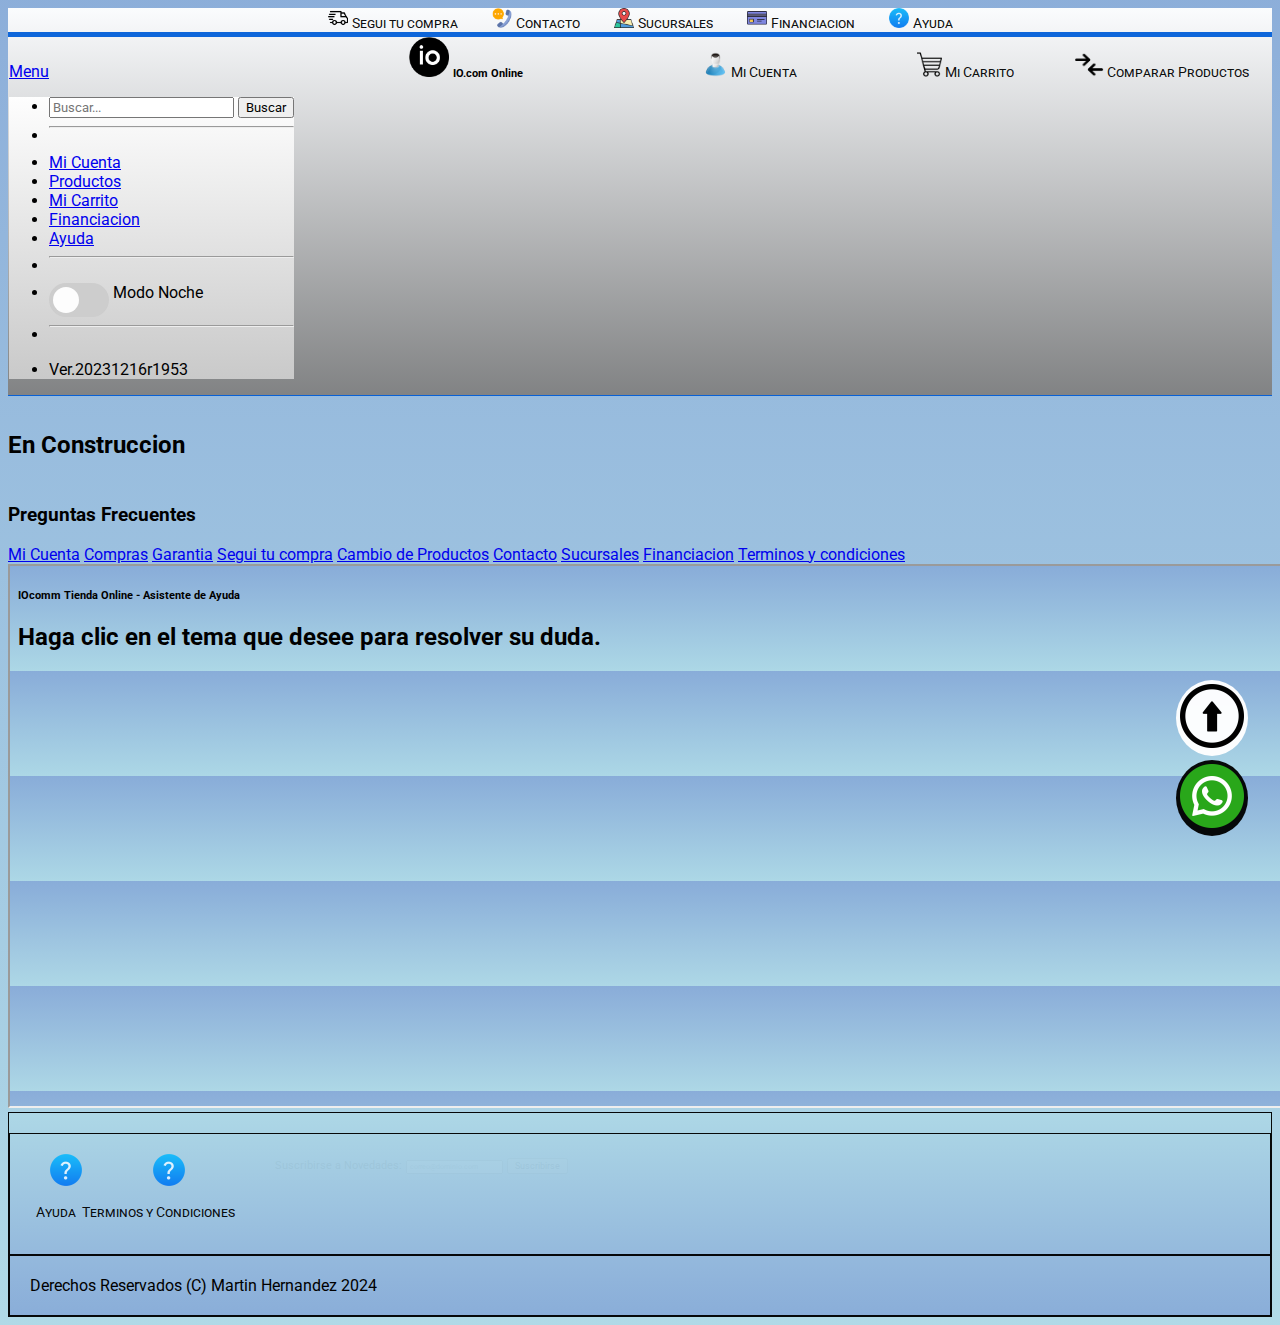
==== commit 362018be: "Modificacion 11012024n" ====
--- a/pages/ayuda.html
+++ b/pages/ayuda.html
@@ -20,10 +20,11 @@
 
     <!-- Descripcion de sitio y SEO -->
     <meta name="description"
-        content="Compra en IOcom tus productos informaticos con envio a toda la Argentina o solicita servicio tecnico en Cordoba Capital, con la mejor financiacion.">
-    <meta name="keywords" content="IOCOM, Tienda Negocio Comercio de venta de articulos productos insumos de Informatica Computacion Servicio Tecnico Cordoba Argentina">
-    <link rel="icon" type="image/svg" href="imgs/logo.svg" sizes="32x32">
-    <title>Tienda Informatica IO.com - Ayuda</title>
+        content="En IOcom te brindamos la ayuda para que no tengas dudas al consultar o comprar  productos en nuestro sucursales o sitio web.">
+    <meta name="keywords" content="IOCOM, ayuda dudas consulta productos Informatica Computacion Servicio Tecnico Cordoba Argentina">
+    <!-- <link rel="icon" type="image/svg" href="../imgs/logo.svg" sizes="32x32"> -->
+    <link rel="shortcut icon" type="image/x-icon" href="../imgs/favicon.ico">
+    <title>Tienda Informatica IO.com - Te Ayudamos</title>
 
     <!-- link Bootstraps Online -->
     <link href="https://cdn.jsdelivr.net/npm/bootstrap@5.3.2/dist/css/bootstrap.min.css" rel="stylesheet"
@@ -294,7 +295,7 @@
 
         <!-- Inicio: Datos de desarrollador Web -->
         <div class="piepagina_divDatos">
-            <label for="comercio">Derechos Reservados 2024</label>
+            <label for="comercio">Derechos Reservados (C) Martin Hernandez 2024</label>
         </div>
         <!-- Fin: Datos de desarrollador Web -->
 
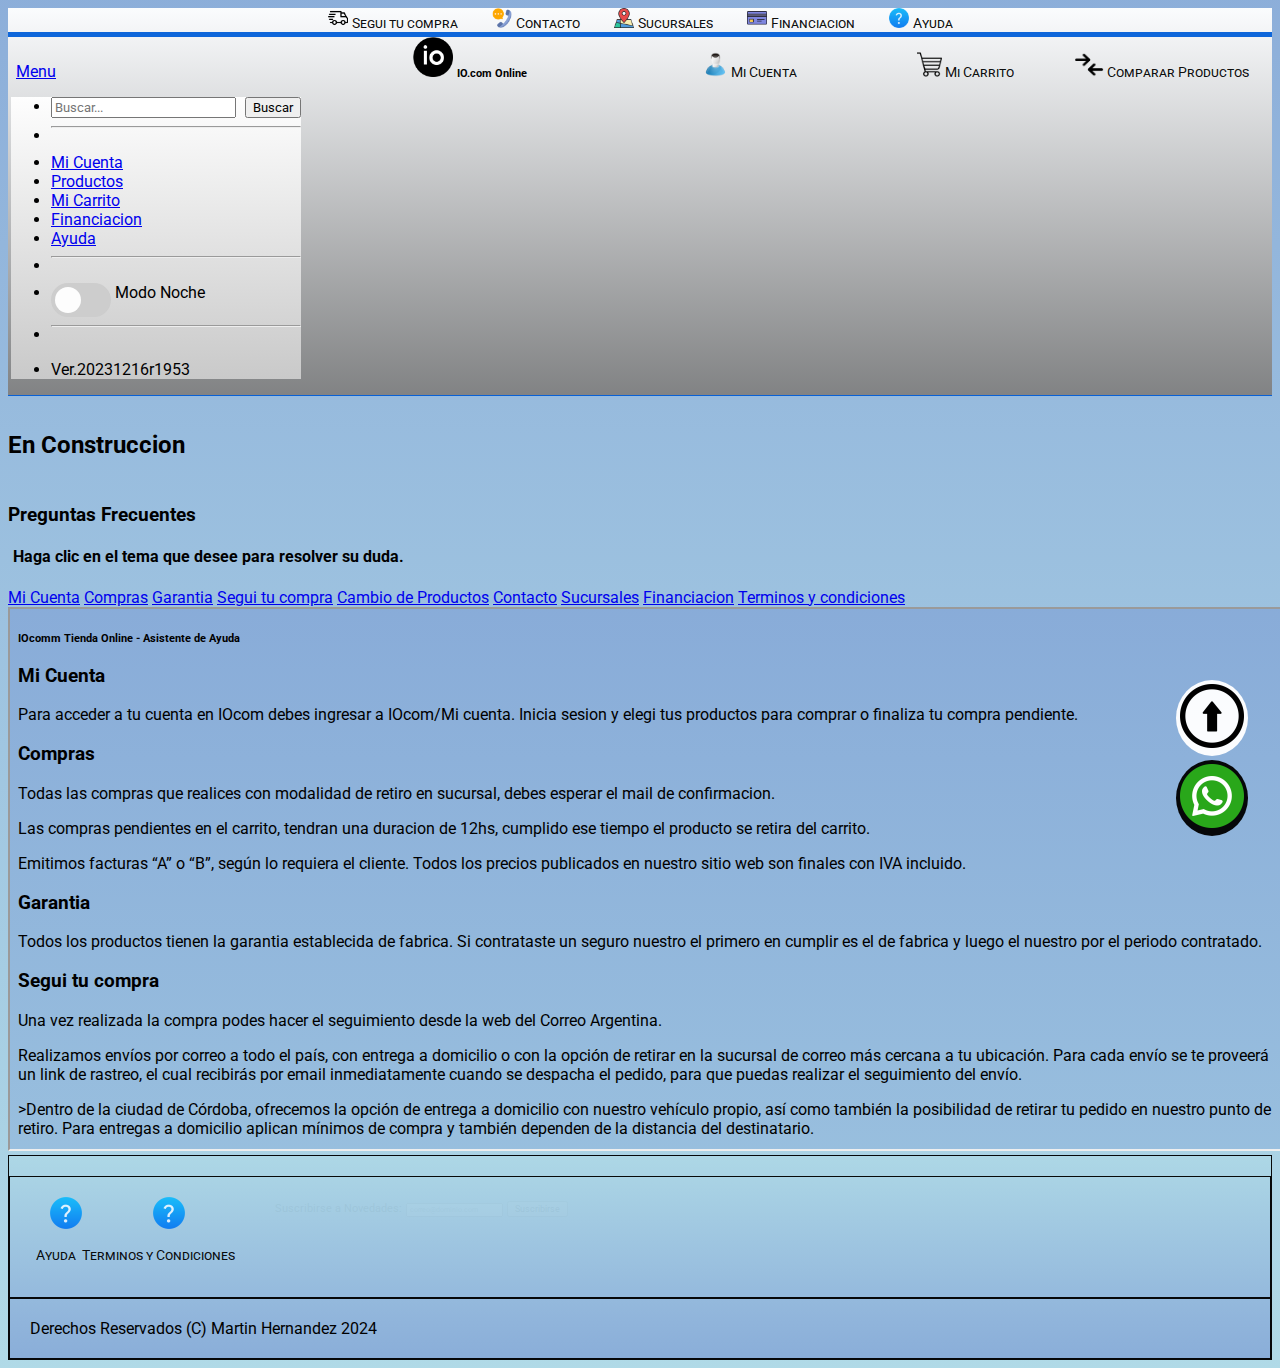
==== commit 81c5ef14: "Modificacion 11012024p" ====
--- a/pages/ayuda.html
+++ b/pages/ayuda.html
@@ -1,7 +1,7 @@
 <!--
 *********************************************************
 Autor: MH
-Version: 20231109.1953
+Version: 20240111.1953
 Descripcion: TP #2 (FlexBox, Grid, Bootstrap, Git, GitHub) Desarrollo Web para CoderHouse
 *********************************************************
 ayuda.html 
@@ -21,7 +21,8 @@
     <!-- Descripcion de sitio y SEO -->
     <meta name="description"
         content="En IOcom te brindamos la ayuda para que no tengas dudas al consultar o comprar  productos en nuestro sucursales o sitio web.">
-    <meta name="keywords" content="IOCOM, ayuda dudas consulta productos Informatica Computacion Servicio Tecnico Cordoba Argentina">
+    <meta name="keywords"
+        content="IOCOM, ayuda dudas consulta productos Informatica Computacion Servicio Tecnico Cordoba Argentina">
     <!-- <link rel="icon" type="image/svg" href="../imgs/logo.svg" sizes="32x32"> -->
     <link rel="shortcut icon" type="image/x-icon" href="../imgs/favicon.ico">
     <title>Tienda Informatica IO.com - Te Ayudamos</title>
@@ -219,17 +220,19 @@
         <aside class="contenedorprincipal_ayuda_aside">
             <h2>En Construccion</h2>
             <h3>Preguntas Frecuentes</h3>
-            <a href="#" target="" class="contenedorprincipal_ayuda_aside_a">Mi Cuenta</a>
-            <a href="#" target="" class="contenedorprincipal_ayuda_aside_a">Compras</a>
-            <a href="#" target="" class="contenedorprincipal_ayuda_aside_a">Garantia</a>
-            <a href="#" target="iframe_pags" class="contenedorprincipal_ayuda_aside_a">Segui tu compra</a>
-            <a href="#" target="iframe_pags" class="contenedorprincipal_ayuda_aside_a">Cambio de Productos</a>
+            <h4>Haga clic en el tema que desee para resolver su duda.</h4>
+            <a href="ayuda_asistente.html#micuenta" target="iframe_pags" class="contenedorprincipal_ayuda_aside_a">Mi Cuenta</a>
+            <a href="ayuda_asistente.html#compras" target="iframe_pags" class="contenedorprincipal_ayuda_aside_a">Compras</a>
+            <a href="ayuda_asistente.html#garantia" target="iframe_pags" class="contenedorprincipal_ayuda_aside_a">Garantia</a>
+            <a href="ayuda_asistente.html#seguitucompra" target="iframe_pags" class="contenedorprincipal_ayuda_aside_a">Segui tu compra</a>
+            <a href="ayuda_asistente.html#cambiodeproducto" target="iframe_pags" class="contenedorprincipal_ayuda_aside_a">Cambio de Productos</a>
             <a href="../index.html#contacto" target="iframe_pags" class="contenedorprincipal_ayuda_aside_a">Contacto</a>
             <a href="../index.html#sucursales" target="iframe_pags"
                 class="contenedorprincipal_ayuda_aside_a">Sucursales</a>
             <a href="../pages/financiacion.html" target="iframe_pags"
                 class="contenedorprincipal_ayuda_aside_a">Financiacion</a>
-            <a href="../pages/terminoscond.html" target="" class="contenedorprincipal_ayuda_aside_a">Terminos y condiciones</a>
+            <a href="../pages/terminoscond.html" target="iframe_pags" class="contenedorprincipal_ayuda_aside_a">Terminos y
+                condiciones</a>
         </aside>
         <div class="contenedorprincipal_ayuda_iframe">
             <iframe src="../pages/ayuda_asistente.html" class="framedepaginas" name="iframe_pags"
@@ -308,4 +311,4 @@
     <!-- Fin: Adjunto script Bootstrap -->
 </body>
 
-</html>
+</html>--- a/css/estilo.css
+++ b/css/estilo.css
@@ -127,6 +127,7 @@
   }
   .btn {
     --bs-btn-font-size: 0.75rem;
+    margin-left: 5px;
   }
   .dropdown-menu {
     --bs-dropdown-min-width: 19rem;
@@ -203,7 +204,7 @@
     order: 0;
   }
   .cabecera_divPanelWeb_divMenuflex_divMenuDropdown {
-    margin-left: 1px;
+    margin-left: 3px;
   }
   .dropdown-menu {
     background-image: linear-gradient(to top, rgba(204, 204, 204, 0.96), rgba(255, 255, 255, 0.96));
@@ -535,11 +536,11 @@
     padding: 0px 0px 0px 10px;
   }
   .contenedorprincipal_contenidoprodfrecuente_sectionProductosMozaico {
-    margin-top: 20px;
-    margin-left: 20px;
-    margin-right: 20px;
-    margin-bottom: 20px;
+    margin: 20px;
     border-radius: 1%;
+    justify-content: center;
+    justify-items: center;
+    justify-self: center;
   }
   .contenedorprincipal_contenidoprodfrecuente_sectionProductosMozaico h2 {
     padding-top: 10px;
--- a/css/estilo.css
+++ b/css/estilo.css
@@ -127,6 +127,7 @@
   }
   .btn {
     --bs-btn-font-size: 0.75rem;
+    margin-left: 5px;
   }
   .dropdown-menu {
     --bs-dropdown-min-width: 19rem;
@@ -203,7 +204,7 @@
     order: 0;
   }
   .cabecera_divPanelWeb_divMenuflex_divMenuDropdown {
-    margin-left: 1px;
+    margin-left: 3px;
   }
   .dropdown-menu {
     background-image: linear-gradient(to top, rgba(204, 204, 204, 0.96), rgba(255, 255, 255, 0.96));
@@ -535,11 +536,11 @@
     padding: 0px 0px 0px 10px;
   }
   .contenedorprincipal_contenidoprodfrecuente_sectionProductosMozaico {
-    margin-top: 20px;
-    margin-left: 20px;
-    margin-right: 20px;
-    margin-bottom: 20px;
+    margin: 20px;
     border-radius: 1%;
+    justify-content: center;
+    justify-items: center;
+    justify-self: center;
   }
   .contenedorprincipal_contenidoprodfrecuente_sectionProductosMozaico h2 {
     padding-top: 10px;
